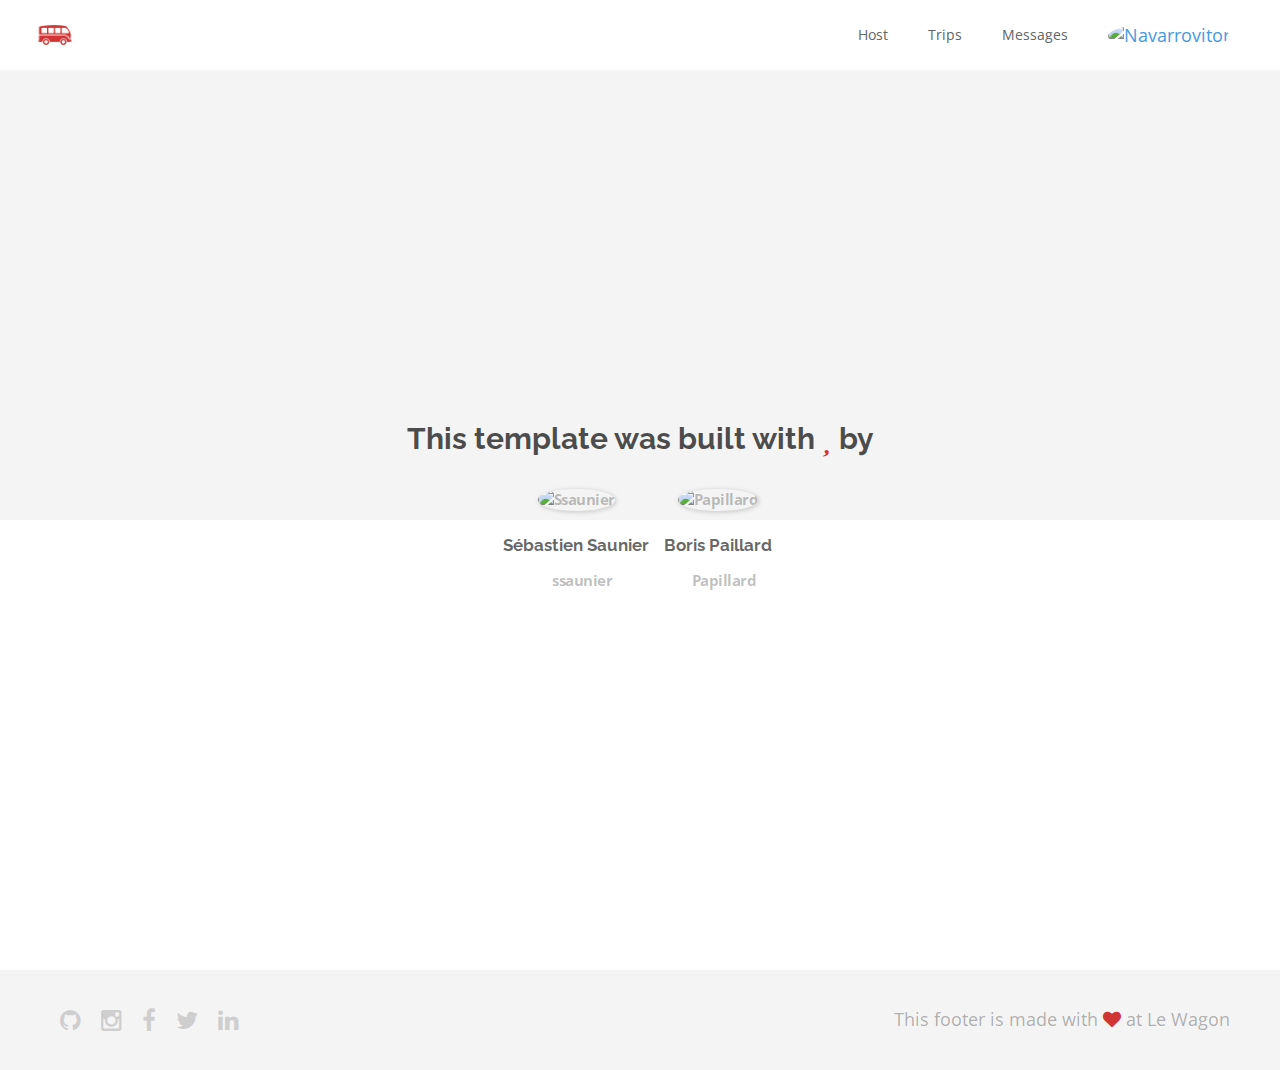
==== about.html @ e37ef908 "Automated commit at 2018-10-22 15:30:01 UTC by middleman-deploy 2.0.0-alpha" ====
<!doctype html>
<html>
  <head>
    <meta charset="utf-8">
    <meta http-equiv="x-ua-compatible" content="ie=edge">
    <meta name="viewport"
          content="width=device-width, initial-scale=1, shrink-to-fit=no">
    <!-- Use the title from a page's frontmatter if it has one -->
    <title>Le Wagon - Middleman - About</title>
    <link href="stylesheets/application-536f785a.css" rel="stylesheet" />
    <script src="javascripts/application-93de88c9.js"></script>
    <link href="images/favicon-f15af148.png" rel="icon" type="image/png" />
  </head>
  <body>
    <div class="navbar-wagon">
  <!-- Logo -->
  <a href="/" class="navbar-wagon-brand">
    <img src="images/logo-acc9c0ec.png" id="logo" alt="Logo" />
  </a>

  <!-- Right Navigation -->
  <div class="navbar-wagon-right hidden-xs hidden-sm">

    <a href="" class="navbar-wagon-item navbar-wagon-link">Host</a>
    <a href="" class="navbar-wagon-item navbar-wagon-link">Trips</a>
    <a href="" class="navbar-wagon-item navbar-wagon-link">Messages</a>

    <!-- Profile picture with dropdown list -->
    <div class="navbar-wagon-item">
      <div class="dropdown">
<a href="team.html">          <img src="https://kitt.lewagon.com/placeholder/users/navarrovitor" class="img-rounded avatar" alt="Navarrovitor" />
</a>        <ul class="dropdown-menu dropdown-menu-right navbar-wagon-dropdown-menu">
          <li><a href="#">Profile</a></li>
          <li><a href="#">Dashboard</a></li>
          <li><a href="#">Log Out</a></li>
        </ul>
      </div>
    </div>
  </div>

  <!-- Dropdown appearing on mobile only -->
  <div class="navbar-wagon-item hidden-md hidden-lg">
    <div class="dropdown">
      <i class="fa fa-bars dropdown-toggle" data-toggle="dropdown"></i>
      <ul class="dropdown-menu dropdown-menu-right navbar-wagon-dropdown-menu">
        <li><a href="#">Host</a></li>
        <li><a href="#">Trips</a></li>
        <li><a href="#">Messagese</a></li>
      </ul>
    </div>
  </div>
</div>

    <div id="about">
  <div class="about-content">
    <h1>This template was built with <i class="fas fa-heart"></i> by</h1>
    <ul class="list-inline">
        <li>
<a href="https://kitt.lewagon.com/alumni/ssaunier" target="_blank">            <img src="https://kitt.lewagon.com/placeholder/users/ssaunier" class="img-circle" alt="Ssaunier" />
</a>          <h2>Sébastien Saunier</h2>
          <p>
<a href="https://github.com/ssaunier" target="_blank">              <i class="fab fa-github"></i> ssaunier
</a>          </p>
        </li>
        <li>
<a href="https://kitt.lewagon.com/alumni/Papillard" target="_blank">            <img src="https://kitt.lewagon.com/placeholder/users/Papillard" class="img-circle" alt="Papillard" />
</a>          <h2>Boris Paillard</h2>
          <p>
<a href="https://github.com/Papillard" target="_blank">              <i class="fab fa-github"></i> Papillard
</a>          </p>
        </li>
    </ul>
  </div>
</div>

    <div class="footer">
  <div class="footer-links">
    <a href="#"><i class="fa fa-github"></i></a>
    <a href="#"><i class="fa fa-instagram"></i></a>
    <a href="#"><i class="fa fa-facebook"></i></a>
    <a href="#"><i class="fa fa-twitter"></i></a>
    <a href="#"><i class="fa fa-linkedin"></i></a>
  </div>
  <div class="footer-copyright">
    This footer is made with <i class="fa fa-heart"></i> at Le Wagon
  </div>
</div>

  </body>
</html>
---- stylesheets/application-536f785a.css ----
@import url("https://fonts.googleapis.com/css?family=Open+Sans:400,300,700|Raleway:400,100,300,700,500");/*!
 * Bootstrap v3.3.7 (http://getbootstrap.com)
 * Copyright 2011-2016 Twitter, Inc.
 * Licensed under MIT (https://github.com/twbs/bootstrap/blob/master/LICENSE)
 *//*! normalize.css v3.0.3 | MIT License | github.com/necolas/normalize.css */html{font-family:sans-serif;-ms-text-size-adjust:100%;-webkit-text-size-adjust:100%}body{margin:0}article,aside,details,figcaption,figure,footer,header,hgroup,main,menu,nav,section,summary{display:block}audio,canvas,progress,video{display:inline-block;vertical-align:baseline}audio:not([controls]){display:none;height:0}[hidden],template{display:none}a{background-color:transparent}a:active,a:hover{outline:0}abbr[title]{border-bottom:1px dotted}b,strong{font-weight:bold}dfn{font-style:italic}h1{font-size:2em;margin:0.67em 0}mark{background:#ff0;color:#000}small{font-size:80%}sub,sup{font-size:75%;line-height:0;position:relative;vertical-align:baseline}sup{top:-0.5em}sub{bottom:-0.25em}img{border:0}svg:not(:root){overflow:hidden}figure{margin:1em 40px}hr{-webkit-box-sizing:content-box;box-sizing:content-box;height:0}pre{overflow:auto}code,kbd,pre,samp{font-family:monospace, monospace;font-size:1em}button,input,optgroup,select,textarea{color:inherit;font:inherit;margin:0}button{overflow:visible}button,select{text-transform:none}button,html input[type="button"],input[type="reset"],input[type="submit"]{-webkit-appearance:button;cursor:pointer}button[disabled],html input[disabled]{cursor:default}button::-moz-focus-inner,input::-moz-focus-inner{border:0;padding:0}input{line-height:normal}input[type="checkbox"],input[type="radio"]{-webkit-box-sizing:border-box;box-sizing:border-box;padding:0}input[type="number"]::-webkit-inner-spin-button,input[type="number"]::-webkit-outer-spin-button{height:auto}input[type="search"]{-webkit-appearance:textfield;-webkit-box-sizing:content-box;box-sizing:content-box}input[type="search"]::-webkit-search-cancel-button,input[type="search"]::-webkit-search-decoration{-webkit-appearance:none}fieldset{border:1px solid #c0c0c0;margin:0 2px;padding:0.35em 0.625em 0.75em}legend{border:0;padding:0}textarea{overflow:auto}optgroup{font-weight:bold}table{border-collapse:collapse;border-spacing:0}td,th{padding:0}/*! Source: https://github.com/h5bp/html5-boilerplate/blob/master/src/css/main.css */@media print{*,*:before,*:after{background:transparent !important;color:#000 !important;-webkit-box-shadow:none !important;box-shadow:none !important;text-shadow:none !important}a,a:visited{text-decoration:underline}a[href]:after{content:" (" attr(href) ")"}abbr[title]:after{content:" (" attr(title) ")"}a[href^="#"]:after,a[href^="javascript:"]:after{content:""}pre,blockquote{border:1px solid #999;page-break-inside:avoid}thead{display:table-header-group}tr,img{page-break-inside:avoid}img{max-width:100% !important}p,h2,h3{orphans:3;widows:3}h2,h3{page-break-after:avoid}.navbar{display:none}.btn>.caret,.dropup>.btn>.caret{border-top-color:#000 !important}.label{border:1px solid #000}.table{border-collapse:collapse !important}.table td,.table th{background-color:#fff !important}.table-bordered th,.table-bordered td{border:1px solid #ddd !important}}@font-face{font-family:'Glyphicons Halflings';src:url("../assets/bootstrap/glyphicons-halflings-regular-86b6f62b.eot");src:url("../assets/bootstrap/glyphicons-halflings-regular-86b6f62b.eot?#iefix") format("embedded-opentype"),url("../assets/bootstrap/glyphicons-halflings-regular-ca35b697.woff2") format("woff2"),url("../assets/bootstrap/glyphicons-halflings-regular-278e49a8.woff") format("woff"),url("../assets/bootstrap/glyphicons-halflings-regular-44bc1850.ttf") format("truetype"),url("../assets/bootstrap/glyphicons-halflings-regular-de51a849.svg#glyphicons_halflingsregular") format("svg")}.glyphicon{position:relative;top:1px;display:inline-block;font-family:'Glyphicons Halflings';font-style:normal;font-weight:normal;line-height:1;-webkit-font-smoothing:antialiased;-moz-osx-font-smoothing:grayscale}.glyphicon-asterisk:before{content:"\002a"}.glyphicon-plus:before{content:"\002b"}.glyphicon-euro:before,.glyphicon-eur:before{content:"\20ac"}.glyphicon-minus:before{content:"\2212"}.glyphicon-cloud:before{content:"\2601"}.glyphicon-envelope:before{content:"\2709"}.glyphicon-pencil:before{content:"\270f"}.glyphicon-glass:before{content:"\e001"}.glyphicon-music:before{content:"\e002"}.glyphicon-search:before{content:"\e003"}.glyphicon-heart:before{content:"\e005"}.glyphicon-star:before{content:"\e006"}.glyphicon-star-empty:before{content:"\e007"}.glyphicon-user:before{content:"\e008"}.glyphicon-film:before{content:"\e009"}.glyphicon-th-large:before{content:"\e010"}.glyphicon-th:before{content:"\e011"}.glyphicon-th-list:before{content:"\e012"}.glyphicon-ok:before{content:"\e013"}.glyphicon-remove:before{content:"\e014"}.glyphicon-zoom-in:before{content:"\e015"}.glyphicon-zoom-out:before{content:"\e016"}.glyphicon-off:before{content:"\e017"}.glyphicon-signal:before{content:"\e018"}.glyphicon-cog:before{content:"\e019"}.glyphicon-trash:before{content:"\e020"}.glyphicon-home:before{content:"\e021"}.glyphicon-file:before{content:"\e022"}.glyphicon-time:before{content:"\e023"}.glyphicon-road:before{content:"\e024"}.glyphicon-download-alt:before{content:"\e025"}.glyphicon-download:before{content:"\e026"}.glyphicon-upload:before{content:"\e027"}.glyphicon-inbox:before{content:"\e028"}.glyphicon-play-circle:before{content:"\e029"}.glyphicon-repeat:before{content:"\e030"}.glyphicon-refresh:before{content:"\e031"}.glyphicon-list-alt:before{content:"\e032"}.glyphicon-lock:before{content:"\e033"}.glyphicon-flag:before{content:"\e034"}.glyphicon-headphones:before{content:"\e035"}.glyphicon-volume-off:before{content:"\e036"}.glyphicon-volume-down:before{content:"\e037"}.glyphicon-volume-up:before{content:"\e038"}.glyphicon-qrcode:before{content:"\e039"}.glyphicon-barcode:before{content:"\e040"}.glyphicon-tag:before{content:"\e041"}.glyphicon-tags:before{content:"\e042"}.glyphicon-book:before{content:"\e043"}.glyphicon-bookmark:before{content:"\e044"}.glyphicon-print:before{content:"\e045"}.glyphicon-camera:before{content:"\e046"}.glyphicon-font:before{content:"\e047"}.glyphicon-bold:before{content:"\e048"}.glyphicon-italic:before{content:"\e049"}.glyphicon-text-height:before{content:"\e050"}.glyphicon-text-width:before{content:"\e051"}.glyphicon-align-left:before{content:"\e052"}.glyphicon-align-center:before{content:"\e053"}.glyphicon-align-right:before{content:"\e054"}.glyphicon-align-justify:before{content:"\e055"}.glyphicon-list:before{content:"\e056"}.glyphicon-indent-left:before{content:"\e057"}.glyphicon-indent-right:before{content:"\e058"}.glyphicon-facetime-video:before{content:"\e059"}.glyphicon-picture:before{content:"\e060"}.glyphicon-map-marker:before{content:"\e062"}.glyphicon-adjust:before{content:"\e063"}.glyphicon-tint:before{content:"\e064"}.glyphicon-edit:before{content:"\e065"}.glyphicon-share:before{content:"\e066"}.glyphicon-check:before{content:"\e067"}.glyphicon-move:before{content:"\e068"}.glyphicon-step-backward:before{content:"\e069"}.glyphicon-fast-backward:before{content:"\e070"}.glyphicon-backward:before{content:"\e071"}.glyphicon-play:before{content:"\e072"}.glyphicon-pause:before{content:"\e073"}.glyphicon-stop:before{content:"\e074"}.glyphicon-forward:before{content:"\e075"}.glyphicon-fast-forward:before{content:"\e076"}.glyphicon-step-forward:before{content:"\e077"}.glyphicon-eject:before{content:"\e078"}.glyphicon-chevron-left:before{content:"\e079"}.glyphicon-chevron-right:before{content:"\e080"}.glyphicon-plus-sign:before{content:"\e081"}.glyphicon-minus-sign:before{content:"\e082"}.glyphicon-remove-sign:before{content:"\e083"}.glyphicon-ok-sign:before{content:"\e084"}.glyphicon-question-sign:before{content:"\e085"}.glyphicon-info-sign:before{content:"\e086"}.glyphicon-screenshot:before{content:"\e087"}.glyphicon-remove-circle:before{content:"\e088"}.glyphicon-ok-circle:before{content:"\e089"}.glyphicon-ban-circle:before{content:"\e090"}.glyphicon-arrow-left:before{content:"\e091"}.glyphicon-arrow-right:before{content:"\e092"}.glyphicon-arrow-up:before{content:"\e093"}.glyphicon-arrow-down:before{content:"\e094"}.glyphicon-share-alt:before{content:"\e095"}.glyphicon-resize-full:before{content:"\e096"}.glyphicon-resize-small:before{content:"\e097"}.glyphicon-exclamation-sign:before{content:"\e101"}.glyphicon-gift:before{content:"\e102"}.glyphicon-leaf:before{content:"\e103"}.glyphicon-fire:before{content:"\e104"}.glyphicon-eye-open:before{content:"\e105"}.glyphicon-eye-close:before{content:"\e106"}.glyphicon-warning-sign:before{content:"\e107"}.glyphicon-plane:before{content:"\e108"}.glyphicon-calendar:before{content:"\e109"}.glyphicon-random:before{content:"\e110"}.glyphicon-comment:before{content:"\e111"}.glyphicon-magnet:before{content:"\e112"}.glyphicon-chevron-up:before{content:"\e113"}.glyphicon-chevron-down:before{content:"\e114"}.glyphicon-retweet:before{content:"\e115"}.glyphicon-shopping-cart:before{content:"\e116"}.glyphicon-folder-close:before{content:"\e117"}.glyphicon-folder-open:before{content:"\e118"}.glyphicon-resize-vertical:before{content:"\e119"}.glyphicon-resize-horizontal:before{content:"\e120"}.glyphicon-hdd:before{content:"\e121"}.glyphicon-bullhorn:before{content:"\e122"}.glyphicon-bell:before{content:"\e123"}.glyphicon-certificate:before{content:"\e124"}.glyphicon-thumbs-up:before{content:"\e125"}.glyphicon-thumbs-down:before{content:"\e126"}.glyphicon-hand-right:before{content:"\e127"}.glyphicon-hand-left:before{content:"\e128"}.glyphicon-hand-up:before{content:"\e129"}.glyphicon-hand-down:before{content:"\e130"}.glyphicon-circle-arrow-right:before{content:"\e131"}.glyphicon-circle-arrow-left:before{content:"\e132"}.glyphicon-circle-arrow-up:before{content:"\e133"}.glyphicon-circle-arrow-down:before{content:"\e134"}.glyphicon-globe:before{content:"\e135"}.glyphicon-wrench:before{content:"\e136"}.glyphicon-tasks:before{content:"\e137"}.glyphicon-filter:before{content:"\e138"}.glyphicon-briefcase:before{content:"\e139"}.glyphicon-fullscreen:before{content:"\e140"}.glyphicon-dashboard:before{content:"\e141"}.glyphicon-paperclip:before{content:"\e142"}.glyphicon-heart-empty:before{content:"\e143"}.glyphicon-link:before{content:"\e144"}.glyphicon-phone:before{content:"\e145"}.glyphicon-pushpin:before{content:"\e146"}.glyphicon-usd:before{content:"\e148"}.glyphicon-gbp:before{content:"\e149"}.glyphicon-sort:before{content:"\e150"}.glyphicon-sort-by-alphabet:before{content:"\e151"}.glyphicon-sort-by-alphabet-alt:before{content:"\e152"}.glyphicon-sort-by-order:before{content:"\e153"}.glyphicon-sort-by-order-alt:before{content:"\e154"}.glyphicon-sort-by-attributes:before{content:"\e155"}.glyphicon-sort-by-attributes-alt:before{content:"\e156"}.glyphicon-unchecked:before{content:"\e157"}.glyphicon-expand:before{content:"\e158"}.glyphicon-collapse-down:before{content:"\e159"}.glyphicon-collapse-up:before{content:"\e160"}.glyphicon-log-in:before{content:"\e161"}.glyphicon-flash:before{content:"\e162"}.glyphicon-log-out:before{content:"\e163"}.glyphicon-new-window:before{content:"\e164"}.glyphicon-record:before{content:"\e165"}.glyphicon-save:before{content:"\e166"}.glyphicon-open:before{content:"\e167"}.glyphicon-saved:before{content:"\e168"}.glyphicon-import:before{content:"\e169"}.glyphicon-export:before{content:"\e170"}.glyphicon-send:before{content:"\e171"}.glyphicon-floppy-disk:before{content:"\e172"}.glyphicon-floppy-saved:before{content:"\e173"}.glyphicon-floppy-remove:before{content:"\e174"}.glyphicon-floppy-save:before{content:"\e175"}.glyphicon-floppy-open:before{content:"\e176"}.glyphicon-credit-card:before{content:"\e177"}.glyphicon-transfer:before{content:"\e178"}.glyphicon-cutlery:before{content:"\e179"}.glyphicon-header:before{content:"\e180"}.glyphicon-compressed:before{content:"\e181"}.glyphicon-earphone:before{content:"\e182"}.glyphicon-phone-alt:before{content:"\e183"}.glyphicon-tower:before{content:"\e184"}.glyphicon-stats:before{content:"\e185"}.glyphicon-sd-video:before{content:"\e186"}.glyphicon-hd-video:before{content:"\e187"}.glyphicon-subtitles:before{content:"\e188"}.glyphicon-sound-stereo:before{content:"\e189"}.glyphicon-sound-dolby:before{content:"\e190"}.glyphicon-sound-5-1:before{content:"\e191"}.glyphicon-sound-6-1:before{content:"\e192"}.glyphicon-sound-7-1:before{content:"\e193"}.glyphicon-copyright-mark:before{content:"\e194"}.glyphicon-registration-mark:before{content:"\e195"}.glyphicon-cloud-download:before{content:"\e197"}.glyphicon-cloud-upload:before{content:"\e198"}.glyphicon-tree-conifer:before{content:"\e199"}.glyphicon-tree-deciduous:before{content:"\e200"}.glyphicon-cd:before{content:"\e201"}.glyphicon-save-file:before{content:"\e202"}.glyphicon-open-file:before{content:"\e203"}.glyphicon-level-up:before{content:"\e204"}.glyphicon-copy:before{content:"\e205"}.glyphicon-paste:before{content:"\e206"}.glyphicon-alert:before{content:"\e209"}.glyphicon-equalizer:before{content:"\e210"}.glyphicon-king:before{content:"\e211"}.glyphicon-queen:before{content:"\e212"}.glyphicon-pawn:before{content:"\e213"}.glyphicon-bishop:before{content:"\e214"}.glyphicon-knight:before{content:"\e215"}.glyphicon-baby-formula:before{content:"\e216"}.glyphicon-tent:before{content:"\26fa"}.glyphicon-blackboard:before{content:"\e218"}.glyphicon-bed:before{content:"\e219"}.glyphicon-apple:before{content:"\f8ff"}.glyphicon-erase:before{content:"\e221"}.glyphicon-hourglass:before{content:"\231b"}.glyphicon-lamp:before{content:"\e223"}.glyphicon-duplicate:before{content:"\e224"}.glyphicon-piggy-bank:before{content:"\e225"}.glyphicon-scissors:before{content:"\e226"}.glyphicon-bitcoin:before{content:"\e227"}.glyphicon-btc:before{content:"\e227"}.glyphicon-xbt:before{content:"\e227"}.glyphicon-yen:before{content:"\00a5"}.glyphicon-jpy:before{content:"\00a5"}.glyphicon-ruble:before{content:"\20bd"}.glyphicon-rub:before{content:"\20bd"}.glyphicon-scale:before{content:"\e230"}.glyphicon-ice-lolly:before{content:"\e231"}.glyphicon-ice-lolly-tasted:before{content:"\e232"}.glyphicon-education:before{content:"\e233"}.glyphicon-option-horizontal:before{content:"\e234"}.glyphicon-option-vertical:before{content:"\e235"}.glyphicon-menu-hamburger:before{content:"\e236"}.glyphicon-modal-window:before{content:"\e237"}.glyphicon-oil:before{content:"\e238"}.glyphicon-grain:before{content:"\e239"}.glyphicon-sunglasses:before{content:"\e240"}.glyphicon-text-size:before{content:"\e241"}.glyphicon-text-color:before{content:"\e242"}.glyphicon-text-background:before{content:"\e243"}.glyphicon-object-align-top:before{content:"\e244"}.glyphicon-object-align-bottom:before{content:"\e245"}.glyphicon-object-align-horizontal:before{content:"\e246"}.glyphicon-object-align-left:before{content:"\e247"}.glyphicon-object-align-vertical:before{content:"\e248"}.glyphicon-object-align-right:before{content:"\e249"}.glyphicon-triangle-right:before{content:"\e250"}.glyphicon-triangle-left:before{content:"\e251"}.glyphicon-triangle-bottom:before{content:"\e252"}.glyphicon-triangle-top:before{content:"\e253"}.glyphicon-console:before{content:"\e254"}.glyphicon-superscript:before{content:"\e255"}.glyphicon-subscript:before{content:"\e256"}.glyphicon-menu-left:before{content:"\e257"}.glyphicon-menu-right:before{content:"\e258"}.glyphicon-menu-down:before{content:"\e259"}.glyphicon-menu-up:before{content:"\e260"}*{-webkit-box-sizing:border-box;box-sizing:border-box}*:before,*:after{-webkit-box-sizing:border-box;box-sizing:border-box}html{font-size:10px;-webkit-tap-highlight-color:transparent}body{font-family:"Open Sans", "Helvetica", "sans-serif";font-size:18px;line-height:1.42857143;color:#333333;background-color:#F4F4F4}input,button,select,textarea{font-family:inherit;font-size:inherit;line-height:inherit}a{color:#469AE0;text-decoration:none}a:hover,a:focus{color:#1f74ba;text-decoration:underline}a:focus{outline:5px auto -webkit-focus-ring-color;outline-offset:-2px}figure{margin:0}img{vertical-align:middle}.img-responsive{display:block;max-width:100%;height:auto}.img-rounded{border-radius:2px}.img-thumbnail{padding:4px;line-height:1.42857143;background-color:#F4F4F4;border:1px solid #ddd;border-radius:2px;-webkit-transition:all 0.2s ease-in-out;transition:all 0.2s ease-in-out;display:inline-block;max-width:100%;height:auto}.img-circle{border-radius:50%}hr{margin-top:25px;margin-bottom:25px;border:0;border-top:1px solid #eeeeee}.sr-only{position:absolute;width:1px;height:1px;margin:-1px;padding:0;overflow:hidden;clip:rect(0, 0, 0, 0);border:0}.sr-only-focusable:active,.sr-only-focusable:focus{position:static;width:auto;height:auto;margin:0;overflow:visible;clip:auto}[role="button"]{cursor:pointer}h1,h2,h3,h4,h5,h6,.h1,.h2,.h3,.h4,.h5,.h6{font-family:"Raleway", "Helvetica", "sans-serif";font-weight:500;line-height:1.1;color:inherit}h1 small,h1 .small,h2 small,h2 .small,h3 small,h3 .small,h4 small,h4 .small,h5 small,h5 .small,h6 small,h6 .small,.h1 small,.h1 .small,.h2 small,.h2 .small,.h3 small,.h3 .small,.h4 small,.h4 .small,.h5 small,.h5 .small,.h6 small,.h6 .small{font-weight:normal;line-height:1;color:#777777}h1,.h1,h2,.h2,h3,.h3{margin-top:25px;margin-bottom:12.5px}h1 small,h1 .small,.h1 small,.h1 .small,h2 small,h2 .small,.h2 small,.h2 .small,h3 small,h3 .small,.h3 small,.h3 .small{font-size:65%}h4,.h4,h5,.h5,h6,.h6{margin-top:12.5px;margin-bottom:12.5px}h4 small,h4 .small,.h4 small,.h4 .small,h5 small,h5 .small,.h5 small,.h5 .small,h6 small,h6 .small,.h6 small,.h6 .small{font-size:75%}h1,.h1{font-size:46px}h2,.h2{font-size:38px}h3,.h3{font-size:31px}h4,.h4{font-size:23px}h5,.h5{font-size:18px}h6,.h6{font-size:16px}p{margin:0 0 12.5px}.lead{margin-bottom:25px;font-size:20px;font-weight:300;line-height:1.4}@media (min-width: 768px){.lead{font-size:27px}}small,.small{font-size:88%}mark,.mark{background-color:#fcf8e3;padding:.2em}.text-left{text-align:left}.text-right{text-align:right}.text-center{text-align:center}.text-justify{text-align:justify}.text-nowrap{white-space:nowrap}.text-lowercase{text-transform:lowercase}.text-uppercase,.initialism{text-transform:uppercase}.text-capitalize{text-transform:capitalize}.text-muted{color:#777777}.text-primary{color:#469AE0}a.text-primary:hover,a.text-primary:focus{color:#2381d0}.text-success{color:#3c763d}a.text-success:hover,a.text-success:focus{color:#2b542c}.text-info{color:#31708f}a.text-info:hover,a.text-info:focus{color:#245269}.text-warning{color:#8a6d3b}a.text-warning:hover,a.text-warning:focus{color:#66512c}.text-danger{color:#a94442}a.text-danger:hover,a.text-danger:focus{color:#843534}.bg-primary{color:#fff}.bg-primary{background-color:#469AE0}a.bg-primary:hover,a.bg-primary:focus{background-color:#2381d0}.bg-success{background-color:#dff0d8}a.bg-success:hover,a.bg-success:focus{background-color:#c1e2b3}.bg-info{background-color:#d9edf7}a.bg-info:hover,a.bg-info:focus{background-color:#afd9ee}.bg-warning{background-color:#fcf8e3}a.bg-warning:hover,a.bg-warning:focus{background-color:#f7ecb5}.bg-danger{background-color:#f2dede}a.bg-danger:hover,a.bg-danger:focus{background-color:#e4b9b9}.page-header{padding-bottom:11.5px;margin:50px 0 25px;border-bottom:1px solid #eeeeee}ul,ol{margin-top:0;margin-bottom:12.5px}ul ul,ul ol,ol ul,ol ol{margin-bottom:0}.list-unstyled{padding-left:0;list-style:none}.list-inline{padding-left:0;list-style:none;margin-left:-5px}.list-inline>li{display:inline-block;padding-left:5px;padding-right:5px}dl{margin-top:0;margin-bottom:25px}dt,dd{line-height:1.42857143}dt{font-weight:bold}dd{margin-left:0}.dl-horizontal dd:before,.dl-horizontal dd:after{content:" ";display:table}.dl-horizontal dd:after{clear:both}@media (min-width: 768px){.dl-horizontal dt{float:left;width:160px;clear:left;text-align:right;overflow:hidden;text-overflow:ellipsis;white-space:nowrap}.dl-horizontal dd{margin-left:180px}}abbr[title],abbr[data-original-title]{cursor:help;border-bottom:1px dotted #777777}.initialism{font-size:90%}blockquote{padding:12.5px 25px;margin:0 0 25px;font-size:22.5px;border-left:5px solid #eeeeee}blockquote p:last-child,blockquote ul:last-child,blockquote ol:last-child{margin-bottom:0}blockquote footer,blockquote small,blockquote .small{display:block;font-size:80%;line-height:1.42857143;color:#777777}blockquote footer:before,blockquote small:before,blockquote .small:before{content:'\2014 \00A0'}.blockquote-reverse,blockquote.pull-right{padding-right:15px;padding-left:0;border-right:5px solid #eeeeee;border-left:0;text-align:right}.blockquote-reverse footer:before,.blockquote-reverse small:before,.blockquote-reverse .small:before,blockquote.pull-right footer:before,blockquote.pull-right small:before,blockquote.pull-right .small:before{content:''}.blockquote-reverse footer:after,.blockquote-reverse small:after,.blockquote-reverse .small:after,blockquote.pull-right footer:after,blockquote.pull-right small:after,blockquote.pull-right .small:after{content:'\00A0 \2014'}address{margin-bottom:25px;font-style:normal;line-height:1.42857143}code,kbd,pre,samp{font-family:Menlo, Monaco, Consolas, "Courier New", monospace}code{padding:2px 4px;font-size:90%;color:#c7254e;background-color:#f9f2f4;border-radius:2px}kbd{padding:2px 4px;font-size:90%;color:#fff;background-color:#333;border-radius:2px;-webkit-box-shadow:inset 0 -1px 0 rgba(0,0,0,0.25);box-shadow:inset 0 -1px 0 rgba(0,0,0,0.25)}kbd kbd{padding:0;font-size:100%;font-weight:bold;-webkit-box-shadow:none;box-shadow:none}pre{display:block;padding:12px;margin:0 0 12.5px;font-size:17px;line-height:1.42857143;word-break:break-all;word-wrap:break-word;color:#333333;background-color:#f5f5f5;border:1px solid #ccc;border-radius:2px}pre code{padding:0;font-size:inherit;color:inherit;white-space:pre-wrap;background-color:transparent;border-radius:0}.pre-scrollable{max-height:340px;overflow-y:scroll}.container{margin-right:auto;margin-left:auto;padding-left:15px;padding-right:15px}.container:before,.container:after{content:" ";display:table}.container:after{clear:both}@media (min-width: 768px){.container{width:750px}}@media (min-width: 992px){.container{width:970px}}@media (min-width: 1200px){.container{width:1170px}}.container-fluid{margin-right:auto;margin-left:auto;padding-left:15px;padding-right:15px}.container-fluid:before,.container-fluid:after{content:" ";display:table}.container-fluid:after{clear:both}.row{margin-left:-15px;margin-right:-15px}.row:before,.row:after{content:" ";display:table}.row:after{clear:both}.col-xs-1,.col-sm-1,.col-md-1,.col-lg-1,.col-xs-2,.col-sm-2,.col-md-2,.col-lg-2,.col-xs-3,.col-sm-3,.col-md-3,.col-lg-3,.col-xs-4,.col-sm-4,.col-md-4,.col-lg-4,.col-xs-5,.col-sm-5,.col-md-5,.col-lg-5,.col-xs-6,.col-sm-6,.col-md-6,.col-lg-6,.col-xs-7,.col-sm-7,.col-md-7,.col-lg-7,.col-xs-8,.col-sm-8,.col-md-8,.col-lg-8,.col-xs-9,.col-sm-9,.col-md-9,.col-lg-9,.col-xs-10,.col-sm-10,.col-md-10,.col-lg-10,.col-xs-11,.col-sm-11,.col-md-11,.col-lg-11,.col-xs-12,.col-sm-12,.col-md-12,.col-lg-12{position:relative;min-height:1px;padding-left:15px;padding-right:15px}.col-xs-1,.col-xs-2,.col-xs-3,.col-xs-4,.col-xs-5,.col-xs-6,.col-xs-7,.col-xs-8,.col-xs-9,.col-xs-10,.col-xs-11,.col-xs-12{float:left}.col-xs-1{width:8.33333333%}.col-xs-2{width:16.66666667%}.col-xs-3{width:25%}.col-xs-4{width:33.33333333%}.col-xs-5{width:41.66666667%}.col-xs-6{width:50%}.col-xs-7{width:58.33333333%}.col-xs-8{width:66.66666667%}.col-xs-9{width:75%}.col-xs-10{width:83.33333333%}.col-xs-11{width:91.66666667%}.col-xs-12{width:100%}.col-xs-pull-0{right:auto}.col-xs-pull-1{right:8.33333333%}.col-xs-pull-2{right:16.66666667%}.col-xs-pull-3{right:25%}.col-xs-pull-4{right:33.33333333%}.col-xs-pull-5{right:41.66666667%}.col-xs-pull-6{right:50%}.col-xs-pull-7{right:58.33333333%}.col-xs-pull-8{right:66.66666667%}.col-xs-pull-9{right:75%}.col-xs-pull-10{right:83.33333333%}.col-xs-pull-11{right:91.66666667%}.col-xs-pull-12{right:100%}.col-xs-push-0{left:auto}.col-xs-push-1{left:8.33333333%}.col-xs-push-2{left:16.66666667%}.col-xs-push-3{left:25%}.col-xs-push-4{left:33.33333333%}.col-xs-push-5{left:41.66666667%}.col-xs-push-6{left:50%}.col-xs-push-7{left:58.33333333%}.col-xs-push-8{left:66.66666667%}.col-xs-push-9{left:75%}.col-xs-push-10{left:83.33333333%}.col-xs-push-11{left:91.66666667%}.col-xs-push-12{left:100%}.col-xs-offset-0{margin-left:0%}.col-xs-offset-1{margin-left:8.33333333%}.col-xs-offset-2{margin-left:16.66666667%}.col-xs-offset-3{margin-left:25%}.col-xs-offset-4{margin-left:33.33333333%}.col-xs-offset-5{margin-left:41.66666667%}.col-xs-offset-6{margin-left:50%}.col-xs-offset-7{margin-left:58.33333333%}.col-xs-offset-8{margin-left:66.66666667%}.col-xs-offset-9{margin-left:75%}.col-xs-offset-10{margin-left:83.33333333%}.col-xs-offset-11{margin-left:91.66666667%}.col-xs-offset-12{margin-left:100%}@media (min-width: 768px){.col-sm-1,.col-sm-2,.col-sm-3,.col-sm-4,.col-sm-5,.col-sm-6,.col-sm-7,.col-sm-8,.col-sm-9,.col-sm-10,.col-sm-11,.col-sm-12{float:left}.col-sm-1{width:8.33333333%}.col-sm-2{width:16.66666667%}.col-sm-3{width:25%}.col-sm-4{width:33.33333333%}.col-sm-5{width:41.66666667%}.col-sm-6{width:50%}.col-sm-7{width:58.33333333%}.col-sm-8{width:66.66666667%}.col-sm-9{width:75%}.col-sm-10{width:83.33333333%}.col-sm-11{width:91.66666667%}.col-sm-12{width:100%}.col-sm-pull-0{right:auto}.col-sm-pull-1{right:8.33333333%}.col-sm-pull-2{right:16.66666667%}.col-sm-pull-3{right:25%}.col-sm-pull-4{right:33.33333333%}.col-sm-pull-5{right:41.66666667%}.col-sm-pull-6{right:50%}.col-sm-pull-7{right:58.33333333%}.col-sm-pull-8{right:66.66666667%}.col-sm-pull-9{right:75%}.col-sm-pull-10{right:83.33333333%}.col-sm-pull-11{right:91.66666667%}.col-sm-pull-12{right:100%}.col-sm-push-0{left:auto}.col-sm-push-1{left:8.33333333%}.col-sm-push-2{left:16.66666667%}.col-sm-push-3{left:25%}.col-sm-push-4{left:33.33333333%}.col-sm-push-5{left:41.66666667%}.col-sm-push-6{left:50%}.col-sm-push-7{left:58.33333333%}.col-sm-push-8{left:66.66666667%}.col-sm-push-9{left:75%}.col-sm-push-10{left:83.33333333%}.col-sm-push-11{left:91.66666667%}.col-sm-push-12{left:100%}.col-sm-offset-0{margin-left:0%}.col-sm-offset-1{margin-left:8.33333333%}.col-sm-offset-2{margin-left:16.66666667%}.col-sm-offset-3{margin-left:25%}.col-sm-offset-4{margin-left:33.33333333%}.col-sm-offset-5{margin-left:41.66666667%}.col-sm-offset-6{margin-left:50%}.col-sm-offset-7{margin-left:58.33333333%}.col-sm-offset-8{margin-left:66.66666667%}.col-sm-offset-9{margin-left:75%}.col-sm-offset-10{margin-left:83.33333333%}.col-sm-offset-11{margin-left:91.66666667%}.col-sm-offset-12{margin-left:100%}}@media (min-width: 992px){.col-md-1,.col-md-2,.col-md-3,.col-md-4,.col-md-5,.col-md-6,.col-md-7,.col-md-8,.col-md-9,.col-md-10,.col-md-11,.col-md-12{float:left}.col-md-1{width:8.33333333%}.col-md-2{width:16.66666667%}.col-md-3{width:25%}.col-md-4{width:33.33333333%}.col-md-5{width:41.66666667%}.col-md-6{width:50%}.col-md-7{width:58.33333333%}.col-md-8{width:66.66666667%}.col-md-9{width:75%}.col-md-10{width:83.33333333%}.col-md-11{width:91.66666667%}.col-md-12{width:100%}.col-md-pull-0{right:auto}.col-md-pull-1{right:8.33333333%}.col-md-pull-2{right:16.66666667%}.col-md-pull-3{right:25%}.col-md-pull-4{right:33.33333333%}.col-md-pull-5{right:41.66666667%}.col-md-pull-6{right:50%}.col-md-pull-7{right:58.33333333%}.col-md-pull-8{right:66.66666667%}.col-md-pull-9{right:75%}.col-md-pull-10{right:83.33333333%}.col-md-pull-11{right:91.66666667%}.col-md-pull-12{right:100%}.col-md-push-0{left:auto}.col-md-push-1{left:8.33333333%}.col-md-push-2{left:16.66666667%}.col-md-push-3{left:25%}.col-md-push-4{left:33.33333333%}.col-md-push-5{left:41.66666667%}.col-md-push-6{left:50%}.col-md-push-7{left:58.33333333%}.col-md-push-8{left:66.66666667%}.col-md-push-9{left:75%}.col-md-push-10{left:83.33333333%}.col-md-push-11{left:91.66666667%}.col-md-push-12{left:100%}.col-md-offset-0{margin-left:0%}.col-md-offset-1{margin-left:8.33333333%}.col-md-offset-2{margin-left:16.66666667%}.col-md-offset-3{margin-left:25%}.col-md-offset-4{margin-left:33.33333333%}.col-md-offset-5{margin-left:41.66666667%}.col-md-offset-6{margin-left:50%}.col-md-offset-7{margin-left:58.33333333%}.col-md-offset-8{margin-left:66.66666667%}.col-md-offset-9{margin-left:75%}.col-md-offset-10{margin-left:83.33333333%}.col-md-offset-11{margin-left:91.66666667%}.col-md-offset-12{margin-left:100%}}@media (min-width: 1200px){.col-lg-1,.col-lg-2,.col-lg-3,.col-lg-4,.col-lg-5,.col-lg-6,.col-lg-7,.col-lg-8,.col-lg-9,.col-lg-10,.col-lg-11,.col-lg-12{float:left}.col-lg-1{width:8.33333333%}.col-lg-2{width:16.66666667%}.col-lg-3{width:25%}.col-lg-4{width:33.33333333%}.col-lg-5{width:41.66666667%}.col-lg-6{width:50%}.col-lg-7{width:58.33333333%}.col-lg-8{width:66.66666667%}.col-lg-9{width:75%}.col-lg-10{width:83.33333333%}.col-lg-11{width:91.66666667%}.col-lg-12{width:100%}.col-lg-pull-0{right:auto}.col-lg-pull-1{right:8.33333333%}.col-lg-pull-2{right:16.66666667%}.col-lg-pull-3{right:25%}.col-lg-pull-4{right:33.33333333%}.col-lg-pull-5{right:41.66666667%}.col-lg-pull-6{right:50%}.col-lg-pull-7{right:58.33333333%}.col-lg-pull-8{right:66.66666667%}.col-lg-pull-9{right:75%}.col-lg-pull-10{right:83.33333333%}.col-lg-pull-11{right:91.66666667%}.col-lg-pull-12{right:100%}.col-lg-push-0{left:auto}.col-lg-push-1{left:8.33333333%}.col-lg-push-2{left:16.66666667%}.col-lg-push-3{left:25%}.col-lg-push-4{left:33.33333333%}.col-lg-push-5{left:41.66666667%}.col-lg-push-6{left:50%}.col-lg-push-7{left:58.33333333%}.col-lg-push-8{left:66.66666667%}.col-lg-push-9{left:75%}.col-lg-push-10{left:83.33333333%}.col-lg-push-11{left:91.66666667%}.col-lg-push-12{left:100%}.col-lg-offset-0{margin-left:0%}.col-lg-offset-1{margin-left:8.33333333%}.col-lg-offset-2{margin-left:16.66666667%}.col-lg-offset-3{margin-left:25%}.col-lg-offset-4{margin-left:33.33333333%}.col-lg-offset-5{margin-left:41.66666667%}.col-lg-offset-6{margin-left:50%}.col-lg-offset-7{margin-left:58.33333333%}.col-lg-offset-8{margin-left:66.66666667%}.col-lg-offset-9{margin-left:75%}.col-lg-offset-10{margin-left:83.33333333%}.col-lg-offset-11{margin-left:91.66666667%}.col-lg-offset-12{margin-left:100%}}table{background-color:transparent}caption{padding-top:8px;padding-bottom:8px;color:#777777;text-align:left}th{text-align:left}.table{width:100%;max-width:100%;margin-bottom:25px}.table>thead>tr>th,.table>thead>tr>td,.table>tbody>tr>th,.table>tbody>tr>td,.table>tfoot>tr>th,.table>tfoot>tr>td{padding:8px;line-height:1.42857143;vertical-align:top;border-top:1px solid #ddd}.table>thead>tr>th{vertical-align:bottom;border-bottom:2px solid #ddd}.table>caption+thead>tr:first-child>th,.table>caption+thead>tr:first-child>td,.table>colgroup+thead>tr:first-child>th,.table>colgroup+thead>tr:first-child>td,.table>thead:first-child>tr:first-child>th,.table>thead:first-child>tr:first-child>td{border-top:0}.table>tbody+tbody{border-top:2px solid #ddd}.table .table{background-color:#F4F4F4}.table-condensed>thead>tr>th,.table-condensed>thead>tr>td,.table-condensed>tbody>tr>th,.table-condensed>tbody>tr>td,.table-condensed>tfoot>tr>th,.table-condensed>tfoot>tr>td{padding:5px}.table-bordered{border:1px solid #ddd}.table-bordered>thead>tr>th,.table-bordered>thead>tr>td,.table-bordered>tbody>tr>th,.table-bordered>tbody>tr>td,.table-bordered>tfoot>tr>th,.table-bordered>tfoot>tr>td{border:1px solid #ddd}.table-bordered>thead>tr>th,.table-bordered>thead>tr>td{border-bottom-width:2px}.table-striped>tbody>tr:nth-of-type(odd){background-color:#f9f9f9}.table-hover>tbody>tr:hover{background-color:#f5f5f5}table col[class*="col-"]{position:static;float:none;display:table-column}table td[class*="col-"],table th[class*="col-"]{position:static;float:none;display:table-cell}.table>thead>tr>td.active,.table>thead>tr>th.active,.table>thead>tr.active>td,.table>thead>tr.active>th,.table>tbody>tr>td.active,.table>tbody>tr>th.active,.table>tbody>tr.active>td,.table>tbody>tr.active>th,.table>tfoot>tr>td.active,.table>tfoot>tr>th.active,.table>tfoot>tr.active>td,.table>tfoot>tr.active>th{background-color:#f5f5f5}.table-hover>tbody>tr>td.active:hover,.table-hover>tbody>tr>th.active:hover,.table-hover>tbody>tr.active:hover>td,.table-hover>tbody>tr:hover>.active,.table-hover>tbody>tr.active:hover>th{background-color:#e8e8e8}.table>thead>tr>td.success,.table>thead>tr>th.success,.table>thead>tr.success>td,.table>thead>tr.success>th,.table>tbody>tr>td.success,.table>tbody>tr>th.success,.table>tbody>tr.success>td,.table>tbody>tr.success>th,.table>tfoot>tr>td.success,.table>tfoot>tr>th.success,.table>tfoot>tr.success>td,.table>tfoot>tr.success>th{background-color:#dff0d8}.table-hover>tbody>tr>td.success:hover,.table-hover>tbody>tr>th.success:hover,.table-hover>tbody>tr.success:hover>td,.table-hover>tbody>tr:hover>.success,.table-hover>tbody>tr.success:hover>th{background-color:#d0e9c6}.table>thead>tr>td.info,.table>thead>tr>th.info,.table>thead>tr.info>td,.table>thead>tr.info>th,.table>tbody>tr>td.info,.table>tbody>tr>th.info,.table>tbody>tr.info>td,.table>tbody>tr.info>th,.table>tfoot>tr>td.info,.table>tfoot>tr>th.info,.table>tfoot>tr.info>td,.table>tfoot>tr.info>th{background-color:#d9edf7}.table-hover>tbody>tr>td.info:hover,.table-hover>tbody>tr>th.info:hover,.table-hover>tbody>tr.info:hover>td,.table-hover>tbody>tr:hover>.info,.table-hover>tbody>tr.info:hover>th{background-color:#c4e3f3}.table>thead>tr>td.warning,.table>thead>tr>th.warning,.table>thead>tr.warning>td,.table>thead>tr.warning>th,.table>tbody>tr>td.warning,.table>tbody>tr>th.warning,.table>tbody>tr.warning>td,.table>tbody>tr.warning>th,.table>tfoot>tr>td.warning,.table>tfoot>tr>th.warning,.table>tfoot>tr.warning>td,.table>tfoot>tr.warning>th{background-color:#fcf8e3}.table-hover>tbody>tr>td.warning:hover,.table-hover>tbody>tr>th.warning:hover,.table-hover>tbody>tr.warning:hover>td,.table-hover>tbody>tr:hover>.warning,.table-hover>tbody>tr.warning:hover>th{background-color:#faf2cc}.table>thead>tr>td.danger,.table>thead>tr>th.danger,.table>thead>tr.danger>td,.table>thead>tr.danger>th,.table>tbody>tr>td.danger,.table>tbody>tr>th.danger,.table>tbody>tr.danger>td,.table>tbody>tr.danger>th,.table>tfoot>tr>td.danger,.table>tfoot>tr>th.danger,.table>tfoot>tr.danger>td,.table>tfoot>tr.danger>th{background-color:#f2dede}.table-hover>tbody>tr>td.danger:hover,.table-hover>tbody>tr>th.danger:hover,.table-hover>tbody>tr.danger:hover>td,.table-hover>tbody>tr:hover>.danger,.table-hover>tbody>tr.danger:hover>th{background-color:#ebcccc}.table-responsive{overflow-x:auto;min-height:0.01%}@media screen and (max-width: 767px){.table-responsive{width:100%;margin-bottom:18.75px;overflow-y:hidden;-ms-overflow-style:-ms-autohiding-scrollbar;border:1px solid #ddd}.table-responsive>.table{margin-bottom:0}.table-responsive>.table>thead>tr>th,.table-responsive>.table>thead>tr>td,.table-responsive>.table>tbody>tr>th,.table-responsive>.table>tbody>tr>td,.table-responsive>.table>tfoot>tr>th,.table-responsive>.table>tfoot>tr>td{white-space:nowrap}.table-responsive>.table-bordered{border:0}.table-responsive>.table-bordered>thead>tr>th:first-child,.table-responsive>.table-bordered>thead>tr>td:first-child,.table-responsive>.table-bordered>tbody>tr>th:first-child,.table-responsive>.table-bordered>tbody>tr>td:first-child,.table-responsive>.table-bordered>tfoot>tr>th:first-child,.table-responsive>.table-bordered>tfoot>tr>td:first-child{border-left:0}.table-responsive>.table-bordered>thead>tr>th:last-child,.table-responsive>.table-bordered>thead>tr>td:last-child,.table-responsive>.table-bordered>tbody>tr>th:last-child,.table-responsive>.table-bordered>tbody>tr>td:last-child,.table-responsive>.table-bordered>tfoot>tr>th:last-child,.table-responsive>.table-bordered>tfoot>tr>td:last-child{border-right:0}.table-responsive>.table-bordered>tbody>tr:last-child>th,.table-responsive>.table-bordered>tbody>tr:last-child>td,.table-responsive>.table-bordered>tfoot>tr:last-child>th,.table-responsive>.table-bordered>tfoot>tr:last-child>td{border-bottom:0}}fieldset{padding:0;margin:0;border:0;min-width:0}legend{display:block;width:100%;padding:0;margin-bottom:25px;font-size:27px;line-height:inherit;color:#333333;border:0;border-bottom:1px solid #e5e5e5}label{display:inline-block;max-width:100%;margin-bottom:5px;font-weight:bold}input[type="search"]{-webkit-box-sizing:border-box;box-sizing:border-box}input[type="radio"],input[type="checkbox"]{margin:4px 0 0;margin-top:1px \9;line-height:normal}input[type="file"]{display:block}input[type="range"]{display:block;width:100%}select[multiple],select[size]{height:auto}input[type="file"]:focus,input[type="radio"]:focus,input[type="checkbox"]:focus{outline:5px auto -webkit-focus-ring-color;outline-offset:-2px}output{display:block;padding-top:7px;font-size:18px;line-height:1.42857143;color:#000000}.form-control{display:block;width:100%;height:39px;padding:6px 12px;font-size:18px;line-height:1.42857143;color:#000000;background-color:#fff;background-image:none;border:1px solid #ccc;border-radius:2px;-webkit-box-shadow:inset 0 1px 1px rgba(0,0,0,0.075);box-shadow:inset 0 1px 1px rgba(0,0,0,0.075);-webkit-transition:border-color ease-in-out 0.15s, box-shadow ease-in-out 0.15s;-webkit-transition:border-color ease-in-out 0.15s, -webkit-box-shadow ease-in-out 0.15s;transition:border-color ease-in-out 0.15s, -webkit-box-shadow ease-in-out 0.15s;transition:border-color ease-in-out 0.15s, box-shadow ease-in-out 0.15s;transition:border-color ease-in-out 0.15s, box-shadow ease-in-out 0.15s, -webkit-box-shadow ease-in-out 0.15s}.form-control:focus{border-color:#66afe9;outline:0;-webkit-box-shadow:inset 0 1px 1px rgba(0,0,0,0.075),0 0 8px rgba(102,175,233,0.6);box-shadow:inset 0 1px 1px rgba(0,0,0,0.075),0 0 8px rgba(102,175,233,0.6)}.form-control::-moz-placeholder{color:#999;opacity:1}.form-control:-ms-input-placeholder{color:#999}.form-control::-webkit-input-placeholder{color:#999}.form-control::-ms-expand{border:0;background-color:transparent}.form-control[disabled],.form-control[readonly],fieldset[disabled] .form-control{background-color:#eeeeee;opacity:1}.form-control[disabled],fieldset[disabled] .form-control{cursor:not-allowed}textarea.form-control{height:auto}input[type="search"]{-webkit-appearance:none}@media screen and (-webkit-min-device-pixel-ratio: 0){input[type="date"].form-control,input[type="time"].form-control,input[type="datetime-local"].form-control,input[type="month"].form-control{line-height:39px}input[type="date"].input-sm,.input-group-sm>input[type="date"].form-control,.input-group-sm>input[type="date"].input-group-addon,.input-group-sm>.input-group-btn>input[type="date"].btn,.input-group-sm input[type="date"],input[type="time"].input-sm,.input-group-sm>input[type="time"].form-control,.input-group-sm>input[type="time"].input-group-addon,.input-group-sm>.input-group-btn>input[type="time"].btn,.input-group-sm input[type="time"],input[type="datetime-local"].input-sm,.input-group-sm>input[type="datetime-local"].form-control,.input-group-sm>input[type="datetime-local"].input-group-addon,.input-group-sm>.input-group-btn>input[type="datetime-local"].btn,.input-group-sm input[type="datetime-local"],input[type="month"].input-sm,.input-group-sm>input[type="month"].form-control,.input-group-sm>input[type="month"].input-group-addon,.input-group-sm>.input-group-btn>input[type="month"].btn,.input-group-sm input[type="month"]{line-height:36px}input[type="date"].input-lg,.input-group-lg>input[type="date"].form-control,.input-group-lg>input[type="date"].input-group-addon,.input-group-lg>.input-group-btn>input[type="date"].btn,.input-group-lg input[type="date"],input[type="time"].input-lg,.input-group-lg>input[type="time"].form-control,.input-group-lg>input[type="time"].input-group-addon,.input-group-lg>.input-group-btn>input[type="time"].btn,.input-group-lg input[type="time"],input[type="datetime-local"].input-lg,.input-group-lg>input[type="datetime-local"].form-control,.input-group-lg>input[type="datetime-local"].input-group-addon,.input-group-lg>.input-group-btn>input[type="datetime-local"].btn,.input-group-lg input[type="datetime-local"],input[type="month"].input-lg,.input-group-lg>input[type="month"].form-control,.input-group-lg>input[type="month"].input-group-addon,.input-group-lg>.input-group-btn>input[type="month"].btn,.input-group-lg input[type="month"]{line-height:53px}}.form-group{margin-bottom:15px}.radio,.checkbox{position:relative;display:block;margin-top:10px;margin-bottom:10px}.radio label,.checkbox label{min-height:25px;padding-left:20px;margin-bottom:0;font-weight:normal;cursor:pointer}.radio input[type="radio"],.radio-inline input[type="radio"],.checkbox input[type="checkbox"],.checkbox-inline input[type="checkbox"]{position:absolute;margin-left:-20px;margin-top:4px \9}.radio+.radio,.checkbox+.checkbox{margin-top:-5px}.radio-inline,.checkbox-inline{position:relative;display:inline-block;padding-left:20px;margin-bottom:0;vertical-align:middle;font-weight:normal;cursor:pointer}.radio-inline+.radio-inline,.checkbox-inline+.checkbox-inline{margin-top:0;margin-left:10px}input[type="radio"][disabled],input[type="radio"].disabled,fieldset[disabled] input[type="radio"],input[type="checkbox"][disabled],input[type="checkbox"].disabled,fieldset[disabled] input[type="checkbox"]{cursor:not-allowed}.radio-inline.disabled,fieldset[disabled] .radio-inline,.checkbox-inline.disabled,fieldset[disabled] .checkbox-inline{cursor:not-allowed}.radio.disabled label,fieldset[disabled] .radio label,.checkbox.disabled label,fieldset[disabled] .checkbox label{cursor:not-allowed}.form-control-static{padding-top:7px;padding-bottom:7px;margin-bottom:0;min-height:43px}.form-control-static.input-lg,.input-group-lg>.form-control-static.form-control,.input-group-lg>.form-control-static.input-group-addon,.input-group-lg>.input-group-btn>.form-control-static.btn,.form-control-static.input-sm,.input-group-sm>.form-control-static.form-control,.input-group-sm>.form-control-static.input-group-addon,.input-group-sm>.input-group-btn>.form-control-static.btn{padding-left:0;padding-right:0}.input-sm,.input-group-sm>.form-control,.input-group-sm>.input-group-addon,.input-group-sm>.input-group-btn>.btn{height:36px;padding:5px 10px;font-size:16px;line-height:1.5;border-radius:2px}select.input-sm,.input-group-sm>select.form-control,.input-group-sm>select.input-group-addon,.input-group-sm>.input-group-btn>select.btn{height:36px;line-height:36px}textarea.input-sm,.input-group-sm>textarea.form-control,.input-group-sm>textarea.input-group-addon,.input-group-sm>.input-group-btn>textarea.btn,select[multiple].input-sm,.input-group-sm>select[multiple].form-control,.input-group-sm>select[multiple].input-group-addon,.input-group-sm>.input-group-btn>select[multiple].btn{height:auto}.form-group-sm .form-control{height:36px;padding:5px 10px;font-size:16px;line-height:1.5;border-radius:2px}.form-group-sm select.form-control{height:36px;line-height:36px}.form-group-sm textarea.form-control,.form-group-sm select[multiple].form-control{height:auto}.form-group-sm .form-control-static{height:36px;min-height:41px;padding:6px 10px;font-size:16px;line-height:1.5}.input-lg,.input-group-lg>.form-control,.input-group-lg>.input-group-addon,.input-group-lg>.input-group-btn>.btn{height:53px;padding:10px 16px;font-size:23px;line-height:1.3333333;border-radius:2px}select.input-lg,.input-group-lg>select.form-control,.input-group-lg>select.input-group-addon,.input-group-lg>.input-group-btn>select.btn{height:53px;line-height:53px}textarea.input-lg,.input-group-lg>textarea.form-control,.input-group-lg>textarea.input-group-addon,.input-group-lg>.input-group-btn>textarea.btn,select[multiple].input-lg,.input-group-lg>select[multiple].form-control,.input-group-lg>select[multiple].input-group-addon,.input-group-lg>.input-group-btn>select[multiple].btn{height:auto}.form-group-lg .form-control{height:53px;padding:10px 16px;font-size:23px;line-height:1.3333333;border-radius:2px}.form-group-lg select.form-control{height:53px;line-height:53px}.form-group-lg textarea.form-control,.form-group-lg select[multiple].form-control{height:auto}.form-group-lg .form-control-static{height:53px;min-height:48px;padding:11px 16px;font-size:23px;line-height:1.3333333}.has-feedback{position:relative}.has-feedback .form-control{padding-right:48.75px}.form-control-feedback{position:absolute;top:0;right:0;z-index:2;display:block;width:39px;height:39px;line-height:39px;text-align:center;pointer-events:none}.input-lg+.form-control-feedback,.input-group-lg>.form-control+.form-control-feedback,.input-group-lg>.input-group-addon+.form-control-feedback,.input-group-lg>.input-group-btn>.btn+.form-control-feedback,.input-group-lg+.form-control-feedback,.form-group-lg .form-control+.form-control-feedback{width:53px;height:53px;line-height:53px}.input-sm+.form-control-feedback,.input-group-sm>.form-control+.form-control-feedback,.input-group-sm>.input-group-addon+.form-control-feedback,.input-group-sm>.input-group-btn>.btn+.form-control-feedback,.input-group-sm+.form-control-feedback,.form-group-sm .form-control+.form-control-feedback{width:36px;height:36px;line-height:36px}.has-success .help-block,.has-success .control-label,.has-success .radio,.has-success .checkbox,.has-success .radio-inline,.has-success .checkbox-inline,.has-success.radio label,.has-success.checkbox label,.has-success.radio-inline label,.has-success.checkbox-inline label{color:#3c763d}.has-success .form-control{border-color:#3c763d;-webkit-box-shadow:inset 0 1px 1px rgba(0,0,0,0.075);box-shadow:inset 0 1px 1px rgba(0,0,0,0.075)}.has-success .form-control:focus{border-color:#2b542c;-webkit-box-shadow:inset 0 1px 1px rgba(0,0,0,0.075),0 0 6px #67b168;box-shadow:inset 0 1px 1px rgba(0,0,0,0.075),0 0 6px #67b168}.has-success .input-group-addon{color:#3c763d;border-color:#3c763d;background-color:#dff0d8}.has-success .form-control-feedback{color:#3c763d}.has-warning .help-block,.has-warning .control-label,.has-warning .radio,.has-warning .checkbox,.has-warning .radio-inline,.has-warning .checkbox-inline,.has-warning.radio label,.has-warning.checkbox label,.has-warning.radio-inline label,.has-warning.checkbox-inline label{color:#8a6d3b}.has-warning .form-control{border-color:#8a6d3b;-webkit-box-shadow:inset 0 1px 1px rgba(0,0,0,0.075);box-shadow:inset 0 1px 1px rgba(0,0,0,0.075)}.has-warning .form-control:focus{border-color:#66512c;-webkit-box-shadow:inset 0 1px 1px rgba(0,0,0,0.075),0 0 6px #c0a16b;box-shadow:inset 0 1px 1px rgba(0,0,0,0.075),0 0 6px #c0a16b}.has-warning .input-group-addon{color:#8a6d3b;border-color:#8a6d3b;background-color:#fcf8e3}.has-warning .form-control-feedback{color:#8a6d3b}.has-error .help-block,.has-error .control-label,.has-error .radio,.has-error .checkbox,.has-error .radio-inline,.has-error .checkbox-inline,.has-error.radio label,.has-error.checkbox label,.has-error.radio-inline label,.has-error.checkbox-inline label{color:#a94442}.has-error .form-control{border-color:#a94442;-webkit-box-shadow:inset 0 1px 1px rgba(0,0,0,0.075);box-shadow:inset 0 1px 1px rgba(0,0,0,0.075)}.has-error .form-control:focus{border-color:#843534;-webkit-box-shadow:inset 0 1px 1px rgba(0,0,0,0.075),0 0 6px #ce8483;box-shadow:inset 0 1px 1px rgba(0,0,0,0.075),0 0 6px #ce8483}.has-error .input-group-addon{color:#a94442;border-color:#a94442;background-color:#f2dede}.has-error .form-control-feedback{color:#a94442}.has-feedback label ~ .form-control-feedback{top:30px}.has-feedback label.sr-only ~ .form-control-feedback{top:0}.help-block{display:block;margin-top:5px;margin-bottom:10px;color:#737373}@media (min-width: 768px){.form-inline .form-group{display:inline-block;margin-bottom:0;vertical-align:middle}.form-inline .form-control{display:inline-block;width:auto;vertical-align:middle}.form-inline .form-control-static{display:inline-block}.form-inline .input-group{display:inline-table;vertical-align:middle}.form-inline .input-group .input-group-addon,.form-inline .input-group .input-group-btn,.form-inline .input-group .form-control{width:auto}.form-inline .input-group>.form-control{width:100%}.form-inline .control-label{margin-bottom:0;vertical-align:middle}.form-inline .radio,.form-inline .checkbox{display:inline-block;margin-top:0;margin-bottom:0;vertical-align:middle}.form-inline .radio label,.form-inline .checkbox label{padding-left:0}.form-inline .radio input[type="radio"],.form-inline .checkbox input[type="checkbox"]{position:relative;margin-left:0}.form-inline .has-feedback .form-control-feedback{top:0}}.form-horizontal .radio,.form-horizontal .checkbox,.form-horizontal .radio-inline,.form-horizontal .checkbox-inline{margin-top:0;margin-bottom:0;padding-top:7px}.form-horizontal .radio,.form-horizontal .checkbox{min-height:32px}.form-horizontal .form-group{margin-left:-15px;margin-right:-15px}.form-horizontal .form-group:before,.form-horizontal .form-group:after{content:" ";display:table}.form-horizontal .form-group:after{clear:both}@media (min-width: 768px){.form-horizontal .control-label{text-align:right;margin-bottom:0;padding-top:7px}}.form-horizontal .has-feedback .form-control-feedback{right:15px}@media (min-width: 768px){.form-horizontal .form-group-lg .control-label{padding-top:11px;font-size:23px}}@media (min-width: 768px){.form-horizontal .form-group-sm .control-label{padding-top:6px;font-size:16px}}.btn{display:inline-block;margin-bottom:0;font-weight:normal;text-align:center;vertical-align:middle;-ms-touch-action:manipulation;touch-action:manipulation;cursor:pointer;background-image:none;border:1px solid transparent;white-space:nowrap;padding:6px 12px;font-size:18px;line-height:1.42857143;border-radius:2px;-webkit-user-select:none;-moz-user-select:none;-ms-user-select:none;user-select:none}.btn:focus,.btn.focus,.btn:active:focus,.btn:active.focus,.btn.active:focus,.btn.active.focus{outline:5px auto -webkit-focus-ring-color;outline-offset:-2px}.btn:hover,.btn:focus,.btn.focus{color:#333;text-decoration:none}.btn:active,.btn.active{outline:0;background-image:none;-webkit-box-shadow:inset 0 3px 5px rgba(0,0,0,0.125);box-shadow:inset 0 3px 5px rgba(0,0,0,0.125)}.btn.disabled,.btn[disabled],fieldset[disabled] .btn{cursor:not-allowed;opacity:0.65;filter:alpha(opacity=65);-webkit-box-shadow:none;box-shadow:none}a.btn.disabled,fieldset[disabled] a.btn{pointer-events:none}.btn-default{color:#333;background-color:#fff;border-color:#ccc}.btn-default:focus,.btn-default.focus{color:#333;background-color:#e6e6e6;border-color:#8c8c8c}.btn-default:hover{color:#333;background-color:#e6e6e6;border-color:#adadad}.btn-default:active,.btn-default.active,.open>.btn-default.dropdown-toggle{color:#333;background-color:#e6e6e6;border-color:#adadad}.btn-default:active:hover,.btn-default:active:focus,.btn-default:active.focus,.btn-default.active:hover,.btn-default.active:focus,.btn-default.active.focus,.open>.btn-default.dropdown-toggle:hover,.open>.btn-default.dropdown-toggle:focus,.open>.btn-default.dropdown-toggle.focus{color:#333;background-color:#d4d4d4;border-color:#8c8c8c}.btn-default:active,.btn-default.active,.open>.btn-default.dropdown-toggle{background-image:none}.btn-default.disabled:hover,.btn-default.disabled:focus,.btn-default.disabled.focus,.btn-default[disabled]:hover,.btn-default[disabled]:focus,.btn-default[disabled].focus,fieldset[disabled] .btn-default:hover,fieldset[disabled] .btn-default:focus,fieldset[disabled] .btn-default.focus{background-color:#fff;border-color:#ccc}.btn-default .badge{color:#fff;background-color:#333}.btn-primary{color:#fff;background-color:#469AE0;border-color:#308edc}.btn-primary:focus,.btn-primary.focus{color:#fff;background-color:#2381d0;border-color:#144b79}.btn-primary:hover{color:#fff;background-color:#2381d0;border-color:#1e6eb2}.btn-primary:active,.btn-primary.active,.open>.btn-primary.dropdown-toggle{color:#fff;background-color:#2381d0;border-color:#1e6eb2}.btn-primary:active:hover,.btn-primary:active:focus,.btn-primary:active.focus,.btn-primary.active:hover,.btn-primary.active:focus,.btn-primary.active.focus,.open>.btn-primary.dropdown-toggle:hover,.open>.btn-primary.dropdown-toggle:focus,.open>.btn-primary.dropdown-toggle.focus{color:#fff;background-color:#1e6eb2;border-color:#144b79}.btn-primary:active,.btn-primary.active,.open>.btn-primary.dropdown-toggle{background-image:none}.btn-primary.disabled:hover,.btn-primary.disabled:focus,.btn-primary.disabled.focus,.btn-primary[disabled]:hover,.btn-primary[disabled]:focus,.btn-primary[disabled].focus,fieldset[disabled] .btn-primary:hover,fieldset[disabled] .btn-primary:focus,fieldset[disabled] .btn-primary.focus{background-color:#469AE0;border-color:#308edc}.btn-primary .badge{color:#469AE0;background-color:#fff}.btn-success{color:#fff;background-color:#32B796;border-color:#2da386}.btn-success:focus,.btn-success.focus{color:#fff;background-color:#278f75;border-color:#113f34}.btn-success:hover{color:#fff;background-color:#278f75;border-color:#1f735e}.btn-success:active,.btn-success.active,.open>.btn-success.dropdown-toggle{color:#fff;background-color:#278f75;border-color:#1f735e}.btn-success:active:hover,.btn-success:active:focus,.btn-success:active.focus,.btn-success.active:hover,.btn-success.active:focus,.btn-success.active.focus,.open>.btn-success.dropdown-toggle:hover,.open>.btn-success.dropdown-toggle:focus,.open>.btn-success.dropdown-toggle.focus{color:#fff;background-color:#1f735e;border-color:#113f34}.btn-success:active,.btn-success.active,.open>.btn-success.dropdown-toggle{background-image:none}.btn-success.disabled:hover,.btn-success.disabled:focus,.btn-success.disabled.focus,.btn-success[disabled]:hover,.btn-success[disabled]:focus,.btn-success[disabled].focus,fieldset[disabled] .btn-success:hover,fieldset[disabled] .btn-success:focus,fieldset[disabled] .btn-success.focus{background-color:#32B796;border-color:#2da386}.btn-success .badge{color:#32B796;background-color:#fff}.btn-info{color:#fff;background-color:#FDB631;border-color:#fdad18}.btn-info:focus,.btn-info.focus{color:#fff;background-color:#f9a302;border-color:#946101}.btn-info:hover{color:#fff;background-color:#f9a302;border-color:#d58c02}.btn-info:active,.btn-info.active,.open>.btn-info.dropdown-toggle{color:#fff;background-color:#f9a302;border-color:#d58c02}.btn-info:active:hover,.btn-info:active:focus,.btn-info:active.focus,.btn-info.active:hover,.btn-info.active:focus,.btn-info.active.focus,.open>.btn-info.dropdown-toggle:hover,.open>.btn-info.dropdown-toggle:focus,.open>.btn-info.dropdown-toggle.focus{color:#fff;background-color:#d58c02;border-color:#946101}.btn-info:active,.btn-info.active,.open>.btn-info.dropdown-toggle{background-image:none}.btn-info.disabled:hover,.btn-info.disabled:focus,.btn-info.disabled.focus,.btn-info[disabled]:hover,.btn-info[disabled]:focus,.btn-info[disabled].focus,fieldset[disabled] .btn-info:hover,fieldset[disabled] .btn-info:focus,fieldset[disabled] .btn-info.focus{background-color:#FDB631;border-color:#fdad18}.btn-info .badge{color:#FDB631;background-color:#fff}.btn-warning{color:#fff;background-color:#E67E22;border-color:#d67118}.btn-warning:focus,.btn-warning.focus{color:#fff;background-color:#bf6516;border-color:#64350b}.btn-warning:hover{color:#fff;background-color:#bf6516;border-color:#9f5412}.btn-warning:active,.btn-warning.active,.open>.btn-warning.dropdown-toggle{color:#fff;background-color:#bf6516;border-color:#9f5412}.btn-warning:active:hover,.btn-warning:active:focus,.btn-warning:active.focus,.btn-warning.active:hover,.btn-warning.active:focus,.btn-warning.active.focus,.open>.btn-warning.dropdown-toggle:hover,.open>.btn-warning.dropdown-toggle:focus,.open>.btn-warning.dropdown-toggle.focus{color:#fff;background-color:#9f5412;border-color:#64350b}.btn-warning:active,.btn-warning.active,.open>.btn-warning.dropdown-toggle{background-image:none}.btn-warning.disabled:hover,.btn-warning.disabled:focus,.btn-warning.disabled.focus,.btn-warning[disabled]:hover,.btn-warning[disabled]:focus,.btn-warning[disabled].focus,fieldset[disabled] .btn-warning:hover,fieldset[disabled] .btn-warning:focus,fieldset[disabled] .btn-warning.focus{background-color:#E67E22;border-color:#d67118}.btn-warning .badge{color:#E67E22;background-color:#fff}.btn-danger{color:#fff;background-color:#EE5F5B;border-color:#ec4844}.btn-danger:focus,.btn-danger.focus{color:#fff;background-color:#e9322d;border-color:#9f1411}.btn-danger:hover{color:#fff;background-color:#e9322d;border-color:#dc1c17}.btn-danger:active,.btn-danger.active,.open>.btn-danger.dropdown-toggle{color:#fff;background-color:#e9322d;border-color:#dc1c17}.btn-danger:active:hover,.btn-danger:active:focus,.btn-danger:active.focus,.btn-danger.active:hover,.btn-danger.active:focus,.btn-danger.active.focus,.open>.btn-danger.dropdown-toggle:hover,.open>.btn-danger.dropdown-toggle:focus,.open>.btn-danger.dropdown-toggle.focus{color:#fff;background-color:#dc1c17;border-color:#9f1411}.btn-danger:active,.btn-danger.active,.open>.btn-danger.dropdown-toggle{background-image:none}.btn-danger.disabled:hover,.btn-danger.disabled:focus,.btn-danger.disabled.focus,.btn-danger[disabled]:hover,.btn-danger[disabled]:focus,.btn-danger[disabled].focus,fieldset[disabled] .btn-danger:hover,fieldset[disabled] .btn-danger:focus,fieldset[disabled] .btn-danger.focus{background-color:#EE5F5B;border-color:#ec4844}.btn-danger .badge{color:#EE5F5B;background-color:#fff}.btn-link{color:#469AE0;font-weight:normal;border-radius:0}.btn-link,.btn-link:active,.btn-link.active,.btn-link[disabled],fieldset[disabled] .btn-link{background-color:transparent;-webkit-box-shadow:none;box-shadow:none}.btn-link,.btn-link:hover,.btn-link:focus,.btn-link:active{border-color:transparent}.btn-link:hover,.btn-link:focus{color:#1f74ba;text-decoration:underline;background-color:transparent}.btn-link[disabled]:hover,.btn-link[disabled]:focus,fieldset[disabled] .btn-link:hover,fieldset[disabled] .btn-link:focus{color:#777777;text-decoration:none}.btn-lg,.btn-group-lg>.btn{padding:10px 16px;font-size:23px;line-height:1.3333333;border-radius:2px}.btn-sm,.btn-group-sm>.btn{padding:5px 10px;font-size:16px;line-height:1.5;border-radius:2px}.btn-xs,.btn-group-xs>.btn{padding:1px 5px;font-size:16px;line-height:1.5;border-radius:2px}.btn-block{display:block;width:100%}.btn-block+.btn-block{margin-top:5px}input[type="submit"].btn-block,input[type="reset"].btn-block,input[type="button"].btn-block{width:100%}.fade{opacity:0;-webkit-transition:opacity 0.15s linear;transition:opacity 0.15s linear}.fade.in{opacity:1}.collapse{display:none}.collapse.in{display:block}tr.collapse.in{display:table-row}tbody.collapse.in{display:table-row-group}.collapsing{position:relative;height:0;overflow:hidden;-webkit-transition-property:height, visibility;transition-property:height, visibility;-webkit-transition-duration:0.35s;transition-duration:0.35s;-webkit-transition-timing-function:ease;transition-timing-function:ease}.caret{display:inline-block;width:0;height:0;margin-left:2px;vertical-align:middle;border-top:4px dashed;border-top:4px solid \9;border-right:4px solid transparent;border-left:4px solid transparent}.dropup,.dropdown{position:relative}.dropdown-toggle:focus{outline:0}.dropdown-menu{position:absolute;top:100%;left:0;z-index:1000;display:none;float:left;min-width:160px;padding:5px 0;margin:2px 0 0;list-style:none;font-size:18px;text-align:left;background-color:#fff;border:1px solid #ccc;border:1px solid rgba(0,0,0,0.15);border-radius:2px;-webkit-box-shadow:0 6px 12px rgba(0,0,0,0.175);box-shadow:0 6px 12px rgba(0,0,0,0.175);background-clip:padding-box}.dropdown-menu.pull-right{right:0;left:auto}.dropdown-menu .divider{height:1px;margin:11.5px 0;overflow:hidden;background-color:#e5e5e5}.dropdown-menu>li>a{display:block;padding:3px 20px;clear:both;font-weight:normal;line-height:1.42857143;color:#333333;white-space:nowrap}.dropdown-menu>li>a:hover,.dropdown-menu>li>a:focus{text-decoration:none;color:#262626;background-color:#f5f5f5}.dropdown-menu>.active>a,.dropdown-menu>.active>a:hover,.dropdown-menu>.active>a:focus{color:#fff;text-decoration:none;outline:0;background-color:#469AE0}.dropdown-menu>.disabled>a,.dropdown-menu>.disabled>a:hover,.dropdown-menu>.disabled>a:focus{color:#777777}.dropdown-menu>.disabled>a:hover,.dropdown-menu>.disabled>a:focus{text-decoration:none;background-color:transparent;background-image:none;filter:progid:DXImageTransform.Microsoft.gradient(enabled = false);cursor:not-allowed}.open>.dropdown-menu{display:block}.open>a{outline:0}.dropdown-menu-right{left:auto;right:0}.dropdown-menu-left{left:0;right:auto}.dropdown-header{display:block;padding:3px 20px;font-size:16px;line-height:1.42857143;color:#777777;white-space:nowrap}.dropdown-backdrop{position:fixed;left:0;right:0;bottom:0;top:0;z-index:990}.pull-right>.dropdown-menu{right:0;left:auto}.dropup .caret,.navbar-fixed-bottom .dropdown .caret{border-top:0;border-bottom:4px dashed;border-bottom:4px solid \9;content:""}.dropup .dropdown-menu,.navbar-fixed-bottom .dropdown .dropdown-menu{top:auto;bottom:100%;margin-bottom:2px}@media (min-width: 768px){.navbar-right .dropdown-menu{right:0;left:auto}.navbar-right .dropdown-menu-left{left:0;right:auto}}.btn-group,.btn-group-vertical{position:relative;display:inline-block;vertical-align:middle}.btn-group>.btn,.btn-group-vertical>.btn{position:relative;float:left}.btn-group>.btn:hover,.btn-group>.btn:focus,.btn-group>.btn:active,.btn-group>.btn.active,.btn-group-vertical>.btn:hover,.btn-group-vertical>.btn:focus,.btn-group-vertical>.btn:active,.btn-group-vertical>.btn.active{z-index:2}.btn-group .btn+.btn,.btn-group .btn+.btn-group,.btn-group .btn-group+.btn,.btn-group .btn-group+.btn-group{margin-left:-1px}.btn-toolbar{margin-left:-5px}.btn-toolbar:before,.btn-toolbar:after{content:" ";display:table}.btn-toolbar:after{clear:both}.btn-toolbar .btn,.btn-toolbar .btn-group,.btn-toolbar .input-group{float:left}.btn-toolbar>.btn,.btn-toolbar>.btn-group,.btn-toolbar>.input-group{margin-left:5px}.btn-group>.btn:not(:first-child):not(:last-child):not(.dropdown-toggle){border-radius:0}.btn-group>.btn:first-child{margin-left:0}.btn-group>.btn:first-child:not(:last-child):not(.dropdown-toggle){border-bottom-right-radius:0;border-top-right-radius:0}.btn-group>.btn:last-child:not(:first-child),.btn-group>.dropdown-toggle:not(:first-child){border-bottom-left-radius:0;border-top-left-radius:0}.btn-group>.btn-group{float:left}.btn-group>.btn-group:not(:first-child):not(:last-child)>.btn{border-radius:0}.btn-group>.btn-group:first-child:not(:last-child)>.btn:last-child,.btn-group>.btn-group:first-child:not(:last-child)>.dropdown-toggle{border-bottom-right-radius:0;border-top-right-radius:0}.btn-group>.btn-group:last-child:not(:first-child)>.btn:first-child{border-bottom-left-radius:0;border-top-left-radius:0}.btn-group .dropdown-toggle:active,.btn-group.open .dropdown-toggle{outline:0}.btn-group>.btn+.dropdown-toggle{padding-left:8px;padding-right:8px}.btn-group>.btn-lg+.dropdown-toggle,.btn-group-lg.btn-group>.btn+.dropdown-toggle{padding-left:12px;padding-right:12px}.btn-group.open .dropdown-toggle{-webkit-box-shadow:inset 0 3px 5px rgba(0,0,0,0.125);box-shadow:inset 0 3px 5px rgba(0,0,0,0.125)}.btn-group.open .dropdown-toggle.btn-link{-webkit-box-shadow:none;box-shadow:none}.btn .caret{margin-left:0}.btn-lg .caret,.btn-group-lg>.btn .caret{border-width:5px 5px 0;border-bottom-width:0}.dropup .btn-lg .caret,.dropup .btn-group-lg>.btn .caret{border-width:0 5px 5px}.btn-group-vertical>.btn,.btn-group-vertical>.btn-group,.btn-group-vertical>.btn-group>.btn{display:block;float:none;width:100%;max-width:100%}.btn-group-vertical>.btn-group:before,.btn-group-vertical>.btn-group:after{content:" ";display:table}.btn-group-vertical>.btn-group:after{clear:both}.btn-group-vertical>.btn-group>.btn{float:none}.btn-group-vertical>.btn+.btn,.btn-group-vertical>.btn+.btn-group,.btn-group-vertical>.btn-group+.btn,.btn-group-vertical>.btn-group+.btn-group{margin-top:-1px;margin-left:0}.btn-group-vertical>.btn:not(:first-child):not(:last-child){border-radius:0}.btn-group-vertical>.btn:first-child:not(:last-child){border-top-right-radius:2px;border-top-left-radius:2px;border-bottom-right-radius:0;border-bottom-left-radius:0}.btn-group-vertical>.btn:last-child:not(:first-child){border-top-right-radius:0;border-top-left-radius:0;border-bottom-right-radius:2px;border-bottom-left-radius:2px}.btn-group-vertical>.btn-group:not(:first-child):not(:last-child)>.btn{border-radius:0}.btn-group-vertical>.btn-group:first-child:not(:last-child)>.btn:last-child,.btn-group-vertical>.btn-group:first-child:not(:last-child)>.dropdown-toggle{border-bottom-right-radius:0;border-bottom-left-radius:0}.btn-group-vertical>.btn-group:last-child:not(:first-child)>.btn:first-child{border-top-right-radius:0;border-top-left-radius:0}.btn-group-justified{display:table;width:100%;table-layout:fixed;border-collapse:separate}.btn-group-justified>.btn,.btn-group-justified>.btn-group{float:none;display:table-cell;width:1%}.btn-group-justified>.btn-group .btn{width:100%}.btn-group-justified>.btn-group .dropdown-menu{left:auto}[data-toggle="buttons"]>.btn input[type="radio"],[data-toggle="buttons"]>.btn input[type="checkbox"],[data-toggle="buttons"]>.btn-group>.btn input[type="radio"],[data-toggle="buttons"]>.btn-group>.btn input[type="checkbox"]{position:absolute;clip:rect(0, 0, 0, 0);pointer-events:none}.input-group{position:relative;display:table;border-collapse:separate}.input-group[class*="col-"]{float:none;padding-left:0;padding-right:0}.input-group .form-control{position:relative;z-index:2;float:left;width:100%;margin-bottom:0}.input-group .form-control:focus{z-index:3}.input-group-addon,.input-group-btn,.input-group .form-control{display:table-cell}.input-group-addon:not(:first-child):not(:last-child),.input-group-btn:not(:first-child):not(:last-child),.input-group .form-control:not(:first-child):not(:last-child){border-radius:0}.input-group-addon,.input-group-btn{width:1%;white-space:nowrap;vertical-align:middle}.input-group-addon{padding:6px 12px;font-size:18px;font-weight:normal;line-height:1;color:#000000;text-align:center;background-color:#eeeeee;border:1px solid #ccc;border-radius:2px}.input-group-addon.input-sm,.input-group-sm>.input-group-addon,.input-group-sm>.input-group-btn>.input-group-addon.btn{padding:5px 10px;font-size:16px;border-radius:2px}.input-group-addon.input-lg,.input-group-lg>.input-group-addon,.input-group-lg>.input-group-btn>.input-group-addon.btn{padding:10px 16px;font-size:23px;border-radius:2px}.input-group-addon input[type="radio"],.input-group-addon input[type="checkbox"]{margin-top:0}.input-group .form-control:first-child,.input-group-addon:first-child,.input-group-btn:first-child>.btn,.input-group-btn:first-child>.btn-group>.btn,.input-group-btn:first-child>.dropdown-toggle,.input-group-btn:last-child>.btn:not(:last-child):not(.dropdown-toggle),.input-group-btn:last-child>.btn-group:not(:last-child)>.btn{border-bottom-right-radius:0;border-top-right-radius:0}.input-group-addon:first-child{border-right:0}.input-group .form-control:last-child,.input-group-addon:last-child,.input-group-btn:last-child>.btn,.input-group-btn:last-child>.btn-group>.btn,.input-group-btn:last-child>.dropdown-toggle,.input-group-btn:first-child>.btn:not(:first-child),.input-group-btn:first-child>.btn-group:not(:first-child)>.btn{border-bottom-left-radius:0;border-top-left-radius:0}.input-group-addon:last-child{border-left:0}.input-group-btn{position:relative;font-size:0;white-space:nowrap}.input-group-btn>.btn{position:relative}.input-group-btn>.btn+.btn{margin-left:-1px}.input-group-btn>.btn:hover,.input-group-btn>.btn:focus,.input-group-btn>.btn:active{z-index:2}.input-group-btn:first-child>.btn,.input-group-btn:first-child>.btn-group{margin-right:-1px}.input-group-btn:last-child>.btn,.input-group-btn:last-child>.btn-group{z-index:2;margin-left:-1px}.nav{margin-bottom:0;padding-left:0;list-style:none}.nav:before,.nav:after{content:" ";display:table}.nav:after{clear:both}.nav>li{position:relative;display:block}.nav>li>a{position:relative;display:block;padding:10px 15px}.nav>li>a:hover,.nav>li>a:focus{text-decoration:none;background-color:#eeeeee}.nav>li.disabled>a{color:#777777}.nav>li.disabled>a:hover,.nav>li.disabled>a:focus{color:#777777;text-decoration:none;background-color:transparent;cursor:not-allowed}.nav .open>a,.nav .open>a:hover,.nav .open>a:focus{background-color:#eeeeee;border-color:#469AE0}.nav .nav-divider{height:1px;margin:11.5px 0;overflow:hidden;background-color:#e5e5e5}.nav>li>a>img{max-width:none}.nav-tabs{border-bottom:1px solid #ddd}.nav-tabs>li{float:left;margin-bottom:-1px}.nav-tabs>li>a{margin-right:2px;line-height:1.42857143;border:1px solid transparent;border-radius:2px 2px 0 0}.nav-tabs>li>a:hover{border-color:#eeeeee #eeeeee #ddd}.nav-tabs>li.active>a,.nav-tabs>li.active>a:hover,.nav-tabs>li.active>a:focus{color:#000000;background-color:#F4F4F4;border:1px solid #ddd;border-bottom-color:transparent;cursor:default}.nav-pills>li{float:left}.nav-pills>li>a{border-radius:2px}.nav-pills>li+li{margin-left:2px}.nav-pills>li.active>a,.nav-pills>li.active>a:hover,.nav-pills>li.active>a:focus{color:#fff;background-color:#469AE0}.nav-stacked>li{float:none}.nav-stacked>li+li{margin-top:2px;margin-left:0}.nav-justified,.nav-tabs.nav-justified{width:100%}.nav-justified>li,.nav-tabs.nav-justified>li{float:none}.nav-justified>li>a,.nav-tabs.nav-justified>li>a{text-align:center;margin-bottom:5px}.nav-justified>.dropdown .dropdown-menu{top:auto;left:auto}@media (min-width: 768px){.nav-justified>li,.nav-tabs.nav-justified>li{display:table-cell;width:1%}.nav-justified>li>a,.nav-tabs.nav-justified>li>a{margin-bottom:0}}.nav-tabs-justified,.nav-tabs.nav-justified{border-bottom:0}.nav-tabs-justified>li>a,.nav-tabs.nav-justified>li>a{margin-right:0;border-radius:2px}.nav-tabs-justified>.active>a,.nav-tabs.nav-justified>.active>a,.nav-tabs-justified>.active>a:hover,.nav-tabs.nav-justified>.active>a:hover,.nav-tabs-justified>.active>a:focus,.nav-tabs.nav-justified>.active>a:focus{border:1px solid #ddd}@media (min-width: 768px){.nav-tabs-justified>li>a,.nav-tabs.nav-justified>li>a{border-bottom:1px solid #ddd;border-radius:2px 2px 0 0}.nav-tabs-justified>.active>a,.nav-tabs.nav-justified>.active>a,.nav-tabs-justified>.active>a:hover,.nav-tabs.nav-justified>.active>a:hover,.nav-tabs-justified>.active>a:focus,.nav-tabs.nav-justified>.active>a:focus{border-bottom-color:#F4F4F4}}.tab-content>.tab-pane{display:none}.tab-content>.active{display:block}.nav-tabs .dropdown-menu{margin-top:-1px;border-top-right-radius:0;border-top-left-radius:0}.navbar{position:relative;min-height:50px;margin-bottom:25px;border:1px solid transparent}.navbar:before,.navbar:after{content:" ";display:table}.navbar:after{clear:both}@media (min-width: 768px){.navbar{border-radius:2px}}.navbar-header:before,.navbar-header:after{content:" ";display:table}.navbar-header:after{clear:both}@media (min-width: 768px){.navbar-header{float:left}}.navbar-collapse{overflow-x:visible;padding-right:15px;padding-left:15px;border-top:1px solid transparent;-webkit-box-shadow:inset 0 1px 0 rgba(255,255,255,0.1);box-shadow:inset 0 1px 0 rgba(255,255,255,0.1);-webkit-overflow-scrolling:touch}.navbar-collapse:before,.navbar-collapse:after{content:" ";display:table}.navbar-collapse:after{clear:both}.navbar-collapse.in{overflow-y:auto}@media (min-width: 768px){.navbar-collapse{width:auto;border-top:0;-webkit-box-shadow:none;box-shadow:none}.navbar-collapse.collapse{display:block !important;height:auto !important;padding-bottom:0;overflow:visible !important}.navbar-collapse.in{overflow-y:visible}.navbar-fixed-top .navbar-collapse,.navbar-static-top .navbar-collapse,.navbar-fixed-bottom .navbar-collapse{padding-left:0;padding-right:0}}.navbar-fixed-top .navbar-collapse,.navbar-fixed-bottom .navbar-collapse{max-height:340px}@media (max-device-width: 480px) and (orientation: landscape){.navbar-fixed-top .navbar-collapse,.navbar-fixed-bottom .navbar-collapse{max-height:200px}}.container>.navbar-header,.container>.navbar-collapse,.container-fluid>.navbar-header,.container-fluid>.navbar-collapse{margin-right:-15px;margin-left:-15px}@media (min-width: 768px){.container>.navbar-header,.container>.navbar-collapse,.container-fluid>.navbar-header,.container-fluid>.navbar-collapse{margin-right:0;margin-left:0}}.navbar-static-top{z-index:1000;border-width:0 0 1px}@media (min-width: 768px){.navbar-static-top{border-radius:0}}.navbar-fixed-top,.navbar-fixed-bottom{position:fixed;right:0;left:0;z-index:1030}@media (min-width: 768px){.navbar-fixed-top,.navbar-fixed-bottom{border-radius:0}}.navbar-fixed-top{top:0;border-width:0 0 1px}.navbar-fixed-bottom{bottom:0;margin-bottom:0;border-width:1px 0 0}.navbar-brand{float:left;padding:12.5px 15px;font-size:23px;line-height:25px;height:50px}.navbar-brand:hover,.navbar-brand:focus{text-decoration:none}.navbar-brand>img{display:block}@media (min-width: 768px){.navbar>.container .navbar-brand,.navbar>.container-fluid .navbar-brand{margin-left:-15px}}.navbar-toggle{position:relative;float:right;margin-right:15px;padding:9px 10px;margin-top:8px;margin-bottom:8px;background-color:transparent;background-image:none;border:1px solid transparent;border-radius:2px}.navbar-toggle:focus{outline:0}.navbar-toggle .icon-bar{display:block;width:22px;height:2px;border-radius:1px}.navbar-toggle .icon-bar+.icon-bar{margin-top:4px}@media (min-width: 768px){.navbar-toggle{display:none}}.navbar-nav{margin:6.25px -15px}.navbar-nav>li>a{padding-top:10px;padding-bottom:10px;line-height:25px}@media (max-width: 767px){.navbar-nav .open .dropdown-menu{position:static;float:none;width:auto;margin-top:0;background-color:transparent;border:0;-webkit-box-shadow:none;box-shadow:none}.navbar-nav .open .dropdown-menu>li>a,.navbar-nav .open .dropdown-menu .dropdown-header{padding:5px 15px 5px 25px}.navbar-nav .open .dropdown-menu>li>a{line-height:25px}.navbar-nav .open .dropdown-menu>li>a:hover,.navbar-nav .open .dropdown-menu>li>a:focus{background-image:none}}@media (min-width: 768px){.navbar-nav{float:left;margin:0}.navbar-nav>li{float:left}.navbar-nav>li>a{padding-top:12.5px;padding-bottom:12.5px}}.navbar-form{margin-left:-15px;margin-right:-15px;padding:10px 15px;border-top:1px solid transparent;border-bottom:1px solid transparent;-webkit-box-shadow:inset 0 1px 0 rgba(255,255,255,0.1),0 1px 0 rgba(255,255,255,0.1);box-shadow:inset 0 1px 0 rgba(255,255,255,0.1),0 1px 0 rgba(255,255,255,0.1);margin-top:5.5px;margin-bottom:5.5px}@media (min-width: 768px){.navbar-form .form-group{display:inline-block;margin-bottom:0;vertical-align:middle}.navbar-form .form-control{display:inline-block;width:auto;vertical-align:middle}.navbar-form .form-control-static{display:inline-block}.navbar-form .input-group{display:inline-table;vertical-align:middle}.navbar-form .input-group .input-group-addon,.navbar-form .input-group .input-group-btn,.navbar-form .input-group .form-control{width:auto}.navbar-form .input-group>.form-control{width:100%}.navbar-form .control-label{margin-bottom:0;vertical-align:middle}.navbar-form .radio,.navbar-form .checkbox{display:inline-block;margin-top:0;margin-bottom:0;vertical-align:middle}.navbar-form .radio label,.navbar-form .checkbox label{padding-left:0}.navbar-form .radio input[type="radio"],.navbar-form .checkbox input[type="checkbox"]{position:relative;margin-left:0}.navbar-form .has-feedback .form-control-feedback{top:0}}@media (max-width: 767px){.navbar-form .form-group{margin-bottom:5px}.navbar-form .form-group:last-child{margin-bottom:0}}@media (min-width: 768px){.navbar-form{width:auto;border:0;margin-left:0;margin-right:0;padding-top:0;padding-bottom:0;-webkit-box-shadow:none;box-shadow:none}}.navbar-nav>li>.dropdown-menu{margin-top:0;border-top-right-radius:0;border-top-left-radius:0}.navbar-fixed-bottom .navbar-nav>li>.dropdown-menu{margin-bottom:0;border-top-right-radius:2px;border-top-left-radius:2px;border-bottom-right-radius:0;border-bottom-left-radius:0}.navbar-btn{margin-top:5.5px;margin-bottom:5.5px}.navbar-btn.btn-sm,.btn-group-sm>.navbar-btn.btn{margin-top:7px;margin-bottom:7px}.navbar-btn.btn-xs,.btn-group-xs>.navbar-btn.btn{margin-top:14px;margin-bottom:14px}.navbar-text{margin-top:12.5px;margin-bottom:12.5px}@media (min-width: 768px){.navbar-text{float:left;margin-left:15px;margin-right:15px}}@media (min-width: 768px){.navbar-left{float:left !important}.navbar-right{float:right !important;margin-right:-15px}.navbar-right ~ .navbar-right{margin-right:0}}.navbar-default{background-color:#f8f8f8;border-color:#e7e7e7}.navbar-default .navbar-brand{color:#777}.navbar-default .navbar-brand:hover,.navbar-default .navbar-brand:focus{color:#5e5e5e;background-color:transparent}.navbar-default .navbar-text{color:#777}.navbar-default .navbar-nav>li>a{color:#777}.navbar-default .navbar-nav>li>a:hover,.navbar-default .navbar-nav>li>a:focus{color:#333;background-color:transparent}.navbar-default .navbar-nav>.active>a,.navbar-default .navbar-nav>.active>a:hover,.navbar-default .navbar-nav>.active>a:focus{color:#555;background-color:#e7e7e7}.navbar-default .navbar-nav>.disabled>a,.navbar-default .navbar-nav>.disabled>a:hover,.navbar-default .navbar-nav>.disabled>a:focus{color:#ccc;background-color:transparent}.navbar-default .navbar-toggle{border-color:#ddd}.navbar-default .navbar-toggle:hover,.navbar-default .navbar-toggle:focus{background-color:#ddd}.navbar-default .navbar-toggle .icon-bar{background-color:#888}.navbar-default .navbar-collapse,.navbar-default .navbar-form{border-color:#e7e7e7}.navbar-default .navbar-nav>.open>a,.navbar-default .navbar-nav>.open>a:hover,.navbar-default .navbar-nav>.open>a:focus{background-color:#e7e7e7;color:#555}@media (max-width: 767px){.navbar-default .navbar-nav .open .dropdown-menu>li>a{color:#777}.navbar-default .navbar-nav .open .dropdown-menu>li>a:hover,.navbar-default .navbar-nav .open .dropdown-menu>li>a:focus{color:#333;background-color:transparent}.navbar-default .navbar-nav .open .dropdown-menu>.active>a,.navbar-default .navbar-nav .open .dropdown-menu>.active>a:hover,.navbar-default .navbar-nav .open .dropdown-menu>.active>a:focus{color:#555;background-color:#e7e7e7}.navbar-default .navbar-nav .open .dropdown-menu>.disabled>a,.navbar-default .navbar-nav .open .dropdown-menu>.disabled>a:hover,.navbar-default .navbar-nav .open .dropdown-menu>.disabled>a:focus{color:#ccc;background-color:transparent}}.navbar-default .navbar-link{color:#777}.navbar-default .navbar-link:hover{color:#333}.navbar-default .btn-link{color:#777}.navbar-default .btn-link:hover,.navbar-default .btn-link:focus{color:#333}.navbar-default .btn-link[disabled]:hover,.navbar-default .btn-link[disabled]:focus,fieldset[disabled] .navbar-default .btn-link:hover,fieldset[disabled] .navbar-default .btn-link:focus{color:#ccc}.navbar-inverse{background-color:#222;border-color:#090909}.navbar-inverse .navbar-brand{color:#9d9d9d}.navbar-inverse .navbar-brand:hover,.navbar-inverse .navbar-brand:focus{color:#fff;background-color:transparent}.navbar-inverse .navbar-text{color:#9d9d9d}.navbar-inverse .navbar-nav>li>a{color:#9d9d9d}.navbar-inverse .navbar-nav>li>a:hover,.navbar-inverse .navbar-nav>li>a:focus{color:#fff;background-color:transparent}.navbar-inverse .navbar-nav>.active>a,.navbar-inverse .navbar-nav>.active>a:hover,.navbar-inverse .navbar-nav>.active>a:focus{color:#fff;background-color:#090909}.navbar-inverse .navbar-nav>.disabled>a,.navbar-inverse .navbar-nav>.disabled>a:hover,.navbar-inverse .navbar-nav>.disabled>a:focus{color:#444;background-color:transparent}.navbar-inverse .navbar-toggle{border-color:#333}.navbar-inverse .navbar-toggle:hover,.navbar-inverse .navbar-toggle:focus{background-color:#333}.navbar-inverse .navbar-toggle .icon-bar{background-color:#fff}.navbar-inverse .navbar-collapse,.navbar-inverse .navbar-form{border-color:#101010}.navbar-inverse .navbar-nav>.open>a,.navbar-inverse .navbar-nav>.open>a:hover,.navbar-inverse .navbar-nav>.open>a:focus{background-color:#090909;color:#fff}@media (max-width: 767px){.navbar-inverse .navbar-nav .open .dropdown-menu>.dropdown-header{border-color:#090909}.navbar-inverse .navbar-nav .open .dropdown-menu .divider{background-color:#090909}.navbar-inverse .navbar-nav .open .dropdown-menu>li>a{color:#9d9d9d}.navbar-inverse .navbar-nav .open .dropdown-menu>li>a:hover,.navbar-inverse .navbar-nav .open .dropdown-menu>li>a:focus{color:#fff;background-color:transparent}.navbar-inverse .navbar-nav .open .dropdown-menu>.active>a,.navbar-inverse .navbar-nav .open .dropdown-menu>.active>a:hover,.navbar-inverse .navbar-nav .open .dropdown-menu>.active>a:focus{color:#fff;background-color:#090909}.navbar-inverse .navbar-nav .open .dropdown-menu>.disabled>a,.navbar-inverse .navbar-nav .open .dropdown-menu>.disabled>a:hover,.navbar-inverse .navbar-nav .open .dropdown-menu>.disabled>a:focus{color:#444;background-color:transparent}}.navbar-inverse .navbar-link{color:#9d9d9d}.navbar-inverse .navbar-link:hover{color:#fff}.navbar-inverse .btn-link{color:#9d9d9d}.navbar-inverse .btn-link:hover,.navbar-inverse .btn-link:focus{color:#fff}.navbar-inverse .btn-link[disabled]:hover,.navbar-inverse .btn-link[disabled]:focus,fieldset[disabled] .navbar-inverse .btn-link:hover,fieldset[disabled] .navbar-inverse .btn-link:focus{color:#444}.breadcrumb{padding:8px 15px;margin-bottom:25px;list-style:none;background-color:#f5f5f5;border-radius:2px}.breadcrumb>li{display:inline-block}.breadcrumb>li+li:before{content:"/ ";padding:0 5px;color:#ccc}.breadcrumb>.active{color:#777777}.pagination{display:inline-block;padding-left:0;margin:25px 0;border-radius:2px}.pagination>li{display:inline}.pagination>li>a,.pagination>li>span{position:relative;float:left;padding:6px 12px;line-height:1.42857143;text-decoration:none;color:#469AE0;background-color:#fff;border:1px solid #ddd;margin-left:-1px}.pagination>li:first-child>a,.pagination>li:first-child>span{margin-left:0;border-bottom-left-radius:2px;border-top-left-radius:2px}.pagination>li:last-child>a,.pagination>li:last-child>span{border-bottom-right-radius:2px;border-top-right-radius:2px}.pagination>li>a:hover,.pagination>li>a:focus,.pagination>li>span:hover,.pagination>li>span:focus{z-index:2;color:#1f74ba;background-color:#eeeeee;border-color:#ddd}.pagination>.active>a,.pagination>.active>a:hover,.pagination>.active>a:focus,.pagination>.active>span,.pagination>.active>span:hover,.pagination>.active>span:focus{z-index:3;color:#fff;background-color:#469AE0;border-color:#469AE0;cursor:default}.pagination>.disabled>span,.pagination>.disabled>span:hover,.pagination>.disabled>span:focus,.pagination>.disabled>a,.pagination>.disabled>a:hover,.pagination>.disabled>a:focus{color:#777777;background-color:#fff;border-color:#ddd;cursor:not-allowed}.pagination-lg>li>a,.pagination-lg>li>span{padding:10px 16px;font-size:23px;line-height:1.3333333}.pagination-lg>li:first-child>a,.pagination-lg>li:first-child>span{border-bottom-left-radius:2px;border-top-left-radius:2px}.pagination-lg>li:last-child>a,.pagination-lg>li:last-child>span{border-bottom-right-radius:2px;border-top-right-radius:2px}.pagination-sm>li>a,.pagination-sm>li>span{padding:5px 10px;font-size:16px;line-height:1.5}.pagination-sm>li:first-child>a,.pagination-sm>li:first-child>span{border-bottom-left-radius:2px;border-top-left-radius:2px}.pagination-sm>li:last-child>a,.pagination-sm>li:last-child>span{border-bottom-right-radius:2px;border-top-right-radius:2px}.pager{padding-left:0;margin:25px 0;list-style:none;text-align:center}.pager:before,.pager:after{content:" ";display:table}.pager:after{clear:both}.pager li{display:inline}.pager li>a,.pager li>span{display:inline-block;padding:5px 14px;background-color:#fff;border:1px solid #ddd;border-radius:15px}.pager li>a:hover,.pager li>a:focus{text-decoration:none;background-color:#eeeeee}.pager .next>a,.pager .next>span{float:right}.pager .previous>a,.pager .previous>span{float:left}.pager .disabled>a,.pager .disabled>a:hover,.pager .disabled>a:focus,.pager .disabled>span{color:#777777;background-color:#fff;cursor:not-allowed}.label{display:inline;padding:.2em .6em .3em;font-size:75%;font-weight:bold;line-height:1;color:#fff;text-align:center;white-space:nowrap;vertical-align:baseline;border-radius:.25em}.label:empty{display:none}.btn .label{position:relative;top:-1px}a.label:hover,a.label:focus{color:#fff;text-decoration:none;cursor:pointer}.label-default{background-color:#777777}.label-default[href]:hover,.label-default[href]:focus{background-color:#5e5e5e}.label-primary{background-color:#469AE0}.label-primary[href]:hover,.label-primary[href]:focus{background-color:#2381d0}.label-success{background-color:#32B796}.label-success[href]:hover,.label-success[href]:focus{background-color:#278f75}.label-info{background-color:#FDB631}.label-info[href]:hover,.label-info[href]:focus{background-color:#f9a302}.label-warning{background-color:#E67E22}.label-warning[href]:hover,.label-warning[href]:focus{background-color:#bf6516}.label-danger{background-color:#EE5F5B}.label-danger[href]:hover,.label-danger[href]:focus{background-color:#e9322d}.badge{display:inline-block;min-width:10px;padding:3px 7px;font-size:16px;font-weight:bold;color:#fff;line-height:1;vertical-align:middle;white-space:nowrap;text-align:center;background-color:#777777;border-radius:10px}.badge:empty{display:none}.btn .badge{position:relative;top:-1px}.btn-xs .badge,.btn-group-xs>.btn .badge,.btn-group-xs>.btn .badge{top:0;padding:1px 5px}.list-group-item.active>.badge,.nav-pills>.active>a>.badge{color:#469AE0;background-color:#fff}.list-group-item>.badge{float:right}.list-group-item>.badge+.badge{margin-right:5px}.nav-pills>li>a>.badge{margin-left:3px}a.badge:hover,a.badge:focus{color:#fff;text-decoration:none;cursor:pointer}.jumbotron{padding-top:30px;padding-bottom:30px;margin-bottom:30px;color:inherit;background-color:#eeeeee}.jumbotron h1,.jumbotron .h1{color:inherit}.jumbotron p{margin-bottom:15px;font-size:27px;font-weight:200}.jumbotron>hr{border-top-color:#d5d5d5}.container .jumbotron,.container-fluid .jumbotron{border-radius:2px;padding-left:15px;padding-right:15px}.jumbotron .container{max-width:100%}@media screen and (min-width: 768px){.jumbotron{padding-top:48px;padding-bottom:48px}.container .jumbotron,.container-fluid .jumbotron{padding-left:60px;padding-right:60px}.jumbotron h1,.jumbotron .h1{font-size:81px}}.thumbnail{display:block;padding:4px;margin-bottom:25px;line-height:1.42857143;background-color:#F4F4F4;border:1px solid #ddd;border-radius:2px;-webkit-transition:border 0.2s ease-in-out;transition:border 0.2s ease-in-out}.thumbnail>img,.thumbnail a>img{display:block;max-width:100%;height:auto;margin-left:auto;margin-right:auto}.thumbnail .caption{padding:9px;color:#333333}a.thumbnail:hover,a.thumbnail:focus,a.thumbnail.active{border-color:#469AE0}.alert{padding:15px;margin-bottom:25px;border:1px solid transparent;border-radius:2px}.alert h4{margin-top:0;color:inherit}.alert .alert-link{font-weight:bold}.alert>p,.alert>ul{margin-bottom:0}.alert>p+p{margin-top:5px}.alert-dismissable,.alert-dismissible{padding-right:35px}.alert-dismissable .close,.alert-dismissible .close{position:relative;top:-2px;right:-21px;color:inherit}.alert-success{background-color:#dff0d8;border-color:#d6e9c6;color:#3c763d}.alert-success hr{border-top-color:#c9e2b3}.alert-success .alert-link{color:#2b542c}.alert-info{background-color:#d9edf7;border-color:#bce8f1;color:#31708f}.alert-info hr{border-top-color:#a6e1ec}.alert-info .alert-link{color:#245269}.alert-warning{background-color:#fcf8e3;border-color:#faebcc;color:#8a6d3b}.alert-warning hr{border-top-color:#f7e1b5}.alert-warning .alert-link{color:#66512c}.alert-danger{background-color:#f2dede;border-color:#ebccd1;color:#a94442}.alert-danger hr{border-top-color:#e4b9c0}.alert-danger .alert-link{color:#843534}@-webkit-keyframes progress-bar-stripes{from{background-position:40px 0}to{background-position:0 0}}@keyframes progress-bar-stripes{from{background-position:40px 0}to{background-position:0 0}}.progress{overflow:hidden;height:25px;margin-bottom:25px;background-color:#f5f5f5;border-radius:2px;-webkit-box-shadow:inset 0 1px 2px rgba(0,0,0,0.1);box-shadow:inset 0 1px 2px rgba(0,0,0,0.1)}.progress-bar{float:left;width:0%;height:100%;font-size:16px;line-height:25px;color:#fff;text-align:center;background-color:#469AE0;-webkit-box-shadow:inset 0 -1px 0 rgba(0,0,0,0.15);box-shadow:inset 0 -1px 0 rgba(0,0,0,0.15);-webkit-transition:width 0.6s ease;transition:width 0.6s ease}.progress-striped .progress-bar,.progress-bar-striped{background-image:linear-gradient(45deg, rgba(255,255,255,0.15) 25%, transparent 25%, transparent 50%, rgba(255,255,255,0.15) 50%, rgba(255,255,255,0.15) 75%, transparent 75%, transparent);background-size:40px 40px}.progress.active .progress-bar,.progress-bar.active{-webkit-animation:progress-bar-stripes 2s linear infinite;animation:progress-bar-stripes 2s linear infinite}.progress-bar-success{background-color:#32B796}.progress-striped .progress-bar-success{background-image:linear-gradient(45deg, rgba(255,255,255,0.15) 25%, transparent 25%, transparent 50%, rgba(255,255,255,0.15) 50%, rgba(255,255,255,0.15) 75%, transparent 75%, transparent)}.progress-bar-info{background-color:#FDB631}.progress-striped .progress-bar-info{background-image:linear-gradient(45deg, rgba(255,255,255,0.15) 25%, transparent 25%, transparent 50%, rgba(255,255,255,0.15) 50%, rgba(255,255,255,0.15) 75%, transparent 75%, transparent)}.progress-bar-warning{background-color:#E67E22}.progress-striped .progress-bar-warning{background-image:linear-gradient(45deg, rgba(255,255,255,0.15) 25%, transparent 25%, transparent 50%, rgba(255,255,255,0.15) 50%, rgba(255,255,255,0.15) 75%, transparent 75%, transparent)}.progress-bar-danger{background-color:#EE5F5B}.progress-striped .progress-bar-danger{background-image:linear-gradient(45deg, rgba(255,255,255,0.15) 25%, transparent 25%, transparent 50%, rgba(255,255,255,0.15) 50%, rgba(255,255,255,0.15) 75%, transparent 75%, transparent)}.media{margin-top:15px}.media:first-child{margin-top:0}.media,.media-body{zoom:1;overflow:hidden}.media-body{width:10000px}.media-object{display:block}.media-object.img-thumbnail{max-width:none}.media-right,.media>.pull-right{padding-left:10px}.media-left,.media>.pull-left{padding-right:10px}.media-left,.media-right,.media-body{display:table-cell;vertical-align:top}.media-middle{vertical-align:middle}.media-bottom{vertical-align:bottom}.media-heading{margin-top:0;margin-bottom:5px}.media-list{padding-left:0;list-style:none}.list-group{margin-bottom:20px;padding-left:0}.list-group-item{position:relative;display:block;padding:10px 15px;margin-bottom:-1px;background-color:#fff;border:1px solid #ddd}.list-group-item:first-child{border-top-right-radius:2px;border-top-left-radius:2px}.list-group-item:last-child{margin-bottom:0;border-bottom-right-radius:2px;border-bottom-left-radius:2px}a.list-group-item,button.list-group-item{color:#555}a.list-group-item .list-group-item-heading,button.list-group-item .list-group-item-heading{color:#333}a.list-group-item:hover,a.list-group-item:focus,button.list-group-item:hover,button.list-group-item:focus{text-decoration:none;color:#555;background-color:#f5f5f5}button.list-group-item{width:100%;text-align:left}.list-group-item.disabled,.list-group-item.disabled:hover,.list-group-item.disabled:focus{background-color:#eeeeee;color:#777777;cursor:not-allowed}.list-group-item.disabled .list-group-item-heading,.list-group-item.disabled:hover .list-group-item-heading,.list-group-item.disabled:focus .list-group-item-heading{color:inherit}.list-group-item.disabled .list-group-item-text,.list-group-item.disabled:hover .list-group-item-text,.list-group-item.disabled:focus .list-group-item-text{color:#777777}.list-group-item.active,.list-group-item.active:hover,.list-group-item.active:focus{z-index:2;color:#fff;background-color:#469AE0;border-color:#469AE0}.list-group-item.active .list-group-item-heading,.list-group-item.active .list-group-item-heading>small,.list-group-item.active .list-group-item-heading>.small,.list-group-item.active:hover .list-group-item-heading,.list-group-item.active:hover .list-group-item-heading>small,.list-group-item.active:hover .list-group-item-heading>.small,.list-group-item.active:focus .list-group-item-heading,.list-group-item.active:focus .list-group-item-heading>small,.list-group-item.active:focus .list-group-item-heading>.small{color:inherit}.list-group-item.active .list-group-item-text,.list-group-item.active:hover .list-group-item-text,.list-group-item.active:focus .list-group-item-text{color:#f5f9fd}.list-group-item-success{color:#3c763d;background-color:#dff0d8}a.list-group-item-success,button.list-group-item-success{color:#3c763d}a.list-group-item-success .list-group-item-heading,button.list-group-item-success .list-group-item-heading{color:inherit}a.list-group-item-success:hover,a.list-group-item-success:focus,button.list-group-item-success:hover,button.list-group-item-success:focus{color:#3c763d;background-color:#d0e9c6}a.list-group-item-success.active,a.list-group-item-success.active:hover,a.list-group-item-success.active:focus,button.list-group-item-success.active,button.list-group-item-success.active:hover,button.list-group-item-success.active:focus{color:#fff;background-color:#3c763d;border-color:#3c763d}.list-group-item-info{color:#31708f;background-color:#d9edf7}a.list-group-item-info,button.list-group-item-info{color:#31708f}a.list-group-item-info .list-group-item-heading,button.list-group-item-info .list-group-item-heading{color:inherit}a.list-group-item-info:hover,a.list-group-item-info:focus,button.list-group-item-info:hover,button.list-group-item-info:focus{color:#31708f;background-color:#c4e3f3}a.list-group-item-info.active,a.list-group-item-info.active:hover,a.list-group-item-info.active:focus,button.list-group-item-info.active,button.list-group-item-info.active:hover,button.list-group-item-info.active:focus{color:#fff;background-color:#31708f;border-color:#31708f}.list-group-item-warning{color:#8a6d3b;background-color:#fcf8e3}a.list-group-item-warning,button.list-group-item-warning{color:#8a6d3b}a.list-group-item-warning .list-group-item-heading,button.list-group-item-warning .list-group-item-heading{color:inherit}a.list-group-item-warning:hover,a.list-group-item-warning:focus,button.list-group-item-warning:hover,button.list-group-item-warning:focus{color:#8a6d3b;background-color:#faf2cc}a.list-group-item-warning.active,a.list-group-item-warning.active:hover,a.list-group-item-warning.active:focus,button.list-group-item-warning.active,button.list-group-item-warning.active:hover,button.list-group-item-warning.active:focus{color:#fff;background-color:#8a6d3b;border-color:#8a6d3b}.list-group-item-danger{color:#a94442;background-color:#f2dede}a.list-group-item-danger,button.list-group-item-danger{color:#a94442}a.list-group-item-danger .list-group-item-heading,button.list-group-item-danger .list-group-item-heading{color:inherit}a.list-group-item-danger:hover,a.list-group-item-danger:focus,button.list-group-item-danger:hover,button.list-group-item-danger:focus{color:#a94442;background-color:#ebcccc}a.list-group-item-danger.active,a.list-group-item-danger.active:hover,a.list-group-item-danger.active:focus,button.list-group-item-danger.active,button.list-group-item-danger.active:hover,button.list-group-item-danger.active:focus{color:#fff;background-color:#a94442;border-color:#a94442}.list-group-item-heading{margin-top:0;margin-bottom:5px}.list-group-item-text{margin-bottom:0;line-height:1.3}.panel{margin-bottom:25px;background-color:#fff;border:1px solid transparent;border-radius:2px;-webkit-box-shadow:0 1px 1px rgba(0,0,0,0.05);box-shadow:0 1px 1px rgba(0,0,0,0.05)}.panel-body{padding:15px}.panel-body:before,.panel-body:after{content:" ";display:table}.panel-body:after{clear:both}.panel-heading{padding:10px 15px;border-bottom:1px solid transparent;border-top-right-radius:1px;border-top-left-radius:1px}.panel-heading>.dropdown .dropdown-toggle{color:inherit}.panel-title{margin-top:0;margin-bottom:0;font-size:21px;color:inherit}.panel-title>a,.panel-title>small,.panel-title>.small,.panel-title>small>a,.panel-title>.small>a{color:inherit}.panel-footer{padding:10px 15px;background-color:#f5f5f5;border-top:1px solid #ddd;border-bottom-right-radius:1px;border-bottom-left-radius:1px}.panel>.list-group,.panel>.panel-collapse>.list-group{margin-bottom:0}.panel>.list-group .list-group-item,.panel>.panel-collapse>.list-group .list-group-item{border-width:1px 0;border-radius:0}.panel>.list-group:first-child .list-group-item:first-child,.panel>.panel-collapse>.list-group:first-child .list-group-item:first-child{border-top:0;border-top-right-radius:1px;border-top-left-radius:1px}.panel>.list-group:last-child .list-group-item:last-child,.panel>.panel-collapse>.list-group:last-child .list-group-item:last-child{border-bottom:0;border-bottom-right-radius:1px;border-bottom-left-radius:1px}.panel>.panel-heading+.panel-collapse>.list-group .list-group-item:first-child{border-top-right-radius:0;border-top-left-radius:0}.panel-heading+.list-group .list-group-item:first-child{border-top-width:0}.list-group+.panel-footer{border-top-width:0}.panel>.table,.panel>.table-responsive>.table,.panel>.panel-collapse>.table{margin-bottom:0}.panel>.table caption,.panel>.table-responsive>.table caption,.panel>.panel-collapse>.table caption{padding-left:15px;padding-right:15px}.panel>.table:first-child,.panel>.table-responsive:first-child>.table:first-child{border-top-right-radius:1px;border-top-left-radius:1px}.panel>.table:first-child>thead:first-child>tr:first-child,.panel>.table:first-child>tbody:first-child>tr:first-child,.panel>.table-responsive:first-child>.table:first-child>thead:first-child>tr:first-child,.panel>.table-responsive:first-child>.table:first-child>tbody:first-child>tr:first-child{border-top-left-radius:1px;border-top-right-radius:1px}.panel>.table:first-child>thead:first-child>tr:first-child td:first-child,.panel>.table:first-child>thead:first-child>tr:first-child th:first-child,.panel>.table:first-child>tbody:first-child>tr:first-child td:first-child,.panel>.table:first-child>tbody:first-child>tr:first-child th:first-child,.panel>.table-responsive:first-child>.table:first-child>thead:first-child>tr:first-child td:first-child,.panel>.table-responsive:first-child>.table:first-child>thead:first-child>tr:first-child th:first-child,.panel>.table-responsive:first-child>.table:first-child>tbody:first-child>tr:first-child td:first-child,.panel>.table-responsive:first-child>.table:first-child>tbody:first-child>tr:first-child th:first-child{border-top-left-radius:1px}.panel>.table:first-child>thead:first-child>tr:first-child td:last-child,.panel>.table:first-child>thead:first-child>tr:first-child th:last-child,.panel>.table:first-child>tbody:first-child>tr:first-child td:last-child,.panel>.table:first-child>tbody:first-child>tr:first-child th:last-child,.panel>.table-responsive:first-child>.table:first-child>thead:first-child>tr:first-child td:last-child,.panel>.table-responsive:first-child>.table:first-child>thead:first-child>tr:first-child th:last-child,.panel>.table-responsive:first-child>.table:first-child>tbody:first-child>tr:first-child td:last-child,.panel>.table-responsive:first-child>.table:first-child>tbody:first-child>tr:first-child th:last-child{border-top-right-radius:1px}.panel>.table:last-child,.panel>.table-responsive:last-child>.table:last-child{border-bottom-right-radius:1px;border-bottom-left-radius:1px}.panel>.table:last-child>tbody:last-child>tr:last-child,.panel>.table:last-child>tfoot:last-child>tr:last-child,.panel>.table-responsive:last-child>.table:last-child>tbody:last-child>tr:last-child,.panel>.table-responsive:last-child>.table:last-child>tfoot:last-child>tr:last-child{border-bottom-left-radius:1px;border-bottom-right-radius:1px}.panel>.table:last-child>tbody:last-child>tr:last-child td:first-child,.panel>.table:last-child>tbody:last-child>tr:last-child th:first-child,.panel>.table:last-child>tfoot:last-child>tr:last-child td:first-child,.panel>.table:last-child>tfoot:last-child>tr:last-child th:first-child,.panel>.table-responsive:last-child>.table:last-child>tbody:last-child>tr:last-child td:first-child,.panel>.table-responsive:last-child>.table:last-child>tbody:last-child>tr:last-child th:first-child,.panel>.table-responsive:last-child>.table:last-child>tfoot:last-child>tr:last-child td:first-child,.panel>.table-responsive:last-child>.table:last-child>tfoot:last-child>tr:last-child th:first-child{border-bottom-left-radius:1px}.panel>.table:last-child>tbody:last-child>tr:last-child td:last-child,.panel>.table:last-child>tbody:last-child>tr:last-child th:last-child,.panel>.table:last-child>tfoot:last-child>tr:last-child td:last-child,.panel>.table:last-child>tfoot:last-child>tr:last-child th:last-child,.panel>.table-responsive:last-child>.table:last-child>tbody:last-child>tr:last-child td:last-child,.panel>.table-responsive:last-child>.table:last-child>tbody:last-child>tr:last-child th:last-child,.panel>.table-responsive:last-child>.table:last-child>tfoot:last-child>tr:last-child td:last-child,.panel>.table-responsive:last-child>.table:last-child>tfoot:last-child>tr:last-child th:last-child{border-bottom-right-radius:1px}.panel>.panel-body+.table,.panel>.panel-body+.table-responsive,.panel>.table+.panel-body,.panel>.table-responsive+.panel-body{border-top:1px solid #ddd}.panel>.table>tbody:first-child>tr:first-child th,.panel>.table>tbody:first-child>tr:first-child td{border-top:0}.panel>.table-bordered,.panel>.table-responsive>.table-bordered{border:0}.panel>.table-bordered>thead>tr>th:first-child,.panel>.table-bordered>thead>tr>td:first-child,.panel>.table-bordered>tbody>tr>th:first-child,.panel>.table-bordered>tbody>tr>td:first-child,.panel>.table-bordered>tfoot>tr>th:first-child,.panel>.table-bordered>tfoot>tr>td:first-child,.panel>.table-responsive>.table-bordered>thead>tr>th:first-child,.panel>.table-responsive>.table-bordered>thead>tr>td:first-child,.panel>.table-responsive>.table-bordered>tbody>tr>th:first-child,.panel>.table-responsive>.table-bordered>tbody>tr>td:first-child,.panel>.table-responsive>.table-bordered>tfoot>tr>th:first-child,.panel>.table-responsive>.table-bordered>tfoot>tr>td:first-child{border-left:0}.panel>.table-bordered>thead>tr>th:last-child,.panel>.table-bordered>thead>tr>td:last-child,.panel>.table-bordered>tbody>tr>th:last-child,.panel>.table-bordered>tbody>tr>td:last-child,.panel>.table-bordered>tfoot>tr>th:last-child,.panel>.table-bordered>tfoot>tr>td:last-child,.panel>.table-responsive>.table-bordered>thead>tr>th:last-child,.panel>.table-responsive>.table-bordered>thead>tr>td:last-child,.panel>.table-responsive>.table-bordered>tbody>tr>th:last-child,.panel>.table-responsive>.table-bordered>tbody>tr>td:last-child,.panel>.table-responsive>.table-bordered>tfoot>tr>th:last-child,.panel>.table-responsive>.table-bordered>tfoot>tr>td:last-child{border-right:0}.panel>.table-bordered>thead>tr:first-child>td,.panel>.table-bordered>thead>tr:first-child>th,.panel>.table-bordered>tbody>tr:first-child>td,.panel>.table-bordered>tbody>tr:first-child>th,.panel>.table-responsive>.table-bordered>thead>tr:first-child>td,.panel>.table-responsive>.table-bordered>thead>tr:first-child>th,.panel>.table-responsive>.table-bordered>tbody>tr:first-child>td,.panel>.table-responsive>.table-bordered>tbody>tr:first-child>th{border-bottom:0}.panel>.table-bordered>tbody>tr:last-child>td,.panel>.table-bordered>tbody>tr:last-child>th,.panel>.table-bordered>tfoot>tr:last-child>td,.panel>.table-bordered>tfoot>tr:last-child>th,.panel>.table-responsive>.table-bordered>tbody>tr:last-child>td,.panel>.table-responsive>.table-bordered>tbody>tr:last-child>th,.panel>.table-responsive>.table-bordered>tfoot>tr:last-child>td,.panel>.table-responsive>.table-bordered>tfoot>tr:last-child>th{border-bottom:0}.panel>.table-responsive{border:0;margin-bottom:0}.panel-group{margin-bottom:25px}.panel-group .panel{margin-bottom:0;border-radius:2px}.panel-group .panel+.panel{margin-top:5px}.panel-group .panel-heading{border-bottom:0}.panel-group .panel-heading+.panel-collapse>.panel-body,.panel-group .panel-heading+.panel-collapse>.list-group{border-top:1px solid #ddd}.panel-group .panel-footer{border-top:0}.panel-group .panel-footer+.panel-collapse .panel-body{border-bottom:1px solid #ddd}.panel-default{border-color:#ddd}.panel-default>.panel-heading{color:#333333;background-color:#f5f5f5;border-color:#ddd}.panel-default>.panel-heading+.panel-collapse>.panel-body{border-top-color:#ddd}.panel-default>.panel-heading .badge{color:#f5f5f5;background-color:#333333}.panel-default>.panel-footer+.panel-collapse>.panel-body{border-bottom-color:#ddd}.panel-primary{border-color:#469AE0}.panel-primary>.panel-heading{color:#fff;background-color:#469AE0;border-color:#469AE0}.panel-primary>.panel-heading+.panel-collapse>.panel-body{border-top-color:#469AE0}.panel-primary>.panel-heading .badge{color:#469AE0;background-color:#fff}.panel-primary>.panel-footer+.panel-collapse>.panel-body{border-bottom-color:#469AE0}.panel-success{border-color:#d6e9c6}.panel-success>.panel-heading{color:#3c763d;background-color:#dff0d8;border-color:#d6e9c6}.panel-success>.panel-heading+.panel-collapse>.panel-body{border-top-color:#d6e9c6}.panel-success>.panel-heading .badge{color:#dff0d8;background-color:#3c763d}.panel-success>.panel-footer+.panel-collapse>.panel-body{border-bottom-color:#d6e9c6}.panel-info{border-color:#bce8f1}.panel-info>.panel-heading{color:#31708f;background-color:#d9edf7;border-color:#bce8f1}.panel-info>.panel-heading+.panel-collapse>.panel-body{border-top-color:#bce8f1}.panel-info>.panel-heading .badge{color:#d9edf7;background-color:#31708f}.panel-info>.panel-footer+.panel-collapse>.panel-body{border-bottom-color:#bce8f1}.panel-warning{border-color:#faebcc}.panel-warning>.panel-heading{color:#8a6d3b;background-color:#fcf8e3;border-color:#faebcc}.panel-warning>.panel-heading+.panel-collapse>.panel-body{border-top-color:#faebcc}.panel-warning>.panel-heading .badge{color:#fcf8e3;background-color:#8a6d3b}.panel-warning>.panel-footer+.panel-collapse>.panel-body{border-bottom-color:#faebcc}.panel-danger{border-color:#ebccd1}.panel-danger>.panel-heading{color:#a94442;background-color:#f2dede;border-color:#ebccd1}.panel-danger>.panel-heading+.panel-collapse>.panel-body{border-top-color:#ebccd1}.panel-danger>.panel-heading .badge{color:#f2dede;background-color:#a94442}.panel-danger>.panel-footer+.panel-collapse>.panel-body{border-bottom-color:#ebccd1}.embed-responsive{position:relative;display:block;height:0;padding:0;overflow:hidden}.embed-responsive .embed-responsive-item,.embed-responsive iframe,.embed-responsive embed,.embed-responsive object,.embed-responsive video{position:absolute;top:0;left:0;bottom:0;height:100%;width:100%;border:0}.embed-responsive-16by9{padding-bottom:56.25%}.embed-responsive-4by3{padding-bottom:75%}.well{min-height:20px;padding:19px;margin-bottom:20px;background-color:#f5f5f5;border:1px solid #e3e3e3;border-radius:2px;-webkit-box-shadow:inset 0 1px 1px rgba(0,0,0,0.05);box-shadow:inset 0 1px 1px rgba(0,0,0,0.05)}.well blockquote{border-color:#ddd;border-color:rgba(0,0,0,0.15)}.well-lg{padding:24px;border-radius:2px}.well-sm{padding:9px;border-radius:2px}.close{float:right;font-size:27px;font-weight:bold;line-height:1;color:#000;text-shadow:0 1px 0 #fff;opacity:0.2;filter:alpha(opacity=20)}.close:hover,.close:focus{color:#000;text-decoration:none;cursor:pointer;opacity:0.5;filter:alpha(opacity=50)}button.close{padding:0;cursor:pointer;background:transparent;border:0;-webkit-appearance:none}.modal-open{overflow:hidden}.modal{display:none;overflow:hidden;position:fixed;top:0;right:0;bottom:0;left:0;z-index:1050;-webkit-overflow-scrolling:touch;outline:0}.modal.fade .modal-dialog{-webkit-transform:translate(0, -25%);transform:translate(0, -25%);-webkit-transition:-webkit-transform 0.3s ease-out;transition:-webkit-transform 0.3s ease-out;transition:transform 0.3s ease-out;transition:transform 0.3s ease-out, -webkit-transform 0.3s ease-out}.modal.in .modal-dialog{-webkit-transform:translate(0, 0);transform:translate(0, 0)}.modal-open .modal{overflow-x:hidden;overflow-y:auto}.modal-dialog{position:relative;width:auto;margin:10px}.modal-content{position:relative;background-color:#fff;border:1px solid #999;border:1px solid rgba(0,0,0,0.2);border-radius:2px;-webkit-box-shadow:0 3px 9px rgba(0,0,0,0.5);box-shadow:0 3px 9px rgba(0,0,0,0.5);background-clip:padding-box;outline:0}.modal-backdrop{position:fixed;top:0;right:0;bottom:0;left:0;z-index:1040;background-color:#000}.modal-backdrop.fade{opacity:0;filter:alpha(opacity=0)}.modal-backdrop.in{opacity:0.5;filter:alpha(opacity=50)}.modal-header{padding:15px;border-bottom:1px solid #e5e5e5}.modal-header:before,.modal-header:after{content:" ";display:table}.modal-header:after{clear:both}.modal-header .close{margin-top:-2px}.modal-title{margin:0;line-height:1.42857143}.modal-body{position:relative;padding:15px}.modal-footer{padding:15px;text-align:right;border-top:1px solid #e5e5e5}.modal-footer:before,.modal-footer:after{content:" ";display:table}.modal-footer:after{clear:both}.modal-footer .btn+.btn{margin-left:5px;margin-bottom:0}.modal-footer .btn-group .btn+.btn{margin-left:-1px}.modal-footer .btn-block+.btn-block{margin-left:0}.modal-scrollbar-measure{position:absolute;top:-9999px;width:50px;height:50px;overflow:scroll}@media (min-width: 768px){.modal-dialog{width:600px;margin:30px auto}.modal-content{-webkit-box-shadow:0 5px 15px rgba(0,0,0,0.5);box-shadow:0 5px 15px rgba(0,0,0,0.5)}.modal-sm{width:300px}}@media (min-width: 992px){.modal-lg{width:900px}}.tooltip{position:absolute;z-index:1070;display:block;font-family:"Open Sans", "Helvetica", "sans-serif";font-style:normal;font-weight:normal;letter-spacing:normal;line-break:auto;line-height:1.42857143;text-align:left;text-align:start;text-decoration:none;text-shadow:none;text-transform:none;white-space:normal;word-break:normal;word-spacing:normal;word-wrap:normal;font-size:16px;opacity:0;filter:alpha(opacity=0)}.tooltip.in{opacity:0.9;filter:alpha(opacity=90)}.tooltip.top{margin-top:-3px;padding:5px 0}.tooltip.right{margin-left:3px;padding:0 5px}.tooltip.bottom{margin-top:3px;padding:5px 0}.tooltip.left{margin-left:-3px;padding:0 5px}.tooltip-inner{max-width:200px;padding:3px 8px;color:#fff;text-align:center;background-color:#000;border-radius:2px}.tooltip-arrow{position:absolute;width:0;height:0;border-color:transparent;border-style:solid}.tooltip.top .tooltip-arrow{bottom:0;left:50%;margin-left:-5px;border-width:5px 5px 0;border-top-color:#000}.tooltip.top-left .tooltip-arrow{bottom:0;right:5px;margin-bottom:-5px;border-width:5px 5px 0;border-top-color:#000}.tooltip.top-right .tooltip-arrow{bottom:0;left:5px;margin-bottom:-5px;border-width:5px 5px 0;border-top-color:#000}.tooltip.right .tooltip-arrow{top:50%;left:0;margin-top:-5px;border-width:5px 5px 5px 0;border-right-color:#000}.tooltip.left .tooltip-arrow{top:50%;right:0;margin-top:-5px;border-width:5px 0 5px 5px;border-left-color:#000}.tooltip.bottom .tooltip-arrow{top:0;left:50%;margin-left:-5px;border-width:0 5px 5px;border-bottom-color:#000}.tooltip.bottom-left .tooltip-arrow{top:0;right:5px;margin-top:-5px;border-width:0 5px 5px;border-bottom-color:#000}.tooltip.bottom-right .tooltip-arrow{top:0;left:5px;margin-top:-5px;border-width:0 5px 5px;border-bottom-color:#000}.popover{position:absolute;top:0;left:0;z-index:1060;display:none;max-width:276px;padding:1px;font-family:"Open Sans", "Helvetica", "sans-serif";font-style:normal;font-weight:normal;letter-spacing:normal;line-break:auto;line-height:1.42857143;text-align:left;text-align:start;text-decoration:none;text-shadow:none;text-transform:none;white-space:normal;word-break:normal;word-spacing:normal;word-wrap:normal;font-size:18px;background-color:#fff;background-clip:padding-box;border:1px solid #ccc;border:1px solid rgba(0,0,0,0.2);border-radius:2px;-webkit-box-shadow:0 5px 10px rgba(0,0,0,0.2);box-shadow:0 5px 10px rgba(0,0,0,0.2)}.popover.top{margin-top:-10px}.popover.right{margin-left:10px}.popover.bottom{margin-top:10px}.popover.left{margin-left:-10px}.popover-title{margin:0;padding:8px 14px;font-size:18px;background-color:#f7f7f7;border-bottom:1px solid #ebebeb;border-radius:1px 1px 0 0}.popover-content{padding:9px 14px}.popover>.arrow,.popover>.arrow:after{position:absolute;display:block;width:0;height:0;border-color:transparent;border-style:solid}.popover>.arrow{border-width:11px}.popover>.arrow:after{border-width:10px;content:""}.popover.top>.arrow{left:50%;margin-left:-11px;border-bottom-width:0;border-top-color:#999999;border-top-color:rgba(0,0,0,0.25);bottom:-11px}.popover.top>.arrow:after{content:" ";bottom:1px;margin-left:-10px;border-bottom-width:0;border-top-color:#fff}.popover.right>.arrow{top:50%;left:-11px;margin-top:-11px;border-left-width:0;border-right-color:#999999;border-right-color:rgba(0,0,0,0.25)}.popover.right>.arrow:after{content:" ";left:1px;bottom:-10px;border-left-width:0;border-right-color:#fff}.popover.bottom>.arrow{left:50%;margin-left:-11px;border-top-width:0;border-bottom-color:#999999;border-bottom-color:rgba(0,0,0,0.25);top:-11px}.popover.bottom>.arrow:after{content:" ";top:1px;margin-left:-10px;border-top-width:0;border-bottom-color:#fff}.popover.left>.arrow{top:50%;right:-11px;margin-top:-11px;border-right-width:0;border-left-color:#999999;border-left-color:rgba(0,0,0,0.25)}.popover.left>.arrow:after{content:" ";right:1px;border-right-width:0;border-left-color:#fff;bottom:-10px}.carousel{position:relative}.carousel-inner{position:relative;overflow:hidden;width:100%}.carousel-inner>.item{display:none;position:relative;-webkit-transition:0.6s ease-in-out left;transition:0.6s ease-in-out left}.carousel-inner>.item>img,.carousel-inner>.item>a>img{display:block;max-width:100%;height:auto;line-height:1}@media all and (transform-3d), (-webkit-transform-3d){.carousel-inner>.item{-webkit-transition:-webkit-transform 0.6s ease-in-out;transition:-webkit-transform 0.6s ease-in-out;transition:transform 0.6s ease-in-out;transition:transform 0.6s ease-in-out, -webkit-transform 0.6s ease-in-out;-webkit-backface-visibility:hidden;backface-visibility:hidden;-webkit-perspective:1000px;perspective:1000px}.carousel-inner>.item.next,.carousel-inner>.item.active.right{-webkit-transform:translate3d(100%, 0, 0);transform:translate3d(100%, 0, 0);left:0}.carousel-inner>.item.prev,.carousel-inner>.item.active.left{-webkit-transform:translate3d(-100%, 0, 0);transform:translate3d(-100%, 0, 0);left:0}.carousel-inner>.item.next.left,.carousel-inner>.item.prev.right,.carousel-inner>.item.active{-webkit-transform:translate3d(0, 0, 0);transform:translate3d(0, 0, 0);left:0}}.carousel-inner>.active,.carousel-inner>.next,.carousel-inner>.prev{display:block}.carousel-inner>.active{left:0}.carousel-inner>.next,.carousel-inner>.prev{position:absolute;top:0;width:100%}.carousel-inner>.next{left:100%}.carousel-inner>.prev{left:-100%}.carousel-inner>.next.left,.carousel-inner>.prev.right{left:0}.carousel-inner>.active.left{left:-100%}.carousel-inner>.active.right{left:100%}.carousel-control{position:absolute;top:0;left:0;bottom:0;width:15%;opacity:0.5;filter:alpha(opacity=50);font-size:20px;color:#fff;text-align:center;text-shadow:0 1px 2px rgba(0,0,0,0.6);background-color:transparent}.carousel-control.left{background-image:-webkit-gradient(linear, left top, right top, from(rgba(0,0,0,0.5)), to(rgba(0,0,0,0.0001)));background-image:linear-gradient(to right, rgba(0,0,0,0.5) 0%, rgba(0,0,0,0.0001) 100%);background-repeat:repeat-x;filter:progid:DXImageTransform.Microsoft.gradient(startColorstr='#80000000', endColorstr='#00000000', GradientType=1)}.carousel-control.right{left:auto;right:0;background-image:-webkit-gradient(linear, left top, right top, from(rgba(0,0,0,0.0001)), to(rgba(0,0,0,0.5)));background-image:linear-gradient(to right, rgba(0,0,0,0.0001) 0%, rgba(0,0,0,0.5) 100%);background-repeat:repeat-x;filter:progid:DXImageTransform.Microsoft.gradient(startColorstr='#00000000', endColorstr='#80000000', GradientType=1)}.carousel-control:hover,.carousel-control:focus{outline:0;color:#fff;text-decoration:none;opacity:0.9;filter:alpha(opacity=90)}.carousel-control .icon-prev,.carousel-control .icon-next,.carousel-control .glyphicon-chevron-left,.carousel-control .glyphicon-chevron-right{position:absolute;top:50%;margin-top:-10px;z-index:5;display:inline-block}.carousel-control .icon-prev,.carousel-control .glyphicon-chevron-left{left:50%;margin-left:-10px}.carousel-control .icon-next,.carousel-control .glyphicon-chevron-right{right:50%;margin-right:-10px}.carousel-control .icon-prev,.carousel-control .icon-next{width:20px;height:20px;line-height:1;font-family:serif}.carousel-control .icon-prev:before{content:'\2039'}.carousel-control .icon-next:before{content:'\203a'}.carousel-indicators{position:absolute;bottom:10px;left:50%;z-index:15;width:60%;margin-left:-30%;padding-left:0;list-style:none;text-align:center}.carousel-indicators li{display:inline-block;width:10px;height:10px;margin:1px;text-indent:-999px;border:1px solid #fff;border-radius:10px;cursor:pointer;background-color:#000 \9;background-color:transparent}.carousel-indicators .active{margin:0;width:12px;height:12px;background-color:#fff}.carousel-caption{position:absolute;left:15%;right:15%;bottom:20px;z-index:10;padding-top:20px;padding-bottom:20px;color:#fff;text-align:center;text-shadow:0 1px 2px rgba(0,0,0,0.6)}.carousel-caption .btn{text-shadow:none}@media screen and (min-width: 768px){.carousel-control .glyphicon-chevron-left,.carousel-control .glyphicon-chevron-right,.carousel-control .icon-prev,.carousel-control .icon-next{width:30px;height:30px;margin-top:-10px;font-size:30px}.carousel-control .glyphicon-chevron-left,.carousel-control .icon-prev{margin-left:-10px}.carousel-control .glyphicon-chevron-right,.carousel-control .icon-next{margin-right:-10px}.carousel-caption{left:20%;right:20%;padding-bottom:30px}.carousel-indicators{bottom:20px}}.clearfix:before,.clearfix:after{content:" ";display:table}.clearfix:after{clear:both}.center-block{display:block;margin-left:auto;margin-right:auto}.pull-right{float:right !important}.pull-left{float:left !important}.hide{display:none !important}.show{display:block !important}.invisible{visibility:hidden}.text-hide{font:0/0 a;color:transparent;text-shadow:none;background-color:transparent;border:0}.hidden{display:none !important}.affix{position:fixed}@-ms-viewport{width:device-width}.visible-xs{display:none !important}.visible-sm{display:none !important}.visible-md{display:none !important}.visible-lg{display:none !important}.visible-xs-block,.visible-xs-inline,.visible-xs-inline-block,.visible-sm-block,.visible-sm-inline,.visible-sm-inline-block,.visible-md-block,.visible-md-inline,.visible-md-inline-block,.visible-lg-block,.visible-lg-inline,.visible-lg-inline-block{display:none !important}@media (max-width: 767px){.visible-xs{display:block !important}table.visible-xs{display:table !important}tr.visible-xs{display:table-row !important}th.visible-xs,td.visible-xs{display:table-cell !important}}@media (max-width: 767px){.visible-xs-block{display:block !important}}@media (max-width: 767px){.visible-xs-inline{display:inline !important}}@media (max-width: 767px){.visible-xs-inline-block{display:inline-block !important}}@media (min-width: 768px) and (max-width: 991px){.visible-sm{display:block !important}table.visible-sm{display:table !important}tr.visible-sm{display:table-row !important}th.visible-sm,td.visible-sm{display:table-cell !important}}@media (min-width: 768px) and (max-width: 991px){.visible-sm-block{display:block !important}}@media (min-width: 768px) and (max-width: 991px){.visible-sm-inline{display:inline !important}}@media (min-width: 768px) and (max-width: 991px){.visible-sm-inline-block{display:inline-block !important}}@media (min-width: 992px) and (max-width: 1199px){.visible-md{display:block !important}table.visible-md{display:table !important}tr.visible-md{display:table-row !important}th.visible-md,td.visible-md{display:table-cell !important}}@media (min-width: 992px) and (max-width: 1199px){.visible-md-block{display:block !important}}@media (min-width: 992px) and (max-width: 1199px){.visible-md-inline{display:inline !important}}@media (min-width: 992px) and (max-width: 1199px){.visible-md-inline-block{display:inline-block !important}}@media (min-width: 1200px){.visible-lg{display:block !important}table.visible-lg{display:table !important}tr.visible-lg{display:table-row !important}th.visible-lg,td.visible-lg{display:table-cell !important}}@media (min-width: 1200px){.visible-lg-block{display:block !important}}@media (min-width: 1200px){.visible-lg-inline{display:inline !important}}@media (min-width: 1200px){.visible-lg-inline-block{display:inline-block !important}}@media (max-width: 767px){.hidden-xs{display:none !important}}@media (min-width: 768px) and (max-width: 991px){.hidden-sm{display:none !important}}@media (min-width: 992px) and (max-width: 1199px){.hidden-md{display:none !important}}@media (min-width: 1200px){.hidden-lg{display:none !important}}.visible-print{display:none !important}@media print{.visible-print{display:block !important}table.visible-print{display:table !important}tr.visible-print{display:table-row !important}th.visible-print,td.visible-print{display:table-cell !important}}.visible-print-block{display:none !important}@media print{.visible-print-block{display:block !important}}.visible-print-inline{display:none !important}@media print{.visible-print-inline{display:inline !important}}.visible-print-inline-block{display:none !important}@media print{.visible-print-inline-block{display:inline-block !important}}@media print{.hidden-print{display:none !important}}/*!
 *  Font Awesome 4.2.0 by @davegandy - http://fontawesome.io - @fontawesome
 *  License - http://fontawesome.io/license (Font: SIL OFL 1.1, CSS: MIT License)
 */@font-face{font-family:'FontAwesome';src:url(../assets/fontawesome-webfont-01839790.eot?v=4.2.0);src:url(../assets/fontawesome-webfont-01839790.eot?#iefix&v=4.2.0) format("embedded-opentype"),url(../assets/fontawesome-webfont-7d65e022.woff?v=4.2.0) format("woff"),url(../assets/fontawesome-webfont-6225ccc4.ttf?v=4.2.0) format("truetype"),url(../assets/fontawesome-webfont-cd980eab.svg?v=4.2.0#fontawesomeregular) format("svg");font-weight:normal;font-style:normal}.fa{display:inline-block;font:normal normal normal 14px/1 FontAwesome;font-size:inherit;text-rendering:auto;-webkit-font-smoothing:antialiased;-moz-osx-font-smoothing:grayscale}.fa-lg{font-size:1.33333333em;line-height:0.75em;vertical-align:-15%}.fa-2x{font-size:2em}.fa-3x{font-size:3em}.fa-4x{font-size:4em}.fa-5x{font-size:5em}.fa-fw{width:1.28571429em;text-align:center}.fa-ul{padding-left:0;margin-left:2.14285714em;list-style-type:none}.fa-ul>li{position:relative}.fa-li{position:absolute;left:-2.14285714em;width:2.14285714em;top:0.14285714em;text-align:center}.fa-li.fa-lg{left:-1.85714286em}.fa-border{padding:.2em .25em .15em;border:solid 0.08em #eee;border-radius:.1em}.pull-right{float:right}.pull-left{float:left}.fa.pull-left{margin-right:.3em}.fa.pull-right{margin-left:.3em}.fa-spin{-webkit-animation:fa-spin 2s infinite linear;animation:fa-spin 2s infinite linear}@-webkit-keyframes fa-spin{0%{-webkit-transform:rotate(0deg);transform:rotate(0deg)}100%{-webkit-transform:rotate(359deg);transform:rotate(359deg)}}@keyframes fa-spin{0%{-webkit-transform:rotate(0deg);transform:rotate(0deg)}100%{-webkit-transform:rotate(359deg);transform:rotate(359deg)}}.fa-rotate-90{filter:progid:DXImageTransform.Microsoft.BasicImage(rotation=1);-webkit-transform:rotate(90deg);transform:rotate(90deg)}.fa-rotate-180{filter:progid:DXImageTransform.Microsoft.BasicImage(rotation=2);-webkit-transform:rotate(180deg);transform:rotate(180deg)}.fa-rotate-270{filter:progid:DXImageTransform.Microsoft.BasicImage(rotation=3);-webkit-transform:rotate(270deg);transform:rotate(270deg)}.fa-flip-horizontal{filter:progid:DXImageTransform.Microsoft.BasicImage(rotation=0);-webkit-transform:scale(-1, 1);transform:scale(-1, 1)}.fa-flip-vertical{filter:progid:DXImageTransform.Microsoft.BasicImage(rotation=2);-webkit-transform:scale(1, -1);transform:scale(1, -1)}:root .fa-rotate-90,:root .fa-rotate-180,:root .fa-rotate-270,:root .fa-flip-horizontal,:root .fa-flip-vertical{-webkit-filter:none;filter:none}.fa-stack{position:relative;display:inline-block;width:2em;height:2em;line-height:2em;vertical-align:middle}.fa-stack-1x,.fa-stack-2x{position:absolute;left:0;width:100%;text-align:center}.fa-stack-1x{line-height:inherit}.fa-stack-2x{font-size:2em}.fa-inverse{color:#fff}.fa-glass:before{content:""}.fa-music:before{content:""}.fa-search:before{content:""}.fa-envelope-o:before{content:""}.fa-heart:before{content:""}.fa-star:before{content:""}.fa-star-o:before{content:""}.fa-user:before{content:""}.fa-film:before{content:""}.fa-th-large:before{content:""}.fa-th:before{content:""}.fa-th-list:before{content:""}.fa-check:before{content:""}.fa-remove:before,.fa-close:before,.fa-times:before{content:""}.fa-search-plus:before{content:""}.fa-search-minus:before{content:""}.fa-power-off:before{content:""}.fa-signal:before{content:""}.fa-gear:before,.fa-cog:before{content:""}.fa-trash-o:before{content:""}.fa-home:before{content:""}.fa-file-o:before{content:""}.fa-clock-o:before{content:""}.fa-road:before{content:""}.fa-download:before{content:""}.fa-arrow-circle-o-down:before{content:""}.fa-arrow-circle-o-up:before{content:""}.fa-inbox:before{content:""}.fa-play-circle-o:before{content:""}.fa-rotate-right:before,.fa-repeat:before{content:""}.fa-refresh:before{content:""}.fa-list-alt:before{content:""}.fa-lock:before{content:""}.fa-flag:before{content:""}.fa-headphones:before{content:""}.fa-volume-off:before{content:""}.fa-volume-down:before{content:""}.fa-volume-up:before{content:""}.fa-qrcode:before{content:""}.fa-barcode:before{content:""}.fa-tag:before{content:""}.fa-tags:before{content:""}.fa-book:before{content:""}.fa-bookmark:before{content:""}.fa-print:before{content:""}.fa-camera:before{content:""}.fa-font:before{content:""}.fa-bold:before{content:""}.fa-italic:before{content:""}.fa-text-height:before{content:""}.fa-text-width:before{content:""}.fa-align-left:before{content:""}.fa-align-center:before{content:""}.fa-align-right:before{content:""}.fa-align-justify:before{content:""}.fa-list:before{content:""}.fa-dedent:before,.fa-outdent:before{content:""}.fa-indent:before{content:""}.fa-video-camera:before{content:""}.fa-photo:before,.fa-image:before,.fa-picture-o:before{content:""}.fa-pencil:before{content:""}.fa-map-marker:before{content:""}.fa-adjust:before{content:""}.fa-tint:before{content:""}.fa-edit:before,.fa-pencil-square-o:before{content:""}.fa-share-square-o:before{content:""}.fa-check-square-o:before{content:""}.fa-arrows:before{content:""}.fa-step-backward:before{content:""}.fa-fast-backward:before{content:""}.fa-backward:before{content:""}.fa-play:before{content:""}.fa-pause:before{content:""}.fa-stop:before{content:""}.fa-forward:before{content:""}.fa-fast-forward:before{content:""}.fa-step-forward:before{content:""}.fa-eject:before{content:""}.fa-chevron-left:before{content:""}.fa-chevron-right:before{content:""}.fa-plus-circle:before{content:""}.fa-minus-circle:before{content:""}.fa-times-circle:before{content:""}.fa-check-circle:before{content:""}.fa-question-circle:before{content:""}.fa-info-circle:before{content:""}.fa-crosshairs:before{content:""}.fa-times-circle-o:before{content:""}.fa-check-circle-o:before{content:""}.fa-ban:before{content:""}.fa-arrow-left:before{content:""}.fa-arrow-right:before{content:""}.fa-arrow-up:before{content:""}.fa-arrow-down:before{content:""}.fa-mail-forward:before,.fa-share:before{content:""}.fa-expand:before{content:""}.fa-compress:before{content:""}.fa-plus:before{content:""}.fa-minus:before{content:""}.fa-asterisk:before{content:""}.fa-exclamation-circle:before{content:""}.fa-gift:before{content:""}.fa-leaf:before{content:""}.fa-fire:before{content:""}.fa-eye:before{content:""}.fa-eye-slash:before{content:""}.fa-warning:before,.fa-exclamation-triangle:before{content:""}.fa-plane:before{content:""}.fa-calendar:before{content:""}.fa-random:before{content:""}.fa-comment:before{content:""}.fa-magnet:before{content:""}.fa-chevron-up:before{content:""}.fa-chevron-down:before{content:""}.fa-retweet:before{content:""}.fa-shopping-cart:before{content:""}.fa-folder:before{content:""}.fa-folder-open:before{content:""}.fa-arrows-v:before{content:""}.fa-arrows-h:before{content:""}.fa-bar-chart-o:before,.fa-bar-chart:before{content:""}.fa-twitter-square:before{content:""}.fa-facebook-square:before{content:""}.fa-camera-retro:before{content:""}.fa-key:before{content:""}.fa-gears:before,.fa-cogs:before{content:""}.fa-comments:before{content:""}.fa-thumbs-o-up:before{content:""}.fa-thumbs-o-down:before{content:""}.fa-star-half:before{content:""}.fa-heart-o:before{content:""}.fa-sign-out:before{content:""}.fa-linkedin-square:before{content:""}.fa-thumb-tack:before{content:""}.fa-external-link:before{content:""}.fa-sign-in:before{content:""}.fa-trophy:before{content:""}.fa-github-square:before{content:""}.fa-upload:before{content:""}.fa-lemon-o:before{content:""}.fa-phone:before{content:""}.fa-square-o:before{content:""}.fa-bookmark-o:before{content:""}.fa-phone-square:before{content:""}.fa-twitter:before{content:""}.fa-facebook:before{content:""}.fa-github:before{content:""}.fa-unlock:before{content:""}.fa-credit-card:before{content:""}.fa-rss:before{content:""}.fa-hdd-o:before{content:""}.fa-bullhorn:before{content:""}.fa-bell:before{content:""}.fa-certificate:before{content:""}.fa-hand-o-right:before{content:""}.fa-hand-o-left:before{content:""}.fa-hand-o-up:before{content:""}.fa-hand-o-down:before{content:""}.fa-arrow-circle-left:before{content:""}.fa-arrow-circle-right:before{content:""}.fa-arrow-circle-up:before{content:""}.fa-arrow-circle-down:before{content:""}.fa-globe:before{content:""}.fa-wrench:before{content:""}.fa-tasks:before{content:""}.fa-filter:before{content:""}.fa-briefcase:before{content:""}.fa-arrows-alt:before{content:""}.fa-group:before,.fa-users:before{content:""}.fa-chain:before,.fa-link:before{content:""}.fa-cloud:before{content:""}.fa-flask:before{content:""}.fa-cut:before,.fa-scissors:before{content:""}.fa-copy:before,.fa-files-o:before{content:""}.fa-paperclip:before{content:""}.fa-save:before,.fa-floppy-o:before{content:""}.fa-square:before{content:""}.fa-navicon:before,.fa-reorder:before,.fa-bars:before{content:""}.fa-list-ul:before{content:""}.fa-list-ol:before{content:""}.fa-strikethrough:before{content:""}.fa-underline:before{content:""}.fa-table:before{content:""}.fa-magic:before{content:""}.fa-truck:before{content:""}.fa-pinterest:before{content:""}.fa-pinterest-square:before{content:""}.fa-google-plus-square:before{content:""}.fa-google-plus:before{content:""}.fa-money:before{content:""}.fa-caret-down:before{content:""}.fa-caret-up:before{content:""}.fa-caret-left:before{content:""}.fa-caret-right:before{content:""}.fa-columns:before{content:""}.fa-unsorted:before,.fa-sort:before{content:""}.fa-sort-down:before,.fa-sort-desc:before{content:""}.fa-sort-up:before,.fa-sort-asc:before{content:""}.fa-envelope:before{content:""}.fa-linkedin:before{content:""}.fa-rotate-left:before,.fa-undo:before{content:""}.fa-legal:before,.fa-gavel:before{content:""}.fa-dashboard:before,.fa-tachometer:before{content:""}.fa-comment-o:before{content:""}.fa-comments-o:before{content:""}.fa-flash:before,.fa-bolt:before{content:""}.fa-sitemap:before{content:""}.fa-umbrella:before{content:""}.fa-paste:before,.fa-clipboard:before{content:""}.fa-lightbulb-o:before{content:""}.fa-exchange:before{content:""}.fa-cloud-download:before{content:""}.fa-cloud-upload:before{content:""}.fa-user-md:before{content:""}.fa-stethoscope:before{content:""}.fa-suitcase:before{content:""}.fa-bell-o:before{content:""}.fa-coffee:before{content:""}.fa-cutlery:before{content:""}.fa-file-text-o:before{content:""}.fa-building-o:before{content:""}.fa-hospital-o:before{content:""}.fa-ambulance:before{content:""}.fa-medkit:before{content:""}.fa-fighter-jet:before{content:""}.fa-beer:before{content:""}.fa-h-square:before{content:""}.fa-plus-square:before{content:""}.fa-angle-double-left:before{content:""}.fa-angle-double-right:before{content:""}.fa-angle-double-up:before{content:""}.fa-angle-double-down:before{content:""}.fa-angle-left:before{content:""}.fa-angle-right:before{content:""}.fa-angle-up:before{content:""}.fa-angle-down:before{content:""}.fa-desktop:before{content:""}.fa-laptop:before{content:""}.fa-tablet:before{content:""}.fa-mobile-phone:before,.fa-mobile:before{content:""}.fa-circle-o:before{content:""}.fa-quote-left:before{content:""}.fa-quote-right:before{content:""}.fa-spinner:before{content:""}.fa-circle:before{content:""}.fa-mail-reply:before,.fa-reply:before{content:""}.fa-github-alt:before{content:""}.fa-folder-o:before{content:""}.fa-folder-open-o:before{content:""}.fa-smile-o:before{content:""}.fa-frown-o:before{content:""}.fa-meh-o:before{content:""}.fa-gamepad:before{content:""}.fa-keyboard-o:before{content:""}.fa-flag-o:before{content:""}.fa-flag-checkered:before{content:""}.fa-terminal:before{content:""}.fa-code:before{content:""}.fa-mail-reply-all:before,.fa-reply-all:before{content:""}.fa-star-half-empty:before,.fa-star-half-full:before,.fa-star-half-o:before{content:""}.fa-location-arrow:before{content:""}.fa-crop:before{content:""}.fa-code-fork:before{content:""}.fa-unlink:before,.fa-chain-broken:before{content:""}.fa-question:before{content:""}.fa-info:before{content:""}.fa-exclamation:before{content:""}.fa-superscript:before{content:""}.fa-subscript:before{content:""}.fa-eraser:before{content:""}.fa-puzzle-piece:before{content:""}.fa-microphone:before{content:""}.fa-microphone-slash:before{content:""}.fa-shield:before{content:""}.fa-calendar-o:before{content:""}.fa-fire-extinguisher:before{content:""}.fa-rocket:before{content:""}.fa-maxcdn:before{content:""}.fa-chevron-circle-left:before{content:""}.fa-chevron-circle-right:before{content:""}.fa-chevron-circle-up:before{content:""}.fa-chevron-circle-down:before{content:""}.fa-html5:before{content:""}.fa-css3:before{content:""}.fa-anchor:before{content:""}.fa-unlock-alt:before{content:""}.fa-bullseye:before{content:""}.fa-ellipsis-h:before{content:""}.fa-ellipsis-v:before{content:""}.fa-rss-square:before{content:""}.fa-play-circle:before{content:""}.fa-ticket:before{content:""}.fa-minus-square:before{content:""}.fa-minus-square-o:before{content:""}.fa-level-up:before{content:""}.fa-level-down:before{content:""}.fa-check-square:before{content:""}.fa-pencil-square:before{content:""}.fa-external-link-square:before{content:""}.fa-share-square:before{content:""}.fa-compass:before{content:""}.fa-toggle-down:before,.fa-caret-square-o-down:before{content:""}.fa-toggle-up:before,.fa-caret-square-o-up:before{content:""}.fa-toggle-right:before,.fa-caret-square-o-right:before{content:""}.fa-euro:before,.fa-eur:before{content:""}.fa-gbp:before{content:""}.fa-dollar:before,.fa-usd:before{content:""}.fa-rupee:before,.fa-inr:before{content:""}.fa-cny:before,.fa-rmb:before,.fa-yen:before,.fa-jpy:before{content:""}.fa-ruble:before,.fa-rouble:before,.fa-rub:before{content:""}.fa-won:before,.fa-krw:before{content:""}.fa-bitcoin:before,.fa-btc:before{content:""}.fa-file:before{content:""}.fa-file-text:before{content:""}.fa-sort-alpha-asc:before{content:""}.fa-sort-alpha-desc:before{content:""}.fa-sort-amount-asc:before{content:""}.fa-sort-amount-desc:before{content:""}.fa-sort-numeric-asc:before{content:""}.fa-sort-numeric-desc:before{content:""}.fa-thumbs-up:before{content:""}.fa-thumbs-down:before{content:""}.fa-youtube-square:before{content:""}.fa-youtube:before{content:""}.fa-xing:before{content:""}.fa-xing-square:before{content:""}.fa-youtube-play:before{content:""}.fa-dropbox:before{content:""}.fa-stack-overflow:before{content:""}.fa-instagram:before{content:""}.fa-flickr:before{content:""}.fa-adn:before{content:""}.fa-bitbucket:before{content:""}.fa-bitbucket-square:before{content:""}.fa-tumblr:before{content:""}.fa-tumblr-square:before{content:""}.fa-long-arrow-down:before{content:""}.fa-long-arrow-up:before{content:""}.fa-long-arrow-left:before{content:""}.fa-long-arrow-right:before{content:""}.fa-apple:before{content:""}.fa-windows:before{content:""}.fa-android:before{content:""}.fa-linux:before{content:""}.fa-dribbble:before{content:""}.fa-skype:before{content:""}.fa-foursquare:before{content:""}.fa-trello:before{content:""}.fa-female:before{content:""}.fa-male:before{content:""}.fa-gittip:before{content:""}.fa-sun-o:before{content:""}.fa-moon-o:before{content:""}.fa-archive:before{content:""}.fa-bug:before{content:""}.fa-vk:before{content:""}.fa-weibo:before{content:""}.fa-renren:before{content:""}.fa-pagelines:before{content:""}.fa-stack-exchange:before{content:""}.fa-arrow-circle-o-right:before{content:""}.fa-arrow-circle-o-left:before{content:""}.fa-toggle-left:before,.fa-caret-square-o-left:before{content:""}.fa-dot-circle-o:before{content:""}.fa-wheelchair:before{content:""}.fa-vimeo-square:before{content:""}.fa-turkish-lira:before,.fa-try:before{content:""}.fa-plus-square-o:before{content:""}.fa-space-shuttle:before{content:""}.fa-slack:before{content:""}.fa-envelope-square:before{content:""}.fa-wordpress:before{content:""}.fa-openid:before{content:""}.fa-institution:before,.fa-bank:before,.fa-university:before{content:""}.fa-mortar-board:before,.fa-graduation-cap:before{content:""}.fa-yahoo:before{content:""}.fa-google:before{content:""}.fa-reddit:before{content:""}.fa-reddit-square:before{content:""}.fa-stumbleupon-circle:before{content:""}.fa-stumbleupon:before{content:""}.fa-delicious:before{content:""}.fa-digg:before{content:""}.fa-pied-piper:before{content:""}.fa-pied-piper-alt:before{content:""}.fa-drupal:before{content:""}.fa-joomla:before{content:""}.fa-language:before{content:""}.fa-fax:before{content:""}.fa-building:before{content:""}.fa-child:before{content:""}.fa-paw:before{content:""}.fa-spoon:before{content:""}.fa-cube:before{content:""}.fa-cubes:before{content:""}.fa-behance:before{content:""}.fa-behance-square:before{content:""}.fa-steam:before{content:""}.fa-steam-square:before{content:""}.fa-recycle:before{content:""}.fa-automobile:before,.fa-car:before{content:""}.fa-cab:before,.fa-taxi:before{content:""}.fa-tree:before{content:""}.fa-spotify:before{content:""}.fa-deviantart:before{content:""}.fa-soundcloud:before{content:""}.fa-database:before{content:""}.fa-file-pdf-o:before{content:""}.fa-file-word-o:before{content:""}.fa-file-excel-o:before{content:""}.fa-file-powerpoint-o:before{content:""}.fa-file-photo-o:before,.fa-file-picture-o:before,.fa-file-image-o:before{content:""}.fa-file-zip-o:before,.fa-file-archive-o:before{content:""}.fa-file-sound-o:before,.fa-file-audio-o:before{content:""}.fa-file-movie-o:before,.fa-file-video-o:before{content:""}.fa-file-code-o:before{content:""}.fa-vine:before{content:""}.fa-codepen:before{content:""}.fa-jsfiddle:before{content:""}.fa-life-bouy:before,.fa-life-buoy:before,.fa-life-saver:before,.fa-support:before,.fa-life-ring:before{content:""}.fa-circle-o-notch:before{content:""}.fa-ra:before,.fa-rebel:before{content:""}.fa-ge:before,.fa-empire:before{content:""}.fa-git-square:before{content:""}.fa-git:before{content:""}.fa-hacker-news:before{content:""}.fa-tencent-weibo:before{content:""}.fa-qq:before{content:""}.fa-wechat:before,.fa-weixin:before{content:""}.fa-send:before,.fa-paper-plane:before{content:""}.fa-send-o:before,.fa-paper-plane-o:before{content:""}.fa-history:before{content:""}.fa-circle-thin:before{content:""}.fa-header:before{content:""}.fa-paragraph:before{content:""}.fa-sliders:before{content:""}.fa-share-alt:before{content:""}.fa-share-alt-square:before{content:""}.fa-bomb:before{content:""}.fa-soccer-ball-o:before,.fa-futbol-o:before{content:""}.fa-tty:before{content:""}.fa-binoculars:before{content:""}.fa-plug:before{content:""}.fa-slideshare:before{content:""}.fa-twitch:before{content:""}.fa-yelp:before{content:""}.fa-newspaper-o:before{content:""}.fa-wifi:before{content:""}.fa-calculator:before{content:""}.fa-paypal:before{content:""}.fa-google-wallet:before{content:""}.fa-cc-visa:before{content:""}.fa-cc-mastercard:before{content:""}.fa-cc-discover:before{content:""}.fa-cc-amex:before{content:""}.fa-cc-paypal:before{content:""}.fa-cc-stripe:before{content:""}.fa-bell-slash:before{content:""}.fa-bell-slash-o:before{content:""}.fa-trash:before{content:""}.fa-copyright:before{content:""}.fa-at:before{content:""}.fa-eyedropper:before{content:""}.fa-paint-brush:before{content:""}.fa-birthday-cake:before{content:""}.fa-area-chart:before{content:""}.fa-pie-chart:before{content:""}.fa-line-chart:before{content:""}.fa-lastfm:before{content:""}.fa-lastfm-square:before{content:""}.fa-toggle-off:before{content:""}.fa-toggle-on:before{content:""}.fa-bicycle:before{content:""}.fa-bus:before{content:""}.fa-ioxhost:before{content:""}.fa-angellist:before{content:""}.fa-cc:before{content:""}.fa-shekel:before,.fa-sheqel:before,.fa-ils:before{content:""}.fa-meanpath:before{content:""}.alert{margin:0;text-align:center;color:white}.alert-info{background:#32B796}.alert-warning{background:#EE5F5B}.navbar-wagon{-webkit-box-shadow:0 1px 5px 0 rgba(0,0,0,0.07),0 1px 0 0 rgba(0,0,0,0.03);box-shadow:0 1px 5px 0 rgba(0,0,0,0.07),0 1px 0 0 rgba(0,0,0,0.03);background:white;-webkit-transition:all 0.3s ease;transition:all 0.3s ease;height:70px;padding:0px 30px;display:-webkit-box;display:-ms-flexbox;display:flex;-webkit-box-align:center;-ms-flex-align:center;align-items:center;-webkit-box-pack:justify;-ms-flex-pack:justify;justify-content:space-between}.navbar-wagon-brand img{height:50px}.navbar-wagon .avatar{height:35px;width:35px;border-radius:50%}.navbar-wagon-right{display:-webkit-box;display:-ms-flexbox;display:flex;-webkit-box-align:center;-ms-flex-align:center;align-items:center;-webkit-box-pack:justify;-ms-flex-pack:justify;justify-content:space-between}.navbar-wagon-item{cursor:pointer;padding:0 20px}.navbar-wagon-link{color:#616668;font-size:14px}.navbar-wagon-link:hover{color:#da552f;text-decoration:none}.navbar-wagon-dropdown-menu{margin-top:15px;-webkit-box-shadow:1px 1px 4px #E6E6E6;box-shadow:1px 1px 4px #E6E6E6;border-color:#E6E6E6}.navbar-wagon-dropdown-menu li>a{-webkit-transition:color 0.3s ease;transition:color 0.3s ease;font-weight:lighter !important;color:#999999 !important;font-size:15px !important;line-height:22px !important;padding:10px 20px}.navbar-wagon-dropdown-menu li>a:hover{background:transparent !important;color:black !important}.navbar-wagon-dropdown-menu:before{content:' ';height:10px;width:10px;position:absolute;right:10px;top:-6px;background-color:white;-webkit-transform:rotate(45deg);transform:rotate(45deg);border-left:1px solid #E6E6E6;border-top:1px solid #E6E6E6}.footer{background:#F4F4F4;display:-webkit-box;display:-ms-flexbox;display:flex;-webkit-box-align:center;-ms-flex-align:center;align-items:center;-webkit-box-pack:justify;-ms-flex-pack:justify;justify-content:space-between;height:100px;padding:0px 50px;color:rgba(0,0,0,0.3)}.footer-links{display:-webkit-box;display:-ms-flexbox;display:flex;-webkit-box-align:center;-ms-flex-align:center;align-items:center}.footer-links a{color:black;opacity:0.15;text-decoration:none;font-size:24px;padding:0px 10px}.footer-links a:hover{opacity:1}.footer .fa-heart{color:#D23333}.product{display:-webkit-box;display:-ms-flexbox;display:flex;-webkit-box-align:center;-ms-flex-align:center;align-items:center;padding:20px;border-radius:3px;-webkit-transition:all 0.15s ease;transition:all 0.15s ease}.banner{color:white;text-align:center;height:100vh;background-size:cover !important;display:-webkit-box;display:-ms-flexbox;display:flex;-webkit-box-align:center;-ms-flex-align:center;align-items:center;-webkit-box-pack:center;-ms-flex-pack:center;justify-content:center}.banner h1{font-size:50px;font-weight:bold;text-shadow:0px 1px rgba(0,0,0,0.2)}.banner p{font-size:25px;font-weight:lighter;color:white;opacity:0.6;margin-bottom:30px}.card{height:175px;text-shadow:0 1px 3px rgba(0,0,0,0.6);background-size:cover !important;background-position:center;color:white;position:relative}.card-user{position:absolute;right:10px;top:10px;width:40px;border-radius:50%}.card-category{position:absolute;top:10px;left:10px;font-size:15px;text-transform:uppercase}.card-description{position:absolute;bottom:10px;left:10px}.card-description h2{font-size:24px}.card-description p{font-size:14px;opacity:0.7;font-weight:lighter}.card-link{position:absolute;top:0;bottom:0;right:0;width:100%;z-index:2;background:black;opacity:0}.card-link:hover{opacity:0.1}#home{background-color:#D23333;color:white;height:100vh;display:-webkit-box;display:-ms-flexbox;display:flex;-webkit-box-align:center;-ms-flex-align:center;align-items:center;-ms-flex-pack:distribute;justify-content:space-around;text-align:center}#home p{margin-top:1.5em}#home a{color:rgba(0,0,0,0.4);font-weight:bold;font-size:16px}#about{height:100vh;display:-webkit-box;display:-ms-flexbox;display:flex;-webkit-box-align:center;-ms-flex-align:center;align-items:center;-ms-flex-pack:distribute;justify-content:space-around;text-align:center;background-image:-webkit-gradient(linear, left bottom, left top, color-stop(50%, #fff), color-stop(50%, #F4F4F4));background-image:linear-gradient(0deg, #fff 50%, #F4F4F4 50%)}#about img{width:150px;-webkit-box-shadow:1px 1px 5px rgba(0,0,0,0.2);box-shadow:1px 1px 5px rgba(0,0,0,0.2)}#about h1{font-size:30px;font-weight:bolder;margin-bottom:30px;margin-top:0px;color:rgba(0,0,0,0.7)}#about h2{font-size:17px;font-weight:bold;color:rgba(0,0,0,0.6)}#about a{color:rgba(0,0,0,0.25);font-weight:bold;letter-spacing:-0.5px;font-size:15px}#about .fa-heart{color:#D23333}
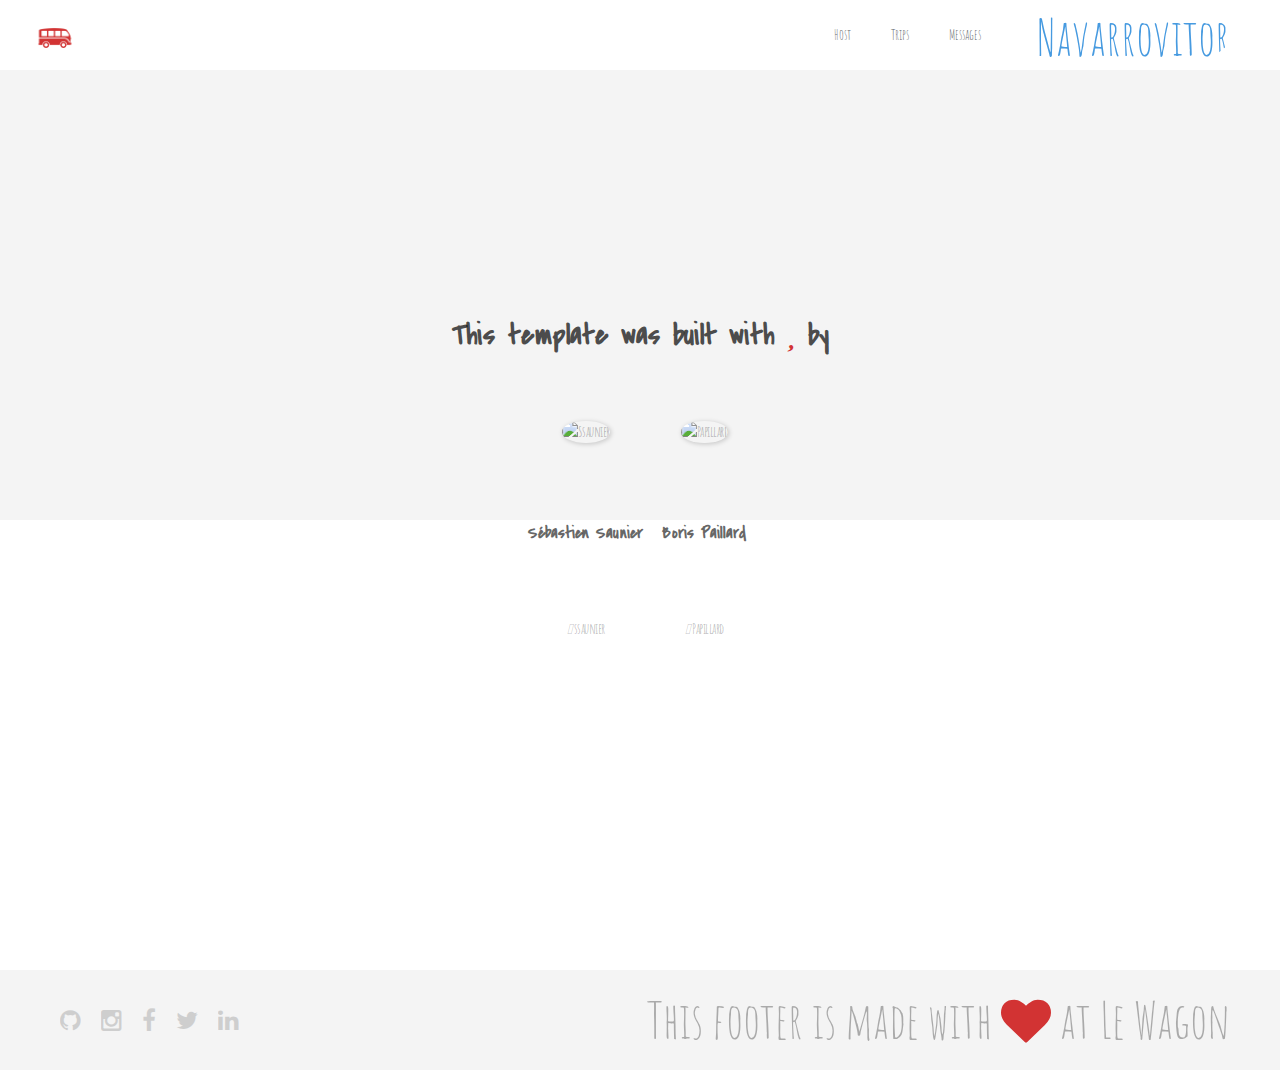
==== commit 8083863a: "Automated commit at 2018-10-22 18:14:54 UTC by middleman-deploy 2.0.0-alpha" ====
--- a/about.html
+++ b/about.html
@@ -7,7 +7,7 @@
           content="width=device-width, initial-scale=1, shrink-to-fit=no">
     <!-- Use the title from a page's frontmatter if it has one -->
     <title>Le Wagon - Middleman - About</title>
-    <link href="stylesheets/application-536f785a.css" rel="stylesheet" />
+    <link href="stylesheets/application-e9272f2b.css" rel="stylesheet" />
     <script src="javascripts/application-93de88c9.js"></script>
     <link href="images/favicon-f15af148.png" rel="icon" type="image/png" />
   </head>
--- a/stylesheets/application-e9272f2b.css
+++ b/stylesheets/application-e9272f2b.css
@@ -0,0 +1,8 @@
+@import url("https://fonts.googleapis.com/css?family=Open+Sans:400,300,700|Raleway:400,100,300,700,500");@import url("https://fonts.googleapis.com/css?family=Amatic+SC|Covered+By+Your+Grace");/*!
+ * Bootstrap v3.3.7 (http://getbootstrap.com)
+ * Copyright 2011-2016 Twitter, Inc.
+ * Licensed under MIT (https://github.com/twbs/bootstrap/blob/master/LICENSE)
+ *//*! normalize.css v3.0.3 | MIT License | github.com/necolas/normalize.css */html{font-family:sans-serif;-ms-text-size-adjust:100%;-webkit-text-size-adjust:100%}body{margin:0}article,aside,details,figcaption,figure,footer,header,hgroup,main,menu,nav,section,summary{display:block}audio,canvas,progress,video{display:inline-block;vertical-align:baseline}audio:not([controls]){display:none;height:0}[hidden],template{display:none}a{background-color:transparent}a:active,a:hover{outline:0}abbr[title]{border-bottom:1px dotted}b,strong{font-weight:bold}dfn{font-style:italic}h1{font-size:2em;margin:0.67em 0}mark{background:#ff0;color:#000}small{font-size:80%}sub,sup{font-size:75%;line-height:0;position:relative;vertical-align:baseline}sup{top:-0.5em}sub{bottom:-0.25em}img{border:0}svg:not(:root){overflow:hidden}figure{margin:1em 40px}hr{-webkit-box-sizing:content-box;box-sizing:content-box;height:0}pre{overflow:auto}code,kbd,pre,samp{font-family:monospace, monospace;font-size:1em}button,input,optgroup,select,textarea{color:inherit;font:inherit;margin:0}button{overflow:visible}button,select{text-transform:none}button,html input[type="button"],input[type="reset"],input[type="submit"]{-webkit-appearance:button;cursor:pointer}button[disabled],html input[disabled]{cursor:default}button::-moz-focus-inner,input::-moz-focus-inner{border:0;padding:0}input{line-height:normal}input[type="checkbox"],input[type="radio"]{-webkit-box-sizing:border-box;box-sizing:border-box;padding:0}input[type="number"]::-webkit-inner-spin-button,input[type="number"]::-webkit-outer-spin-button{height:auto}input[type="search"]{-webkit-appearance:textfield;-webkit-box-sizing:content-box;box-sizing:content-box}input[type="search"]::-webkit-search-cancel-button,input[type="search"]::-webkit-search-decoration{-webkit-appearance:none}fieldset{border:1px solid #c0c0c0;margin:0 2px;padding:0.35em 0.625em 0.75em}legend{border:0;padding:0}textarea{overflow:auto}optgroup{font-weight:bold}table{border-collapse:collapse;border-spacing:0}td,th{padding:0}/*! Source: https://github.com/h5bp/html5-boilerplate/blob/master/src/css/main.css */@media print{*,*:before,*:after{background:transparent !important;color:#000 !important;-webkit-box-shadow:none !important;box-shadow:none !important;text-shadow:none !important}a,a:visited{text-decoration:underline}a[href]:after{content:" (" attr(href) ")"}abbr[title]:after{content:" (" attr(title) ")"}a[href^="#"]:after,a[href^="javascript:"]:after{content:""}pre,blockquote{border:1px solid #999;page-break-inside:avoid}thead{display:table-header-group}tr,img{page-break-inside:avoid}img{max-width:100% !important}p,h2,h3{orphans:3;widows:3}h2,h3{page-break-after:avoid}.navbar{display:none}.btn>.caret,.dropup>.btn>.caret{border-top-color:#000 !important}.label{border:1px solid #000}.table{border-collapse:collapse !important}.table td,.table th{background-color:#fff !important}.table-bordered th,.table-bordered td{border:1px solid #ddd !important}}@font-face{font-family:'Glyphicons Halflings';src:url("../assets/bootstrap/glyphicons-halflings-regular-86b6f62b.eot");src:url("../assets/bootstrap/glyphicons-halflings-regular-86b6f62b.eot?#iefix") format("embedded-opentype"),url("../assets/bootstrap/glyphicons-halflings-regular-ca35b697.woff2") format("woff2"),url("../assets/bootstrap/glyphicons-halflings-regular-278e49a8.woff") format("woff"),url("../assets/bootstrap/glyphicons-halflings-regular-44bc1850.ttf") format("truetype"),url("../assets/bootstrap/glyphicons-halflings-regular-de51a849.svg#glyphicons_halflingsregular") format("svg")}.glyphicon{position:relative;top:1px;display:inline-block;font-family:'Glyphicons Halflings';font-style:normal;font-weight:normal;line-height:1;-webkit-font-smoothing:antialiased;-moz-osx-font-smoothing:grayscale}.glyphicon-asterisk:before{content:"\002a"}.glyphicon-plus:before{content:"\002b"}.glyphicon-euro:before,.glyphicon-eur:before{content:"\20ac"}.glyphicon-minus:before{content:"\2212"}.glyphicon-cloud:before{content:"\2601"}.glyphicon-envelope:before{content:"\2709"}.glyphicon-pencil:before{content:"\270f"}.glyphicon-glass:before{content:"\e001"}.glyphicon-music:before{content:"\e002"}.glyphicon-search:before{content:"\e003"}.glyphicon-heart:before{content:"\e005"}.glyphicon-star:before{content:"\e006"}.glyphicon-star-empty:before{content:"\e007"}.glyphicon-user:before{content:"\e008"}.glyphicon-film:before{content:"\e009"}.glyphicon-th-large:before{content:"\e010"}.glyphicon-th:before{content:"\e011"}.glyphicon-th-list:before{content:"\e012"}.glyphicon-ok:before{content:"\e013"}.glyphicon-remove:before{content:"\e014"}.glyphicon-zoom-in:before{content:"\e015"}.glyphicon-zoom-out:before{content:"\e016"}.glyphicon-off:before{content:"\e017"}.glyphicon-signal:before{content:"\e018"}.glyphicon-cog:before{content:"\e019"}.glyphicon-trash:before{content:"\e020"}.glyphicon-home:before{content:"\e021"}.glyphicon-file:before{content:"\e022"}.glyphicon-time:before{content:"\e023"}.glyphicon-road:before{content:"\e024"}.glyphicon-download-alt:before{content:"\e025"}.glyphicon-download:before{content:"\e026"}.glyphicon-upload:before{content:"\e027"}.glyphicon-inbox:before{content:"\e028"}.glyphicon-play-circle:before{content:"\e029"}.glyphicon-repeat:before{content:"\e030"}.glyphicon-refresh:before{content:"\e031"}.glyphicon-list-alt:before{content:"\e032"}.glyphicon-lock:before{content:"\e033"}.glyphicon-flag:before{content:"\e034"}.glyphicon-headphones:before{content:"\e035"}.glyphicon-volume-off:before{content:"\e036"}.glyphicon-volume-down:before{content:"\e037"}.glyphicon-volume-up:before{content:"\e038"}.glyphicon-qrcode:before{content:"\e039"}.glyphicon-barcode:before{content:"\e040"}.glyphicon-tag:before{content:"\e041"}.glyphicon-tags:before{content:"\e042"}.glyphicon-book:before{content:"\e043"}.glyphicon-bookmark:before{content:"\e044"}.glyphicon-print:before{content:"\e045"}.glyphicon-camera:before{content:"\e046"}.glyphicon-font:before{content:"\e047"}.glyphicon-bold:before{content:"\e048"}.glyphicon-italic:before{content:"\e049"}.glyphicon-text-height:before{content:"\e050"}.glyphicon-text-width:before{content:"\e051"}.glyphicon-align-left:before{content:"\e052"}.glyphicon-align-center:before{content:"\e053"}.glyphicon-align-right:before{content:"\e054"}.glyphicon-align-justify:before{content:"\e055"}.glyphicon-list:before{content:"\e056"}.glyphicon-indent-left:before{content:"\e057"}.glyphicon-indent-right:before{content:"\e058"}.glyphicon-facetime-video:before{content:"\e059"}.glyphicon-picture:before{content:"\e060"}.glyphicon-map-marker:before{content:"\e062"}.glyphicon-adjust:before{content:"\e063"}.glyphicon-tint:before{content:"\e064"}.glyphicon-edit:before{content:"\e065"}.glyphicon-share:before{content:"\e066"}.glyphicon-check:before{content:"\e067"}.glyphicon-move:before{content:"\e068"}.glyphicon-step-backward:before{content:"\e069"}.glyphicon-fast-backward:before{content:"\e070"}.glyphicon-backward:before{content:"\e071"}.glyphicon-play:before{content:"\e072"}.glyphicon-pause:before{content:"\e073"}.glyphicon-stop:before{content:"\e074"}.glyphicon-forward:before{content:"\e075"}.glyphicon-fast-forward:before{content:"\e076"}.glyphicon-step-forward:before{content:"\e077"}.glyphicon-eject:before{content:"\e078"}.glyphicon-chevron-left:before{content:"\e079"}.glyphicon-chevron-right:before{content:"\e080"}.glyphicon-plus-sign:before{content:"\e081"}.glyphicon-minus-sign:before{content:"\e082"}.glyphicon-remove-sign:before{content:"\e083"}.glyphicon-ok-sign:before{content:"\e084"}.glyphicon-question-sign:before{content:"\e085"}.glyphicon-info-sign:before{content:"\e086"}.glyphicon-screenshot:before{content:"\e087"}.glyphicon-remove-circle:before{content:"\e088"}.glyphicon-ok-circle:before{content:"\e089"}.glyphicon-ban-circle:before{content:"\e090"}.glyphicon-arrow-left:before{content:"\e091"}.glyphicon-arrow-right:before{content:"\e092"}.glyphicon-arrow-up:before{content:"\e093"}.glyphicon-arrow-down:before{content:"\e094"}.glyphicon-share-alt:before{content:"\e095"}.glyphicon-resize-full:before{content:"\e096"}.glyphicon-resize-small:before{content:"\e097"}.glyphicon-exclamation-sign:before{content:"\e101"}.glyphicon-gift:before{content:"\e102"}.glyphicon-leaf:before{content:"\e103"}.glyphicon-fire:before{content:"\e104"}.glyphicon-eye-open:before{content:"\e105"}.glyphicon-eye-close:before{content:"\e106"}.glyphicon-warning-sign:before{content:"\e107"}.glyphicon-plane:before{content:"\e108"}.glyphicon-calendar:before{content:"\e109"}.glyphicon-random:before{content:"\e110"}.glyphicon-comment:before{content:"\e111"}.glyphicon-magnet:before{content:"\e112"}.glyphicon-chevron-up:before{content:"\e113"}.glyphicon-chevron-down:before{content:"\e114"}.glyphicon-retweet:before{content:"\e115"}.glyphicon-shopping-cart:before{content:"\e116"}.glyphicon-folder-close:before{content:"\e117"}.glyphicon-folder-open:before{content:"\e118"}.glyphicon-resize-vertical:before{content:"\e119"}.glyphicon-resize-horizontal:before{content:"\e120"}.glyphicon-hdd:before{content:"\e121"}.glyphicon-bullhorn:before{content:"\e122"}.glyphicon-bell:before{content:"\e123"}.glyphicon-certificate:before{content:"\e124"}.glyphicon-thumbs-up:before{content:"\e125"}.glyphicon-thumbs-down:before{content:"\e126"}.glyphicon-hand-right:before{content:"\e127"}.glyphicon-hand-left:before{content:"\e128"}.glyphicon-hand-up:before{content:"\e129"}.glyphicon-hand-down:before{content:"\e130"}.glyphicon-circle-arrow-right:before{content:"\e131"}.glyphicon-circle-arrow-left:before{content:"\e132"}.glyphicon-circle-arrow-up:before{content:"\e133"}.glyphicon-circle-arrow-down:before{content:"\e134"}.glyphicon-globe:before{content:"\e135"}.glyphicon-wrench:before{content:"\e136"}.glyphicon-tasks:before{content:"\e137"}.glyphicon-filter:before{content:"\e138"}.glyphicon-briefcase:before{content:"\e139"}.glyphicon-fullscreen:before{content:"\e140"}.glyphicon-dashboard:before{content:"\e141"}.glyphicon-paperclip:before{content:"\e142"}.glyphicon-heart-empty:before{content:"\e143"}.glyphicon-link:before{content:"\e144"}.glyphicon-phone:before{content:"\e145"}.glyphicon-pushpin:before{content:"\e146"}.glyphicon-usd:before{content:"\e148"}.glyphicon-gbp:before{content:"\e149"}.glyphicon-sort:before{content:"\e150"}.glyphicon-sort-by-alphabet:before{content:"\e151"}.glyphicon-sort-by-alphabet-alt:before{content:"\e152"}.glyphicon-sort-by-order:before{content:"\e153"}.glyphicon-sort-by-order-alt:before{content:"\e154"}.glyphicon-sort-by-attributes:before{content:"\e155"}.glyphicon-sort-by-attributes-alt:before{content:"\e156"}.glyphicon-unchecked:before{content:"\e157"}.glyphicon-expand:before{content:"\e158"}.glyphicon-collapse-down:before{content:"\e159"}.glyphicon-collapse-up:before{content:"\e160"}.glyphicon-log-in:before{content:"\e161"}.glyphicon-flash:before{content:"\e162"}.glyphicon-log-out:before{content:"\e163"}.glyphicon-new-window:before{content:"\e164"}.glyphicon-record:before{content:"\e165"}.glyphicon-save:before{content:"\e166"}.glyphicon-open:before{content:"\e167"}.glyphicon-saved:before{content:"\e168"}.glyphicon-import:before{content:"\e169"}.glyphicon-export:before{content:"\e170"}.glyphicon-send:before{content:"\e171"}.glyphicon-floppy-disk:before{content:"\e172"}.glyphicon-floppy-saved:before{content:"\e173"}.glyphicon-floppy-remove:before{content:"\e174"}.glyphicon-floppy-save:before{content:"\e175"}.glyphicon-floppy-open:before{content:"\e176"}.glyphicon-credit-card:before{content:"\e177"}.glyphicon-transfer:before{content:"\e178"}.glyphicon-cutlery:before{content:"\e179"}.glyphicon-header:before{content:"\e180"}.glyphicon-compressed:before{content:"\e181"}.glyphicon-earphone:before{content:"\e182"}.glyphicon-phone-alt:before{content:"\e183"}.glyphicon-tower:before{content:"\e184"}.glyphicon-stats:before{content:"\e185"}.glyphicon-sd-video:before{content:"\e186"}.glyphicon-hd-video:before{content:"\e187"}.glyphicon-subtitles:before{content:"\e188"}.glyphicon-sound-stereo:before{content:"\e189"}.glyphicon-sound-dolby:before{content:"\e190"}.glyphicon-sound-5-1:before{content:"\e191"}.glyphicon-sound-6-1:before{content:"\e192"}.glyphicon-sound-7-1:before{content:"\e193"}.glyphicon-copyright-mark:before{content:"\e194"}.glyphicon-registration-mark:before{content:"\e195"}.glyphicon-cloud-download:before{content:"\e197"}.glyphicon-cloud-upload:before{content:"\e198"}.glyphicon-tree-conifer:before{content:"\e199"}.glyphicon-tree-deciduous:before{content:"\e200"}.glyphicon-cd:before{content:"\e201"}.glyphicon-save-file:before{content:"\e202"}.glyphicon-open-file:before{content:"\e203"}.glyphicon-level-up:before{content:"\e204"}.glyphicon-copy:before{content:"\e205"}.glyphicon-paste:before{content:"\e206"}.glyphicon-alert:before{content:"\e209"}.glyphicon-equalizer:before{content:"\e210"}.glyphicon-king:before{content:"\e211"}.glyphicon-queen:before{content:"\e212"}.glyphicon-pawn:before{content:"\e213"}.glyphicon-bishop:before{content:"\e214"}.glyphicon-knight:before{content:"\e215"}.glyphicon-baby-formula:before{content:"\e216"}.glyphicon-tent:before{content:"\26fa"}.glyphicon-blackboard:before{content:"\e218"}.glyphicon-bed:before{content:"\e219"}.glyphicon-apple:before{content:"\f8ff"}.glyphicon-erase:before{content:"\e221"}.glyphicon-hourglass:before{content:"\231b"}.glyphicon-lamp:before{content:"\e223"}.glyphicon-duplicate:before{content:"\e224"}.glyphicon-piggy-bank:before{content:"\e225"}.glyphicon-scissors:before{content:"\e226"}.glyphicon-bitcoin:before{content:"\e227"}.glyphicon-btc:before{content:"\e227"}.glyphicon-xbt:before{content:"\e227"}.glyphicon-yen:before{content:"\00a5"}.glyphicon-jpy:before{content:"\00a5"}.glyphicon-ruble:before{content:"\20bd"}.glyphicon-rub:before{content:"\20bd"}.glyphicon-scale:before{content:"\e230"}.glyphicon-ice-lolly:before{content:"\e231"}.glyphicon-ice-lolly-tasted:before{content:"\e232"}.glyphicon-education:before{content:"\e233"}.glyphicon-option-horizontal:before{content:"\e234"}.glyphicon-option-vertical:before{content:"\e235"}.glyphicon-menu-hamburger:before{content:"\e236"}.glyphicon-modal-window:before{content:"\e237"}.glyphicon-oil:before{content:"\e238"}.glyphicon-grain:before{content:"\e239"}.glyphicon-sunglasses:before{content:"\e240"}.glyphicon-text-size:before{content:"\e241"}.glyphicon-text-color:before{content:"\e242"}.glyphicon-text-background:before{content:"\e243"}.glyphicon-object-align-top:before{content:"\e244"}.glyphicon-object-align-bottom:before{content:"\e245"}.glyphicon-object-align-horizontal:before{content:"\e246"}.glyphicon-object-align-left:before{content:"\e247"}.glyphicon-object-align-vertical:before{content:"\e248"}.glyphicon-object-align-right:before{content:"\e249"}.glyphicon-triangle-right:before{content:"\e250"}.glyphicon-triangle-left:before{content:"\e251"}.glyphicon-triangle-bottom:before{content:"\e252"}.glyphicon-triangle-top:before{content:"\e253"}.glyphicon-console:before{content:"\e254"}.glyphicon-superscript:before{content:"\e255"}.glyphicon-subscript:before{content:"\e256"}.glyphicon-menu-left:before{content:"\e257"}.glyphicon-menu-right:before{content:"\e258"}.glyphicon-menu-down:before{content:"\e259"}.glyphicon-menu-up:before{content:"\e260"}*{-webkit-box-sizing:border-box;box-sizing:border-box}*:before,*:after{-webkit-box-sizing:border-box;box-sizing:border-box}html{font-size:10px;-webkit-tap-highlight-color:transparent}body{font-family:"Amatic SC", "Helvetica", "sans-serif";font-size:50px;line-height:1.42857143;color:white;background-color:#F4F4F4}input,button,select,textarea{font-family:inherit;font-size:inherit;line-height:inherit}a{color:#469AE0;text-decoration:none}a:hover,a:focus{color:#1f74ba;text-decoration:underline}a:focus{outline:5px auto -webkit-focus-ring-color;outline-offset:-2px}figure{margin:0}img{vertical-align:middle}.img-responsive{display:block;max-width:100%;height:auto}.img-rounded{border-radius:2px}.img-thumbnail{padding:4px;line-height:1.42857143;background-color:#F4F4F4;border:1px solid #ddd;border-radius:2px;-webkit-transition:all 0.2s ease-in-out;transition:all 0.2s ease-in-out;display:inline-block;max-width:100%;height:auto}.img-circle{border-radius:50%}hr{margin-top:71px;margin-bottom:71px;border:0;border-top:1px solid white}.sr-only{position:absolute;width:1px;height:1px;margin:-1px;padding:0;overflow:hidden;clip:rect(0, 0, 0, 0);border:0}.sr-only-focusable:active,.sr-only-focusable:focus{position:static;width:auto;height:auto;margin:0;overflow:visible;clip:auto}[role="button"]{cursor:pointer}h1,h2,h3,h4,h5,h6,.h1,.h2,.h3,.h4,.h5,.h6{font-family:"Covered By Your Grace", "Helvetica", "sans-serif";font-weight:500;line-height:1.1;color:inherit}h1 small,h1 .small,h2 small,h2 .small,h3 small,h3 .small,h4 small,h4 .small,h5 small,h5 .small,h6 small,h6 .small,.h1 small,.h1 .small,.h2 small,.h2 .small,.h3 small,.h3 .small,.h4 small,.h4 .small,.h5 small,.h5 .small,.h6 small,.h6 .small{font-weight:normal;line-height:1;color:white}h1,.h1,h2,.h2,h3,.h3{margin-top:71px;margin-bottom:35.5px}h1 small,h1 .small,.h1 small,.h1 .small,h2 small,h2 .small,.h2 small,.h2 .small,h3 small,h3 .small,.h3 small,.h3 .small{font-size:65%}h4,.h4,h5,.h5,h6,.h6{margin-top:35.5px;margin-bottom:35.5px}h4 small,h4 .small,.h4 small,.h4 .small,h5 small,h5 .small,.h5 small,.h5 .small,h6 small,h6 .small,.h6 small,.h6 .small{font-size:75%}h1,.h1{font-size:130px}h2,.h2{font-size:107px}h3,.h3{font-size:85px}h4,.h4{font-size:63px}h5,.h5{font-size:50px}h6,.h6{font-size:43px}p{margin:0 0 35.5px}.lead{margin-bottom:71px;font-size:57px;font-weight:300;line-height:1.4}@media (min-width: 768px){.lead{font-size:75px}}small,.small{font-size:86%}mark,.mark{background-color:#fcf8e3;padding:.2em}.text-left{text-align:left}.text-right{text-align:right}.text-center{text-align:center}.text-justify{text-align:justify}.text-nowrap{white-space:nowrap}.text-lowercase{text-transform:lowercase}.text-uppercase,.initialism{text-transform:uppercase}.text-capitalize{text-transform:capitalize}.text-muted{color:white}.text-primary{color:#469AE0}a.text-primary:hover,a.text-primary:focus{color:#2381d0}.text-success{color:#3c763d}a.text-success:hover,a.text-success:focus{color:#2b542c}.text-info{color:#31708f}a.text-info:hover,a.text-info:focus{color:#245269}.text-warning{color:#8a6d3b}a.text-warning:hover,a.text-warning:focus{color:#66512c}.text-danger{color:#a94442}a.text-danger:hover,a.text-danger:focus{color:#843534}.bg-primary{color:#fff}.bg-primary{background-color:#469AE0}a.bg-primary:hover,a.bg-primary:focus{background-color:#2381d0}.bg-success{background-color:#dff0d8}a.bg-success:hover,a.bg-success:focus{background-color:#c1e2b3}.bg-info{background-color:#d9edf7}a.bg-info:hover,a.bg-info:focus{background-color:#afd9ee}.bg-warning{background-color:#fcf8e3}a.bg-warning:hover,a.bg-warning:focus{background-color:#f7ecb5}.bg-danger{background-color:#f2dede}a.bg-danger:hover,a.bg-danger:focus{background-color:#e4b9b9}.page-header{padding-bottom:34.5px;margin:142px 0 71px;border-bottom:1px solid white}ul,ol{margin-top:0;margin-bottom:35.5px}ul ul,ul ol,ol ul,ol ol{margin-bottom:0}.list-unstyled{padding-left:0;list-style:none}.list-inline{padding-left:0;list-style:none;margin-left:-5px}.list-inline>li{display:inline-block;padding-left:5px;padding-right:5px}dl{margin-top:0;margin-bottom:71px}dt,dd{line-height:1.42857143}dt{font-weight:bold}dd{margin-left:0}.dl-horizontal dd:before,.dl-horizontal dd:after{content:" ";display:table}.dl-horizontal dd:after{clear:both}@media (min-width: 768px){.dl-horizontal dt{float:left;width:160px;clear:left;text-align:right;overflow:hidden;text-overflow:ellipsis;white-space:nowrap}.dl-horizontal dd{margin-left:180px}}abbr[title],abbr[data-original-title]{cursor:help;border-bottom:1px dotted white}.initialism{font-size:90%}blockquote{padding:35.5px 71px;margin:0 0 71px;font-size:62.5px;border-left:5px solid white}blockquote p:last-child,blockquote ul:last-child,blockquote ol:last-child{margin-bottom:0}blockquote footer,blockquote small,blockquote .small{display:block;font-size:80%;line-height:1.42857143;color:white}blockquote footer:before,blockquote small:before,blockquote .small:before{content:'\2014 \00A0'}.blockquote-reverse,blockquote.pull-right{padding-right:15px;padding-left:0;border-right:5px solid white;border-left:0;text-align:right}.blockquote-reverse footer:before,.blockquote-reverse small:before,.blockquote-reverse .small:before,blockquote.pull-right footer:before,blockquote.pull-right small:before,blockquote.pull-right .small:before{content:''}.blockquote-reverse footer:after,.blockquote-reverse small:after,.blockquote-reverse .small:after,blockquote.pull-right footer:after,blockquote.pull-right small:after,blockquote.pull-right .small:after{content:'\00A0 \2014'}address{margin-bottom:71px;font-style:normal;line-height:1.42857143}code,kbd,pre,samp{font-family:Menlo, Monaco, Consolas, "Courier New", monospace}code{padding:2px 4px;font-size:90%;color:#c7254e;background-color:#f9f2f4;border-radius:2px}kbd{padding:2px 4px;font-size:90%;color:#fff;background-color:#333;border-radius:2px;-webkit-box-shadow:inset 0 -1px 0 rgba(0,0,0,0.25);box-shadow:inset 0 -1px 0 rgba(0,0,0,0.25)}kbd kbd{padding:0;font-size:100%;font-weight:bold;-webkit-box-shadow:none;box-shadow:none}pre{display:block;padding:35px;margin:0 0 35.5px;font-size:49px;line-height:1.42857143;word-break:break-all;word-wrap:break-word;color:white;background-color:#f5f5f5;border:1px solid #ccc;border-radius:2px}pre code{padding:0;font-size:inherit;color:inherit;white-space:pre-wrap;background-color:transparent;border-radius:0}.pre-scrollable{max-height:340px;overflow-y:scroll}.container{margin-right:auto;margin-left:auto;padding-left:15px;padding-right:15px}.container:before,.container:after{content:" ";display:table}.container:after{clear:both}@media (min-width: 768px){.container{width:750px}}@media (min-width: 992px){.container{width:970px}}@media (min-width: 1200px){.container{width:1170px}}.container-fluid{margin-right:auto;margin-left:auto;padding-left:15px;padding-right:15px}.container-fluid:before,.container-fluid:after{content:" ";display:table}.container-fluid:after{clear:both}.row{margin-left:-15px;margin-right:-15px}.row:before,.row:after{content:" ";display:table}.row:after{clear:both}.col-xs-1,.col-sm-1,.col-md-1,.col-lg-1,.col-xs-2,.col-sm-2,.col-md-2,.col-lg-2,.col-xs-3,.col-sm-3,.col-md-3,.col-lg-3,.col-xs-4,.col-sm-4,.col-md-4,.col-lg-4,.col-xs-5,.col-sm-5,.col-md-5,.col-lg-5,.col-xs-6,.col-sm-6,.col-md-6,.col-lg-6,.col-xs-7,.col-sm-7,.col-md-7,.col-lg-7,.col-xs-8,.col-sm-8,.col-md-8,.col-lg-8,.col-xs-9,.col-sm-9,.col-md-9,.col-lg-9,.col-xs-10,.col-sm-10,.col-md-10,.col-lg-10,.col-xs-11,.col-sm-11,.col-md-11,.col-lg-11,.col-xs-12,.col-sm-12,.col-md-12,.col-lg-12{position:relative;min-height:1px;padding-left:15px;padding-right:15px}.col-xs-1,.col-xs-2,.col-xs-3,.col-xs-4,.col-xs-5,.col-xs-6,.col-xs-7,.col-xs-8,.col-xs-9,.col-xs-10,.col-xs-11,.col-xs-12{float:left}.col-xs-1{width:8.33333333%}.col-xs-2{width:16.66666667%}.col-xs-3{width:25%}.col-xs-4{width:33.33333333%}.col-xs-5{width:41.66666667%}.col-xs-6{width:50%}.col-xs-7{width:58.33333333%}.col-xs-8{width:66.66666667%}.col-xs-9{width:75%}.col-xs-10{width:83.33333333%}.col-xs-11{width:91.66666667%}.col-xs-12{width:100%}.col-xs-pull-0{right:auto}.col-xs-pull-1{right:8.33333333%}.col-xs-pull-2{right:16.66666667%}.col-xs-pull-3{right:25%}.col-xs-pull-4{right:33.33333333%}.col-xs-pull-5{right:41.66666667%}.col-xs-pull-6{right:50%}.col-xs-pull-7{right:58.33333333%}.col-xs-pull-8{right:66.66666667%}.col-xs-pull-9{right:75%}.col-xs-pull-10{right:83.33333333%}.col-xs-pull-11{right:91.66666667%}.col-xs-pull-12{right:100%}.col-xs-push-0{left:auto}.col-xs-push-1{left:8.33333333%}.col-xs-push-2{left:16.66666667%}.col-xs-push-3{left:25%}.col-xs-push-4{left:33.33333333%}.col-xs-push-5{left:41.66666667%}.col-xs-push-6{left:50%}.col-xs-push-7{left:58.33333333%}.col-xs-push-8{left:66.66666667%}.col-xs-push-9{left:75%}.col-xs-push-10{left:83.33333333%}.col-xs-push-11{left:91.66666667%}.col-xs-push-12{left:100%}.col-xs-offset-0{margin-left:0%}.col-xs-offset-1{margin-left:8.33333333%}.col-xs-offset-2{margin-left:16.66666667%}.col-xs-offset-3{margin-left:25%}.col-xs-offset-4{margin-left:33.33333333%}.col-xs-offset-5{margin-left:41.66666667%}.col-xs-offset-6{margin-left:50%}.col-xs-offset-7{margin-left:58.33333333%}.col-xs-offset-8{margin-left:66.66666667%}.col-xs-offset-9{margin-left:75%}.col-xs-offset-10{margin-left:83.33333333%}.col-xs-offset-11{margin-left:91.66666667%}.col-xs-offset-12{margin-left:100%}@media (min-width: 768px){.col-sm-1,.col-sm-2,.col-sm-3,.col-sm-4,.col-sm-5,.col-sm-6,.col-sm-7,.col-sm-8,.col-sm-9,.col-sm-10,.col-sm-11,.col-sm-12{float:left}.col-sm-1{width:8.33333333%}.col-sm-2{width:16.66666667%}.col-sm-3{width:25%}.col-sm-4{width:33.33333333%}.col-sm-5{width:41.66666667%}.col-sm-6{width:50%}.col-sm-7{width:58.33333333%}.col-sm-8{width:66.66666667%}.col-sm-9{width:75%}.col-sm-10{width:83.33333333%}.col-sm-11{width:91.66666667%}.col-sm-12{width:100%}.col-sm-pull-0{right:auto}.col-sm-pull-1{right:8.33333333%}.col-sm-pull-2{right:16.66666667%}.col-sm-pull-3{right:25%}.col-sm-pull-4{right:33.33333333%}.col-sm-pull-5{right:41.66666667%}.col-sm-pull-6{right:50%}.col-sm-pull-7{right:58.33333333%}.col-sm-pull-8{right:66.66666667%}.col-sm-pull-9{right:75%}.col-sm-pull-10{right:83.33333333%}.col-sm-pull-11{right:91.66666667%}.col-sm-pull-12{right:100%}.col-sm-push-0{left:auto}.col-sm-push-1{left:8.33333333%}.col-sm-push-2{left:16.66666667%}.col-sm-push-3{left:25%}.col-sm-push-4{left:33.33333333%}.col-sm-push-5{left:41.66666667%}.col-sm-push-6{left:50%}.col-sm-push-7{left:58.33333333%}.col-sm-push-8{left:66.66666667%}.col-sm-push-9{left:75%}.col-sm-push-10{left:83.33333333%}.col-sm-push-11{left:91.66666667%}.col-sm-push-12{left:100%}.col-sm-offset-0{margin-left:0%}.col-sm-offset-1{margin-left:8.33333333%}.col-sm-offset-2{margin-left:16.66666667%}.col-sm-offset-3{margin-left:25%}.col-sm-offset-4{margin-left:33.33333333%}.col-sm-offset-5{margin-left:41.66666667%}.col-sm-offset-6{margin-left:50%}.col-sm-offset-7{margin-left:58.33333333%}.col-sm-offset-8{margin-left:66.66666667%}.col-sm-offset-9{margin-left:75%}.col-sm-offset-10{margin-left:83.33333333%}.col-sm-offset-11{margin-left:91.66666667%}.col-sm-offset-12{margin-left:100%}}@media (min-width: 992px){.col-md-1,.col-md-2,.col-md-3,.col-md-4,.col-md-5,.col-md-6,.col-md-7,.col-md-8,.col-md-9,.col-md-10,.col-md-11,.col-md-12{float:left}.col-md-1{width:8.33333333%}.col-md-2{width:16.66666667%}.col-md-3{width:25%}.col-md-4{width:33.33333333%}.col-md-5{width:41.66666667%}.col-md-6{width:50%}.col-md-7{width:58.33333333%}.col-md-8{width:66.66666667%}.col-md-9{width:75%}.col-md-10{width:83.33333333%}.col-md-11{width:91.66666667%}.col-md-12{width:100%}.col-md-pull-0{right:auto}.col-md-pull-1{right:8.33333333%}.col-md-pull-2{right:16.66666667%}.col-md-pull-3{right:25%}.col-md-pull-4{right:33.33333333%}.col-md-pull-5{right:41.66666667%}.col-md-pull-6{right:50%}.col-md-pull-7{right:58.33333333%}.col-md-pull-8{right:66.66666667%}.col-md-pull-9{right:75%}.col-md-pull-10{right:83.33333333%}.col-md-pull-11{right:91.66666667%}.col-md-pull-12{right:100%}.col-md-push-0{left:auto}.col-md-push-1{left:8.33333333%}.col-md-push-2{left:16.66666667%}.col-md-push-3{left:25%}.col-md-push-4{left:33.33333333%}.col-md-push-5{left:41.66666667%}.col-md-push-6{left:50%}.col-md-push-7{left:58.33333333%}.col-md-push-8{left:66.66666667%}.col-md-push-9{left:75%}.col-md-push-10{left:83.33333333%}.col-md-push-11{left:91.66666667%}.col-md-push-12{left:100%}.col-md-offset-0{margin-left:0%}.col-md-offset-1{margin-left:8.33333333%}.col-md-offset-2{margin-left:16.66666667%}.col-md-offset-3{margin-left:25%}.col-md-offset-4{margin-left:33.33333333%}.col-md-offset-5{margin-left:41.66666667%}.col-md-offset-6{margin-left:50%}.col-md-offset-7{margin-left:58.33333333%}.col-md-offset-8{margin-left:66.66666667%}.col-md-offset-9{margin-left:75%}.col-md-offset-10{margin-left:83.33333333%}.col-md-offset-11{margin-left:91.66666667%}.col-md-offset-12{margin-left:100%}}@media (min-width: 1200px){.col-lg-1,.col-lg-2,.col-lg-3,.col-lg-4,.col-lg-5,.col-lg-6,.col-lg-7,.col-lg-8,.col-lg-9,.col-lg-10,.col-lg-11,.col-lg-12{float:left}.col-lg-1{width:8.33333333%}.col-lg-2{width:16.66666667%}.col-lg-3{width:25%}.col-lg-4{width:33.33333333%}.col-lg-5{width:41.66666667%}.col-lg-6{width:50%}.col-lg-7{width:58.33333333%}.col-lg-8{width:66.66666667%}.col-lg-9{width:75%}.col-lg-10{width:83.33333333%}.col-lg-11{width:91.66666667%}.col-lg-12{width:100%}.col-lg-pull-0{right:auto}.col-lg-pull-1{right:8.33333333%}.col-lg-pull-2{right:16.66666667%}.col-lg-pull-3{right:25%}.col-lg-pull-4{right:33.33333333%}.col-lg-pull-5{right:41.66666667%}.col-lg-pull-6{right:50%}.col-lg-pull-7{right:58.33333333%}.col-lg-pull-8{right:66.66666667%}.col-lg-pull-9{right:75%}.col-lg-pull-10{right:83.33333333%}.col-lg-pull-11{right:91.66666667%}.col-lg-pull-12{right:100%}.col-lg-push-0{left:auto}.col-lg-push-1{left:8.33333333%}.col-lg-push-2{left:16.66666667%}.col-lg-push-3{left:25%}.col-lg-push-4{left:33.33333333%}.col-lg-push-5{left:41.66666667%}.col-lg-push-6{left:50%}.col-lg-push-7{left:58.33333333%}.col-lg-push-8{left:66.66666667%}.col-lg-push-9{left:75%}.col-lg-push-10{left:83.33333333%}.col-lg-push-11{left:91.66666667%}.col-lg-push-12{left:100%}.col-lg-offset-0{margin-left:0%}.col-lg-offset-1{margin-left:8.33333333%}.col-lg-offset-2{margin-left:16.66666667%}.col-lg-offset-3{margin-left:25%}.col-lg-offset-4{margin-left:33.33333333%}.col-lg-offset-5{margin-left:41.66666667%}.col-lg-offset-6{margin-left:50%}.col-lg-offset-7{margin-left:58.33333333%}.col-lg-offset-8{margin-left:66.66666667%}.col-lg-offset-9{margin-left:75%}.col-lg-offset-10{margin-left:83.33333333%}.col-lg-offset-11{margin-left:91.66666667%}.col-lg-offset-12{margin-left:100%}}table{background-color:transparent}caption{padding-top:8px;padding-bottom:8px;color:white;text-align:left}th{text-align:left}.table{width:100%;max-width:100%;margin-bottom:71px}.table>thead>tr>th,.table>thead>tr>td,.table>tbody>tr>th,.table>tbody>tr>td,.table>tfoot>tr>th,.table>tfoot>tr>td{padding:8px;line-height:1.42857143;vertical-align:top;border-top:1px solid #ddd}.table>thead>tr>th{vertical-align:bottom;border-bottom:2px solid #ddd}.table>caption+thead>tr:first-child>th,.table>caption+thead>tr:first-child>td,.table>colgroup+thead>tr:first-child>th,.table>colgroup+thead>tr:first-child>td,.table>thead:first-child>tr:first-child>th,.table>thead:first-child>tr:first-child>td{border-top:0}.table>tbody+tbody{border-top:2px solid #ddd}.table .table{background-color:#F4F4F4}.table-condensed>thead>tr>th,.table-condensed>thead>tr>td,.table-condensed>tbody>tr>th,.table-condensed>tbody>tr>td,.table-condensed>tfoot>tr>th,.table-condensed>tfoot>tr>td{padding:5px}.table-bordered{border:1px solid #ddd}.table-bordered>thead>tr>th,.table-bordered>thead>tr>td,.table-bordered>tbody>tr>th,.table-bordered>tbody>tr>td,.table-bordered>tfoot>tr>th,.table-bordered>tfoot>tr>td{border:1px solid #ddd}.table-bordered>thead>tr>th,.table-bordered>thead>tr>td{border-bottom-width:2px}.table-striped>tbody>tr:nth-of-type(odd){background-color:#f9f9f9}.table-hover>tbody>tr:hover{background-color:#f5f5f5}table col[class*="col-"]{position:static;float:none;display:table-column}table td[class*="col-"],table th[class*="col-"]{position:static;float:none;display:table-cell}.table>thead>tr>td.active,.table>thead>tr>th.active,.table>thead>tr.active>td,.table>thead>tr.active>th,.table>tbody>tr>td.active,.table>tbody>tr>th.active,.table>tbody>tr.active>td,.table>tbody>tr.active>th,.table>tfoot>tr>td.active,.table>tfoot>tr>th.active,.table>tfoot>tr.active>td,.table>tfoot>tr.active>th{background-color:#f5f5f5}.table-hover>tbody>tr>td.active:hover,.table-hover>tbody>tr>th.active:hover,.table-hover>tbody>tr.active:hover>td,.table-hover>tbody>tr:hover>.active,.table-hover>tbody>tr.active:hover>th{background-color:#e8e8e8}.table>thead>tr>td.success,.table>thead>tr>th.success,.table>thead>tr.success>td,.table>thead>tr.success>th,.table>tbody>tr>td.success,.table>tbody>tr>th.success,.table>tbody>tr.success>td,.table>tbody>tr.success>th,.table>tfoot>tr>td.success,.table>tfoot>tr>th.success,.table>tfoot>tr.success>td,.table>tfoot>tr.success>th{background-color:#dff0d8}.table-hover>tbody>tr>td.success:hover,.table-hover>tbody>tr>th.success:hover,.table-hover>tbody>tr.success:hover>td,.table-hover>tbody>tr:hover>.success,.table-hover>tbody>tr.success:hover>th{background-color:#d0e9c6}.table>thead>tr>td.info,.table>thead>tr>th.info,.table>thead>tr.info>td,.table>thead>tr.info>th,.table>tbody>tr>td.info,.table>tbody>tr>th.info,.table>tbody>tr.info>td,.table>tbody>tr.info>th,.table>tfoot>tr>td.info,.table>tfoot>tr>th.info,.table>tfoot>tr.info>td,.table>tfoot>tr.info>th{background-color:#d9edf7}.table-hover>tbody>tr>td.info:hover,.table-hover>tbody>tr>th.info:hover,.table-hover>tbody>tr.info:hover>td,.table-hover>tbody>tr:hover>.info,.table-hover>tbody>tr.info:hover>th{background-color:#c4e3f3}.table>thead>tr>td.warning,.table>thead>tr>th.warning,.table>thead>tr.warning>td,.table>thead>tr.warning>th,.table>tbody>tr>td.warning,.table>tbody>tr>th.warning,.table>tbody>tr.warning>td,.table>tbody>tr.warning>th,.table>tfoot>tr>td.warning,.table>tfoot>tr>th.warning,.table>tfoot>tr.warning>td,.table>tfoot>tr.warning>th{background-color:#fcf8e3}.table-hover>tbody>tr>td.warning:hover,.table-hover>tbody>tr>th.warning:hover,.table-hover>tbody>tr.warning:hover>td,.table-hover>tbody>tr:hover>.warning,.table-hover>tbody>tr.warning:hover>th{background-color:#faf2cc}.table>thead>tr>td.danger,.table>thead>tr>th.danger,.table>thead>tr.danger>td,.table>thead>tr.danger>th,.table>tbody>tr>td.danger,.table>tbody>tr>th.danger,.table>tbody>tr.danger>td,.table>tbody>tr.danger>th,.table>tfoot>tr>td.danger,.table>tfoot>tr>th.danger,.table>tfoot>tr.danger>td,.table>tfoot>tr.danger>th{background-color:#f2dede}.table-hover>tbody>tr>td.danger:hover,.table-hover>tbody>tr>th.danger:hover,.table-hover>tbody>tr.danger:hover>td,.table-hover>tbody>tr:hover>.danger,.table-hover>tbody>tr.danger:hover>th{background-color:#ebcccc}.table-responsive{overflow-x:auto;min-height:0.01%}@media screen and (max-width: 767px){.table-responsive{width:100%;margin-bottom:53.25px;overflow-y:hidden;-ms-overflow-style:-ms-autohiding-scrollbar;border:1px solid #ddd}.table-responsive>.table{margin-bottom:0}.table-responsive>.table>thead>tr>th,.table-responsive>.table>thead>tr>td,.table-responsive>.table>tbody>tr>th,.table-responsive>.table>tbody>tr>td,.table-responsive>.table>tfoot>tr>th,.table-responsive>.table>tfoot>tr>td{white-space:nowrap}.table-responsive>.table-bordered{border:0}.table-responsive>.table-bordered>thead>tr>th:first-child,.table-responsive>.table-bordered>thead>tr>td:first-child,.table-responsive>.table-bordered>tbody>tr>th:first-child,.table-responsive>.table-bordered>tbody>tr>td:first-child,.table-responsive>.table-bordered>tfoot>tr>th:first-child,.table-responsive>.table-bordered>tfoot>tr>td:first-child{border-left:0}.table-responsive>.table-bordered>thead>tr>th:last-child,.table-responsive>.table-bordered>thead>tr>td:last-child,.table-responsive>.table-bordered>tbody>tr>th:last-child,.table-responsive>.table-bordered>tbody>tr>td:last-child,.table-responsive>.table-bordered>tfoot>tr>th:last-child,.table-responsive>.table-bordered>tfoot>tr>td:last-child{border-right:0}.table-responsive>.table-bordered>tbody>tr:last-child>th,.table-responsive>.table-bordered>tbody>tr:last-child>td,.table-responsive>.table-bordered>tfoot>tr:last-child>th,.table-responsive>.table-bordered>tfoot>tr:last-child>td{border-bottom:0}}fieldset{padding:0;margin:0;border:0;min-width:0}legend{display:block;width:100%;padding:0;margin-bottom:71px;font-size:75px;line-height:inherit;color:white;border:0;border-bottom:1px solid #e5e5e5}label{display:inline-block;max-width:100%;margin-bottom:5px;font-weight:bold}input[type="search"]{-webkit-box-sizing:border-box;box-sizing:border-box}input[type="radio"],input[type="checkbox"]{margin:4px 0 0;margin-top:1px \9;line-height:normal}input[type="file"]{display:block}input[type="range"]{display:block;width:100%}select[multiple],select[size]{height:auto}input[type="file"]:focus,input[type="radio"]:focus,input[type="checkbox"]:focus{outline:5px auto -webkit-focus-ring-color;outline-offset:-2px}output{display:block;padding-top:7px;font-size:50px;line-height:1.42857143;color:#EEEEEE}.form-control{display:block;width:100%;height:85px;padding:6px 12px;font-size:50px;line-height:1.42857143;color:#EEEEEE;background-color:#fff;background-image:none;border:1px solid #ccc;border-radius:2px;-webkit-box-shadow:inset 0 1px 1px rgba(0,0,0,0.075);box-shadow:inset 0 1px 1px rgba(0,0,0,0.075);-webkit-transition:border-color ease-in-out 0.15s, box-shadow ease-in-out 0.15s;-webkit-transition:border-color ease-in-out 0.15s, -webkit-box-shadow ease-in-out 0.15s;transition:border-color ease-in-out 0.15s, -webkit-box-shadow ease-in-out 0.15s;transition:border-color ease-in-out 0.15s, box-shadow ease-in-out 0.15s;transition:border-color ease-in-out 0.15s, box-shadow ease-in-out 0.15s, -webkit-box-shadow ease-in-out 0.15s}.form-control:focus{border-color:#66afe9;outline:0;-webkit-box-shadow:inset 0 1px 1px rgba(0,0,0,0.075),0 0 8px rgba(102,175,233,0.6);box-shadow:inset 0 1px 1px rgba(0,0,0,0.075),0 0 8px rgba(102,175,233,0.6)}.form-control::-moz-placeholder{color:#999;opacity:1}.form-control:-ms-input-placeholder{color:#999}.form-control::-webkit-input-placeholder{color:#999}.form-control::-ms-expand{border:0;background-color:transparent}.form-control[disabled],.form-control[readonly],fieldset[disabled] .form-control{background-color:white;opacity:1}.form-control[disabled],fieldset[disabled] .form-control{cursor:not-allowed}textarea.form-control{height:auto}input[type="search"]{-webkit-appearance:none}@media screen and (-webkit-min-device-pixel-ratio: 0){input[type="date"].form-control,input[type="time"].form-control,input[type="datetime-local"].form-control,input[type="month"].form-control{line-height:85px}input[type="date"].input-sm,.input-group-sm>input[type="date"].form-control,.input-group-sm>input[type="date"].input-group-addon,.input-group-sm>.input-group-btn>input[type="date"].btn,.input-group-sm input[type="date"],input[type="time"].input-sm,.input-group-sm>input[type="time"].form-control,.input-group-sm>input[type="time"].input-group-addon,.input-group-sm>.input-group-btn>input[type="time"].btn,.input-group-sm input[type="time"],input[type="datetime-local"].input-sm,.input-group-sm>input[type="datetime-local"].form-control,.input-group-sm>input[type="datetime-local"].input-group-addon,.input-group-sm>.input-group-btn>input[type="datetime-local"].btn,.input-group-sm input[type="datetime-local"],input[type="month"].input-sm,.input-group-sm>input[type="month"].form-control,.input-group-sm>input[type="month"].input-group-addon,.input-group-sm>.input-group-btn>input[type="month"].btn,.input-group-sm input[type="month"]{line-height:76px}input[type="date"].input-lg,.input-group-lg>input[type="date"].form-control,.input-group-lg>input[type="date"].input-group-addon,.input-group-lg>.input-group-btn>input[type="date"].btn,.input-group-lg input[type="date"],input[type="time"].input-lg,.input-group-lg>input[type="time"].form-control,.input-group-lg>input[type="time"].input-group-addon,.input-group-lg>.input-group-btn>input[type="time"].btn,.input-group-lg input[type="time"],input[type="datetime-local"].input-lg,.input-group-lg>input[type="datetime-local"].form-control,.input-group-lg>input[type="datetime-local"].input-group-addon,.input-group-lg>.input-group-btn>input[type="datetime-local"].btn,.input-group-lg input[type="datetime-local"],input[type="month"].input-lg,.input-group-lg>input[type="month"].form-control,.input-group-lg>input[type="month"].input-group-addon,.input-group-lg>.input-group-btn>input[type="month"].btn,.input-group-lg input[type="month"]{line-height:106px}}.form-group{margin-bottom:15px}.radio,.checkbox{position:relative;display:block;margin-top:10px;margin-bottom:10px}.radio label,.checkbox label{min-height:71px;padding-left:20px;margin-bottom:0;font-weight:normal;cursor:pointer}.radio input[type="radio"],.radio-inline input[type="radio"],.checkbox input[type="checkbox"],.checkbox-inline input[type="checkbox"]{position:absolute;margin-left:-20px;margin-top:4px \9}.radio+.radio,.checkbox+.checkbox{margin-top:-5px}.radio-inline,.checkbox-inline{position:relative;display:inline-block;padding-left:20px;margin-bottom:0;vertical-align:middle;font-weight:normal;cursor:pointer}.radio-inline+.radio-inline,.checkbox-inline+.checkbox-inline{margin-top:0;margin-left:10px}input[type="radio"][disabled],input[type="radio"].disabled,fieldset[disabled] input[type="radio"],input[type="checkbox"][disabled],input[type="checkbox"].disabled,fieldset[disabled] input[type="checkbox"]{cursor:not-allowed}.radio-inline.disabled,fieldset[disabled] .radio-inline,.checkbox-inline.disabled,fieldset[disabled] .checkbox-inline{cursor:not-allowed}.radio.disabled label,fieldset[disabled] .radio label,.checkbox.disabled label,fieldset[disabled] .checkbox label{cursor:not-allowed}.form-control-static{padding-top:7px;padding-bottom:7px;margin-bottom:0;min-height:121px}.form-control-static.input-lg,.input-group-lg>.form-control-static.form-control,.input-group-lg>.form-control-static.input-group-addon,.input-group-lg>.input-group-btn>.form-control-static.btn,.form-control-static.input-sm,.input-group-sm>.form-control-static.form-control,.input-group-sm>.form-control-static.input-group-addon,.input-group-sm>.input-group-btn>.form-control-static.btn{padding-left:0;padding-right:0}.input-sm,.input-group-sm>.form-control,.input-group-sm>.input-group-addon,.input-group-sm>.input-group-btn>.btn{height:76px;padding:5px 10px;font-size:43px;line-height:1.5;border-radius:2px}select.input-sm,.input-group-sm>select.form-control,.input-group-sm>select.input-group-addon,.input-group-sm>.input-group-btn>select.btn{height:76px;line-height:76px}textarea.input-sm,.input-group-sm>textarea.form-control,.input-group-sm>textarea.input-group-addon,.input-group-sm>.input-group-btn>textarea.btn,select[multiple].input-sm,.input-group-sm>select[multiple].form-control,.input-group-sm>select[multiple].input-group-addon,.input-group-sm>.input-group-btn>select[multiple].btn{height:auto}.form-group-sm .form-control{height:76px;padding:5px 10px;font-size:43px;line-height:1.5;border-radius:2px}.form-group-sm select.form-control{height:76px;line-height:76px}.form-group-sm textarea.form-control,.form-group-sm select[multiple].form-control{height:auto}.form-group-sm .form-control-static{height:76px;min-height:114px;padding:6px 10px;font-size:43px;line-height:1.5}.input-lg,.input-group-lg>.form-control,.input-group-lg>.input-group-addon,.input-group-lg>.input-group-btn>.btn{height:106px;padding:10px 16px;font-size:63px;line-height:1.3333333;border-radius:2px}select.input-lg,.input-group-lg>select.form-control,.input-group-lg>select.input-group-addon,.input-group-lg>.input-group-btn>select.btn{height:106px;line-height:106px}textarea.input-lg,.input-group-lg>textarea.form-control,.input-group-lg>textarea.input-group-addon,.input-group-lg>.input-group-btn>textarea.btn,select[multiple].input-lg,.input-group-lg>select[multiple].form-control,.input-group-lg>select[multiple].input-group-addon,.input-group-lg>.input-group-btn>select[multiple].btn{height:auto}.form-group-lg .form-control{height:106px;padding:10px 16px;font-size:63px;line-height:1.3333333;border-radius:2px}.form-group-lg select.form-control{height:106px;line-height:106px}.form-group-lg textarea.form-control,.form-group-lg select[multiple].form-control{height:auto}.form-group-lg .form-control-static{height:106px;min-height:134px;padding:11px 16px;font-size:63px;line-height:1.3333333}.has-feedback{position:relative}.has-feedback .form-control{padding-right:106.25px}.form-control-feedback{position:absolute;top:0;right:0;z-index:2;display:block;width:85px;height:85px;line-height:85px;text-align:center;pointer-events:none}.input-lg+.form-control-feedback,.input-group-lg>.form-control+.form-control-feedback,.input-group-lg>.input-group-addon+.form-control-feedback,.input-group-lg>.input-group-btn>.btn+.form-control-feedback,.input-group-lg+.form-control-feedback,.form-group-lg .form-control+.form-control-feedback{width:106px;height:106px;line-height:106px}.input-sm+.form-control-feedback,.input-group-sm>.form-control+.form-control-feedback,.input-group-sm>.input-group-addon+.form-control-feedback,.input-group-sm>.input-group-btn>.btn+.form-control-feedback,.input-group-sm+.form-control-feedback,.form-group-sm .form-control+.form-control-feedback{width:76px;height:76px;line-height:76px}.has-success .help-block,.has-success .control-label,.has-success .radio,.has-success .checkbox,.has-success .radio-inline,.has-success .checkbox-inline,.has-success.radio label,.has-success.checkbox label,.has-success.radio-inline label,.has-success.checkbox-inline label{color:#3c763d}.has-success .form-control{border-color:#3c763d;-webkit-box-shadow:inset 0 1px 1px rgba(0,0,0,0.075);box-shadow:inset 0 1px 1px rgba(0,0,0,0.075)}.has-success .form-control:focus{border-color:#2b542c;-webkit-box-shadow:inset 0 1px 1px rgba(0,0,0,0.075),0 0 6px #67b168;box-shadow:inset 0 1px 1px rgba(0,0,0,0.075),0 0 6px #67b168}.has-success .input-group-addon{color:#3c763d;border-color:#3c763d;background-color:#dff0d8}.has-success .form-control-feedback{color:#3c763d}.has-warning .help-block,.has-warning .control-label,.has-warning .radio,.has-warning .checkbox,.has-warning .radio-inline,.has-warning .checkbox-inline,.has-warning.radio label,.has-warning.checkbox label,.has-warning.radio-inline label,.has-warning.checkbox-inline label{color:#8a6d3b}.has-warning .form-control{border-color:#8a6d3b;-webkit-box-shadow:inset 0 1px 1px rgba(0,0,0,0.075);box-shadow:inset 0 1px 1px rgba(0,0,0,0.075)}.has-warning .form-control:focus{border-color:#66512c;-webkit-box-shadow:inset 0 1px 1px rgba(0,0,0,0.075),0 0 6px #c0a16b;box-shadow:inset 0 1px 1px rgba(0,0,0,0.075),0 0 6px #c0a16b}.has-warning .input-group-addon{color:#8a6d3b;border-color:#8a6d3b;background-color:#fcf8e3}.has-warning .form-control-feedback{color:#8a6d3b}.has-error .help-block,.has-error .control-label,.has-error .radio,.has-error .checkbox,.has-error .radio-inline,.has-error .checkbox-inline,.has-error.radio label,.has-error.checkbox label,.has-error.radio-inline label,.has-error.checkbox-inline label{color:#a94442}.has-error .form-control{border-color:#a94442;-webkit-box-shadow:inset 0 1px 1px rgba(0,0,0,0.075);box-shadow:inset 0 1px 1px rgba(0,0,0,0.075)}.has-error .form-control:focus{border-color:#843534;-webkit-box-shadow:inset 0 1px 1px rgba(0,0,0,0.075),0 0 6px #ce8483;box-shadow:inset 0 1px 1px rgba(0,0,0,0.075),0 0 6px #ce8483}.has-error .input-group-addon{color:#a94442;border-color:#a94442;background-color:#f2dede}.has-error .form-control-feedback{color:#a94442}.has-feedback label ~ .form-control-feedback{top:76px}.has-feedback label.sr-only ~ .form-control-feedback{top:0}.help-block{display:block;margin-top:5px;margin-bottom:10px;color:white}@media (min-width: 768px){.form-inline .form-group{display:inline-block;margin-bottom:0;vertical-align:middle}.form-inline .form-control{display:inline-block;width:auto;vertical-align:middle}.form-inline .form-control-static{display:inline-block}.form-inline .input-group{display:inline-table;vertical-align:middle}.form-inline .input-group .input-group-addon,.form-inline .input-group .input-group-btn,.form-inline .input-group .form-control{width:auto}.form-inline .input-group>.form-control{width:100%}.form-inline .control-label{margin-bottom:0;vertical-align:middle}.form-inline .radio,.form-inline .checkbox{display:inline-block;margin-top:0;margin-bottom:0;vertical-align:middle}.form-inline .radio label,.form-inline .checkbox label{padding-left:0}.form-inline .radio input[type="radio"],.form-inline .checkbox input[type="checkbox"]{position:relative;margin-left:0}.form-inline .has-feedback .form-control-feedback{top:0}}.form-horizontal .radio,.form-horizontal .checkbox,.form-horizontal .radio-inline,.form-horizontal .checkbox-inline{margin-top:0;margin-bottom:0;padding-top:7px}.form-horizontal .radio,.form-horizontal .checkbox{min-height:78px}.form-horizontal .form-group{margin-left:-15px;margin-right:-15px}.form-horizontal .form-group:before,.form-horizontal .form-group:after{content:" ";display:table}.form-horizontal .form-group:after{clear:both}@media (min-width: 768px){.form-horizontal .control-label{text-align:right;margin-bottom:0;padding-top:7px}}.form-horizontal .has-feedback .form-control-feedback{right:15px}@media (min-width: 768px){.form-horizontal .form-group-lg .control-label{padding-top:11px;font-size:63px}}@media (min-width: 768px){.form-horizontal .form-group-sm .control-label{padding-top:6px;font-size:43px}}.btn{display:inline-block;margin-bottom:0;font-weight:normal;text-align:center;vertical-align:middle;-ms-touch-action:manipulation;touch-action:manipulation;cursor:pointer;background-image:none;border:1px solid transparent;white-space:nowrap;padding:6px 12px;font-size:50px;line-height:1.42857143;border-radius:2px;-webkit-user-select:none;-moz-user-select:none;-ms-user-select:none;user-select:none}.btn:focus,.btn.focus,.btn:active:focus,.btn:active.focus,.btn.active:focus,.btn.active.focus{outline:5px auto -webkit-focus-ring-color;outline-offset:-2px}.btn:hover,.btn:focus,.btn.focus{color:#333;text-decoration:none}.btn:active,.btn.active{outline:0;background-image:none;-webkit-box-shadow:inset 0 3px 5px rgba(0,0,0,0.125);box-shadow:inset 0 3px 5px rgba(0,0,0,0.125)}.btn.disabled,.btn[disabled],fieldset[disabled] .btn{cursor:not-allowed;opacity:0.65;filter:alpha(opacity=65);-webkit-box-shadow:none;box-shadow:none}a.btn.disabled,fieldset[disabled] a.btn{pointer-events:none}.btn-default{color:#333;background-color:#fff;border-color:#ccc}.btn-default:focus,.btn-default.focus{color:#333;background-color:#e6e6e6;border-color:#8c8c8c}.btn-default:hover{color:#333;background-color:#e6e6e6;border-color:#adadad}.btn-default:active,.btn-default.active,.open>.btn-default.dropdown-toggle{color:#333;background-color:#e6e6e6;border-color:#adadad}.btn-default:active:hover,.btn-default:active:focus,.btn-default:active.focus,.btn-default.active:hover,.btn-default.active:focus,.btn-default.active.focus,.open>.btn-default.dropdown-toggle:hover,.open>.btn-default.dropdown-toggle:focus,.open>.btn-default.dropdown-toggle.focus{color:#333;background-color:#d4d4d4;border-color:#8c8c8c}.btn-default:active,.btn-default.active,.open>.btn-default.dropdown-toggle{background-image:none}.btn-default.disabled:hover,.btn-default.disabled:focus,.btn-default.disabled.focus,.btn-default[disabled]:hover,.btn-default[disabled]:focus,.btn-default[disabled].focus,fieldset[disabled] .btn-default:hover,fieldset[disabled] .btn-default:focus,fieldset[disabled] .btn-default.focus{background-color:#fff;border-color:#ccc}.btn-default .badge{color:#fff;background-color:#333}.btn-primary{color:#fff;background-color:#469AE0;border-color:#308edc}.btn-primary:focus,.btn-primary.focus{color:#fff;background-color:#2381d0;border-color:#144b79}.btn-primary:hover{color:#fff;background-color:#2381d0;border-color:#1e6eb2}.btn-primary:active,.btn-primary.active,.open>.btn-primary.dropdown-toggle{color:#fff;background-color:#2381d0;border-color:#1e6eb2}.btn-primary:active:hover,.btn-primary:active:focus,.btn-primary:active.focus,.btn-primary.active:hover,.btn-primary.active:focus,.btn-primary.active.focus,.open>.btn-primary.dropdown-toggle:hover,.open>.btn-primary.dropdown-toggle:focus,.open>.btn-primary.dropdown-toggle.focus{color:#fff;background-color:#1e6eb2;border-color:#144b79}.btn-primary:active,.btn-primary.active,.open>.btn-primary.dropdown-toggle{background-image:none}.btn-primary.disabled:hover,.btn-primary.disabled:focus,.btn-primary.disabled.focus,.btn-primary[disabled]:hover,.btn-primary[disabled]:focus,.btn-primary[disabled].focus,fieldset[disabled] .btn-primary:hover,fieldset[disabled] .btn-primary:focus,fieldset[disabled] .btn-primary.focus{background-color:#469AE0;border-color:#308edc}.btn-primary .badge{color:#469AE0;background-color:#fff}.btn-success{color:#fff;background-color:#32B796;border-color:#2da386}.btn-success:focus,.btn-success.focus{color:#fff;background-color:#278f75;border-color:#113f34}.btn-success:hover{color:#fff;background-color:#278f75;border-color:#1f735e}.btn-success:active,.btn-success.active,.open>.btn-success.dropdown-toggle{color:#fff;background-color:#278f75;border-color:#1f735e}.btn-success:active:hover,.btn-success:active:focus,.btn-success:active.focus,.btn-success.active:hover,.btn-success.active:focus,.btn-success.active.focus,.open>.btn-success.dropdown-toggle:hover,.open>.btn-success.dropdown-toggle:focus,.open>.btn-success.dropdown-toggle.focus{color:#fff;background-color:#1f735e;border-color:#113f34}.btn-success:active,.btn-success.active,.open>.btn-success.dropdown-toggle{background-image:none}.btn-success.disabled:hover,.btn-success.disabled:focus,.btn-success.disabled.focus,.btn-success[disabled]:hover,.btn-success[disabled]:focus,.btn-success[disabled].focus,fieldset[disabled] .btn-success:hover,fieldset[disabled] .btn-success:focus,fieldset[disabled] .btn-success.focus{background-color:#32B796;border-color:#2da386}.btn-success .badge{color:#32B796;background-color:#fff}.btn-info{color:#fff;background-color:#FDB631;border-color:#fdad18}.btn-info:focus,.btn-info.focus{color:#fff;background-color:#f9a302;border-color:#946101}.btn-info:hover{color:#fff;background-color:#f9a302;border-color:#d58c02}.btn-info:active,.btn-info.active,.open>.btn-info.dropdown-toggle{color:#fff;background-color:#f9a302;border-color:#d58c02}.btn-info:active:hover,.btn-info:active:focus,.btn-info:active.focus,.btn-info.active:hover,.btn-info.active:focus,.btn-info.active.focus,.open>.btn-info.dropdown-toggle:hover,.open>.btn-info.dropdown-toggle:focus,.open>.btn-info.dropdown-toggle.focus{color:#fff;background-color:#d58c02;border-color:#946101}.btn-info:active,.btn-info.active,.open>.btn-info.dropdown-toggle{background-image:none}.btn-info.disabled:hover,.btn-info.disabled:focus,.btn-info.disabled.focus,.btn-info[disabled]:hover,.btn-info[disabled]:focus,.btn-info[disabled].focus,fieldset[disabled] .btn-info:hover,fieldset[disabled] .btn-info:focus,fieldset[disabled] .btn-info.focus{background-color:#FDB631;border-color:#fdad18}.btn-info .badge{color:#FDB631;background-color:#fff}.btn-warning{color:#fff;background-color:#FF9966;border-color:#ff884d}.btn-warning:focus,.btn-warning.focus{color:#fff;background-color:#ff7733;border-color:#cc4400}.btn-warning:hover{color:#fff;background-color:#ff7733;border-color:#ff5f0f}.btn-warning:active,.btn-warning.active,.open>.btn-warning.dropdown-toggle{color:#fff;background-color:#ff7733;border-color:#ff5f0f}.btn-warning:active:hover,.btn-warning:active:focus,.btn-warning:active.focus,.btn-warning.active:hover,.btn-warning.active:focus,.btn-warning.active.focus,.open>.btn-warning.dropdown-toggle:hover,.open>.btn-warning.dropdown-toggle:focus,.open>.btn-warning.dropdown-toggle.focus{color:#fff;background-color:#ff5f0f;border-color:#cc4400}.btn-warning:active,.btn-warning.active,.open>.btn-warning.dropdown-toggle{background-image:none}.btn-warning.disabled:hover,.btn-warning.disabled:focus,.btn-warning.disabled.focus,.btn-warning[disabled]:hover,.btn-warning[disabled]:focus,.btn-warning[disabled].focus,fieldset[disabled] .btn-warning:hover,fieldset[disabled] .btn-warning:focus,fieldset[disabled] .btn-warning.focus{background-color:#FF9966;border-color:#ff884d}.btn-warning .badge{color:#FF9966;background-color:#fff}.btn-danger{color:#fff;background-color:#9C2542;border-color:#872039}.btn-danger:focus,.btn-danger.focus{color:#fff;background-color:#731b31;border-color:#20080e}.btn-danger:hover{color:#fff;background-color:#731b31;border-color:#561424}.btn-danger:active,.btn-danger.active,.open>.btn-danger.dropdown-toggle{color:#fff;background-color:#731b31;border-color:#561424}.btn-danger:active:hover,.btn-danger:active:focus,.btn-danger:active.focus,.btn-danger.active:hover,.btn-danger.active:focus,.btn-danger.active.focus,.open>.btn-danger.dropdown-toggle:hover,.open>.btn-danger.dropdown-toggle:focus,.open>.btn-danger.dropdown-toggle.focus{color:#fff;background-color:#561424;border-color:#20080e}.btn-danger:active,.btn-danger.active,.open>.btn-danger.dropdown-toggle{background-image:none}.btn-danger.disabled:hover,.btn-danger.disabled:focus,.btn-danger.disabled.focus,.btn-danger[disabled]:hover,.btn-danger[disabled]:focus,.btn-danger[disabled].focus,fieldset[disabled] .btn-danger:hover,fieldset[disabled] .btn-danger:focus,fieldset[disabled] .btn-danger.focus{background-color:#9C2542;border-color:#872039}.btn-danger .badge{color:#9C2542;background-color:#fff}.btn-link{color:#469AE0;font-weight:normal;border-radius:0}.btn-link,.btn-link:active,.btn-link.active,.btn-link[disabled],fieldset[disabled] .btn-link{background-color:transparent;-webkit-box-shadow:none;box-shadow:none}.btn-link,.btn-link:hover,.btn-link:focus,.btn-link:active{border-color:transparent}.btn-link:hover,.btn-link:focus{color:#1f74ba;text-decoration:underline;background-color:transparent}.btn-link[disabled]:hover,.btn-link[disabled]:focus,fieldset[disabled] .btn-link:hover,fieldset[disabled] .btn-link:focus{color:white;text-decoration:none}.btn-lg,.btn-group-lg>.btn{padding:10px 16px;font-size:63px;line-height:1.3333333;border-radius:2px}.btn-sm,.btn-group-sm>.btn{padding:5px 10px;font-size:43px;line-height:1.5;border-radius:2px}.btn-xs,.btn-group-xs>.btn{padding:1px 5px;font-size:43px;line-height:1.5;border-radius:2px}.btn-block{display:block;width:100%}.btn-block+.btn-block{margin-top:5px}input[type="submit"].btn-block,input[type="reset"].btn-block,input[type="button"].btn-block{width:100%}.fade{opacity:0;-webkit-transition:opacity 0.15s linear;transition:opacity 0.15s linear}.fade.in{opacity:1}.collapse{display:none}.collapse.in{display:block}tr.collapse.in{display:table-row}tbody.collapse.in{display:table-row-group}.collapsing{position:relative;height:0;overflow:hidden;-webkit-transition-property:height, visibility;transition-property:height, visibility;-webkit-transition-duration:0.35s;transition-duration:0.35s;-webkit-transition-timing-function:ease;transition-timing-function:ease}.caret{display:inline-block;width:0;height:0;margin-left:2px;vertical-align:middle;border-top:4px dashed;border-top:4px solid \9;border-right:4px solid transparent;border-left:4px solid transparent}.dropup,.dropdown{position:relative}.dropdown-toggle:focus{outline:0}.dropdown-menu{position:absolute;top:100%;left:0;z-index:1000;display:none;float:left;min-width:160px;padding:5px 0;margin:2px 0 0;list-style:none;font-size:50px;text-align:left;background-color:#fff;border:1px solid #ccc;border:1px solid rgba(0,0,0,0.15);border-radius:2px;-webkit-box-shadow:0 6px 12px rgba(0,0,0,0.175);box-shadow:0 6px 12px rgba(0,0,0,0.175);background-clip:padding-box}.dropdown-menu.pull-right{right:0;left:auto}.dropdown-menu .divider{height:1px;margin:34.5px 0;overflow:hidden;background-color:#e5e5e5}.dropdown-menu>li>a{display:block;padding:3px 20px;clear:both;font-weight:normal;line-height:1.42857143;color:white;white-space:nowrap}.dropdown-menu>li>a:hover,.dropdown-menu>li>a:focus{text-decoration:none;color:#f2f2f2;background-color:#f5f5f5}.dropdown-menu>.active>a,.dropdown-menu>.active>a:hover,.dropdown-menu>.active>a:focus{color:#fff;text-decoration:none;outline:0;background-color:#469AE0}.dropdown-menu>.disabled>a,.dropdown-menu>.disabled>a:hover,.dropdown-menu>.disabled>a:focus{color:white}.dropdown-menu>.disabled>a:hover,.dropdown-menu>.disabled>a:focus{text-decoration:none;background-color:transparent;background-image:none;filter:progid:DXImageTransform.Microsoft.gradient(enabled = false);cursor:not-allowed}.open>.dropdown-menu{display:block}.open>a{outline:0}.dropdown-menu-right{left:auto;right:0}.dropdown-menu-left{left:0;right:auto}.dropdown-header{display:block;padding:3px 20px;font-size:43px;line-height:1.42857143;color:white;white-space:nowrap}.dropdown-backdrop{position:fixed;left:0;right:0;bottom:0;top:0;z-index:990}.pull-right>.dropdown-menu{right:0;left:auto}.dropup .caret,.navbar-fixed-bottom .dropdown .caret{border-top:0;border-bottom:4px dashed;border-bottom:4px solid \9;content:""}.dropup .dropdown-menu,.navbar-fixed-bottom .dropdown .dropdown-menu{top:auto;bottom:100%;margin-bottom:2px}@media (min-width: 768px){.navbar-right .dropdown-menu{right:0;left:auto}.navbar-right .dropdown-menu-left{left:0;right:auto}}.btn-group,.btn-group-vertical{position:relative;display:inline-block;vertical-align:middle}.btn-group>.btn,.btn-group-vertical>.btn{position:relative;float:left}.btn-group>.btn:hover,.btn-group>.btn:focus,.btn-group>.btn:active,.btn-group>.btn.active,.btn-group-vertical>.btn:hover,.btn-group-vertical>.btn:focus,.btn-group-vertical>.btn:active,.btn-group-vertical>.btn.active{z-index:2}.btn-group .btn+.btn,.btn-group .btn+.btn-group,.btn-group .btn-group+.btn,.btn-group .btn-group+.btn-group{margin-left:-1px}.btn-toolbar{margin-left:-5px}.btn-toolbar:before,.btn-toolbar:after{content:" ";display:table}.btn-toolbar:after{clear:both}.btn-toolbar .btn,.btn-toolbar .btn-group,.btn-toolbar .input-group{float:left}.btn-toolbar>.btn,.btn-toolbar>.btn-group,.btn-toolbar>.input-group{margin-left:5px}.btn-group>.btn:not(:first-child):not(:last-child):not(.dropdown-toggle){border-radius:0}.btn-group>.btn:first-child{margin-left:0}.btn-group>.btn:first-child:not(:last-child):not(.dropdown-toggle){border-bottom-right-radius:0;border-top-right-radius:0}.btn-group>.btn:last-child:not(:first-child),.btn-group>.dropdown-toggle:not(:first-child){border-bottom-left-radius:0;border-top-left-radius:0}.btn-group>.btn-group{float:left}.btn-group>.btn-group:not(:first-child):not(:last-child)>.btn{border-radius:0}.btn-group>.btn-group:first-child:not(:last-child)>.btn:last-child,.btn-group>.btn-group:first-child:not(:last-child)>.dropdown-toggle{border-bottom-right-radius:0;border-top-right-radius:0}.btn-group>.btn-group:last-child:not(:first-child)>.btn:first-child{border-bottom-left-radius:0;border-top-left-radius:0}.btn-group .dropdown-toggle:active,.btn-group.open .dropdown-toggle{outline:0}.btn-group>.btn+.dropdown-toggle{padding-left:8px;padding-right:8px}.btn-group>.btn-lg+.dropdown-toggle,.btn-group-lg.btn-group>.btn+.dropdown-toggle{padding-left:12px;padding-right:12px}.btn-group.open .dropdown-toggle{-webkit-box-shadow:inset 0 3px 5px rgba(0,0,0,0.125);box-shadow:inset 0 3px 5px rgba(0,0,0,0.125)}.btn-group.open .dropdown-toggle.btn-link{-webkit-box-shadow:none;box-shadow:none}.btn .caret{margin-left:0}.btn-lg .caret,.btn-group-lg>.btn .caret{border-width:5px 5px 0;border-bottom-width:0}.dropup .btn-lg .caret,.dropup .btn-group-lg>.btn .caret{border-width:0 5px 5px}.btn-group-vertical>.btn,.btn-group-vertical>.btn-group,.btn-group-vertical>.btn-group>.btn{display:block;float:none;width:100%;max-width:100%}.btn-group-vertical>.btn-group:before,.btn-group-vertical>.btn-group:after{content:" ";display:table}.btn-group-vertical>.btn-group:after{clear:both}.btn-group-vertical>.btn-group>.btn{float:none}.btn-group-vertical>.btn+.btn,.btn-group-vertical>.btn+.btn-group,.btn-group-vertical>.btn-group+.btn,.btn-group-vertical>.btn-group+.btn-group{margin-top:-1px;margin-left:0}.btn-group-vertical>.btn:not(:first-child):not(:last-child){border-radius:0}.btn-group-vertical>.btn:first-child:not(:last-child){border-top-right-radius:2px;border-top-left-radius:2px;border-bottom-right-radius:0;border-bottom-left-radius:0}.btn-group-vertical>.btn:last-child:not(:first-child){border-top-right-radius:0;border-top-left-radius:0;border-bottom-right-radius:2px;border-bottom-left-radius:2px}.btn-group-vertical>.btn-group:not(:first-child):not(:last-child)>.btn{border-radius:0}.btn-group-vertical>.btn-group:first-child:not(:last-child)>.btn:last-child,.btn-group-vertical>.btn-group:first-child:not(:last-child)>.dropdown-toggle{border-bottom-right-radius:0;border-bottom-left-radius:0}.btn-group-vertical>.btn-group:last-child:not(:first-child)>.btn:first-child{border-top-right-radius:0;border-top-left-radius:0}.btn-group-justified{display:table;width:100%;table-layout:fixed;border-collapse:separate}.btn-group-justified>.btn,.btn-group-justified>.btn-group{float:none;display:table-cell;width:1%}.btn-group-justified>.btn-group .btn{width:100%}.btn-group-justified>.btn-group .dropdown-menu{left:auto}[data-toggle="buttons"]>.btn input[type="radio"],[data-toggle="buttons"]>.btn input[type="checkbox"],[data-toggle="buttons"]>.btn-group>.btn input[type="radio"],[data-toggle="buttons"]>.btn-group>.btn input[type="checkbox"]{position:absolute;clip:rect(0, 0, 0, 0);pointer-events:none}.input-group{position:relative;display:table;border-collapse:separate}.input-group[class*="col-"]{float:none;padding-left:0;padding-right:0}.input-group .form-control{position:relative;z-index:2;float:left;width:100%;margin-bottom:0}.input-group .form-control:focus{z-index:3}.input-group-addon,.input-group-btn,.input-group .form-control{display:table-cell}.input-group-addon:not(:first-child):not(:last-child),.input-group-btn:not(:first-child):not(:last-child),.input-group .form-control:not(:first-child):not(:last-child){border-radius:0}.input-group-addon,.input-group-btn{width:1%;white-space:nowrap;vertical-align:middle}.input-group-addon{padding:6px 12px;font-size:50px;font-weight:normal;line-height:1;color:#EEEEEE;text-align:center;background-color:white;border:1px solid #ccc;border-radius:2px}.input-group-addon.input-sm,.input-group-sm>.input-group-addon,.input-group-sm>.input-group-btn>.input-group-addon.btn{padding:5px 10px;font-size:43px;border-radius:2px}.input-group-addon.input-lg,.input-group-lg>.input-group-addon,.input-group-lg>.input-group-btn>.input-group-addon.btn{padding:10px 16px;font-size:63px;border-radius:2px}.input-group-addon input[type="radio"],.input-group-addon input[type="checkbox"]{margin-top:0}.input-group .form-control:first-child,.input-group-addon:first-child,.input-group-btn:first-child>.btn,.input-group-btn:first-child>.btn-group>.btn,.input-group-btn:first-child>.dropdown-toggle,.input-group-btn:last-child>.btn:not(:last-child):not(.dropdown-toggle),.input-group-btn:last-child>.btn-group:not(:last-child)>.btn{border-bottom-right-radius:0;border-top-right-radius:0}.input-group-addon:first-child{border-right:0}.input-group .form-control:last-child,.input-group-addon:last-child,.input-group-btn:last-child>.btn,.input-group-btn:last-child>.btn-group>.btn,.input-group-btn:last-child>.dropdown-toggle,.input-group-btn:first-child>.btn:not(:first-child),.input-group-btn:first-child>.btn-group:not(:first-child)>.btn{border-bottom-left-radius:0;border-top-left-radius:0}.input-group-addon:last-child{border-left:0}.input-group-btn{position:relative;font-size:0;white-space:nowrap}.input-group-btn>.btn{position:relative}.input-group-btn>.btn+.btn{margin-left:-1px}.input-group-btn>.btn:hover,.input-group-btn>.btn:focus,.input-group-btn>.btn:active{z-index:2}.input-group-btn:first-child>.btn,.input-group-btn:first-child>.btn-group{margin-right:-1px}.input-group-btn:last-child>.btn,.input-group-btn:last-child>.btn-group{z-index:2;margin-left:-1px}.nav{margin-bottom:0;padding-left:0;list-style:none}.nav:before,.nav:after{content:" ";display:table}.nav:after{clear:both}.nav>li{position:relative;display:block}.nav>li>a{position:relative;display:block;padding:10px 15px}.nav>li>a:hover,.nav>li>a:focus{text-decoration:none;background-color:white}.nav>li.disabled>a{color:white}.nav>li.disabled>a:hover,.nav>li.disabled>a:focus{color:white;text-decoration:none;background-color:transparent;cursor:not-allowed}.nav .open>a,.nav .open>a:hover,.nav .open>a:focus{background-color:white;border-color:#469AE0}.nav .nav-divider{height:1px;margin:34.5px 0;overflow:hidden;background-color:#e5e5e5}.nav>li>a>img{max-width:none}.nav-tabs{border-bottom:1px solid #ddd}.nav-tabs>li{float:left;margin-bottom:-1px}.nav-tabs>li>a{margin-right:2px;line-height:1.42857143;border:1px solid transparent;border-radius:2px 2px 0 0}.nav-tabs>li>a:hover{border-color:white white #ddd}.nav-tabs>li.active>a,.nav-tabs>li.active>a:hover,.nav-tabs>li.active>a:focus{color:#EEEEEE;background-color:#F4F4F4;border:1px solid #ddd;border-bottom-color:transparent;cursor:default}.nav-pills>li{float:left}.nav-pills>li>a{border-radius:2px}.nav-pills>li+li{margin-left:2px}.nav-pills>li.active>a,.nav-pills>li.active>a:hover,.nav-pills>li.active>a:focus{color:#fff;background-color:#469AE0}.nav-stacked>li{float:none}.nav-stacked>li+li{margin-top:2px;margin-left:0}.nav-justified,.nav-tabs.nav-justified{width:100%}.nav-justified>li,.nav-tabs.nav-justified>li{float:none}.nav-justified>li>a,.nav-tabs.nav-justified>li>a{text-align:center;margin-bottom:5px}.nav-justified>.dropdown .dropdown-menu{top:auto;left:auto}@media (min-width: 768px){.nav-justified>li,.nav-tabs.nav-justified>li{display:table-cell;width:1%}.nav-justified>li>a,.nav-tabs.nav-justified>li>a{margin-bottom:0}}.nav-tabs-justified,.nav-tabs.nav-justified{border-bottom:0}.nav-tabs-justified>li>a,.nav-tabs.nav-justified>li>a{margin-right:0;border-radius:2px}.nav-tabs-justified>.active>a,.nav-tabs.nav-justified>.active>a,.nav-tabs-justified>.active>a:hover,.nav-tabs.nav-justified>.active>a:hover,.nav-tabs-justified>.active>a:focus,.nav-tabs.nav-justified>.active>a:focus{border:1px solid #ddd}@media (min-width: 768px){.nav-tabs-justified>li>a,.nav-tabs.nav-justified>li>a{border-bottom:1px solid #ddd;border-radius:2px 2px 0 0}.nav-tabs-justified>.active>a,.nav-tabs.nav-justified>.active>a,.nav-tabs-justified>.active>a:hover,.nav-tabs.nav-justified>.active>a:hover,.nav-tabs-justified>.active>a:focus,.nav-tabs.nav-justified>.active>a:focus{border-bottom-color:#F4F4F4}}.tab-content>.tab-pane{display:none}.tab-content>.active{display:block}.nav-tabs .dropdown-menu{margin-top:-1px;border-top-right-radius:0;border-top-left-radius:0}.navbar{position:relative;min-height:50px;margin-bottom:71px;border:1px solid transparent}.navbar:before,.navbar:after{content:" ";display:table}.navbar:after{clear:both}@media (min-width: 768px){.navbar{border-radius:2px}}.navbar-header:before,.navbar-header:after{content:" ";display:table}.navbar-header:after{clear:both}@media (min-width: 768px){.navbar-header{float:left}}.navbar-collapse{overflow-x:visible;padding-right:15px;padding-left:15px;border-top:1px solid transparent;-webkit-box-shadow:inset 0 1px 0 rgba(255,255,255,0.1);box-shadow:inset 0 1px 0 rgba(255,255,255,0.1);-webkit-overflow-scrolling:touch}.navbar-collapse:before,.navbar-collapse:after{content:" ";display:table}.navbar-collapse:after{clear:both}.navbar-collapse.in{overflow-y:auto}@media (min-width: 768px){.navbar-collapse{width:auto;border-top:0;-webkit-box-shadow:none;box-shadow:none}.navbar-collapse.collapse{display:block !important;height:auto !important;padding-bottom:0;overflow:visible !important}.navbar-collapse.in{overflow-y:visible}.navbar-fixed-top .navbar-collapse,.navbar-static-top .navbar-collapse,.navbar-fixed-bottom .navbar-collapse{padding-left:0;padding-right:0}}.navbar-fixed-top .navbar-collapse,.navbar-fixed-bottom .navbar-collapse{max-height:340px}@media (max-device-width: 480px) and (orientation: landscape){.navbar-fixed-top .navbar-collapse,.navbar-fixed-bottom .navbar-collapse{max-height:200px}}.container>.navbar-header,.container>.navbar-collapse,.container-fluid>.navbar-header,.container-fluid>.navbar-collapse{margin-right:-15px;margin-left:-15px}@media (min-width: 768px){.container>.navbar-header,.container>.navbar-collapse,.container-fluid>.navbar-header,.container-fluid>.navbar-collapse{margin-right:0;margin-left:0}}.navbar-static-top{z-index:1000;border-width:0 0 1px}@media (min-width: 768px){.navbar-static-top{border-radius:0}}.navbar-fixed-top,.navbar-fixed-bottom{position:fixed;right:0;left:0;z-index:1030}@media (min-width: 768px){.navbar-fixed-top,.navbar-fixed-bottom{border-radius:0}}.navbar-fixed-top{top:0;border-width:0 0 1px}.navbar-fixed-bottom{bottom:0;margin-bottom:0;border-width:1px 0 0}.navbar-brand{float:left;padding:-10.5px 15px;font-size:63px;line-height:71px;height:50px}.navbar-brand:hover,.navbar-brand:focus{text-decoration:none}.navbar-brand>img{display:block}@media (min-width: 768px){.navbar>.container .navbar-brand,.navbar>.container-fluid .navbar-brand{margin-left:-15px}}.navbar-toggle{position:relative;float:right;margin-right:15px;padding:9px 10px;margin-top:8px;margin-bottom:8px;background-color:transparent;background-image:none;border:1px solid transparent;border-radius:2px}.navbar-toggle:focus{outline:0}.navbar-toggle .icon-bar{display:block;width:22px;height:2px;border-radius:1px}.navbar-toggle .icon-bar+.icon-bar{margin-top:4px}@media (min-width: 768px){.navbar-toggle{display:none}}.navbar-nav{margin:-5.25px -15px}.navbar-nav>li>a{padding-top:10px;padding-bottom:10px;line-height:71px}@media (max-width: 767px){.navbar-nav .open .dropdown-menu{position:static;float:none;width:auto;margin-top:0;background-color:transparent;border:0;-webkit-box-shadow:none;box-shadow:none}.navbar-nav .open .dropdown-menu>li>a,.navbar-nav .open .dropdown-menu .dropdown-header{padding:5px 15px 5px 25px}.navbar-nav .open .dropdown-menu>li>a{line-height:71px}.navbar-nav .open .dropdown-menu>li>a:hover,.navbar-nav .open .dropdown-menu>li>a:focus{background-image:none}}@media (min-width: 768px){.navbar-nav{float:left;margin:0}.navbar-nav>li{float:left}.navbar-nav>li>a{padding-top:-10.5px;padding-bottom:-10.5px}}.navbar-form{margin-left:-15px;margin-right:-15px;padding:10px 15px;border-top:1px solid transparent;border-bottom:1px solid transparent;-webkit-box-shadow:inset 0 1px 0 rgba(255,255,255,0.1),0 1px 0 rgba(255,255,255,0.1);box-shadow:inset 0 1px 0 rgba(255,255,255,0.1),0 1px 0 rgba(255,255,255,0.1);margin-top:-17.5px;margin-bottom:-17.5px}@media (min-width: 768px){.navbar-form .form-group{display:inline-block;margin-bottom:0;vertical-align:middle}.navbar-form .form-control{display:inline-block;width:auto;vertical-align:middle}.navbar-form .form-control-static{display:inline-block}.navbar-form .input-group{display:inline-table;vertical-align:middle}.navbar-form .input-group .input-group-addon,.navbar-form .input-group .input-group-btn,.navbar-form .input-group .form-control{width:auto}.navbar-form .input-group>.form-control{width:100%}.navbar-form .control-label{margin-bottom:0;vertical-align:middle}.navbar-form .radio,.navbar-form .checkbox{display:inline-block;margin-top:0;margin-bottom:0;vertical-align:middle}.navbar-form .radio label,.navbar-form .checkbox label{padding-left:0}.navbar-form .radio input[type="radio"],.navbar-form .checkbox input[type="checkbox"]{position:relative;margin-left:0}.navbar-form .has-feedback .form-control-feedback{top:0}}@media (max-width: 767px){.navbar-form .form-group{margin-bottom:5px}.navbar-form .form-group:last-child{margin-bottom:0}}@media (min-width: 768px){.navbar-form{width:auto;border:0;margin-left:0;margin-right:0;padding-top:0;padding-bottom:0;-webkit-box-shadow:none;box-shadow:none}}.navbar-nav>li>.dropdown-menu{margin-top:0;border-top-right-radius:0;border-top-left-radius:0}.navbar-fixed-bottom .navbar-nav>li>.dropdown-menu{margin-bottom:0;border-top-right-radius:2px;border-top-left-radius:2px;border-bottom-right-radius:0;border-bottom-left-radius:0}.navbar-btn{margin-top:-17.5px;margin-bottom:-17.5px}.navbar-btn.btn-sm,.btn-group-sm>.navbar-btn.btn{margin-top:-13px;margin-bottom:-13px}.navbar-btn.btn-xs,.btn-group-xs>.navbar-btn.btn{margin-top:14px;margin-bottom:14px}.navbar-text{margin-top:-10.5px;margin-bottom:-10.5px}@media (min-width: 768px){.navbar-text{float:left;margin-left:15px;margin-right:15px}}@media (min-width: 768px){.navbar-left{float:left !important}.navbar-right{float:right !important;margin-right:-15px}.navbar-right ~ .navbar-right{margin-right:0}}.navbar-default{background-color:#f8f8f8;border-color:#e7e7e7}.navbar-default .navbar-brand{color:#777}.navbar-default .navbar-brand:hover,.navbar-default .navbar-brand:focus{color:#5e5e5e;background-color:transparent}.navbar-default .navbar-text{color:#777}.navbar-default .navbar-nav>li>a{color:#777}.navbar-default .navbar-nav>li>a:hover,.navbar-default .navbar-nav>li>a:focus{color:#333;background-color:transparent}.navbar-default .navbar-nav>.active>a,.navbar-default .navbar-nav>.active>a:hover,.navbar-default .navbar-nav>.active>a:focus{color:#555;background-color:#e7e7e7}.navbar-default .navbar-nav>.disabled>a,.navbar-default .navbar-nav>.disabled>a:hover,.navbar-default .navbar-nav>.disabled>a:focus{color:#ccc;background-color:transparent}.navbar-default .navbar-toggle{border-color:#ddd}.navbar-default .navbar-toggle:hover,.navbar-default .navbar-toggle:focus{background-color:#ddd}.navbar-default .navbar-toggle .icon-bar{background-color:#888}.navbar-default .navbar-collapse,.navbar-default .navbar-form{border-color:#e7e7e7}.navbar-default .navbar-nav>.open>a,.navbar-default .navbar-nav>.open>a:hover,.navbar-default .navbar-nav>.open>a:focus{background-color:#e7e7e7;color:#555}@media (max-width: 767px){.navbar-default .navbar-nav .open .dropdown-menu>li>a{color:#777}.navbar-default .navbar-nav .open .dropdown-menu>li>a:hover,.navbar-default .navbar-nav .open .dropdown-menu>li>a:focus{color:#333;background-color:transparent}.navbar-default .navbar-nav .open .dropdown-menu>.active>a,.navbar-default .navbar-nav .open .dropdown-menu>.active>a:hover,.navbar-default .navbar-nav .open .dropdown-menu>.active>a:focus{color:#555;background-color:#e7e7e7}.navbar-default .navbar-nav .open .dropdown-menu>.disabled>a,.navbar-default .navbar-nav .open .dropdown-menu>.disabled>a:hover,.navbar-default .navbar-nav .open .dropdown-menu>.disabled>a:focus{color:#ccc;background-color:transparent}}.navbar-default .navbar-link{color:#777}.navbar-default .navbar-link:hover{color:#333}.navbar-default .btn-link{color:#777}.navbar-default .btn-link:hover,.navbar-default .btn-link:focus{color:#333}.navbar-default .btn-link[disabled]:hover,.navbar-default .btn-link[disabled]:focus,fieldset[disabled] .navbar-default .btn-link:hover,fieldset[disabled] .navbar-default .btn-link:focus{color:#ccc}.navbar-inverse{background-color:#222;border-color:#090909}.navbar-inverse .navbar-brand{color:white}.navbar-inverse .navbar-brand:hover,.navbar-inverse .navbar-brand:focus{color:#fff;background-color:transparent}.navbar-inverse .navbar-text{color:white}.navbar-inverse .navbar-nav>li>a{color:white}.navbar-inverse .navbar-nav>li>a:hover,.navbar-inverse .navbar-nav>li>a:focus{color:#fff;background-color:transparent}.navbar-inverse .navbar-nav>.active>a,.navbar-inverse .navbar-nav>.active>a:hover,.navbar-inverse .navbar-nav>.active>a:focus{color:#fff;background-color:#090909}.navbar-inverse .navbar-nav>.disabled>a,.navbar-inverse .navbar-nav>.disabled>a:hover,.navbar-inverse .navbar-nav>.disabled>a:focus{color:#444;background-color:transparent}.navbar-inverse .navbar-toggle{border-color:#333}.navbar-inverse .navbar-toggle:hover,.navbar-inverse .navbar-toggle:focus{background-color:#333}.navbar-inverse .navbar-toggle .icon-bar{background-color:#fff}.navbar-inverse .navbar-collapse,.navbar-inverse .navbar-form{border-color:#101010}.navbar-inverse .navbar-nav>.open>a,.navbar-inverse .navbar-nav>.open>a:hover,.navbar-inverse .navbar-nav>.open>a:focus{background-color:#090909;color:#fff}@media (max-width: 767px){.navbar-inverse .navbar-nav .open .dropdown-menu>.dropdown-header{border-color:#090909}.navbar-inverse .navbar-nav .open .dropdown-menu .divider{background-color:#090909}.navbar-inverse .navbar-nav .open .dropdown-menu>li>a{color:white}.navbar-inverse .navbar-nav .open .dropdown-menu>li>a:hover,.navbar-inverse .navbar-nav .open .dropdown-menu>li>a:focus{color:#fff;background-color:transparent}.navbar-inverse .navbar-nav .open .dropdown-menu>.active>a,.navbar-inverse .navbar-nav .open .dropdown-menu>.active>a:hover,.navbar-inverse .navbar-nav .open .dropdown-menu>.active>a:focus{color:#fff;background-color:#090909}.navbar-inverse .navbar-nav .open .dropdown-menu>.disabled>a,.navbar-inverse .navbar-nav .open .dropdown-menu>.disabled>a:hover,.navbar-inverse .navbar-nav .open .dropdown-menu>.disabled>a:focus{color:#444;background-color:transparent}}.navbar-inverse .navbar-link{color:white}.navbar-inverse .navbar-link:hover{color:#fff}.navbar-inverse .btn-link{color:white}.navbar-inverse .btn-link:hover,.navbar-inverse .btn-link:focus{color:#fff}.navbar-inverse .btn-link[disabled]:hover,.navbar-inverse .btn-link[disabled]:focus,fieldset[disabled] .navbar-inverse .btn-link:hover,fieldset[disabled] .navbar-inverse .btn-link:focus{color:#444}.breadcrumb{padding:8px 15px;margin-bottom:71px;list-style:none;background-color:#f5f5f5;border-radius:2px}.breadcrumb>li{display:inline-block}.breadcrumb>li+li:before{content:"/ ";padding:0 5px;color:#ccc}.breadcrumb>.active{color:white}.pagination{display:inline-block;padding-left:0;margin:71px 0;border-radius:2px}.pagination>li{display:inline}.pagination>li>a,.pagination>li>span{position:relative;float:left;padding:6px 12px;line-height:1.42857143;text-decoration:none;color:#469AE0;background-color:#fff;border:1px solid #ddd;margin-left:-1px}.pagination>li:first-child>a,.pagination>li:first-child>span{margin-left:0;border-bottom-left-radius:2px;border-top-left-radius:2px}.pagination>li:last-child>a,.pagination>li:last-child>span{border-bottom-right-radius:2px;border-top-right-radius:2px}.pagination>li>a:hover,.pagination>li>a:focus,.pagination>li>span:hover,.pagination>li>span:focus{z-index:2;color:#1f74ba;background-color:white;border-color:#ddd}.pagination>.active>a,.pagination>.active>a:hover,.pagination>.active>a:focus,.pagination>.active>span,.pagination>.active>span:hover,.pagination>.active>span:focus{z-index:3;color:#fff;background-color:#469AE0;border-color:#469AE0;cursor:default}.pagination>.disabled>span,.pagination>.disabled>span:hover,.pagination>.disabled>span:focus,.pagination>.disabled>a,.pagination>.disabled>a:hover,.pagination>.disabled>a:focus{color:white;background-color:#fff;border-color:#ddd;cursor:not-allowed}.pagination-lg>li>a,.pagination-lg>li>span{padding:10px 16px;font-size:63px;line-height:1.3333333}.pagination-lg>li:first-child>a,.pagination-lg>li:first-child>span{border-bottom-left-radius:2px;border-top-left-radius:2px}.pagination-lg>li:last-child>a,.pagination-lg>li:last-child>span{border-bottom-right-radius:2px;border-top-right-radius:2px}.pagination-sm>li>a,.pagination-sm>li>span{padding:5px 10px;font-size:43px;line-height:1.5}.pagination-sm>li:first-child>a,.pagination-sm>li:first-child>span{border-bottom-left-radius:2px;border-top-left-radius:2px}.pagination-sm>li:last-child>a,.pagination-sm>li:last-child>span{border-bottom-right-radius:2px;border-top-right-radius:2px}.pager{padding-left:0;margin:71px 0;list-style:none;text-align:center}.pager:before,.pager:after{content:" ";display:table}.pager:after{clear:both}.pager li{display:inline}.pager li>a,.pager li>span{display:inline-block;padding:5px 14px;background-color:#fff;border:1px solid #ddd;border-radius:15px}.pager li>a:hover,.pager li>a:focus{text-decoration:none;background-color:white}.pager .next>a,.pager .next>span{float:right}.pager .previous>a,.pager .previous>span{float:left}.pager .disabled>a,.pager .disabled>a:hover,.pager .disabled>a:focus,.pager .disabled>span{color:white;background-color:#fff;cursor:not-allowed}.label{display:inline;padding:.2em .6em .3em;font-size:75%;font-weight:bold;line-height:1;color:#fff;text-align:center;white-space:nowrap;vertical-align:baseline;border-radius:.25em}.label:empty{display:none}.btn .label{position:relative;top:-1px}a.label:hover,a.label:focus{color:#fff;text-decoration:none;cursor:pointer}.label-default{background-color:white}.label-default[href]:hover,.label-default[href]:focus{background-color:#e6e6e6}.label-primary{background-color:#469AE0}.label-primary[href]:hover,.label-primary[href]:focus{background-color:#2381d0}.label-success{background-color:#32B796}.label-success[href]:hover,.label-success[href]:focus{background-color:#278f75}.label-info{background-color:#FDB631}.label-info[href]:hover,.label-info[href]:focus{background-color:#f9a302}.label-warning{background-color:#FF9966}.label-warning[href]:hover,.label-warning[href]:focus{background-color:#ff7733}.label-danger{background-color:#9C2542}.label-danger[href]:hover,.label-danger[href]:focus{background-color:#731b31}.badge{display:inline-block;min-width:10px;padding:3px 7px;font-size:43px;font-weight:bold;color:#fff;line-height:1;vertical-align:middle;white-space:nowrap;text-align:center;background-color:white;border-radius:10px}.badge:empty{display:none}.btn .badge{position:relative;top:-1px}.btn-xs .badge,.btn-group-xs>.btn .badge,.btn-group-xs>.btn .badge{top:0;padding:1px 5px}.list-group-item.active>.badge,.nav-pills>.active>a>.badge{color:#469AE0;background-color:#fff}.list-group-item>.badge{float:right}.list-group-item>.badge+.badge{margin-right:5px}.nav-pills>li>a>.badge{margin-left:3px}a.badge:hover,a.badge:focus{color:#fff;text-decoration:none;cursor:pointer}.jumbotron{padding-top:30px;padding-bottom:30px;margin-bottom:30px;color:inherit;background-color:white}.jumbotron h1,.jumbotron .h1{color:inherit}.jumbotron p{margin-bottom:15px;font-size:75px;font-weight:200}.jumbotron>hr{border-top-color:#e6e6e6}.container .jumbotron,.container-fluid .jumbotron{border-radius:2px;padding-left:15px;padding-right:15px}.jumbotron .container{max-width:100%}@media screen and (min-width: 768px){.jumbotron{padding-top:48px;padding-bottom:48px}.container .jumbotron,.container-fluid .jumbotron{padding-left:60px;padding-right:60px}.jumbotron h1,.jumbotron .h1{font-size:225px}}.thumbnail{display:block;padding:4px;margin-bottom:71px;line-height:1.42857143;background-color:#F4F4F4;border:1px solid #ddd;border-radius:2px;-webkit-transition:border 0.2s ease-in-out;transition:border 0.2s ease-in-out}.thumbnail>img,.thumbnail a>img{display:block;max-width:100%;height:auto;margin-left:auto;margin-right:auto}.thumbnail .caption{padding:9px;color:white}a.thumbnail:hover,a.thumbnail:focus,a.thumbnail.active{border-color:#469AE0}.alert{padding:15px;margin-bottom:71px;border:1px solid transparent;border-radius:2px}.alert h4{margin-top:0;color:inherit}.alert .alert-link{font-weight:bold}.alert>p,.alert>ul{margin-bottom:0}.alert>p+p{margin-top:5px}.alert-dismissable,.alert-dismissible{padding-right:35px}.alert-dismissable .close,.alert-dismissible .close{position:relative;top:-2px;right:-21px;color:inherit}.alert-success{background-color:#dff0d8;border-color:#d6e9c6;color:#3c763d}.alert-success hr{border-top-color:#c9e2b3}.alert-success .alert-link{color:#2b542c}.alert-info{background-color:#d9edf7;border-color:#bce8f1;color:#31708f}.alert-info hr{border-top-color:#a6e1ec}.alert-info .alert-link{color:#245269}.alert-warning{background-color:#fcf8e3;border-color:#faebcc;color:#8a6d3b}.alert-warning hr{border-top-color:#f7e1b5}.alert-warning .alert-link{color:#66512c}.alert-danger{background-color:#f2dede;border-color:#ebccd1;color:#a94442}.alert-danger hr{border-top-color:#e4b9c0}.alert-danger .alert-link{color:#843534}@-webkit-keyframes progress-bar-stripes{from{background-position:40px 0}to{background-position:0 0}}@keyframes progress-bar-stripes{from{background-position:40px 0}to{background-position:0 0}}.progress{overflow:hidden;height:71px;margin-bottom:71px;background-color:#f5f5f5;border-radius:2px;-webkit-box-shadow:inset 0 1px 2px rgba(0,0,0,0.1);box-shadow:inset 0 1px 2px rgba(0,0,0,0.1)}.progress-bar{float:left;width:0%;height:100%;font-size:43px;line-height:71px;color:#fff;text-align:center;background-color:#469AE0;-webkit-box-shadow:inset 0 -1px 0 rgba(0,0,0,0.15);box-shadow:inset 0 -1px 0 rgba(0,0,0,0.15);-webkit-transition:width 0.6s ease;transition:width 0.6s ease}.progress-striped .progress-bar,.progress-bar-striped{background-image:linear-gradient(45deg, rgba(255,255,255,0.15) 25%, transparent 25%, transparent 50%, rgba(255,255,255,0.15) 50%, rgba(255,255,255,0.15) 75%, transparent 75%, transparent);background-size:40px 40px}.progress.active .progress-bar,.progress-bar.active{-webkit-animation:progress-bar-stripes 2s linear infinite;animation:progress-bar-stripes 2s linear infinite}.progress-bar-success{background-color:#32B796}.progress-striped .progress-bar-success{background-image:linear-gradient(45deg, rgba(255,255,255,0.15) 25%, transparent 25%, transparent 50%, rgba(255,255,255,0.15) 50%, rgba(255,255,255,0.15) 75%, transparent 75%, transparent)}.progress-bar-info{background-color:#FDB631}.progress-striped .progress-bar-info{background-image:linear-gradient(45deg, rgba(255,255,255,0.15) 25%, transparent 25%, transparent 50%, rgba(255,255,255,0.15) 50%, rgba(255,255,255,0.15) 75%, transparent 75%, transparent)}.progress-bar-warning{background-color:#FF9966}.progress-striped .progress-bar-warning{background-image:linear-gradient(45deg, rgba(255,255,255,0.15) 25%, transparent 25%, transparent 50%, rgba(255,255,255,0.15) 50%, rgba(255,255,255,0.15) 75%, transparent 75%, transparent)}.progress-bar-danger{background-color:#9C2542}.progress-striped .progress-bar-danger{background-image:linear-gradient(45deg, rgba(255,255,255,0.15) 25%, transparent 25%, transparent 50%, rgba(255,255,255,0.15) 50%, rgba(255,255,255,0.15) 75%, transparent 75%, transparent)}.media{margin-top:15px}.media:first-child{margin-top:0}.media,.media-body{zoom:1;overflow:hidden}.media-body{width:10000px}.media-object{display:block}.media-object.img-thumbnail{max-width:none}.media-right,.media>.pull-right{padding-left:10px}.media-left,.media>.pull-left{padding-right:10px}.media-left,.media-right,.media-body{display:table-cell;vertical-align:top}.media-middle{vertical-align:middle}.media-bottom{vertical-align:bottom}.media-heading{margin-top:0;margin-bottom:5px}.media-list{padding-left:0;list-style:none}.list-group{margin-bottom:20px;padding-left:0}.list-group-item{position:relative;display:block;padding:10px 15px;margin-bottom:-1px;background-color:#fff;border:1px solid #ddd}.list-group-item:first-child{border-top-right-radius:2px;border-top-left-radius:2px}.list-group-item:last-child{margin-bottom:0;border-bottom-right-radius:2px;border-bottom-left-radius:2px}a.list-group-item,button.list-group-item{color:#555}a.list-group-item .list-group-item-heading,button.list-group-item .list-group-item-heading{color:#333}a.list-group-item:hover,a.list-group-item:focus,button.list-group-item:hover,button.list-group-item:focus{text-decoration:none;color:#555;background-color:#f5f5f5}button.list-group-item{width:100%;text-align:left}.list-group-item.disabled,.list-group-item.disabled:hover,.list-group-item.disabled:focus{background-color:white;color:white;cursor:not-allowed}.list-group-item.disabled .list-group-item-heading,.list-group-item.disabled:hover .list-group-item-heading,.list-group-item.disabled:focus .list-group-item-heading{color:inherit}.list-group-item.disabled .list-group-item-text,.list-group-item.disabled:hover .list-group-item-text,.list-group-item.disabled:focus .list-group-item-text{color:white}.list-group-item.active,.list-group-item.active:hover,.list-group-item.active:focus{z-index:2;color:#fff;background-color:#469AE0;border-color:#469AE0}.list-group-item.active .list-group-item-heading,.list-group-item.active .list-group-item-heading>small,.list-group-item.active .list-group-item-heading>.small,.list-group-item.active:hover .list-group-item-heading,.list-group-item.active:hover .list-group-item-heading>small,.list-group-item.active:hover .list-group-item-heading>.small,.list-group-item.active:focus .list-group-item-heading,.list-group-item.active:focus .list-group-item-heading>small,.list-group-item.active:focus .list-group-item-heading>.small{color:inherit}.list-group-item.active .list-group-item-text,.list-group-item.active:hover .list-group-item-text,.list-group-item.active:focus .list-group-item-text{color:#f5f9fd}.list-group-item-success{color:#3c763d;background-color:#dff0d8}a.list-group-item-success,button.list-group-item-success{color:#3c763d}a.list-group-item-success .list-group-item-heading,button.list-group-item-success .list-group-item-heading{color:inherit}a.list-group-item-success:hover,a.list-group-item-success:focus,button.list-group-item-success:hover,button.list-group-item-success:focus{color:#3c763d;background-color:#d0e9c6}a.list-group-item-success.active,a.list-group-item-success.active:hover,a.list-group-item-success.active:focus,button.list-group-item-success.active,button.list-group-item-success.active:hover,button.list-group-item-success.active:focus{color:#fff;background-color:#3c763d;border-color:#3c763d}.list-group-item-info{color:#31708f;background-color:#d9edf7}a.list-group-item-info,button.list-group-item-info{color:#31708f}a.list-group-item-info .list-group-item-heading,button.list-group-item-info .list-group-item-heading{color:inherit}a.list-group-item-info:hover,a.list-group-item-info:focus,button.list-group-item-info:hover,button.list-group-item-info:focus{color:#31708f;background-color:#c4e3f3}a.list-group-item-info.active,a.list-group-item-info.active:hover,a.list-group-item-info.active:focus,button.list-group-item-info.active,button.list-group-item-info.active:hover,button.list-group-item-info.active:focus{color:#fff;background-color:#31708f;border-color:#31708f}.list-group-item-warning{color:#8a6d3b;background-color:#fcf8e3}a.list-group-item-warning,button.list-group-item-warning{color:#8a6d3b}a.list-group-item-warning .list-group-item-heading,button.list-group-item-warning .list-group-item-heading{color:inherit}a.list-group-item-warning:hover,a.list-group-item-warning:focus,button.list-group-item-warning:hover,button.list-group-item-warning:focus{color:#8a6d3b;background-color:#faf2cc}a.list-group-item-warning.active,a.list-group-item-warning.active:hover,a.list-group-item-warning.active:focus,button.list-group-item-warning.active,button.list-group-item-warning.active:hover,button.list-group-item-warning.active:focus{color:#fff;background-color:#8a6d3b;border-color:#8a6d3b}.list-group-item-danger{color:#a94442;background-color:#f2dede}a.list-group-item-danger,button.list-group-item-danger{color:#a94442}a.list-group-item-danger .list-group-item-heading,button.list-group-item-danger .list-group-item-heading{color:inherit}a.list-group-item-danger:hover,a.list-group-item-danger:focus,button.list-group-item-danger:hover,button.list-group-item-danger:focus{color:#a94442;background-color:#ebcccc}a.list-group-item-danger.active,a.list-group-item-danger.active:hover,a.list-group-item-danger.active:focus,button.list-group-item-danger.active,button.list-group-item-danger.active:hover,button.list-group-item-danger.active:focus{color:#fff;background-color:#a94442;border-color:#a94442}.list-group-item-heading{margin-top:0;margin-bottom:5px}.list-group-item-text{margin-bottom:0;line-height:1.3}.panel{margin-bottom:71px;background-color:#fff;border:1px solid transparent;border-radius:2px;-webkit-box-shadow:0 1px 1px rgba(0,0,0,0.05);box-shadow:0 1px 1px rgba(0,0,0,0.05)}.panel-body{padding:15px}.panel-body:before,.panel-body:after{content:" ";display:table}.panel-body:after{clear:both}.panel-heading{padding:10px 15px;border-bottom:1px solid transparent;border-top-right-radius:1px;border-top-left-radius:1px}.panel-heading>.dropdown .dropdown-toggle{color:inherit}.panel-title{margin-top:0;margin-bottom:0;font-size:57px;color:inherit}.panel-title>a,.panel-title>small,.panel-title>.small,.panel-title>small>a,.panel-title>.small>a{color:inherit}.panel-footer{padding:10px 15px;background-color:#f5f5f5;border-top:1px solid #ddd;border-bottom-right-radius:1px;border-bottom-left-radius:1px}.panel>.list-group,.panel>.panel-collapse>.list-group{margin-bottom:0}.panel>.list-group .list-group-item,.panel>.panel-collapse>.list-group .list-group-item{border-width:1px 0;border-radius:0}.panel>.list-group:first-child .list-group-item:first-child,.panel>.panel-collapse>.list-group:first-child .list-group-item:first-child{border-top:0;border-top-right-radius:1px;border-top-left-radius:1px}.panel>.list-group:last-child .list-group-item:last-child,.panel>.panel-collapse>.list-group:last-child .list-group-item:last-child{border-bottom:0;border-bottom-right-radius:1px;border-bottom-left-radius:1px}.panel>.panel-heading+.panel-collapse>.list-group .list-group-item:first-child{border-top-right-radius:0;border-top-left-radius:0}.panel-heading+.list-group .list-group-item:first-child{border-top-width:0}.list-group+.panel-footer{border-top-width:0}.panel>.table,.panel>.table-responsive>.table,.panel>.panel-collapse>.table{margin-bottom:0}.panel>.table caption,.panel>.table-responsive>.table caption,.panel>.panel-collapse>.table caption{padding-left:15px;padding-right:15px}.panel>.table:first-child,.panel>.table-responsive:first-child>.table:first-child{border-top-right-radius:1px;border-top-left-radius:1px}.panel>.table:first-child>thead:first-child>tr:first-child,.panel>.table:first-child>tbody:first-child>tr:first-child,.panel>.table-responsive:first-child>.table:first-child>thead:first-child>tr:first-child,.panel>.table-responsive:first-child>.table:first-child>tbody:first-child>tr:first-child{border-top-left-radius:1px;border-top-right-radius:1px}.panel>.table:first-child>thead:first-child>tr:first-child td:first-child,.panel>.table:first-child>thead:first-child>tr:first-child th:first-child,.panel>.table:first-child>tbody:first-child>tr:first-child td:first-child,.panel>.table:first-child>tbody:first-child>tr:first-child th:first-child,.panel>.table-responsive:first-child>.table:first-child>thead:first-child>tr:first-child td:first-child,.panel>.table-responsive:first-child>.table:first-child>thead:first-child>tr:first-child th:first-child,.panel>.table-responsive:first-child>.table:first-child>tbody:first-child>tr:first-child td:first-child,.panel>.table-responsive:first-child>.table:first-child>tbody:first-child>tr:first-child th:first-child{border-top-left-radius:1px}.panel>.table:first-child>thead:first-child>tr:first-child td:last-child,.panel>.table:first-child>thead:first-child>tr:first-child th:last-child,.panel>.table:first-child>tbody:first-child>tr:first-child td:last-child,.panel>.table:first-child>tbody:first-child>tr:first-child th:last-child,.panel>.table-responsive:first-child>.table:first-child>thead:first-child>tr:first-child td:last-child,.panel>.table-responsive:first-child>.table:first-child>thead:first-child>tr:first-child th:last-child,.panel>.table-responsive:first-child>.table:first-child>tbody:first-child>tr:first-child td:last-child,.panel>.table-responsive:first-child>.table:first-child>tbody:first-child>tr:first-child th:last-child{border-top-right-radius:1px}.panel>.table:last-child,.panel>.table-responsive:last-child>.table:last-child{border-bottom-right-radius:1px;border-bottom-left-radius:1px}.panel>.table:last-child>tbody:last-child>tr:last-child,.panel>.table:last-child>tfoot:last-child>tr:last-child,.panel>.table-responsive:last-child>.table:last-child>tbody:last-child>tr:last-child,.panel>.table-responsive:last-child>.table:last-child>tfoot:last-child>tr:last-child{border-bottom-left-radius:1px;border-bottom-right-radius:1px}.panel>.table:last-child>tbody:last-child>tr:last-child td:first-child,.panel>.table:last-child>tbody:last-child>tr:last-child th:first-child,.panel>.table:last-child>tfoot:last-child>tr:last-child td:first-child,.panel>.table:last-child>tfoot:last-child>tr:last-child th:first-child,.panel>.table-responsive:last-child>.table:last-child>tbody:last-child>tr:last-child td:first-child,.panel>.table-responsive:last-child>.table:last-child>tbody:last-child>tr:last-child th:first-child,.panel>.table-responsive:last-child>.table:last-child>tfoot:last-child>tr:last-child td:first-child,.panel>.table-responsive:last-child>.table:last-child>tfoot:last-child>tr:last-child th:first-child{border-bottom-left-radius:1px}.panel>.table:last-child>tbody:last-child>tr:last-child td:last-child,.panel>.table:last-child>tbody:last-child>tr:last-child th:last-child,.panel>.table:last-child>tfoot:last-child>tr:last-child td:last-child,.panel>.table:last-child>tfoot:last-child>tr:last-child th:last-child,.panel>.table-responsive:last-child>.table:last-child>tbody:last-child>tr:last-child td:last-child,.panel>.table-responsive:last-child>.table:last-child>tbody:last-child>tr:last-child th:last-child,.panel>.table-responsive:last-child>.table:last-child>tfoot:last-child>tr:last-child td:last-child,.panel>.table-responsive:last-child>.table:last-child>tfoot:last-child>tr:last-child th:last-child{border-bottom-right-radius:1px}.panel>.panel-body+.table,.panel>.panel-body+.table-responsive,.panel>.table+.panel-body,.panel>.table-responsive+.panel-body{border-top:1px solid #ddd}.panel>.table>tbody:first-child>tr:first-child th,.panel>.table>tbody:first-child>tr:first-child td{border-top:0}.panel>.table-bordered,.panel>.table-responsive>.table-bordered{border:0}.panel>.table-bordered>thead>tr>th:first-child,.panel>.table-bordered>thead>tr>td:first-child,.panel>.table-bordered>tbody>tr>th:first-child,.panel>.table-bordered>tbody>tr>td:first-child,.panel>.table-bordered>tfoot>tr>th:first-child,.panel>.table-bordered>tfoot>tr>td:first-child,.panel>.table-responsive>.table-bordered>thead>tr>th:first-child,.panel>.table-responsive>.table-bordered>thead>tr>td:first-child,.panel>.table-responsive>.table-bordered>tbody>tr>th:first-child,.panel>.table-responsive>.table-bordered>tbody>tr>td:first-child,.panel>.table-responsive>.table-bordered>tfoot>tr>th:first-child,.panel>.table-responsive>.table-bordered>tfoot>tr>td:first-child{border-left:0}.panel>.table-bordered>thead>tr>th:last-child,.panel>.table-bordered>thead>tr>td:last-child,.panel>.table-bordered>tbody>tr>th:last-child,.panel>.table-bordered>tbody>tr>td:last-child,.panel>.table-bordered>tfoot>tr>th:last-child,.panel>.table-bordered>tfoot>tr>td:last-child,.panel>.table-responsive>.table-bordered>thead>tr>th:last-child,.panel>.table-responsive>.table-bordered>thead>tr>td:last-child,.panel>.table-responsive>.table-bordered>tbody>tr>th:last-child,.panel>.table-responsive>.table-bordered>tbody>tr>td:last-child,.panel>.table-responsive>.table-bordered>tfoot>tr>th:last-child,.panel>.table-responsive>.table-bordered>tfoot>tr>td:last-child{border-right:0}.panel>.table-bordered>thead>tr:first-child>td,.panel>.table-bordered>thead>tr:first-child>th,.panel>.table-bordered>tbody>tr:first-child>td,.panel>.table-bordered>tbody>tr:first-child>th,.panel>.table-responsive>.table-bordered>thead>tr:first-child>td,.panel>.table-responsive>.table-bordered>thead>tr:first-child>th,.panel>.table-responsive>.table-bordered>tbody>tr:first-child>td,.panel>.table-responsive>.table-bordered>tbody>tr:first-child>th{border-bottom:0}.panel>.table-bordered>tbody>tr:last-child>td,.panel>.table-bordered>tbody>tr:last-child>th,.panel>.table-bordered>tfoot>tr:last-child>td,.panel>.table-bordered>tfoot>tr:last-child>th,.panel>.table-responsive>.table-bordered>tbody>tr:last-child>td,.panel>.table-responsive>.table-bordered>tbody>tr:last-child>th,.panel>.table-responsive>.table-bordered>tfoot>tr:last-child>td,.panel>.table-responsive>.table-bordered>tfoot>tr:last-child>th{border-bottom:0}.panel>.table-responsive{border:0;margin-bottom:0}.panel-group{margin-bottom:71px}.panel-group .panel{margin-bottom:0;border-radius:2px}.panel-group .panel+.panel{margin-top:5px}.panel-group .panel-heading{border-bottom:0}.panel-group .panel-heading+.panel-collapse>.panel-body,.panel-group .panel-heading+.panel-collapse>.list-group{border-top:1px solid #ddd}.panel-group .panel-footer{border-top:0}.panel-group .panel-footer+.panel-collapse .panel-body{border-bottom:1px solid #ddd}.panel-default{border-color:#ddd}.panel-default>.panel-heading{color:white;background-color:#f5f5f5;border-color:#ddd}.panel-default>.panel-heading+.panel-collapse>.panel-body{border-top-color:#ddd}.panel-default>.panel-heading .badge{color:#f5f5f5;background-color:white}.panel-default>.panel-footer+.panel-collapse>.panel-body{border-bottom-color:#ddd}.panel-primary{border-color:#469AE0}.panel-primary>.panel-heading{color:#fff;background-color:#469AE0;border-color:#469AE0}.panel-primary>.panel-heading+.panel-collapse>.panel-body{border-top-color:#469AE0}.panel-primary>.panel-heading .badge{color:#469AE0;background-color:#fff}.panel-primary>.panel-footer+.panel-collapse>.panel-body{border-bottom-color:#469AE0}.panel-success{border-color:#d6e9c6}.panel-success>.panel-heading{color:#3c763d;background-color:#dff0d8;border-color:#d6e9c6}.panel-success>.panel-heading+.panel-collapse>.panel-body{border-top-color:#d6e9c6}.panel-success>.panel-heading .badge{color:#dff0d8;background-color:#3c763d}.panel-success>.panel-footer+.panel-collapse>.panel-body{border-bottom-color:#d6e9c6}.panel-info{border-color:#bce8f1}.panel-info>.panel-heading{color:#31708f;background-color:#d9edf7;border-color:#bce8f1}.panel-info>.panel-heading+.panel-collapse>.panel-body{border-top-color:#bce8f1}.panel-info>.panel-heading .badge{color:#d9edf7;background-color:#31708f}.panel-info>.panel-footer+.panel-collapse>.panel-body{border-bottom-color:#bce8f1}.panel-warning{border-color:#faebcc}.panel-warning>.panel-heading{color:#8a6d3b;background-color:#fcf8e3;border-color:#faebcc}.panel-warning>.panel-heading+.panel-collapse>.panel-body{border-top-color:#faebcc}.panel-warning>.panel-heading .badge{color:#fcf8e3;background-color:#8a6d3b}.panel-warning>.panel-footer+.panel-collapse>.panel-body{border-bottom-color:#faebcc}.panel-danger{border-color:#ebccd1}.panel-danger>.panel-heading{color:#a94442;background-color:#f2dede;border-color:#ebccd1}.panel-danger>.panel-heading+.panel-collapse>.panel-body{border-top-color:#ebccd1}.panel-danger>.panel-heading .badge{color:#f2dede;background-color:#a94442}.panel-danger>.panel-footer+.panel-collapse>.panel-body{border-bottom-color:#ebccd1}.embed-responsive{position:relative;display:block;height:0;padding:0;overflow:hidden}.embed-responsive .embed-responsive-item,.embed-responsive iframe,.embed-responsive embed,.embed-responsive object,.embed-responsive video{position:absolute;top:0;left:0;bottom:0;height:100%;width:100%;border:0}.embed-responsive-16by9{padding-bottom:56.25%}.embed-responsive-4by3{padding-bottom:75%}.well{min-height:20px;padding:19px;margin-bottom:20px;background-color:#f5f5f5;border:1px solid #e3e3e3;border-radius:2px;-webkit-box-shadow:inset 0 1px 1px rgba(0,0,0,0.05);box-shadow:inset 0 1px 1px rgba(0,0,0,0.05)}.well blockquote{border-color:#ddd;border-color:rgba(0,0,0,0.15)}.well-lg{padding:24px;border-radius:2px}.well-sm{padding:9px;border-radius:2px}.close{float:right;font-size:75px;font-weight:bold;line-height:1;color:#000;text-shadow:0 1px 0 #fff;opacity:0.2;filter:alpha(opacity=20)}.close:hover,.close:focus{color:#000;text-decoration:none;cursor:pointer;opacity:0.5;filter:alpha(opacity=50)}button.close{padding:0;cursor:pointer;background:transparent;border:0;-webkit-appearance:none}.modal-open{overflow:hidden}.modal{display:none;overflow:hidden;position:fixed;top:0;right:0;bottom:0;left:0;z-index:1050;-webkit-overflow-scrolling:touch;outline:0}.modal.fade .modal-dialog{-webkit-transform:translate(0, -25%);transform:translate(0, -25%);-webkit-transition:-webkit-transform 0.3s ease-out;transition:-webkit-transform 0.3s ease-out;transition:transform 0.3s ease-out;transition:transform 0.3s ease-out, -webkit-transform 0.3s ease-out}.modal.in .modal-dialog{-webkit-transform:translate(0, 0);transform:translate(0, 0)}.modal-open .modal{overflow-x:hidden;overflow-y:auto}.modal-dialog{position:relative;width:auto;margin:10px}.modal-content{position:relative;background-color:#fff;border:1px solid #999;border:1px solid rgba(0,0,0,0.2);border-radius:2px;-webkit-box-shadow:0 3px 9px rgba(0,0,0,0.5);box-shadow:0 3px 9px rgba(0,0,0,0.5);background-clip:padding-box;outline:0}.modal-backdrop{position:fixed;top:0;right:0;bottom:0;left:0;z-index:1040;background-color:#000}.modal-backdrop.fade{opacity:0;filter:alpha(opacity=0)}.modal-backdrop.in{opacity:0.5;filter:alpha(opacity=50)}.modal-header{padding:15px;border-bottom:1px solid #e5e5e5}.modal-header:before,.modal-header:after{content:" ";display:table}.modal-header:after{clear:both}.modal-header .close{margin-top:-2px}.modal-title{margin:0;line-height:1.42857143}.modal-body{position:relative;padding:15px}.modal-footer{padding:15px;text-align:right;border-top:1px solid #e5e5e5}.modal-footer:before,.modal-footer:after{content:" ";display:table}.modal-footer:after{clear:both}.modal-footer .btn+.btn{margin-left:5px;margin-bottom:0}.modal-footer .btn-group .btn+.btn{margin-left:-1px}.modal-footer .btn-block+.btn-block{margin-left:0}.modal-scrollbar-measure{position:absolute;top:-9999px;width:50px;height:50px;overflow:scroll}@media (min-width: 768px){.modal-dialog{width:600px;margin:30px auto}.modal-content{-webkit-box-shadow:0 5px 15px rgba(0,0,0,0.5);box-shadow:0 5px 15px rgba(0,0,0,0.5)}.modal-sm{width:300px}}@media (min-width: 992px){.modal-lg{width:900px}}.tooltip{position:absolute;z-index:1070;display:block;font-family:"Amatic SC", "Helvetica", "sans-serif";font-style:normal;font-weight:normal;letter-spacing:normal;line-break:auto;line-height:1.42857143;text-align:left;text-align:start;text-decoration:none;text-shadow:none;text-transform:none;white-space:normal;word-break:normal;word-spacing:normal;word-wrap:normal;font-size:43px;opacity:0;filter:alpha(opacity=0)}.tooltip.in{opacity:0.9;filter:alpha(opacity=90)}.tooltip.top{margin-top:-3px;padding:5px 0}.tooltip.right{margin-left:3px;padding:0 5px}.tooltip.bottom{margin-top:3px;padding:5px 0}.tooltip.left{margin-left:-3px;padding:0 5px}.tooltip-inner{max-width:200px;padding:3px 8px;color:#fff;text-align:center;background-color:#000;border-radius:2px}.tooltip-arrow{position:absolute;width:0;height:0;border-color:transparent;border-style:solid}.tooltip.top .tooltip-arrow{bottom:0;left:50%;margin-left:-5px;border-width:5px 5px 0;border-top-color:#000}.tooltip.top-left .tooltip-arrow{bottom:0;right:5px;margin-bottom:-5px;border-width:5px 5px 0;border-top-color:#000}.tooltip.top-right .tooltip-arrow{bottom:0;left:5px;margin-bottom:-5px;border-width:5px 5px 0;border-top-color:#000}.tooltip.right .tooltip-arrow{top:50%;left:0;margin-top:-5px;border-width:5px 5px 5px 0;border-right-color:#000}.tooltip.left .tooltip-arrow{top:50%;right:0;margin-top:-5px;border-width:5px 0 5px 5px;border-left-color:#000}.tooltip.bottom .tooltip-arrow{top:0;left:50%;margin-left:-5px;border-width:0 5px 5px;border-bottom-color:#000}.tooltip.bottom-left .tooltip-arrow{top:0;right:5px;margin-top:-5px;border-width:0 5px 5px;border-bottom-color:#000}.tooltip.bottom-right .tooltip-arrow{top:0;left:5px;margin-top:-5px;border-width:0 5px 5px;border-bottom-color:#000}.popover{position:absolute;top:0;left:0;z-index:1060;display:none;max-width:276px;padding:1px;font-family:"Amatic SC", "Helvetica", "sans-serif";font-style:normal;font-weight:normal;letter-spacing:normal;line-break:auto;line-height:1.42857143;text-align:left;text-align:start;text-decoration:none;text-shadow:none;text-transform:none;white-space:normal;word-break:normal;word-spacing:normal;word-wrap:normal;font-size:50px;background-color:#fff;background-clip:padding-box;border:1px solid #ccc;border:1px solid rgba(0,0,0,0.2);border-radius:2px;-webkit-box-shadow:0 5px 10px rgba(0,0,0,0.2);box-shadow:0 5px 10px rgba(0,0,0,0.2)}.popover.top{margin-top:-10px}.popover.right{margin-left:10px}.popover.bottom{margin-top:10px}.popover.left{margin-left:-10px}.popover-title{margin:0;padding:8px 14px;font-size:50px;background-color:#f7f7f7;border-bottom:1px solid #ebebeb;border-radius:1px 1px 0 0}.popover-content{padding:9px 14px}.popover>.arrow,.popover>.arrow:after{position:absolute;display:block;width:0;height:0;border-color:transparent;border-style:solid}.popover>.arrow{border-width:11px}.popover>.arrow:after{border-width:10px;content:""}.popover.top>.arrow{left:50%;margin-left:-11px;border-bottom-width:0;border-top-color:#999999;border-top-color:rgba(0,0,0,0.25);bottom:-11px}.popover.top>.arrow:after{content:" ";bottom:1px;margin-left:-10px;border-bottom-width:0;border-top-color:#fff}.popover.right>.arrow{top:50%;left:-11px;margin-top:-11px;border-left-width:0;border-right-color:#999999;border-right-color:rgba(0,0,0,0.25)}.popover.right>.arrow:after{content:" ";left:1px;bottom:-10px;border-left-width:0;border-right-color:#fff}.popover.bottom>.arrow{left:50%;margin-left:-11px;border-top-width:0;border-bottom-color:#999999;border-bottom-color:rgba(0,0,0,0.25);top:-11px}.popover.bottom>.arrow:after{content:" ";top:1px;margin-left:-10px;border-top-width:0;border-bottom-color:#fff}.popover.left>.arrow{top:50%;right:-11px;margin-top:-11px;border-right-width:0;border-left-color:#999999;border-left-color:rgba(0,0,0,0.25)}.popover.left>.arrow:after{content:" ";right:1px;border-right-width:0;border-left-color:#fff;bottom:-10px}.carousel{position:relative}.carousel-inner{position:relative;overflow:hidden;width:100%}.carousel-inner>.item{display:none;position:relative;-webkit-transition:0.6s ease-in-out left;transition:0.6s ease-in-out left}.carousel-inner>.item>img,.carousel-inner>.item>a>img{display:block;max-width:100%;height:auto;line-height:1}@media all and (transform-3d), (-webkit-transform-3d){.carousel-inner>.item{-webkit-transition:-webkit-transform 0.6s ease-in-out;transition:-webkit-transform 0.6s ease-in-out;transition:transform 0.6s ease-in-out;transition:transform 0.6s ease-in-out, -webkit-transform 0.6s ease-in-out;-webkit-backface-visibility:hidden;backface-visibility:hidden;-webkit-perspective:1000px;perspective:1000px}.carousel-inner>.item.next,.carousel-inner>.item.active.right{-webkit-transform:translate3d(100%, 0, 0);transform:translate3d(100%, 0, 0);left:0}.carousel-inner>.item.prev,.carousel-inner>.item.active.left{-webkit-transform:translate3d(-100%, 0, 0);transform:translate3d(-100%, 0, 0);left:0}.carousel-inner>.item.next.left,.carousel-inner>.item.prev.right,.carousel-inner>.item.active{-webkit-transform:translate3d(0, 0, 0);transform:translate3d(0, 0, 0);left:0}}.carousel-inner>.active,.carousel-inner>.next,.carousel-inner>.prev{display:block}.carousel-inner>.active{left:0}.carousel-inner>.next,.carousel-inner>.prev{position:absolute;top:0;width:100%}.carousel-inner>.next{left:100%}.carousel-inner>.prev{left:-100%}.carousel-inner>.next.left,.carousel-inner>.prev.right{left:0}.carousel-inner>.active.left{left:-100%}.carousel-inner>.active.right{left:100%}.carousel-control{position:absolute;top:0;left:0;bottom:0;width:15%;opacity:0.5;filter:alpha(opacity=50);font-size:20px;color:#fff;text-align:center;text-shadow:0 1px 2px rgba(0,0,0,0.6);background-color:transparent}.carousel-control.left{background-image:-webkit-gradient(linear, left top, right top, from(rgba(0,0,0,0.5)), to(rgba(0,0,0,0.0001)));background-image:linear-gradient(to right, rgba(0,0,0,0.5) 0%, rgba(0,0,0,0.0001) 100%);background-repeat:repeat-x;filter:progid:DXImageTransform.Microsoft.gradient(startColorstr='#80000000', endColorstr='#00000000', GradientType=1)}.carousel-control.right{left:auto;right:0;background-image:-webkit-gradient(linear, left top, right top, from(rgba(0,0,0,0.0001)), to(rgba(0,0,0,0.5)));background-image:linear-gradient(to right, rgba(0,0,0,0.0001) 0%, rgba(0,0,0,0.5) 100%);background-repeat:repeat-x;filter:progid:DXImageTransform.Microsoft.gradient(startColorstr='#00000000', endColorstr='#80000000', GradientType=1)}.carousel-control:hover,.carousel-control:focus{outline:0;color:#fff;text-decoration:none;opacity:0.9;filter:alpha(opacity=90)}.carousel-control .icon-prev,.carousel-control .icon-next,.carousel-control .glyphicon-chevron-left,.carousel-control .glyphicon-chevron-right{position:absolute;top:50%;margin-top:-10px;z-index:5;display:inline-block}.carousel-control .icon-prev,.carousel-control .glyphicon-chevron-left{left:50%;margin-left:-10px}.carousel-control .icon-next,.carousel-control .glyphicon-chevron-right{right:50%;margin-right:-10px}.carousel-control .icon-prev,.carousel-control .icon-next{width:20px;height:20px;line-height:1;font-family:serif}.carousel-control .icon-prev:before{content:'\2039'}.carousel-control .icon-next:before{content:'\203a'}.carousel-indicators{position:absolute;bottom:10px;left:50%;z-index:15;width:60%;margin-left:-30%;padding-left:0;list-style:none;text-align:center}.carousel-indicators li{display:inline-block;width:10px;height:10px;margin:1px;text-indent:-999px;border:1px solid #fff;border-radius:10px;cursor:pointer;background-color:#000 \9;background-color:transparent}.carousel-indicators .active{margin:0;width:12px;height:12px;background-color:#fff}.carousel-caption{position:absolute;left:15%;right:15%;bottom:20px;z-index:10;padding-top:20px;padding-bottom:20px;color:#fff;text-align:center;text-shadow:0 1px 2px rgba(0,0,0,0.6)}.carousel-caption .btn{text-shadow:none}@media screen and (min-width: 768px){.carousel-control .glyphicon-chevron-left,.carousel-control .glyphicon-chevron-right,.carousel-control .icon-prev,.carousel-control .icon-next{width:30px;height:30px;margin-top:-10px;font-size:30px}.carousel-control .glyphicon-chevron-left,.carousel-control .icon-prev{margin-left:-10px}.carousel-control .glyphicon-chevron-right,.carousel-control .icon-next{margin-right:-10px}.carousel-caption{left:20%;right:20%;padding-bottom:30px}.carousel-indicators{bottom:20px}}.clearfix:before,.clearfix:after{content:" ";display:table}.clearfix:after{clear:both}.center-block{display:block;margin-left:auto;margin-right:auto}.pull-right{float:right !important}.pull-left{float:left !important}.hide{display:none !important}.show{display:block !important}.invisible{visibility:hidden}.text-hide{font:0/0 a;color:transparent;text-shadow:none;background-color:transparent;border:0}.hidden{display:none !important}.affix{position:fixed}@-ms-viewport{width:device-width}.visible-xs{display:none !important}.visible-sm{display:none !important}.visible-md{display:none !important}.visible-lg{display:none !important}.visible-xs-block,.visible-xs-inline,.visible-xs-inline-block,.visible-sm-block,.visible-sm-inline,.visible-sm-inline-block,.visible-md-block,.visible-md-inline,.visible-md-inline-block,.visible-lg-block,.visible-lg-inline,.visible-lg-inline-block{display:none !important}@media (max-width: 767px){.visible-xs{display:block !important}table.visible-xs{display:table !important}tr.visible-xs{display:table-row !important}th.visible-xs,td.visible-xs{display:table-cell !important}}@media (max-width: 767px){.visible-xs-block{display:block !important}}@media (max-width: 767px){.visible-xs-inline{display:inline !important}}@media (max-width: 767px){.visible-xs-inline-block{display:inline-block !important}}@media (min-width: 768px) and (max-width: 991px){.visible-sm{display:block !important}table.visible-sm{display:table !important}tr.visible-sm{display:table-row !important}th.visible-sm,td.visible-sm{display:table-cell !important}}@media (min-width: 768px) and (max-width: 991px){.visible-sm-block{display:block !important}}@media (min-width: 768px) and (max-width: 991px){.visible-sm-inline{display:inline !important}}@media (min-width: 768px) and (max-width: 991px){.visible-sm-inline-block{display:inline-block !important}}@media (min-width: 992px) and (max-width: 1199px){.visible-md{display:block !important}table.visible-md{display:table !important}tr.visible-md{display:table-row !important}th.visible-md,td.visible-md{display:table-cell !important}}@media (min-width: 992px) and (max-width: 1199px){.visible-md-block{display:block !important}}@media (min-width: 992px) and (max-width: 1199px){.visible-md-inline{display:inline !important}}@media (min-width: 992px) and (max-width: 1199px){.visible-md-inline-block{display:inline-block !important}}@media (min-width: 1200px){.visible-lg{display:block !important}table.visible-lg{display:table !important}tr.visible-lg{display:table-row !important}th.visible-lg,td.visible-lg{display:table-cell !important}}@media (min-width: 1200px){.visible-lg-block{display:block !important}}@media (min-width: 1200px){.visible-lg-inline{display:inline !important}}@media (min-width: 1200px){.visible-lg-inline-block{display:inline-block !important}}@media (max-width: 767px){.hidden-xs{display:none !important}}@media (min-width: 768px) and (max-width: 991px){.hidden-sm{display:none !important}}@media (min-width: 992px) and (max-width: 1199px){.hidden-md{display:none !important}}@media (min-width: 1200px){.hidden-lg{display:none !important}}.visible-print{display:none !important}@media print{.visible-print{display:block !important}table.visible-print{display:table !important}tr.visible-print{display:table-row !important}th.visible-print,td.visible-print{display:table-cell !important}}.visible-print-block{display:none !important}@media print{.visible-print-block{display:block !important}}.visible-print-inline{display:none !important}@media print{.visible-print-inline{display:inline !important}}.visible-print-inline-block{display:none !important}@media print{.visible-print-inline-block{display:inline-block !important}}@media print{.hidden-print{display:none !important}}/*!
+ *  Font Awesome 4.2.0 by @davegandy - http://fontawesome.io - @fontawesome
+ *  License - http://fontawesome.io/license (Font: SIL OFL 1.1, CSS: MIT License)
+ */@font-face{font-family:'FontAwesome';src:url(../assets/fontawesome-webfont-01839790.eot?v=4.2.0);src:url(../assets/fontawesome-webfont-01839790.eot?#iefix&v=4.2.0) format("embedded-opentype"),url(../assets/fontawesome-webfont-7d65e022.woff?v=4.2.0) format("woff"),url(../assets/fontawesome-webfont-6225ccc4.ttf?v=4.2.0) format("truetype"),url(../assets/fontawesome-webfont-cd980eab.svg?v=4.2.0#fontawesomeregular) format("svg");font-weight:normal;font-style:normal}.fa{display:inline-block;font:normal normal normal 14px/1 FontAwesome;font-size:inherit;text-rendering:auto;-webkit-font-smoothing:antialiased;-moz-osx-font-smoothing:grayscale}.fa-lg{font-size:1.33333333em;line-height:0.75em;vertical-align:-15%}.fa-2x{font-size:2em}.fa-3x{font-size:3em}.fa-4x{font-size:4em}.fa-5x{font-size:5em}.fa-fw{width:1.28571429em;text-align:center}.fa-ul{padding-left:0;margin-left:2.14285714em;list-style-type:none}.fa-ul>li{position:relative}.fa-li{position:absolute;left:-2.14285714em;width:2.14285714em;top:0.14285714em;text-align:center}.fa-li.fa-lg{left:-1.85714286em}.fa-border{padding:.2em .25em .15em;border:solid 0.08em #eee;border-radius:.1em}.pull-right{float:right}.pull-left{float:left}.fa.pull-left{margin-right:.3em}.fa.pull-right{margin-left:.3em}.fa-spin{-webkit-animation:fa-spin 2s infinite linear;animation:fa-spin 2s infinite linear}@-webkit-keyframes fa-spin{0%{-webkit-transform:rotate(0deg);transform:rotate(0deg)}100%{-webkit-transform:rotate(359deg);transform:rotate(359deg)}}@keyframes fa-spin{0%{-webkit-transform:rotate(0deg);transform:rotate(0deg)}100%{-webkit-transform:rotate(359deg);transform:rotate(359deg)}}.fa-rotate-90{filter:progid:DXImageTransform.Microsoft.BasicImage(rotation=1);-webkit-transform:rotate(90deg);transform:rotate(90deg)}.fa-rotate-180{filter:progid:DXImageTransform.Microsoft.BasicImage(rotation=2);-webkit-transform:rotate(180deg);transform:rotate(180deg)}.fa-rotate-270{filter:progid:DXImageTransform.Microsoft.BasicImage(rotation=3);-webkit-transform:rotate(270deg);transform:rotate(270deg)}.fa-flip-horizontal{filter:progid:DXImageTransform.Microsoft.BasicImage(rotation=0);-webkit-transform:scale(-1, 1);transform:scale(-1, 1)}.fa-flip-vertical{filter:progid:DXImageTransform.Microsoft.BasicImage(rotation=2);-webkit-transform:scale(1, -1);transform:scale(1, -1)}:root .fa-rotate-90,:root .fa-rotate-180,:root .fa-rotate-270,:root .fa-flip-horizontal,:root .fa-flip-vertical{-webkit-filter:none;filter:none}.fa-stack{position:relative;display:inline-block;width:2em;height:2em;line-height:2em;vertical-align:middle}.fa-stack-1x,.fa-stack-2x{position:absolute;left:0;width:100%;text-align:center}.fa-stack-1x{line-height:inherit}.fa-stack-2x{font-size:2em}.fa-inverse{color:#fff}.fa-glass:before{content:""}.fa-music:before{content:""}.fa-search:before{content:""}.fa-envelope-o:before{content:""}.fa-heart:before{content:""}.fa-star:before{content:""}.fa-star-o:before{content:""}.fa-user:before{content:""}.fa-film:before{content:""}.fa-th-large:before{content:""}.fa-th:before{content:""}.fa-th-list:before{content:""}.fa-check:before{content:""}.fa-remove:before,.fa-close:before,.fa-times:before{content:""}.fa-search-plus:before{content:""}.fa-search-minus:before{content:""}.fa-power-off:before{content:""}.fa-signal:before{content:""}.fa-gear:before,.fa-cog:before{content:""}.fa-trash-o:before{content:""}.fa-home:before{content:""}.fa-file-o:before{content:""}.fa-clock-o:before{content:""}.fa-road:before{content:""}.fa-download:before{content:""}.fa-arrow-circle-o-down:before{content:""}.fa-arrow-circle-o-up:before{content:""}.fa-inbox:before{content:""}.fa-play-circle-o:before{content:""}.fa-rotate-right:before,.fa-repeat:before{content:""}.fa-refresh:before{content:""}.fa-list-alt:before{content:""}.fa-lock:before{content:""}.fa-flag:before{content:""}.fa-headphones:before{content:""}.fa-volume-off:before{content:""}.fa-volume-down:before{content:""}.fa-volume-up:before{content:""}.fa-qrcode:before{content:""}.fa-barcode:before{content:""}.fa-tag:before{content:""}.fa-tags:before{content:""}.fa-book:before{content:""}.fa-bookmark:before{content:""}.fa-print:before{content:""}.fa-camera:before{content:""}.fa-font:before{content:""}.fa-bold:before{content:""}.fa-italic:before{content:""}.fa-text-height:before{content:""}.fa-text-width:before{content:""}.fa-align-left:before{content:""}.fa-align-center:before{content:""}.fa-align-right:before{content:""}.fa-align-justify:before{content:""}.fa-list:before{content:""}.fa-dedent:before,.fa-outdent:before{content:""}.fa-indent:before{content:""}.fa-video-camera:before{content:""}.fa-photo:before,.fa-image:before,.fa-picture-o:before{content:""}.fa-pencil:before{content:""}.fa-map-marker:before{content:""}.fa-adjust:before{content:""}.fa-tint:before{content:""}.fa-edit:before,.fa-pencil-square-o:before{content:""}.fa-share-square-o:before{content:""}.fa-check-square-o:before{content:""}.fa-arrows:before{content:""}.fa-step-backward:before{content:""}.fa-fast-backward:before{content:""}.fa-backward:before{content:""}.fa-play:before{content:""}.fa-pause:before{content:""}.fa-stop:before{content:""}.fa-forward:before{content:""}.fa-fast-forward:before{content:""}.fa-step-forward:before{content:""}.fa-eject:before{content:""}.fa-chevron-left:before{content:""}.fa-chevron-right:before{content:""}.fa-plus-circle:before{content:""}.fa-minus-circle:before{content:""}.fa-times-circle:before{content:""}.fa-check-circle:before{content:""}.fa-question-circle:before{content:""}.fa-info-circle:before{content:""}.fa-crosshairs:before{content:""}.fa-times-circle-o:before{content:""}.fa-check-circle-o:before{content:""}.fa-ban:before{content:""}.fa-arrow-left:before{content:""}.fa-arrow-right:before{content:""}.fa-arrow-up:before{content:""}.fa-arrow-down:before{content:""}.fa-mail-forward:before,.fa-share:before{content:""}.fa-expand:before{content:""}.fa-compress:before{content:""}.fa-plus:before{content:""}.fa-minus:before{content:""}.fa-asterisk:before{content:""}.fa-exclamation-circle:before{content:""}.fa-gift:before{content:""}.fa-leaf:before{content:""}.fa-fire:before{content:""}.fa-eye:before{content:""}.fa-eye-slash:before{content:""}.fa-warning:before,.fa-exclamation-triangle:before{content:""}.fa-plane:before{content:""}.fa-calendar:before{content:""}.fa-random:before{content:""}.fa-comment:before{content:""}.fa-magnet:before{content:""}.fa-chevron-up:before{content:""}.fa-chevron-down:before{content:""}.fa-retweet:before{content:""}.fa-shopping-cart:before{content:""}.fa-folder:before{content:""}.fa-folder-open:before{content:""}.fa-arrows-v:before{content:""}.fa-arrows-h:before{content:""}.fa-bar-chart-o:before,.fa-bar-chart:before{content:""}.fa-twitter-square:before{content:""}.fa-facebook-square:before{content:""}.fa-camera-retro:before{content:""}.fa-key:before{content:""}.fa-gears:before,.fa-cogs:before{content:""}.fa-comments:before{content:""}.fa-thumbs-o-up:before{content:""}.fa-thumbs-o-down:before{content:""}.fa-star-half:before{content:""}.fa-heart-o:before{content:""}.fa-sign-out:before{content:""}.fa-linkedin-square:before{content:""}.fa-thumb-tack:before{content:""}.fa-external-link:before{content:""}.fa-sign-in:before{content:""}.fa-trophy:before{content:""}.fa-github-square:before{content:""}.fa-upload:before{content:""}.fa-lemon-o:before{content:""}.fa-phone:before{content:""}.fa-square-o:before{content:""}.fa-bookmark-o:before{content:""}.fa-phone-square:before{content:""}.fa-twitter:before{content:""}.fa-facebook:before{content:""}.fa-github:before{content:""}.fa-unlock:before{content:""}.fa-credit-card:before{content:""}.fa-rss:before{content:""}.fa-hdd-o:before{content:""}.fa-bullhorn:before{content:""}.fa-bell:before{content:""}.fa-certificate:before{content:""}.fa-hand-o-right:before{content:""}.fa-hand-o-left:before{content:""}.fa-hand-o-up:before{content:""}.fa-hand-o-down:before{content:""}.fa-arrow-circle-left:before{content:""}.fa-arrow-circle-right:before{content:""}.fa-arrow-circle-up:before{content:""}.fa-arrow-circle-down:before{content:""}.fa-globe:before{content:""}.fa-wrench:before{content:""}.fa-tasks:before{content:""}.fa-filter:before{content:""}.fa-briefcase:before{content:""}.fa-arrows-alt:before{content:""}.fa-group:before,.fa-users:before{content:""}.fa-chain:before,.fa-link:before{content:""}.fa-cloud:before{content:""}.fa-flask:before{content:""}.fa-cut:before,.fa-scissors:before{content:""}.fa-copy:before,.fa-files-o:before{content:""}.fa-paperclip:before{content:""}.fa-save:before,.fa-floppy-o:before{content:""}.fa-square:before{content:""}.fa-navicon:before,.fa-reorder:before,.fa-bars:before{content:""}.fa-list-ul:before{content:""}.fa-list-ol:before{content:""}.fa-strikethrough:before{content:""}.fa-underline:before{content:""}.fa-table:before{content:""}.fa-magic:before{content:""}.fa-truck:before{content:""}.fa-pinterest:before{content:""}.fa-pinterest-square:before{content:""}.fa-google-plus-square:before{content:""}.fa-google-plus:before{content:""}.fa-money:before{content:""}.fa-caret-down:before{content:""}.fa-caret-up:before{content:""}.fa-caret-left:before{content:""}.fa-caret-right:before{content:""}.fa-columns:before{content:""}.fa-unsorted:before,.fa-sort:before{content:""}.fa-sort-down:before,.fa-sort-desc:before{content:""}.fa-sort-up:before,.fa-sort-asc:before{content:""}.fa-envelope:before{content:""}.fa-linkedin:before{content:""}.fa-rotate-left:before,.fa-undo:before{content:""}.fa-legal:before,.fa-gavel:before{content:""}.fa-dashboard:before,.fa-tachometer:before{content:""}.fa-comment-o:before{content:""}.fa-comments-o:before{content:""}.fa-flash:before,.fa-bolt:before{content:""}.fa-sitemap:before{content:""}.fa-umbrella:before{content:""}.fa-paste:before,.fa-clipboard:before{content:""}.fa-lightbulb-o:before{content:""}.fa-exchange:before{content:""}.fa-cloud-download:before{content:""}.fa-cloud-upload:before{content:""}.fa-user-md:before{content:""}.fa-stethoscope:before{content:""}.fa-suitcase:before{content:""}.fa-bell-o:before{content:""}.fa-coffee:before{content:""}.fa-cutlery:before{content:""}.fa-file-text-o:before{content:""}.fa-building-o:before{content:""}.fa-hospital-o:before{content:""}.fa-ambulance:before{content:""}.fa-medkit:before{content:""}.fa-fighter-jet:before{content:""}.fa-beer:before{content:""}.fa-h-square:before{content:""}.fa-plus-square:before{content:""}.fa-angle-double-left:before{content:""}.fa-angle-double-right:before{content:""}.fa-angle-double-up:before{content:""}.fa-angle-double-down:before{content:""}.fa-angle-left:before{content:""}.fa-angle-right:before{content:""}.fa-angle-up:before{content:""}.fa-angle-down:before{content:""}.fa-desktop:before{content:""}.fa-laptop:before{content:""}.fa-tablet:before{content:""}.fa-mobile-phone:before,.fa-mobile:before{content:""}.fa-circle-o:before{content:""}.fa-quote-left:before{content:""}.fa-quote-right:before{content:""}.fa-spinner:before{content:""}.fa-circle:before{content:""}.fa-mail-reply:before,.fa-reply:before{content:""}.fa-github-alt:before{content:""}.fa-folder-o:before{content:""}.fa-folder-open-o:before{content:""}.fa-smile-o:before{content:""}.fa-frown-o:before{content:""}.fa-meh-o:before{content:""}.fa-gamepad:before{content:""}.fa-keyboard-o:before{content:""}.fa-flag-o:before{content:""}.fa-flag-checkered:before{content:""}.fa-terminal:before{content:""}.fa-code:before{content:""}.fa-mail-reply-all:before,.fa-reply-all:before{content:""}.fa-star-half-empty:before,.fa-star-half-full:before,.fa-star-half-o:before{content:""}.fa-location-arrow:before{content:""}.fa-crop:before{content:""}.fa-code-fork:before{content:""}.fa-unlink:before,.fa-chain-broken:before{content:""}.fa-question:before{content:""}.fa-info:before{content:""}.fa-exclamation:before{content:""}.fa-superscript:before{content:""}.fa-subscript:before{content:""}.fa-eraser:before{content:""}.fa-puzzle-piece:before{content:""}.fa-microphone:before{content:""}.fa-microphone-slash:before{content:""}.fa-shield:before{content:""}.fa-calendar-o:before{content:""}.fa-fire-extinguisher:before{content:""}.fa-rocket:before{content:""}.fa-maxcdn:before{content:""}.fa-chevron-circle-left:before{content:""}.fa-chevron-circle-right:before{content:""}.fa-chevron-circle-up:before{content:""}.fa-chevron-circle-down:before{content:""}.fa-html5:before{content:""}.fa-css3:before{content:""}.fa-anchor:before{content:""}.fa-unlock-alt:before{content:""}.fa-bullseye:before{content:""}.fa-ellipsis-h:before{content:""}.fa-ellipsis-v:before{content:""}.fa-rss-square:before{content:""}.fa-play-circle:before{content:""}.fa-ticket:before{content:""}.fa-minus-square:before{content:""}.fa-minus-square-o:before{content:""}.fa-level-up:before{content:""}.fa-level-down:before{content:""}.fa-check-square:before{content:""}.fa-pencil-square:before{content:""}.fa-external-link-square:before{content:""}.fa-share-square:before{content:""}.fa-compass:before{content:""}.fa-toggle-down:before,.fa-caret-square-o-down:before{content:""}.fa-toggle-up:before,.fa-caret-square-o-up:before{content:""}.fa-toggle-right:before,.fa-caret-square-o-right:before{content:""}.fa-euro:before,.fa-eur:before{content:""}.fa-gbp:before{content:""}.fa-dollar:before,.fa-usd:before{content:""}.fa-rupee:before,.fa-inr:before{content:""}.fa-cny:before,.fa-rmb:before,.fa-yen:before,.fa-jpy:before{content:""}.fa-ruble:before,.fa-rouble:before,.fa-rub:before{content:""}.fa-won:before,.fa-krw:before{content:""}.fa-bitcoin:before,.fa-btc:before{content:""}.fa-file:before{content:""}.fa-file-text:before{content:""}.fa-sort-alpha-asc:before{content:""}.fa-sort-alpha-desc:before{content:""}.fa-sort-amount-asc:before{content:""}.fa-sort-amount-desc:before{content:""}.fa-sort-numeric-asc:before{content:""}.fa-sort-numeric-desc:before{content:""}.fa-thumbs-up:before{content:""}.fa-thumbs-down:before{content:""}.fa-youtube-square:before{content:""}.fa-youtube:before{content:""}.fa-xing:before{content:""}.fa-xing-square:before{content:""}.fa-youtube-play:before{content:""}.fa-dropbox:before{content:""}.fa-stack-overflow:before{content:""}.fa-instagram:before{content:""}.fa-flickr:before{content:""}.fa-adn:before{content:""}.fa-bitbucket:before{content:""}.fa-bitbucket-square:before{content:""}.fa-tumblr:before{content:""}.fa-tumblr-square:before{content:""}.fa-long-arrow-down:before{content:""}.fa-long-arrow-up:before{content:""}.fa-long-arrow-left:before{content:""}.fa-long-arrow-right:before{content:""}.fa-apple:before{content:""}.fa-windows:before{content:""}.fa-android:before{content:""}.fa-linux:before{content:""}.fa-dribbble:before{content:""}.fa-skype:before{content:""}.fa-foursquare:before{content:""}.fa-trello:before{content:""}.fa-female:before{content:""}.fa-male:before{content:""}.fa-gittip:before{content:""}.fa-sun-o:before{content:""}.fa-moon-o:before{content:""}.fa-archive:before{content:""}.fa-bug:before{content:""}.fa-vk:before{content:""}.fa-weibo:before{content:""}.fa-renren:before{content:""}.fa-pagelines:before{content:""}.fa-stack-exchange:before{content:""}.fa-arrow-circle-o-right:before{content:""}.fa-arrow-circle-o-left:before{content:""}.fa-toggle-left:before,.fa-caret-square-o-left:before{content:""}.fa-dot-circle-o:before{content:""}.fa-wheelchair:before{content:""}.fa-vimeo-square:before{content:""}.fa-turkish-lira:before,.fa-try:before{content:""}.fa-plus-square-o:before{content:""}.fa-space-shuttle:before{content:""}.fa-slack:before{content:""}.fa-envelope-square:before{content:""}.fa-wordpress:before{content:""}.fa-openid:before{content:""}.fa-institution:before,.fa-bank:before,.fa-university:before{content:""}.fa-mortar-board:before,.fa-graduation-cap:before{content:""}.fa-yahoo:before{content:""}.fa-google:before{content:""}.fa-reddit:before{content:""}.fa-reddit-square:before{content:""}.fa-stumbleupon-circle:before{content:""}.fa-stumbleupon:before{content:""}.fa-delicious:before{content:""}.fa-digg:before{content:""}.fa-pied-piper:before{content:""}.fa-pied-piper-alt:before{content:""}.fa-drupal:before{content:""}.fa-joomla:before{content:""}.fa-language:before{content:""}.fa-fax:before{content:""}.fa-building:before{content:""}.fa-child:before{content:""}.fa-paw:before{content:""}.fa-spoon:before{content:""}.fa-cube:before{content:""}.fa-cubes:before{content:""}.fa-behance:before{content:""}.fa-behance-square:before{content:""}.fa-steam:before{content:""}.fa-steam-square:before{content:""}.fa-recycle:before{content:""}.fa-automobile:before,.fa-car:before{content:""}.fa-cab:before,.fa-taxi:before{content:""}.fa-tree:before{content:""}.fa-spotify:before{content:""}.fa-deviantart:before{content:""}.fa-soundcloud:before{content:""}.fa-database:before{content:""}.fa-file-pdf-o:before{content:""}.fa-file-word-o:before{content:""}.fa-file-excel-o:before{content:""}.fa-file-powerpoint-o:before{content:""}.fa-file-photo-o:before,.fa-file-picture-o:before,.fa-file-image-o:before{content:""}.fa-file-zip-o:before,.fa-file-archive-o:before{content:""}.fa-file-sound-o:before,.fa-file-audio-o:before{content:""}.fa-file-movie-o:before,.fa-file-video-o:before{content:""}.fa-file-code-o:before{content:""}.fa-vine:before{content:""}.fa-codepen:before{content:""}.fa-jsfiddle:before{content:""}.fa-life-bouy:before,.fa-life-buoy:before,.fa-life-saver:before,.fa-support:before,.fa-life-ring:before{content:""}.fa-circle-o-notch:before{content:""}.fa-ra:before,.fa-rebel:before{content:""}.fa-ge:before,.fa-empire:before{content:""}.fa-git-square:before{content:""}.fa-git:before{content:""}.fa-hacker-news:before{content:""}.fa-tencent-weibo:before{content:""}.fa-qq:before{content:""}.fa-wechat:before,.fa-weixin:before{content:""}.fa-send:before,.fa-paper-plane:before{content:""}.fa-send-o:before,.fa-paper-plane-o:before{content:""}.fa-history:before{content:""}.fa-circle-thin:before{content:""}.fa-header:before{content:""}.fa-paragraph:before{content:""}.fa-sliders:before{content:""}.fa-share-alt:before{content:""}.fa-share-alt-square:before{content:""}.fa-bomb:before{content:""}.fa-soccer-ball-o:before,.fa-futbol-o:before{content:""}.fa-tty:before{content:""}.fa-binoculars:before{content:""}.fa-plug:before{content:""}.fa-slideshare:before{content:""}.fa-twitch:before{content:""}.fa-yelp:before{content:""}.fa-newspaper-o:before{content:""}.fa-wifi:before{content:""}.fa-calculator:before{content:""}.fa-paypal:before{content:""}.fa-google-wallet:before{content:""}.fa-cc-visa:before{content:""}.fa-cc-mastercard:before{content:""}.fa-cc-discover:before{content:""}.fa-cc-amex:before{content:""}.fa-cc-paypal:before{content:""}.fa-cc-stripe:before{content:""}.fa-bell-slash:before{content:""}.fa-bell-slash-o:before{content:""}.fa-trash:before{content:""}.fa-copyright:before{content:""}.fa-at:before{content:""}.fa-eyedropper:before{content:""}.fa-paint-brush:before{content:""}.fa-birthday-cake:before{content:""}.fa-area-chart:before{content:""}.fa-pie-chart:before{content:""}.fa-line-chart:before{content:""}.fa-lastfm:before{content:""}.fa-lastfm-square:before{content:""}.fa-toggle-off:before{content:""}.fa-toggle-on:before{content:""}.fa-bicycle:before{content:""}.fa-bus:before{content:""}.fa-ioxhost:before{content:""}.fa-angellist:before{content:""}.fa-cc:before{content:""}.fa-shekel:before,.fa-sheqel:before,.fa-ils:before{content:""}.fa-meanpath:before{content:""}.alert{margin:0;text-align:center;color:white}.alert-info{background:#32B796}.alert-warning{background:#9C2542}.navbar-wagon{-webkit-box-shadow:0 1px 5px 0 rgba(0,0,0,0.07),0 1px 0 0 rgba(0,0,0,0.03);box-shadow:0 1px 5px 0 rgba(0,0,0,0.07),0 1px 0 0 rgba(0,0,0,0.03);background:white;-webkit-transition:all 0.3s ease;transition:all 0.3s ease;height:70px;padding:0px 30px;display:-webkit-box;display:-ms-flexbox;display:flex;-webkit-box-align:center;-ms-flex-align:center;align-items:center;-webkit-box-pack:justify;-ms-flex-pack:justify;justify-content:space-between}.navbar-wagon-brand img{height:50px}.navbar-wagon .avatar{height:35px;width:35px;border-radius:50%}.navbar-wagon-right{display:-webkit-box;display:-ms-flexbox;display:flex;-webkit-box-align:center;-ms-flex-align:center;align-items:center;-webkit-box-pack:justify;-ms-flex-pack:justify;justify-content:space-between}.navbar-wagon-item{cursor:pointer;padding:0 20px}.navbar-wagon-link{color:#616668;font-size:14px}.navbar-wagon-link:hover{color:#da552f;text-decoration:none}.navbar-wagon-dropdown-menu{margin-top:15px;-webkit-box-shadow:1px 1px 4px #E6E6E6;box-shadow:1px 1px 4px #E6E6E6;border-color:#E6E6E6}.navbar-wagon-dropdown-menu li>a{-webkit-transition:color 0.3s ease;transition:color 0.3s ease;font-weight:lighter !important;color:#999999 !important;font-size:15px !important;line-height:22px !important;padding:10px 20px}.navbar-wagon-dropdown-menu li>a:hover{background:transparent !important;color:black !important}.navbar-wagon-dropdown-menu:before{content:' ';height:10px;width:10px;position:absolute;right:10px;top:-6px;background-color:white;-webkit-transform:rotate(45deg);transform:rotate(45deg);border-left:1px solid #E6E6E6;border-top:1px solid #E6E6E6}.footer{background:#F4F4F4;display:-webkit-box;display:-ms-flexbox;display:flex;-webkit-box-align:center;-ms-flex-align:center;align-items:center;-webkit-box-pack:justify;-ms-flex-pack:justify;justify-content:space-between;height:100px;padding:0px 50px;color:rgba(0,0,0,0.3)}.footer-links{display:-webkit-box;display:-ms-flexbox;display:flex;-webkit-box-align:center;-ms-flex-align:center;align-items:center}.footer-links a{color:black;opacity:0.15;text-decoration:none;font-size:24px;padding:0px 10px}.footer-links a:hover{opacity:1}.footer .fa-heart{color:#D23333}.product{display:-webkit-box;display:-ms-flexbox;display:flex;-webkit-box-align:center;-ms-flex-align:center;align-items:center;padding:20px;border-radius:3px;-webkit-transition:all 0.15s ease;transition:all 0.15s ease}.banner{color:white;text-align:center;height:100vh;background-size:cover !important;display:-webkit-box;display:-ms-flexbox;display:flex;-webkit-box-align:center;-ms-flex-align:center;align-items:center;-webkit-box-pack:center;-ms-flex-pack:center;justify-content:center}.banner h1{font-size:50px;font-weight:bold;text-shadow:0px 1px rgba(0,0,0,0.2)}.banner p{font-size:25px;font-weight:lighter;color:white;opacity:0.6;margin-bottom:30px}.card{height:175px;text-shadow:0 1px 3px rgba(0,0,0,0.6);background-size:cover !important;background-position:center;color:white;position:relative}.card-user{position:absolute;right:10px;top:10px;width:40px;border-radius:50%}.card-category{position:absolute;top:10px;left:10px;font-size:15px;text-transform:uppercase}.card-description{position:absolute;bottom:10px;left:10px}.card-description h2{font-size:24px}.card-description p{font-size:14px;opacity:0.7;font-weight:lighter}.card-link{position:absolute;top:0;bottom:0;right:0;width:100%;z-index:2;background:black;opacity:0}.card-link:hover{opacity:0.1}#home{background-color:#D23333;color:white;height:100vh;display:-webkit-box;display:-ms-flexbox;display:flex;-webkit-box-align:center;-ms-flex-align:center;align-items:center;-ms-flex-pack:distribute;justify-content:space-around;text-align:center}#home p{margin-top:1.5em}#home a{color:rgba(0,0,0,0.4);font-weight:bold;font-size:16px}#about{height:100vh;display:-webkit-box;display:-ms-flexbox;display:flex;-webkit-box-align:center;-ms-flex-align:center;align-items:center;-ms-flex-pack:distribute;justify-content:space-around;text-align:center;background-image:-webkit-gradient(linear, left bottom, left top, color-stop(50%, #fff), color-stop(50%, #F4F4F4));background-image:linear-gradient(0deg, #fff 50%, #F4F4F4 50%)}#about img{width:150px;-webkit-box-shadow:1px 1px 5px rgba(0,0,0,0.2);box-shadow:1px 1px 5px rgba(0,0,0,0.2)}#about h1{font-size:30px;font-weight:bolder;margin-bottom:30px;margin-top:0px;color:rgba(0,0,0,0.7)}#about h2{font-size:17px;font-weight:bold;color:rgba(0,0,0,0.6)}#about a{color:rgba(0,0,0,0.25);font-weight:bold;letter-spacing:-0.5px;font-size:15px}#about .fa-heart{color:#D23333}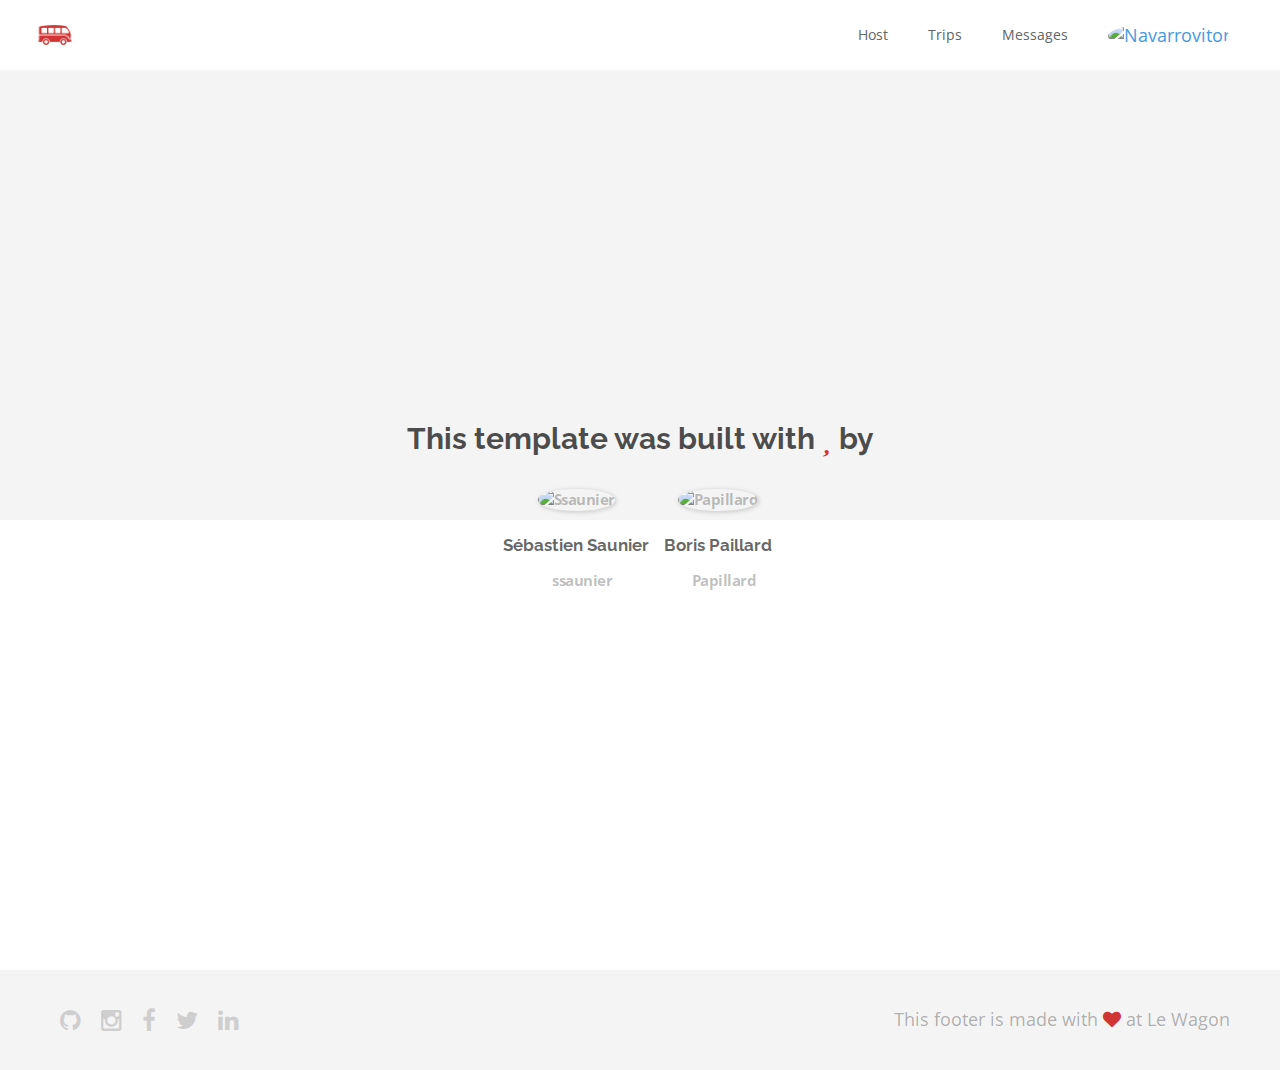
==== commit fe3244ca: "Automated commit at 2018-10-23 14:13:19 UTC by middleman-deploy 2.0.0-alpha" ====
--- a/about.html
+++ b/about.html
@@ -7,7 +7,7 @@
           content="width=device-width, initial-scale=1, shrink-to-fit=no">
     <!-- Use the title from a page's frontmatter if it has one -->
     <title>Le Wagon - Middleman - About</title>
-    <link href="stylesheets/application-e9272f2b.css" rel="stylesheet" />
+    <link href="stylesheets/application-536f785a.css" rel="stylesheet" />
     <script src="javascripts/application-93de88c9.js"></script>
     <link href="images/favicon-f15af148.png" rel="icon" type="image/png" />
   </head>
--- a/stylesheets/application-536f785a.css
+++ b/stylesheets/application-536f785a.css
@@ -0,0 +1,8 @@
+@import url("https://fonts.googleapis.com/css?family=Open+Sans:400,300,700|Raleway:400,100,300,700,500");/*!
+ * Bootstrap v3.3.7 (http://getbootstrap.com)
+ * Copyright 2011-2016 Twitter, Inc.
+ * Licensed under MIT (https://github.com/twbs/bootstrap/blob/master/LICENSE)
+ *//*! normalize.css v3.0.3 | MIT License | github.com/necolas/normalize.css */html{font-family:sans-serif;-ms-text-size-adjust:100%;-webkit-text-size-adjust:100%}body{margin:0}article,aside,details,figcaption,figure,footer,header,hgroup,main,menu,nav,section,summary{display:block}audio,canvas,progress,video{display:inline-block;vertical-align:baseline}audio:not([controls]){display:none;height:0}[hidden],template{display:none}a{background-color:transparent}a:active,a:hover{outline:0}abbr[title]{border-bottom:1px dotted}b,strong{font-weight:bold}dfn{font-style:italic}h1{font-size:2em;margin:0.67em 0}mark{background:#ff0;color:#000}small{font-size:80%}sub,sup{font-size:75%;line-height:0;position:relative;vertical-align:baseline}sup{top:-0.5em}sub{bottom:-0.25em}img{border:0}svg:not(:root){overflow:hidden}figure{margin:1em 40px}hr{-webkit-box-sizing:content-box;box-sizing:content-box;height:0}pre{overflow:auto}code,kbd,pre,samp{font-family:monospace, monospace;font-size:1em}button,input,optgroup,select,textarea{color:inherit;font:inherit;margin:0}button{overflow:visible}button,select{text-transform:none}button,html input[type="button"],input[type="reset"],input[type="submit"]{-webkit-appearance:button;cursor:pointer}button[disabled],html input[disabled]{cursor:default}button::-moz-focus-inner,input::-moz-focus-inner{border:0;padding:0}input{line-height:normal}input[type="checkbox"],input[type="radio"]{-webkit-box-sizing:border-box;box-sizing:border-box;padding:0}input[type="number"]::-webkit-inner-spin-button,input[type="number"]::-webkit-outer-spin-button{height:auto}input[type="search"]{-webkit-appearance:textfield;-webkit-box-sizing:content-box;box-sizing:content-box}input[type="search"]::-webkit-search-cancel-button,input[type="search"]::-webkit-search-decoration{-webkit-appearance:none}fieldset{border:1px solid #c0c0c0;margin:0 2px;padding:0.35em 0.625em 0.75em}legend{border:0;padding:0}textarea{overflow:auto}optgroup{font-weight:bold}table{border-collapse:collapse;border-spacing:0}td,th{padding:0}/*! Source: https://github.com/h5bp/html5-boilerplate/blob/master/src/css/main.css */@media print{*,*:before,*:after{background:transparent !important;color:#000 !important;-webkit-box-shadow:none !important;box-shadow:none !important;text-shadow:none !important}a,a:visited{text-decoration:underline}a[href]:after{content:" (" attr(href) ")"}abbr[title]:after{content:" (" attr(title) ")"}a[href^="#"]:after,a[href^="javascript:"]:after{content:""}pre,blockquote{border:1px solid #999;page-break-inside:avoid}thead{display:table-header-group}tr,img{page-break-inside:avoid}img{max-width:100% !important}p,h2,h3{orphans:3;widows:3}h2,h3{page-break-after:avoid}.navbar{display:none}.btn>.caret,.dropup>.btn>.caret{border-top-color:#000 !important}.label{border:1px solid #000}.table{border-collapse:collapse !important}.table td,.table th{background-color:#fff !important}.table-bordered th,.table-bordered td{border:1px solid #ddd !important}}@font-face{font-family:'Glyphicons Halflings';src:url("../assets/bootstrap/glyphicons-halflings-regular-86b6f62b.eot");src:url("../assets/bootstrap/glyphicons-halflings-regular-86b6f62b.eot?#iefix") format("embedded-opentype"),url("../assets/bootstrap/glyphicons-halflings-regular-ca35b697.woff2") format("woff2"),url("../assets/bootstrap/glyphicons-halflings-regular-278e49a8.woff") format("woff"),url("../assets/bootstrap/glyphicons-halflings-regular-44bc1850.ttf") format("truetype"),url("../assets/bootstrap/glyphicons-halflings-regular-de51a849.svg#glyphicons_halflingsregular") format("svg")}.glyphicon{position:relative;top:1px;display:inline-block;font-family:'Glyphicons Halflings';font-style:normal;font-weight:normal;line-height:1;-webkit-font-smoothing:antialiased;-moz-osx-font-smoothing:grayscale}.glyphicon-asterisk:before{content:"\002a"}.glyphicon-plus:before{content:"\002b"}.glyphicon-euro:before,.glyphicon-eur:before{content:"\20ac"}.glyphicon-minus:before{content:"\2212"}.glyphicon-cloud:before{content:"\2601"}.glyphicon-envelope:before{content:"\2709"}.glyphicon-pencil:before{content:"\270f"}.glyphicon-glass:before{content:"\e001"}.glyphicon-music:before{content:"\e002"}.glyphicon-search:before{content:"\e003"}.glyphicon-heart:before{content:"\e005"}.glyphicon-star:before{content:"\e006"}.glyphicon-star-empty:before{content:"\e007"}.glyphicon-user:before{content:"\e008"}.glyphicon-film:before{content:"\e009"}.glyphicon-th-large:before{content:"\e010"}.glyphicon-th:before{content:"\e011"}.glyphicon-th-list:before{content:"\e012"}.glyphicon-ok:before{content:"\e013"}.glyphicon-remove:before{content:"\e014"}.glyphicon-zoom-in:before{content:"\e015"}.glyphicon-zoom-out:before{content:"\e016"}.glyphicon-off:before{content:"\e017"}.glyphicon-signal:before{content:"\e018"}.glyphicon-cog:before{content:"\e019"}.glyphicon-trash:before{content:"\e020"}.glyphicon-home:before{content:"\e021"}.glyphicon-file:before{content:"\e022"}.glyphicon-time:before{content:"\e023"}.glyphicon-road:before{content:"\e024"}.glyphicon-download-alt:before{content:"\e025"}.glyphicon-download:before{content:"\e026"}.glyphicon-upload:before{content:"\e027"}.glyphicon-inbox:before{content:"\e028"}.glyphicon-play-circle:before{content:"\e029"}.glyphicon-repeat:before{content:"\e030"}.glyphicon-refresh:before{content:"\e031"}.glyphicon-list-alt:before{content:"\e032"}.glyphicon-lock:before{content:"\e033"}.glyphicon-flag:before{content:"\e034"}.glyphicon-headphones:before{content:"\e035"}.glyphicon-volume-off:before{content:"\e036"}.glyphicon-volume-down:before{content:"\e037"}.glyphicon-volume-up:before{content:"\e038"}.glyphicon-qrcode:before{content:"\e039"}.glyphicon-barcode:before{content:"\e040"}.glyphicon-tag:before{content:"\e041"}.glyphicon-tags:before{content:"\e042"}.glyphicon-book:before{content:"\e043"}.glyphicon-bookmark:before{content:"\e044"}.glyphicon-print:before{content:"\e045"}.glyphicon-camera:before{content:"\e046"}.glyphicon-font:before{content:"\e047"}.glyphicon-bold:before{content:"\e048"}.glyphicon-italic:before{content:"\e049"}.glyphicon-text-height:before{content:"\e050"}.glyphicon-text-width:before{content:"\e051"}.glyphicon-align-left:before{content:"\e052"}.glyphicon-align-center:before{content:"\e053"}.glyphicon-align-right:before{content:"\e054"}.glyphicon-align-justify:before{content:"\e055"}.glyphicon-list:before{content:"\e056"}.glyphicon-indent-left:before{content:"\e057"}.glyphicon-indent-right:before{content:"\e058"}.glyphicon-facetime-video:before{content:"\e059"}.glyphicon-picture:before{content:"\e060"}.glyphicon-map-marker:before{content:"\e062"}.glyphicon-adjust:before{content:"\e063"}.glyphicon-tint:before{content:"\e064"}.glyphicon-edit:before{content:"\e065"}.glyphicon-share:before{content:"\e066"}.glyphicon-check:before{content:"\e067"}.glyphicon-move:before{content:"\e068"}.glyphicon-step-backward:before{content:"\e069"}.glyphicon-fast-backward:before{content:"\e070"}.glyphicon-backward:before{content:"\e071"}.glyphicon-play:before{content:"\e072"}.glyphicon-pause:before{content:"\e073"}.glyphicon-stop:before{content:"\e074"}.glyphicon-forward:before{content:"\e075"}.glyphicon-fast-forward:before{content:"\e076"}.glyphicon-step-forward:before{content:"\e077"}.glyphicon-eject:before{content:"\e078"}.glyphicon-chevron-left:before{content:"\e079"}.glyphicon-chevron-right:before{content:"\e080"}.glyphicon-plus-sign:before{content:"\e081"}.glyphicon-minus-sign:before{content:"\e082"}.glyphicon-remove-sign:before{content:"\e083"}.glyphicon-ok-sign:before{content:"\e084"}.glyphicon-question-sign:before{content:"\e085"}.glyphicon-info-sign:before{content:"\e086"}.glyphicon-screenshot:before{content:"\e087"}.glyphicon-remove-circle:before{content:"\e088"}.glyphicon-ok-circle:before{content:"\e089"}.glyphicon-ban-circle:before{content:"\e090"}.glyphicon-arrow-left:before{content:"\e091"}.glyphicon-arrow-right:before{content:"\e092"}.glyphicon-arrow-up:before{content:"\e093"}.glyphicon-arrow-down:before{content:"\e094"}.glyphicon-share-alt:before{content:"\e095"}.glyphicon-resize-full:before{content:"\e096"}.glyphicon-resize-small:before{content:"\e097"}.glyphicon-exclamation-sign:before{content:"\e101"}.glyphicon-gift:before{content:"\e102"}.glyphicon-leaf:before{content:"\e103"}.glyphicon-fire:before{content:"\e104"}.glyphicon-eye-open:before{content:"\e105"}.glyphicon-eye-close:before{content:"\e106"}.glyphicon-warning-sign:before{content:"\e107"}.glyphicon-plane:before{content:"\e108"}.glyphicon-calendar:before{content:"\e109"}.glyphicon-random:before{content:"\e110"}.glyphicon-comment:before{content:"\e111"}.glyphicon-magnet:before{content:"\e112"}.glyphicon-chevron-up:before{content:"\e113"}.glyphicon-chevron-down:before{content:"\e114"}.glyphicon-retweet:before{content:"\e115"}.glyphicon-shopping-cart:before{content:"\e116"}.glyphicon-folder-close:before{content:"\e117"}.glyphicon-folder-open:before{content:"\e118"}.glyphicon-resize-vertical:before{content:"\e119"}.glyphicon-resize-horizontal:before{content:"\e120"}.glyphicon-hdd:before{content:"\e121"}.glyphicon-bullhorn:before{content:"\e122"}.glyphicon-bell:before{content:"\e123"}.glyphicon-certificate:before{content:"\e124"}.glyphicon-thumbs-up:before{content:"\e125"}.glyphicon-thumbs-down:before{content:"\e126"}.glyphicon-hand-right:before{content:"\e127"}.glyphicon-hand-left:before{content:"\e128"}.glyphicon-hand-up:before{content:"\e129"}.glyphicon-hand-down:before{content:"\e130"}.glyphicon-circle-arrow-right:before{content:"\e131"}.glyphicon-circle-arrow-left:before{content:"\e132"}.glyphicon-circle-arrow-up:before{content:"\e133"}.glyphicon-circle-arrow-down:before{content:"\e134"}.glyphicon-globe:before{content:"\e135"}.glyphicon-wrench:before{content:"\e136"}.glyphicon-tasks:before{content:"\e137"}.glyphicon-filter:before{content:"\e138"}.glyphicon-briefcase:before{content:"\e139"}.glyphicon-fullscreen:before{content:"\e140"}.glyphicon-dashboard:before{content:"\e141"}.glyphicon-paperclip:before{content:"\e142"}.glyphicon-heart-empty:before{content:"\e143"}.glyphicon-link:before{content:"\e144"}.glyphicon-phone:before{content:"\e145"}.glyphicon-pushpin:before{content:"\e146"}.glyphicon-usd:before{content:"\e148"}.glyphicon-gbp:before{content:"\e149"}.glyphicon-sort:before{content:"\e150"}.glyphicon-sort-by-alphabet:before{content:"\e151"}.glyphicon-sort-by-alphabet-alt:before{content:"\e152"}.glyphicon-sort-by-order:before{content:"\e153"}.glyphicon-sort-by-order-alt:before{content:"\e154"}.glyphicon-sort-by-attributes:before{content:"\e155"}.glyphicon-sort-by-attributes-alt:before{content:"\e156"}.glyphicon-unchecked:before{content:"\e157"}.glyphicon-expand:before{content:"\e158"}.glyphicon-collapse-down:before{content:"\e159"}.glyphicon-collapse-up:before{content:"\e160"}.glyphicon-log-in:before{content:"\e161"}.glyphicon-flash:before{content:"\e162"}.glyphicon-log-out:before{content:"\e163"}.glyphicon-new-window:before{content:"\e164"}.glyphicon-record:before{content:"\e165"}.glyphicon-save:before{content:"\e166"}.glyphicon-open:before{content:"\e167"}.glyphicon-saved:before{content:"\e168"}.glyphicon-import:before{content:"\e169"}.glyphicon-export:before{content:"\e170"}.glyphicon-send:before{content:"\e171"}.glyphicon-floppy-disk:before{content:"\e172"}.glyphicon-floppy-saved:before{content:"\e173"}.glyphicon-floppy-remove:before{content:"\e174"}.glyphicon-floppy-save:before{content:"\e175"}.glyphicon-floppy-open:before{content:"\e176"}.glyphicon-credit-card:before{content:"\e177"}.glyphicon-transfer:before{content:"\e178"}.glyphicon-cutlery:before{content:"\e179"}.glyphicon-header:before{content:"\e180"}.glyphicon-compressed:before{content:"\e181"}.glyphicon-earphone:before{content:"\e182"}.glyphicon-phone-alt:before{content:"\e183"}.glyphicon-tower:before{content:"\e184"}.glyphicon-stats:before{content:"\e185"}.glyphicon-sd-video:before{content:"\e186"}.glyphicon-hd-video:before{content:"\e187"}.glyphicon-subtitles:before{content:"\e188"}.glyphicon-sound-stereo:before{content:"\e189"}.glyphicon-sound-dolby:before{content:"\e190"}.glyphicon-sound-5-1:before{content:"\e191"}.glyphicon-sound-6-1:before{content:"\e192"}.glyphicon-sound-7-1:before{content:"\e193"}.glyphicon-copyright-mark:before{content:"\e194"}.glyphicon-registration-mark:before{content:"\e195"}.glyphicon-cloud-download:before{content:"\e197"}.glyphicon-cloud-upload:before{content:"\e198"}.glyphicon-tree-conifer:before{content:"\e199"}.glyphicon-tree-deciduous:before{content:"\e200"}.glyphicon-cd:before{content:"\e201"}.glyphicon-save-file:before{content:"\e202"}.glyphicon-open-file:before{content:"\e203"}.glyphicon-level-up:before{content:"\e204"}.glyphicon-copy:before{content:"\e205"}.glyphicon-paste:before{content:"\e206"}.glyphicon-alert:before{content:"\e209"}.glyphicon-equalizer:before{content:"\e210"}.glyphicon-king:before{content:"\e211"}.glyphicon-queen:before{content:"\e212"}.glyphicon-pawn:before{content:"\e213"}.glyphicon-bishop:before{content:"\e214"}.glyphicon-knight:before{content:"\e215"}.glyphicon-baby-formula:before{content:"\e216"}.glyphicon-tent:before{content:"\26fa"}.glyphicon-blackboard:before{content:"\e218"}.glyphicon-bed:before{content:"\e219"}.glyphicon-apple:before{content:"\f8ff"}.glyphicon-erase:before{content:"\e221"}.glyphicon-hourglass:before{content:"\231b"}.glyphicon-lamp:before{content:"\e223"}.glyphicon-duplicate:before{content:"\e224"}.glyphicon-piggy-bank:before{content:"\e225"}.glyphicon-scissors:before{content:"\e226"}.glyphicon-bitcoin:before{content:"\e227"}.glyphicon-btc:before{content:"\e227"}.glyphicon-xbt:before{content:"\e227"}.glyphicon-yen:before{content:"\00a5"}.glyphicon-jpy:before{content:"\00a5"}.glyphicon-ruble:before{content:"\20bd"}.glyphicon-rub:before{content:"\20bd"}.glyphicon-scale:before{content:"\e230"}.glyphicon-ice-lolly:before{content:"\e231"}.glyphicon-ice-lolly-tasted:before{content:"\e232"}.glyphicon-education:before{content:"\e233"}.glyphicon-option-horizontal:before{content:"\e234"}.glyphicon-option-vertical:before{content:"\e235"}.glyphicon-menu-hamburger:before{content:"\e236"}.glyphicon-modal-window:before{content:"\e237"}.glyphicon-oil:before{content:"\e238"}.glyphicon-grain:before{content:"\e239"}.glyphicon-sunglasses:before{content:"\e240"}.glyphicon-text-size:before{content:"\e241"}.glyphicon-text-color:before{content:"\e242"}.glyphicon-text-background:before{content:"\e243"}.glyphicon-object-align-top:before{content:"\e244"}.glyphicon-object-align-bottom:before{content:"\e245"}.glyphicon-object-align-horizontal:before{content:"\e246"}.glyphicon-object-align-left:before{content:"\e247"}.glyphicon-object-align-vertical:before{content:"\e248"}.glyphicon-object-align-right:before{content:"\e249"}.glyphicon-triangle-right:before{content:"\e250"}.glyphicon-triangle-left:before{content:"\e251"}.glyphicon-triangle-bottom:before{content:"\e252"}.glyphicon-triangle-top:before{content:"\e253"}.glyphicon-console:before{content:"\e254"}.glyphicon-superscript:before{content:"\e255"}.glyphicon-subscript:before{content:"\e256"}.glyphicon-menu-left:before{content:"\e257"}.glyphicon-menu-right:before{content:"\e258"}.glyphicon-menu-down:before{content:"\e259"}.glyphicon-menu-up:before{content:"\e260"}*{-webkit-box-sizing:border-box;box-sizing:border-box}*:before,*:after{-webkit-box-sizing:border-box;box-sizing:border-box}html{font-size:10px;-webkit-tap-highlight-color:transparent}body{font-family:"Open Sans", "Helvetica", "sans-serif";font-size:18px;line-height:1.42857143;color:#333333;background-color:#F4F4F4}input,button,select,textarea{font-family:inherit;font-size:inherit;line-height:inherit}a{color:#469AE0;text-decoration:none}a:hover,a:focus{color:#1f74ba;text-decoration:underline}a:focus{outline:5px auto -webkit-focus-ring-color;outline-offset:-2px}figure{margin:0}img{vertical-align:middle}.img-responsive{display:block;max-width:100%;height:auto}.img-rounded{border-radius:2px}.img-thumbnail{padding:4px;line-height:1.42857143;background-color:#F4F4F4;border:1px solid #ddd;border-radius:2px;-webkit-transition:all 0.2s ease-in-out;transition:all 0.2s ease-in-out;display:inline-block;max-width:100%;height:auto}.img-circle{border-radius:50%}hr{margin-top:25px;margin-bottom:25px;border:0;border-top:1px solid #eeeeee}.sr-only{position:absolute;width:1px;height:1px;margin:-1px;padding:0;overflow:hidden;clip:rect(0, 0, 0, 0);border:0}.sr-only-focusable:active,.sr-only-focusable:focus{position:static;width:auto;height:auto;margin:0;overflow:visible;clip:auto}[role="button"]{cursor:pointer}h1,h2,h3,h4,h5,h6,.h1,.h2,.h3,.h4,.h5,.h6{font-family:"Raleway", "Helvetica", "sans-serif";font-weight:500;line-height:1.1;color:inherit}h1 small,h1 .small,h2 small,h2 .small,h3 small,h3 .small,h4 small,h4 .small,h5 small,h5 .small,h6 small,h6 .small,.h1 small,.h1 .small,.h2 small,.h2 .small,.h3 small,.h3 .small,.h4 small,.h4 .small,.h5 small,.h5 .small,.h6 small,.h6 .small{font-weight:normal;line-height:1;color:#777777}h1,.h1,h2,.h2,h3,.h3{margin-top:25px;margin-bottom:12.5px}h1 small,h1 .small,.h1 small,.h1 .small,h2 small,h2 .small,.h2 small,.h2 .small,h3 small,h3 .small,.h3 small,.h3 .small{font-size:65%}h4,.h4,h5,.h5,h6,.h6{margin-top:12.5px;margin-bottom:12.5px}h4 small,h4 .small,.h4 small,.h4 .small,h5 small,h5 .small,.h5 small,.h5 .small,h6 small,h6 .small,.h6 small,.h6 .small{font-size:75%}h1,.h1{font-size:46px}h2,.h2{font-size:38px}h3,.h3{font-size:31px}h4,.h4{font-size:23px}h5,.h5{font-size:18px}h6,.h6{font-size:16px}p{margin:0 0 12.5px}.lead{margin-bottom:25px;font-size:20px;font-weight:300;line-height:1.4}@media (min-width: 768px){.lead{font-size:27px}}small,.small{font-size:88%}mark,.mark{background-color:#fcf8e3;padding:.2em}.text-left{text-align:left}.text-right{text-align:right}.text-center{text-align:center}.text-justify{text-align:justify}.text-nowrap{white-space:nowrap}.text-lowercase{text-transform:lowercase}.text-uppercase,.initialism{text-transform:uppercase}.text-capitalize{text-transform:capitalize}.text-muted{color:#777777}.text-primary{color:#469AE0}a.text-primary:hover,a.text-primary:focus{color:#2381d0}.text-success{color:#3c763d}a.text-success:hover,a.text-success:focus{color:#2b542c}.text-info{color:#31708f}a.text-info:hover,a.text-info:focus{color:#245269}.text-warning{color:#8a6d3b}a.text-warning:hover,a.text-warning:focus{color:#66512c}.text-danger{color:#a94442}a.text-danger:hover,a.text-danger:focus{color:#843534}.bg-primary{color:#fff}.bg-primary{background-color:#469AE0}a.bg-primary:hover,a.bg-primary:focus{background-color:#2381d0}.bg-success{background-color:#dff0d8}a.bg-success:hover,a.bg-success:focus{background-color:#c1e2b3}.bg-info{background-color:#d9edf7}a.bg-info:hover,a.bg-info:focus{background-color:#afd9ee}.bg-warning{background-color:#fcf8e3}a.bg-warning:hover,a.bg-warning:focus{background-color:#f7ecb5}.bg-danger{background-color:#f2dede}a.bg-danger:hover,a.bg-danger:focus{background-color:#e4b9b9}.page-header{padding-bottom:11.5px;margin:50px 0 25px;border-bottom:1px solid #eeeeee}ul,ol{margin-top:0;margin-bottom:12.5px}ul ul,ul ol,ol ul,ol ol{margin-bottom:0}.list-unstyled{padding-left:0;list-style:none}.list-inline{padding-left:0;list-style:none;margin-left:-5px}.list-inline>li{display:inline-block;padding-left:5px;padding-right:5px}dl{margin-top:0;margin-bottom:25px}dt,dd{line-height:1.42857143}dt{font-weight:bold}dd{margin-left:0}.dl-horizontal dd:before,.dl-horizontal dd:after{content:" ";display:table}.dl-horizontal dd:after{clear:both}@media (min-width: 768px){.dl-horizontal dt{float:left;width:160px;clear:left;text-align:right;overflow:hidden;text-overflow:ellipsis;white-space:nowrap}.dl-horizontal dd{margin-left:180px}}abbr[title],abbr[data-original-title]{cursor:help;border-bottom:1px dotted #777777}.initialism{font-size:90%}blockquote{padding:12.5px 25px;margin:0 0 25px;font-size:22.5px;border-left:5px solid #eeeeee}blockquote p:last-child,blockquote ul:last-child,blockquote ol:last-child{margin-bottom:0}blockquote footer,blockquote small,blockquote .small{display:block;font-size:80%;line-height:1.42857143;color:#777777}blockquote footer:before,blockquote small:before,blockquote .small:before{content:'\2014 \00A0'}.blockquote-reverse,blockquote.pull-right{padding-right:15px;padding-left:0;border-right:5px solid #eeeeee;border-left:0;text-align:right}.blockquote-reverse footer:before,.blockquote-reverse small:before,.blockquote-reverse .small:before,blockquote.pull-right footer:before,blockquote.pull-right small:before,blockquote.pull-right .small:before{content:''}.blockquote-reverse footer:after,.blockquote-reverse small:after,.blockquote-reverse .small:after,blockquote.pull-right footer:after,blockquote.pull-right small:after,blockquote.pull-right .small:after{content:'\00A0 \2014'}address{margin-bottom:25px;font-style:normal;line-height:1.42857143}code,kbd,pre,samp{font-family:Menlo, Monaco, Consolas, "Courier New", monospace}code{padding:2px 4px;font-size:90%;color:#c7254e;background-color:#f9f2f4;border-radius:2px}kbd{padding:2px 4px;font-size:90%;color:#fff;background-color:#333;border-radius:2px;-webkit-box-shadow:inset 0 -1px 0 rgba(0,0,0,0.25);box-shadow:inset 0 -1px 0 rgba(0,0,0,0.25)}kbd kbd{padding:0;font-size:100%;font-weight:bold;-webkit-box-shadow:none;box-shadow:none}pre{display:block;padding:12px;margin:0 0 12.5px;font-size:17px;line-height:1.42857143;word-break:break-all;word-wrap:break-word;color:#333333;background-color:#f5f5f5;border:1px solid #ccc;border-radius:2px}pre code{padding:0;font-size:inherit;color:inherit;white-space:pre-wrap;background-color:transparent;border-radius:0}.pre-scrollable{max-height:340px;overflow-y:scroll}.container{margin-right:auto;margin-left:auto;padding-left:15px;padding-right:15px}.container:before,.container:after{content:" ";display:table}.container:after{clear:both}@media (min-width: 768px){.container{width:750px}}@media (min-width: 992px){.container{width:970px}}@media (min-width: 1200px){.container{width:1170px}}.container-fluid{margin-right:auto;margin-left:auto;padding-left:15px;padding-right:15px}.container-fluid:before,.container-fluid:after{content:" ";display:table}.container-fluid:after{clear:both}.row{margin-left:-15px;margin-right:-15px}.row:before,.row:after{content:" ";display:table}.row:after{clear:both}.col-xs-1,.col-sm-1,.col-md-1,.col-lg-1,.col-xs-2,.col-sm-2,.col-md-2,.col-lg-2,.col-xs-3,.col-sm-3,.col-md-3,.col-lg-3,.col-xs-4,.col-sm-4,.col-md-4,.col-lg-4,.col-xs-5,.col-sm-5,.col-md-5,.col-lg-5,.col-xs-6,.col-sm-6,.col-md-6,.col-lg-6,.col-xs-7,.col-sm-7,.col-md-7,.col-lg-7,.col-xs-8,.col-sm-8,.col-md-8,.col-lg-8,.col-xs-9,.col-sm-9,.col-md-9,.col-lg-9,.col-xs-10,.col-sm-10,.col-md-10,.col-lg-10,.col-xs-11,.col-sm-11,.col-md-11,.col-lg-11,.col-xs-12,.col-sm-12,.col-md-12,.col-lg-12{position:relative;min-height:1px;padding-left:15px;padding-right:15px}.col-xs-1,.col-xs-2,.col-xs-3,.col-xs-4,.col-xs-5,.col-xs-6,.col-xs-7,.col-xs-8,.col-xs-9,.col-xs-10,.col-xs-11,.col-xs-12{float:left}.col-xs-1{width:8.33333333%}.col-xs-2{width:16.66666667%}.col-xs-3{width:25%}.col-xs-4{width:33.33333333%}.col-xs-5{width:41.66666667%}.col-xs-6{width:50%}.col-xs-7{width:58.33333333%}.col-xs-8{width:66.66666667%}.col-xs-9{width:75%}.col-xs-10{width:83.33333333%}.col-xs-11{width:91.66666667%}.col-xs-12{width:100%}.col-xs-pull-0{right:auto}.col-xs-pull-1{right:8.33333333%}.col-xs-pull-2{right:16.66666667%}.col-xs-pull-3{right:25%}.col-xs-pull-4{right:33.33333333%}.col-xs-pull-5{right:41.66666667%}.col-xs-pull-6{right:50%}.col-xs-pull-7{right:58.33333333%}.col-xs-pull-8{right:66.66666667%}.col-xs-pull-9{right:75%}.col-xs-pull-10{right:83.33333333%}.col-xs-pull-11{right:91.66666667%}.col-xs-pull-12{right:100%}.col-xs-push-0{left:auto}.col-xs-push-1{left:8.33333333%}.col-xs-push-2{left:16.66666667%}.col-xs-push-3{left:25%}.col-xs-push-4{left:33.33333333%}.col-xs-push-5{left:41.66666667%}.col-xs-push-6{left:50%}.col-xs-push-7{left:58.33333333%}.col-xs-push-8{left:66.66666667%}.col-xs-push-9{left:75%}.col-xs-push-10{left:83.33333333%}.col-xs-push-11{left:91.66666667%}.col-xs-push-12{left:100%}.col-xs-offset-0{margin-left:0%}.col-xs-offset-1{margin-left:8.33333333%}.col-xs-offset-2{margin-left:16.66666667%}.col-xs-offset-3{margin-left:25%}.col-xs-offset-4{margin-left:33.33333333%}.col-xs-offset-5{margin-left:41.66666667%}.col-xs-offset-6{margin-left:50%}.col-xs-offset-7{margin-left:58.33333333%}.col-xs-offset-8{margin-left:66.66666667%}.col-xs-offset-9{margin-left:75%}.col-xs-offset-10{margin-left:83.33333333%}.col-xs-offset-11{margin-left:91.66666667%}.col-xs-offset-12{margin-left:100%}@media (min-width: 768px){.col-sm-1,.col-sm-2,.col-sm-3,.col-sm-4,.col-sm-5,.col-sm-6,.col-sm-7,.col-sm-8,.col-sm-9,.col-sm-10,.col-sm-11,.col-sm-12{float:left}.col-sm-1{width:8.33333333%}.col-sm-2{width:16.66666667%}.col-sm-3{width:25%}.col-sm-4{width:33.33333333%}.col-sm-5{width:41.66666667%}.col-sm-6{width:50%}.col-sm-7{width:58.33333333%}.col-sm-8{width:66.66666667%}.col-sm-9{width:75%}.col-sm-10{width:83.33333333%}.col-sm-11{width:91.66666667%}.col-sm-12{width:100%}.col-sm-pull-0{right:auto}.col-sm-pull-1{right:8.33333333%}.col-sm-pull-2{right:16.66666667%}.col-sm-pull-3{right:25%}.col-sm-pull-4{right:33.33333333%}.col-sm-pull-5{right:41.66666667%}.col-sm-pull-6{right:50%}.col-sm-pull-7{right:58.33333333%}.col-sm-pull-8{right:66.66666667%}.col-sm-pull-9{right:75%}.col-sm-pull-10{right:83.33333333%}.col-sm-pull-11{right:91.66666667%}.col-sm-pull-12{right:100%}.col-sm-push-0{left:auto}.col-sm-push-1{left:8.33333333%}.col-sm-push-2{left:16.66666667%}.col-sm-push-3{left:25%}.col-sm-push-4{left:33.33333333%}.col-sm-push-5{left:41.66666667%}.col-sm-push-6{left:50%}.col-sm-push-7{left:58.33333333%}.col-sm-push-8{left:66.66666667%}.col-sm-push-9{left:75%}.col-sm-push-10{left:83.33333333%}.col-sm-push-11{left:91.66666667%}.col-sm-push-12{left:100%}.col-sm-offset-0{margin-left:0%}.col-sm-offset-1{margin-left:8.33333333%}.col-sm-offset-2{margin-left:16.66666667%}.col-sm-offset-3{margin-left:25%}.col-sm-offset-4{margin-left:33.33333333%}.col-sm-offset-5{margin-left:41.66666667%}.col-sm-offset-6{margin-left:50%}.col-sm-offset-7{margin-left:58.33333333%}.col-sm-offset-8{margin-left:66.66666667%}.col-sm-offset-9{margin-left:75%}.col-sm-offset-10{margin-left:83.33333333%}.col-sm-offset-11{margin-left:91.66666667%}.col-sm-offset-12{margin-left:100%}}@media (min-width: 992px){.col-md-1,.col-md-2,.col-md-3,.col-md-4,.col-md-5,.col-md-6,.col-md-7,.col-md-8,.col-md-9,.col-md-10,.col-md-11,.col-md-12{float:left}.col-md-1{width:8.33333333%}.col-md-2{width:16.66666667%}.col-md-3{width:25%}.col-md-4{width:33.33333333%}.col-md-5{width:41.66666667%}.col-md-6{width:50%}.col-md-7{width:58.33333333%}.col-md-8{width:66.66666667%}.col-md-9{width:75%}.col-md-10{width:83.33333333%}.col-md-11{width:91.66666667%}.col-md-12{width:100%}.col-md-pull-0{right:auto}.col-md-pull-1{right:8.33333333%}.col-md-pull-2{right:16.66666667%}.col-md-pull-3{right:25%}.col-md-pull-4{right:33.33333333%}.col-md-pull-5{right:41.66666667%}.col-md-pull-6{right:50%}.col-md-pull-7{right:58.33333333%}.col-md-pull-8{right:66.66666667%}.col-md-pull-9{right:75%}.col-md-pull-10{right:83.33333333%}.col-md-pull-11{right:91.66666667%}.col-md-pull-12{right:100%}.col-md-push-0{left:auto}.col-md-push-1{left:8.33333333%}.col-md-push-2{left:16.66666667%}.col-md-push-3{left:25%}.col-md-push-4{left:33.33333333%}.col-md-push-5{left:41.66666667%}.col-md-push-6{left:50%}.col-md-push-7{left:58.33333333%}.col-md-push-8{left:66.66666667%}.col-md-push-9{left:75%}.col-md-push-10{left:83.33333333%}.col-md-push-11{left:91.66666667%}.col-md-push-12{left:100%}.col-md-offset-0{margin-left:0%}.col-md-offset-1{margin-left:8.33333333%}.col-md-offset-2{margin-left:16.66666667%}.col-md-offset-3{margin-left:25%}.col-md-offset-4{margin-left:33.33333333%}.col-md-offset-5{margin-left:41.66666667%}.col-md-offset-6{margin-left:50%}.col-md-offset-7{margin-left:58.33333333%}.col-md-offset-8{margin-left:66.66666667%}.col-md-offset-9{margin-left:75%}.col-md-offset-10{margin-left:83.33333333%}.col-md-offset-11{margin-left:91.66666667%}.col-md-offset-12{margin-left:100%}}@media (min-width: 1200px){.col-lg-1,.col-lg-2,.col-lg-3,.col-lg-4,.col-lg-5,.col-lg-6,.col-lg-7,.col-lg-8,.col-lg-9,.col-lg-10,.col-lg-11,.col-lg-12{float:left}.col-lg-1{width:8.33333333%}.col-lg-2{width:16.66666667%}.col-lg-3{width:25%}.col-lg-4{width:33.33333333%}.col-lg-5{width:41.66666667%}.col-lg-6{width:50%}.col-lg-7{width:58.33333333%}.col-lg-8{width:66.66666667%}.col-lg-9{width:75%}.col-lg-10{width:83.33333333%}.col-lg-11{width:91.66666667%}.col-lg-12{width:100%}.col-lg-pull-0{right:auto}.col-lg-pull-1{right:8.33333333%}.col-lg-pull-2{right:16.66666667%}.col-lg-pull-3{right:25%}.col-lg-pull-4{right:33.33333333%}.col-lg-pull-5{right:41.66666667%}.col-lg-pull-6{right:50%}.col-lg-pull-7{right:58.33333333%}.col-lg-pull-8{right:66.66666667%}.col-lg-pull-9{right:75%}.col-lg-pull-10{right:83.33333333%}.col-lg-pull-11{right:91.66666667%}.col-lg-pull-12{right:100%}.col-lg-push-0{left:auto}.col-lg-push-1{left:8.33333333%}.col-lg-push-2{left:16.66666667%}.col-lg-push-3{left:25%}.col-lg-push-4{left:33.33333333%}.col-lg-push-5{left:41.66666667%}.col-lg-push-6{left:50%}.col-lg-push-7{left:58.33333333%}.col-lg-push-8{left:66.66666667%}.col-lg-push-9{left:75%}.col-lg-push-10{left:83.33333333%}.col-lg-push-11{left:91.66666667%}.col-lg-push-12{left:100%}.col-lg-offset-0{margin-left:0%}.col-lg-offset-1{margin-left:8.33333333%}.col-lg-offset-2{margin-left:16.66666667%}.col-lg-offset-3{margin-left:25%}.col-lg-offset-4{margin-left:33.33333333%}.col-lg-offset-5{margin-left:41.66666667%}.col-lg-offset-6{margin-left:50%}.col-lg-offset-7{margin-left:58.33333333%}.col-lg-offset-8{margin-left:66.66666667%}.col-lg-offset-9{margin-left:75%}.col-lg-offset-10{margin-left:83.33333333%}.col-lg-offset-11{margin-left:91.66666667%}.col-lg-offset-12{margin-left:100%}}table{background-color:transparent}caption{padding-top:8px;padding-bottom:8px;color:#777777;text-align:left}th{text-align:left}.table{width:100%;max-width:100%;margin-bottom:25px}.table>thead>tr>th,.table>thead>tr>td,.table>tbody>tr>th,.table>tbody>tr>td,.table>tfoot>tr>th,.table>tfoot>tr>td{padding:8px;line-height:1.42857143;vertical-align:top;border-top:1px solid #ddd}.table>thead>tr>th{vertical-align:bottom;border-bottom:2px solid #ddd}.table>caption+thead>tr:first-child>th,.table>caption+thead>tr:first-child>td,.table>colgroup+thead>tr:first-child>th,.table>colgroup+thead>tr:first-child>td,.table>thead:first-child>tr:first-child>th,.table>thead:first-child>tr:first-child>td{border-top:0}.table>tbody+tbody{border-top:2px solid #ddd}.table .table{background-color:#F4F4F4}.table-condensed>thead>tr>th,.table-condensed>thead>tr>td,.table-condensed>tbody>tr>th,.table-condensed>tbody>tr>td,.table-condensed>tfoot>tr>th,.table-condensed>tfoot>tr>td{padding:5px}.table-bordered{border:1px solid #ddd}.table-bordered>thead>tr>th,.table-bordered>thead>tr>td,.table-bordered>tbody>tr>th,.table-bordered>tbody>tr>td,.table-bordered>tfoot>tr>th,.table-bordered>tfoot>tr>td{border:1px solid #ddd}.table-bordered>thead>tr>th,.table-bordered>thead>tr>td{border-bottom-width:2px}.table-striped>tbody>tr:nth-of-type(odd){background-color:#f9f9f9}.table-hover>tbody>tr:hover{background-color:#f5f5f5}table col[class*="col-"]{position:static;float:none;display:table-column}table td[class*="col-"],table th[class*="col-"]{position:static;float:none;display:table-cell}.table>thead>tr>td.active,.table>thead>tr>th.active,.table>thead>tr.active>td,.table>thead>tr.active>th,.table>tbody>tr>td.active,.table>tbody>tr>th.active,.table>tbody>tr.active>td,.table>tbody>tr.active>th,.table>tfoot>tr>td.active,.table>tfoot>tr>th.active,.table>tfoot>tr.active>td,.table>tfoot>tr.active>th{background-color:#f5f5f5}.table-hover>tbody>tr>td.active:hover,.table-hover>tbody>tr>th.active:hover,.table-hover>tbody>tr.active:hover>td,.table-hover>tbody>tr:hover>.active,.table-hover>tbody>tr.active:hover>th{background-color:#e8e8e8}.table>thead>tr>td.success,.table>thead>tr>th.success,.table>thead>tr.success>td,.table>thead>tr.success>th,.table>tbody>tr>td.success,.table>tbody>tr>th.success,.table>tbody>tr.success>td,.table>tbody>tr.success>th,.table>tfoot>tr>td.success,.table>tfoot>tr>th.success,.table>tfoot>tr.success>td,.table>tfoot>tr.success>th{background-color:#dff0d8}.table-hover>tbody>tr>td.success:hover,.table-hover>tbody>tr>th.success:hover,.table-hover>tbody>tr.success:hover>td,.table-hover>tbody>tr:hover>.success,.table-hover>tbody>tr.success:hover>th{background-color:#d0e9c6}.table>thead>tr>td.info,.table>thead>tr>th.info,.table>thead>tr.info>td,.table>thead>tr.info>th,.table>tbody>tr>td.info,.table>tbody>tr>th.info,.table>tbody>tr.info>td,.table>tbody>tr.info>th,.table>tfoot>tr>td.info,.table>tfoot>tr>th.info,.table>tfoot>tr.info>td,.table>tfoot>tr.info>th{background-color:#d9edf7}.table-hover>tbody>tr>td.info:hover,.table-hover>tbody>tr>th.info:hover,.table-hover>tbody>tr.info:hover>td,.table-hover>tbody>tr:hover>.info,.table-hover>tbody>tr.info:hover>th{background-color:#c4e3f3}.table>thead>tr>td.warning,.table>thead>tr>th.warning,.table>thead>tr.warning>td,.table>thead>tr.warning>th,.table>tbody>tr>td.warning,.table>tbody>tr>th.warning,.table>tbody>tr.warning>td,.table>tbody>tr.warning>th,.table>tfoot>tr>td.warning,.table>tfoot>tr>th.warning,.table>tfoot>tr.warning>td,.table>tfoot>tr.warning>th{background-color:#fcf8e3}.table-hover>tbody>tr>td.warning:hover,.table-hover>tbody>tr>th.warning:hover,.table-hover>tbody>tr.warning:hover>td,.table-hover>tbody>tr:hover>.warning,.table-hover>tbody>tr.warning:hover>th{background-color:#faf2cc}.table>thead>tr>td.danger,.table>thead>tr>th.danger,.table>thead>tr.danger>td,.table>thead>tr.danger>th,.table>tbody>tr>td.danger,.table>tbody>tr>th.danger,.table>tbody>tr.danger>td,.table>tbody>tr.danger>th,.table>tfoot>tr>td.danger,.table>tfoot>tr>th.danger,.table>tfoot>tr.danger>td,.table>tfoot>tr.danger>th{background-color:#f2dede}.table-hover>tbody>tr>td.danger:hover,.table-hover>tbody>tr>th.danger:hover,.table-hover>tbody>tr.danger:hover>td,.table-hover>tbody>tr:hover>.danger,.table-hover>tbody>tr.danger:hover>th{background-color:#ebcccc}.table-responsive{overflow-x:auto;min-height:0.01%}@media screen and (max-width: 767px){.table-responsive{width:100%;margin-bottom:18.75px;overflow-y:hidden;-ms-overflow-style:-ms-autohiding-scrollbar;border:1px solid #ddd}.table-responsive>.table{margin-bottom:0}.table-responsive>.table>thead>tr>th,.table-responsive>.table>thead>tr>td,.table-responsive>.table>tbody>tr>th,.table-responsive>.table>tbody>tr>td,.table-responsive>.table>tfoot>tr>th,.table-responsive>.table>tfoot>tr>td{white-space:nowrap}.table-responsive>.table-bordered{border:0}.table-responsive>.table-bordered>thead>tr>th:first-child,.table-responsive>.table-bordered>thead>tr>td:first-child,.table-responsive>.table-bordered>tbody>tr>th:first-child,.table-responsive>.table-bordered>tbody>tr>td:first-child,.table-responsive>.table-bordered>tfoot>tr>th:first-child,.table-responsive>.table-bordered>tfoot>tr>td:first-child{border-left:0}.table-responsive>.table-bordered>thead>tr>th:last-child,.table-responsive>.table-bordered>thead>tr>td:last-child,.table-responsive>.table-bordered>tbody>tr>th:last-child,.table-responsive>.table-bordered>tbody>tr>td:last-child,.table-responsive>.table-bordered>tfoot>tr>th:last-child,.table-responsive>.table-bordered>tfoot>tr>td:last-child{border-right:0}.table-responsive>.table-bordered>tbody>tr:last-child>th,.table-responsive>.table-bordered>tbody>tr:last-child>td,.table-responsive>.table-bordered>tfoot>tr:last-child>th,.table-responsive>.table-bordered>tfoot>tr:last-child>td{border-bottom:0}}fieldset{padding:0;margin:0;border:0;min-width:0}legend{display:block;width:100%;padding:0;margin-bottom:25px;font-size:27px;line-height:inherit;color:#333333;border:0;border-bottom:1px solid #e5e5e5}label{display:inline-block;max-width:100%;margin-bottom:5px;font-weight:bold}input[type="search"]{-webkit-box-sizing:border-box;box-sizing:border-box}input[type="radio"],input[type="checkbox"]{margin:4px 0 0;margin-top:1px \9;line-height:normal}input[type="file"]{display:block}input[type="range"]{display:block;width:100%}select[multiple],select[size]{height:auto}input[type="file"]:focus,input[type="radio"]:focus,input[type="checkbox"]:focus{outline:5px auto -webkit-focus-ring-color;outline-offset:-2px}output{display:block;padding-top:7px;font-size:18px;line-height:1.42857143;color:#000000}.form-control{display:block;width:100%;height:39px;padding:6px 12px;font-size:18px;line-height:1.42857143;color:#000000;background-color:#fff;background-image:none;border:1px solid #ccc;border-radius:2px;-webkit-box-shadow:inset 0 1px 1px rgba(0,0,0,0.075);box-shadow:inset 0 1px 1px rgba(0,0,0,0.075);-webkit-transition:border-color ease-in-out 0.15s, box-shadow ease-in-out 0.15s;-webkit-transition:border-color ease-in-out 0.15s, -webkit-box-shadow ease-in-out 0.15s;transition:border-color ease-in-out 0.15s, -webkit-box-shadow ease-in-out 0.15s;transition:border-color ease-in-out 0.15s, box-shadow ease-in-out 0.15s;transition:border-color ease-in-out 0.15s, box-shadow ease-in-out 0.15s, -webkit-box-shadow ease-in-out 0.15s}.form-control:focus{border-color:#66afe9;outline:0;-webkit-box-shadow:inset 0 1px 1px rgba(0,0,0,0.075),0 0 8px rgba(102,175,233,0.6);box-shadow:inset 0 1px 1px rgba(0,0,0,0.075),0 0 8px rgba(102,175,233,0.6)}.form-control::-moz-placeholder{color:#999;opacity:1}.form-control:-ms-input-placeholder{color:#999}.form-control::-webkit-input-placeholder{color:#999}.form-control::-ms-expand{border:0;background-color:transparent}.form-control[disabled],.form-control[readonly],fieldset[disabled] .form-control{background-color:#eeeeee;opacity:1}.form-control[disabled],fieldset[disabled] .form-control{cursor:not-allowed}textarea.form-control{height:auto}input[type="search"]{-webkit-appearance:none}@media screen and (-webkit-min-device-pixel-ratio: 0){input[type="date"].form-control,input[type="time"].form-control,input[type="datetime-local"].form-control,input[type="month"].form-control{line-height:39px}input[type="date"].input-sm,.input-group-sm>input[type="date"].form-control,.input-group-sm>input[type="date"].input-group-addon,.input-group-sm>.input-group-btn>input[type="date"].btn,.input-group-sm input[type="date"],input[type="time"].input-sm,.input-group-sm>input[type="time"].form-control,.input-group-sm>input[type="time"].input-group-addon,.input-group-sm>.input-group-btn>input[type="time"].btn,.input-group-sm input[type="time"],input[type="datetime-local"].input-sm,.input-group-sm>input[type="datetime-local"].form-control,.input-group-sm>input[type="datetime-local"].input-group-addon,.input-group-sm>.input-group-btn>input[type="datetime-local"].btn,.input-group-sm input[type="datetime-local"],input[type="month"].input-sm,.input-group-sm>input[type="month"].form-control,.input-group-sm>input[type="month"].input-group-addon,.input-group-sm>.input-group-btn>input[type="month"].btn,.input-group-sm input[type="month"]{line-height:36px}input[type="date"].input-lg,.input-group-lg>input[type="date"].form-control,.input-group-lg>input[type="date"].input-group-addon,.input-group-lg>.input-group-btn>input[type="date"].btn,.input-group-lg input[type="date"],input[type="time"].input-lg,.input-group-lg>input[type="time"].form-control,.input-group-lg>input[type="time"].input-group-addon,.input-group-lg>.input-group-btn>input[type="time"].btn,.input-group-lg input[type="time"],input[type="datetime-local"].input-lg,.input-group-lg>input[type="datetime-local"].form-control,.input-group-lg>input[type="datetime-local"].input-group-addon,.input-group-lg>.input-group-btn>input[type="datetime-local"].btn,.input-group-lg input[type="datetime-local"],input[type="month"].input-lg,.input-group-lg>input[type="month"].form-control,.input-group-lg>input[type="month"].input-group-addon,.input-group-lg>.input-group-btn>input[type="month"].btn,.input-group-lg input[type="month"]{line-height:53px}}.form-group{margin-bottom:15px}.radio,.checkbox{position:relative;display:block;margin-top:10px;margin-bottom:10px}.radio label,.checkbox label{min-height:25px;padding-left:20px;margin-bottom:0;font-weight:normal;cursor:pointer}.radio input[type="radio"],.radio-inline input[type="radio"],.checkbox input[type="checkbox"],.checkbox-inline input[type="checkbox"]{position:absolute;margin-left:-20px;margin-top:4px \9}.radio+.radio,.checkbox+.checkbox{margin-top:-5px}.radio-inline,.checkbox-inline{position:relative;display:inline-block;padding-left:20px;margin-bottom:0;vertical-align:middle;font-weight:normal;cursor:pointer}.radio-inline+.radio-inline,.checkbox-inline+.checkbox-inline{margin-top:0;margin-left:10px}input[type="radio"][disabled],input[type="radio"].disabled,fieldset[disabled] input[type="radio"],input[type="checkbox"][disabled],input[type="checkbox"].disabled,fieldset[disabled] input[type="checkbox"]{cursor:not-allowed}.radio-inline.disabled,fieldset[disabled] .radio-inline,.checkbox-inline.disabled,fieldset[disabled] .checkbox-inline{cursor:not-allowed}.radio.disabled label,fieldset[disabled] .radio label,.checkbox.disabled label,fieldset[disabled] .checkbox label{cursor:not-allowed}.form-control-static{padding-top:7px;padding-bottom:7px;margin-bottom:0;min-height:43px}.form-control-static.input-lg,.input-group-lg>.form-control-static.form-control,.input-group-lg>.form-control-static.input-group-addon,.input-group-lg>.input-group-btn>.form-control-static.btn,.form-control-static.input-sm,.input-group-sm>.form-control-static.form-control,.input-group-sm>.form-control-static.input-group-addon,.input-group-sm>.input-group-btn>.form-control-static.btn{padding-left:0;padding-right:0}.input-sm,.input-group-sm>.form-control,.input-group-sm>.input-group-addon,.input-group-sm>.input-group-btn>.btn{height:36px;padding:5px 10px;font-size:16px;line-height:1.5;border-radius:2px}select.input-sm,.input-group-sm>select.form-control,.input-group-sm>select.input-group-addon,.input-group-sm>.input-group-btn>select.btn{height:36px;line-height:36px}textarea.input-sm,.input-group-sm>textarea.form-control,.input-group-sm>textarea.input-group-addon,.input-group-sm>.input-group-btn>textarea.btn,select[multiple].input-sm,.input-group-sm>select[multiple].form-control,.input-group-sm>select[multiple].input-group-addon,.input-group-sm>.input-group-btn>select[multiple].btn{height:auto}.form-group-sm .form-control{height:36px;padding:5px 10px;font-size:16px;line-height:1.5;border-radius:2px}.form-group-sm select.form-control{height:36px;line-height:36px}.form-group-sm textarea.form-control,.form-group-sm select[multiple].form-control{height:auto}.form-group-sm .form-control-static{height:36px;min-height:41px;padding:6px 10px;font-size:16px;line-height:1.5}.input-lg,.input-group-lg>.form-control,.input-group-lg>.input-group-addon,.input-group-lg>.input-group-btn>.btn{height:53px;padding:10px 16px;font-size:23px;line-height:1.3333333;border-radius:2px}select.input-lg,.input-group-lg>select.form-control,.input-group-lg>select.input-group-addon,.input-group-lg>.input-group-btn>select.btn{height:53px;line-height:53px}textarea.input-lg,.input-group-lg>textarea.form-control,.input-group-lg>textarea.input-group-addon,.input-group-lg>.input-group-btn>textarea.btn,select[multiple].input-lg,.input-group-lg>select[multiple].form-control,.input-group-lg>select[multiple].input-group-addon,.input-group-lg>.input-group-btn>select[multiple].btn{height:auto}.form-group-lg .form-control{height:53px;padding:10px 16px;font-size:23px;line-height:1.3333333;border-radius:2px}.form-group-lg select.form-control{height:53px;line-height:53px}.form-group-lg textarea.form-control,.form-group-lg select[multiple].form-control{height:auto}.form-group-lg .form-control-static{height:53px;min-height:48px;padding:11px 16px;font-size:23px;line-height:1.3333333}.has-feedback{position:relative}.has-feedback .form-control{padding-right:48.75px}.form-control-feedback{position:absolute;top:0;right:0;z-index:2;display:block;width:39px;height:39px;line-height:39px;text-align:center;pointer-events:none}.input-lg+.form-control-feedback,.input-group-lg>.form-control+.form-control-feedback,.input-group-lg>.input-group-addon+.form-control-feedback,.input-group-lg>.input-group-btn>.btn+.form-control-feedback,.input-group-lg+.form-control-feedback,.form-group-lg .form-control+.form-control-feedback{width:53px;height:53px;line-height:53px}.input-sm+.form-control-feedback,.input-group-sm>.form-control+.form-control-feedback,.input-group-sm>.input-group-addon+.form-control-feedback,.input-group-sm>.input-group-btn>.btn+.form-control-feedback,.input-group-sm+.form-control-feedback,.form-group-sm .form-control+.form-control-feedback{width:36px;height:36px;line-height:36px}.has-success .help-block,.has-success .control-label,.has-success .radio,.has-success .checkbox,.has-success .radio-inline,.has-success .checkbox-inline,.has-success.radio label,.has-success.checkbox label,.has-success.radio-inline label,.has-success.checkbox-inline label{color:#3c763d}.has-success .form-control{border-color:#3c763d;-webkit-box-shadow:inset 0 1px 1px rgba(0,0,0,0.075);box-shadow:inset 0 1px 1px rgba(0,0,0,0.075)}.has-success .form-control:focus{border-color:#2b542c;-webkit-box-shadow:inset 0 1px 1px rgba(0,0,0,0.075),0 0 6px #67b168;box-shadow:inset 0 1px 1px rgba(0,0,0,0.075),0 0 6px #67b168}.has-success .input-group-addon{color:#3c763d;border-color:#3c763d;background-color:#dff0d8}.has-success .form-control-feedback{color:#3c763d}.has-warning .help-block,.has-warning .control-label,.has-warning .radio,.has-warning .checkbox,.has-warning .radio-inline,.has-warning .checkbox-inline,.has-warning.radio label,.has-warning.checkbox label,.has-warning.radio-inline label,.has-warning.checkbox-inline label{color:#8a6d3b}.has-warning .form-control{border-color:#8a6d3b;-webkit-box-shadow:inset 0 1px 1px rgba(0,0,0,0.075);box-shadow:inset 0 1px 1px rgba(0,0,0,0.075)}.has-warning .form-control:focus{border-color:#66512c;-webkit-box-shadow:inset 0 1px 1px rgba(0,0,0,0.075),0 0 6px #c0a16b;box-shadow:inset 0 1px 1px rgba(0,0,0,0.075),0 0 6px #c0a16b}.has-warning .input-group-addon{color:#8a6d3b;border-color:#8a6d3b;background-color:#fcf8e3}.has-warning .form-control-feedback{color:#8a6d3b}.has-error .help-block,.has-error .control-label,.has-error .radio,.has-error .checkbox,.has-error .radio-inline,.has-error .checkbox-inline,.has-error.radio label,.has-error.checkbox label,.has-error.radio-inline label,.has-error.checkbox-inline label{color:#a94442}.has-error .form-control{border-color:#a94442;-webkit-box-shadow:inset 0 1px 1px rgba(0,0,0,0.075);box-shadow:inset 0 1px 1px rgba(0,0,0,0.075)}.has-error .form-control:focus{border-color:#843534;-webkit-box-shadow:inset 0 1px 1px rgba(0,0,0,0.075),0 0 6px #ce8483;box-shadow:inset 0 1px 1px rgba(0,0,0,0.075),0 0 6px #ce8483}.has-error .input-group-addon{color:#a94442;border-color:#a94442;background-color:#f2dede}.has-error .form-control-feedback{color:#a94442}.has-feedback label ~ .form-control-feedback{top:30px}.has-feedback label.sr-only ~ .form-control-feedback{top:0}.help-block{display:block;margin-top:5px;margin-bottom:10px;color:#737373}@media (min-width: 768px){.form-inline .form-group{display:inline-block;margin-bottom:0;vertical-align:middle}.form-inline .form-control{display:inline-block;width:auto;vertical-align:middle}.form-inline .form-control-static{display:inline-block}.form-inline .input-group{display:inline-table;vertical-align:middle}.form-inline .input-group .input-group-addon,.form-inline .input-group .input-group-btn,.form-inline .input-group .form-control{width:auto}.form-inline .input-group>.form-control{width:100%}.form-inline .control-label{margin-bottom:0;vertical-align:middle}.form-inline .radio,.form-inline .checkbox{display:inline-block;margin-top:0;margin-bottom:0;vertical-align:middle}.form-inline .radio label,.form-inline .checkbox label{padding-left:0}.form-inline .radio input[type="radio"],.form-inline .checkbox input[type="checkbox"]{position:relative;margin-left:0}.form-inline .has-feedback .form-control-feedback{top:0}}.form-horizontal .radio,.form-horizontal .checkbox,.form-horizontal .radio-inline,.form-horizontal .checkbox-inline{margin-top:0;margin-bottom:0;padding-top:7px}.form-horizontal .radio,.form-horizontal .checkbox{min-height:32px}.form-horizontal .form-group{margin-left:-15px;margin-right:-15px}.form-horizontal .form-group:before,.form-horizontal .form-group:after{content:" ";display:table}.form-horizontal .form-group:after{clear:both}@media (min-width: 768px){.form-horizontal .control-label{text-align:right;margin-bottom:0;padding-top:7px}}.form-horizontal .has-feedback .form-control-feedback{right:15px}@media (min-width: 768px){.form-horizontal .form-group-lg .control-label{padding-top:11px;font-size:23px}}@media (min-width: 768px){.form-horizontal .form-group-sm .control-label{padding-top:6px;font-size:16px}}.btn{display:inline-block;margin-bottom:0;font-weight:normal;text-align:center;vertical-align:middle;-ms-touch-action:manipulation;touch-action:manipulation;cursor:pointer;background-image:none;border:1px solid transparent;white-space:nowrap;padding:6px 12px;font-size:18px;line-height:1.42857143;border-radius:2px;-webkit-user-select:none;-moz-user-select:none;-ms-user-select:none;user-select:none}.btn:focus,.btn.focus,.btn:active:focus,.btn:active.focus,.btn.active:focus,.btn.active.focus{outline:5px auto -webkit-focus-ring-color;outline-offset:-2px}.btn:hover,.btn:focus,.btn.focus{color:#333;text-decoration:none}.btn:active,.btn.active{outline:0;background-image:none;-webkit-box-shadow:inset 0 3px 5px rgba(0,0,0,0.125);box-shadow:inset 0 3px 5px rgba(0,0,0,0.125)}.btn.disabled,.btn[disabled],fieldset[disabled] .btn{cursor:not-allowed;opacity:0.65;filter:alpha(opacity=65);-webkit-box-shadow:none;box-shadow:none}a.btn.disabled,fieldset[disabled] a.btn{pointer-events:none}.btn-default{color:#333;background-color:#fff;border-color:#ccc}.btn-default:focus,.btn-default.focus{color:#333;background-color:#e6e6e6;border-color:#8c8c8c}.btn-default:hover{color:#333;background-color:#e6e6e6;border-color:#adadad}.btn-default:active,.btn-default.active,.open>.btn-default.dropdown-toggle{color:#333;background-color:#e6e6e6;border-color:#adadad}.btn-default:active:hover,.btn-default:active:focus,.btn-default:active.focus,.btn-default.active:hover,.btn-default.active:focus,.btn-default.active.focus,.open>.btn-default.dropdown-toggle:hover,.open>.btn-default.dropdown-toggle:focus,.open>.btn-default.dropdown-toggle.focus{color:#333;background-color:#d4d4d4;border-color:#8c8c8c}.btn-default:active,.btn-default.active,.open>.btn-default.dropdown-toggle{background-image:none}.btn-default.disabled:hover,.btn-default.disabled:focus,.btn-default.disabled.focus,.btn-default[disabled]:hover,.btn-default[disabled]:focus,.btn-default[disabled].focus,fieldset[disabled] .btn-default:hover,fieldset[disabled] .btn-default:focus,fieldset[disabled] .btn-default.focus{background-color:#fff;border-color:#ccc}.btn-default .badge{color:#fff;background-color:#333}.btn-primary{color:#fff;background-color:#469AE0;border-color:#308edc}.btn-primary:focus,.btn-primary.focus{color:#fff;background-color:#2381d0;border-color:#144b79}.btn-primary:hover{color:#fff;background-color:#2381d0;border-color:#1e6eb2}.btn-primary:active,.btn-primary.active,.open>.btn-primary.dropdown-toggle{color:#fff;background-color:#2381d0;border-color:#1e6eb2}.btn-primary:active:hover,.btn-primary:active:focus,.btn-primary:active.focus,.btn-primary.active:hover,.btn-primary.active:focus,.btn-primary.active.focus,.open>.btn-primary.dropdown-toggle:hover,.open>.btn-primary.dropdown-toggle:focus,.open>.btn-primary.dropdown-toggle.focus{color:#fff;background-color:#1e6eb2;border-color:#144b79}.btn-primary:active,.btn-primary.active,.open>.btn-primary.dropdown-toggle{background-image:none}.btn-primary.disabled:hover,.btn-primary.disabled:focus,.btn-primary.disabled.focus,.btn-primary[disabled]:hover,.btn-primary[disabled]:focus,.btn-primary[disabled].focus,fieldset[disabled] .btn-primary:hover,fieldset[disabled] .btn-primary:focus,fieldset[disabled] .btn-primary.focus{background-color:#469AE0;border-color:#308edc}.btn-primary .badge{color:#469AE0;background-color:#fff}.btn-success{color:#fff;background-color:#32B796;border-color:#2da386}.btn-success:focus,.btn-success.focus{color:#fff;background-color:#278f75;border-color:#113f34}.btn-success:hover{color:#fff;background-color:#278f75;border-color:#1f735e}.btn-success:active,.btn-success.active,.open>.btn-success.dropdown-toggle{color:#fff;background-color:#278f75;border-color:#1f735e}.btn-success:active:hover,.btn-success:active:focus,.btn-success:active.focus,.btn-success.active:hover,.btn-success.active:focus,.btn-success.active.focus,.open>.btn-success.dropdown-toggle:hover,.open>.btn-success.dropdown-toggle:focus,.open>.btn-success.dropdown-toggle.focus{color:#fff;background-color:#1f735e;border-color:#113f34}.btn-success:active,.btn-success.active,.open>.btn-success.dropdown-toggle{background-image:none}.btn-success.disabled:hover,.btn-success.disabled:focus,.btn-success.disabled.focus,.btn-success[disabled]:hover,.btn-success[disabled]:focus,.btn-success[disabled].focus,fieldset[disabled] .btn-success:hover,fieldset[disabled] .btn-success:focus,fieldset[disabled] .btn-success.focus{background-color:#32B796;border-color:#2da386}.btn-success .badge{color:#32B796;background-color:#fff}.btn-info{color:#fff;background-color:#FDB631;border-color:#fdad18}.btn-info:focus,.btn-info.focus{color:#fff;background-color:#f9a302;border-color:#946101}.btn-info:hover{color:#fff;background-color:#f9a302;border-color:#d58c02}.btn-info:active,.btn-info.active,.open>.btn-info.dropdown-toggle{color:#fff;background-color:#f9a302;border-color:#d58c02}.btn-info:active:hover,.btn-info:active:focus,.btn-info:active.focus,.btn-info.active:hover,.btn-info.active:focus,.btn-info.active.focus,.open>.btn-info.dropdown-toggle:hover,.open>.btn-info.dropdown-toggle:focus,.open>.btn-info.dropdown-toggle.focus{color:#fff;background-color:#d58c02;border-color:#946101}.btn-info:active,.btn-info.active,.open>.btn-info.dropdown-toggle{background-image:none}.btn-info.disabled:hover,.btn-info.disabled:focus,.btn-info.disabled.focus,.btn-info[disabled]:hover,.btn-info[disabled]:focus,.btn-info[disabled].focus,fieldset[disabled] .btn-info:hover,fieldset[disabled] .btn-info:focus,fieldset[disabled] .btn-info.focus{background-color:#FDB631;border-color:#fdad18}.btn-info .badge{color:#FDB631;background-color:#fff}.btn-warning{color:#fff;background-color:#E67E22;border-color:#d67118}.btn-warning:focus,.btn-warning.focus{color:#fff;background-color:#bf6516;border-color:#64350b}.btn-warning:hover{color:#fff;background-color:#bf6516;border-color:#9f5412}.btn-warning:active,.btn-warning.active,.open>.btn-warning.dropdown-toggle{color:#fff;background-color:#bf6516;border-color:#9f5412}.btn-warning:active:hover,.btn-warning:active:focus,.btn-warning:active.focus,.btn-warning.active:hover,.btn-warning.active:focus,.btn-warning.active.focus,.open>.btn-warning.dropdown-toggle:hover,.open>.btn-warning.dropdown-toggle:focus,.open>.btn-warning.dropdown-toggle.focus{color:#fff;background-color:#9f5412;border-color:#64350b}.btn-warning:active,.btn-warning.active,.open>.btn-warning.dropdown-toggle{background-image:none}.btn-warning.disabled:hover,.btn-warning.disabled:focus,.btn-warning.disabled.focus,.btn-warning[disabled]:hover,.btn-warning[disabled]:focus,.btn-warning[disabled].focus,fieldset[disabled] .btn-warning:hover,fieldset[disabled] .btn-warning:focus,fieldset[disabled] .btn-warning.focus{background-color:#E67E22;border-color:#d67118}.btn-warning .badge{color:#E67E22;background-color:#fff}.btn-danger{color:#fff;background-color:#EE5F5B;border-color:#ec4844}.btn-danger:focus,.btn-danger.focus{color:#fff;background-color:#e9322d;border-color:#9f1411}.btn-danger:hover{color:#fff;background-color:#e9322d;border-color:#dc1c17}.btn-danger:active,.btn-danger.active,.open>.btn-danger.dropdown-toggle{color:#fff;background-color:#e9322d;border-color:#dc1c17}.btn-danger:active:hover,.btn-danger:active:focus,.btn-danger:active.focus,.btn-danger.active:hover,.btn-danger.active:focus,.btn-danger.active.focus,.open>.btn-danger.dropdown-toggle:hover,.open>.btn-danger.dropdown-toggle:focus,.open>.btn-danger.dropdown-toggle.focus{color:#fff;background-color:#dc1c17;border-color:#9f1411}.btn-danger:active,.btn-danger.active,.open>.btn-danger.dropdown-toggle{background-image:none}.btn-danger.disabled:hover,.btn-danger.disabled:focus,.btn-danger.disabled.focus,.btn-danger[disabled]:hover,.btn-danger[disabled]:focus,.btn-danger[disabled].focus,fieldset[disabled] .btn-danger:hover,fieldset[disabled] .btn-danger:focus,fieldset[disabled] .btn-danger.focus{background-color:#EE5F5B;border-color:#ec4844}.btn-danger .badge{color:#EE5F5B;background-color:#fff}.btn-link{color:#469AE0;font-weight:normal;border-radius:0}.btn-link,.btn-link:active,.btn-link.active,.btn-link[disabled],fieldset[disabled] .btn-link{background-color:transparent;-webkit-box-shadow:none;box-shadow:none}.btn-link,.btn-link:hover,.btn-link:focus,.btn-link:active{border-color:transparent}.btn-link:hover,.btn-link:focus{color:#1f74ba;text-decoration:underline;background-color:transparent}.btn-link[disabled]:hover,.btn-link[disabled]:focus,fieldset[disabled] .btn-link:hover,fieldset[disabled] .btn-link:focus{color:#777777;text-decoration:none}.btn-lg,.btn-group-lg>.btn{padding:10px 16px;font-size:23px;line-height:1.3333333;border-radius:2px}.btn-sm,.btn-group-sm>.btn{padding:5px 10px;font-size:16px;line-height:1.5;border-radius:2px}.btn-xs,.btn-group-xs>.btn{padding:1px 5px;font-size:16px;line-height:1.5;border-radius:2px}.btn-block{display:block;width:100%}.btn-block+.btn-block{margin-top:5px}input[type="submit"].btn-block,input[type="reset"].btn-block,input[type="button"].btn-block{width:100%}.fade{opacity:0;-webkit-transition:opacity 0.15s linear;transition:opacity 0.15s linear}.fade.in{opacity:1}.collapse{display:none}.collapse.in{display:block}tr.collapse.in{display:table-row}tbody.collapse.in{display:table-row-group}.collapsing{position:relative;height:0;overflow:hidden;-webkit-transition-property:height, visibility;transition-property:height, visibility;-webkit-transition-duration:0.35s;transition-duration:0.35s;-webkit-transition-timing-function:ease;transition-timing-function:ease}.caret{display:inline-block;width:0;height:0;margin-left:2px;vertical-align:middle;border-top:4px dashed;border-top:4px solid \9;border-right:4px solid transparent;border-left:4px solid transparent}.dropup,.dropdown{position:relative}.dropdown-toggle:focus{outline:0}.dropdown-menu{position:absolute;top:100%;left:0;z-index:1000;display:none;float:left;min-width:160px;padding:5px 0;margin:2px 0 0;list-style:none;font-size:18px;text-align:left;background-color:#fff;border:1px solid #ccc;border:1px solid rgba(0,0,0,0.15);border-radius:2px;-webkit-box-shadow:0 6px 12px rgba(0,0,0,0.175);box-shadow:0 6px 12px rgba(0,0,0,0.175);background-clip:padding-box}.dropdown-menu.pull-right{right:0;left:auto}.dropdown-menu .divider{height:1px;margin:11.5px 0;overflow:hidden;background-color:#e5e5e5}.dropdown-menu>li>a{display:block;padding:3px 20px;clear:both;font-weight:normal;line-height:1.42857143;color:#333333;white-space:nowrap}.dropdown-menu>li>a:hover,.dropdown-menu>li>a:focus{text-decoration:none;color:#262626;background-color:#f5f5f5}.dropdown-menu>.active>a,.dropdown-menu>.active>a:hover,.dropdown-menu>.active>a:focus{color:#fff;text-decoration:none;outline:0;background-color:#469AE0}.dropdown-menu>.disabled>a,.dropdown-menu>.disabled>a:hover,.dropdown-menu>.disabled>a:focus{color:#777777}.dropdown-menu>.disabled>a:hover,.dropdown-menu>.disabled>a:focus{text-decoration:none;background-color:transparent;background-image:none;filter:progid:DXImageTransform.Microsoft.gradient(enabled = false);cursor:not-allowed}.open>.dropdown-menu{display:block}.open>a{outline:0}.dropdown-menu-right{left:auto;right:0}.dropdown-menu-left{left:0;right:auto}.dropdown-header{display:block;padding:3px 20px;font-size:16px;line-height:1.42857143;color:#777777;white-space:nowrap}.dropdown-backdrop{position:fixed;left:0;right:0;bottom:0;top:0;z-index:990}.pull-right>.dropdown-menu{right:0;left:auto}.dropup .caret,.navbar-fixed-bottom .dropdown .caret{border-top:0;border-bottom:4px dashed;border-bottom:4px solid \9;content:""}.dropup .dropdown-menu,.navbar-fixed-bottom .dropdown .dropdown-menu{top:auto;bottom:100%;margin-bottom:2px}@media (min-width: 768px){.navbar-right .dropdown-menu{right:0;left:auto}.navbar-right .dropdown-menu-left{left:0;right:auto}}.btn-group,.btn-group-vertical{position:relative;display:inline-block;vertical-align:middle}.btn-group>.btn,.btn-group-vertical>.btn{position:relative;float:left}.btn-group>.btn:hover,.btn-group>.btn:focus,.btn-group>.btn:active,.btn-group>.btn.active,.btn-group-vertical>.btn:hover,.btn-group-vertical>.btn:focus,.btn-group-vertical>.btn:active,.btn-group-vertical>.btn.active{z-index:2}.btn-group .btn+.btn,.btn-group .btn+.btn-group,.btn-group .btn-group+.btn,.btn-group .btn-group+.btn-group{margin-left:-1px}.btn-toolbar{margin-left:-5px}.btn-toolbar:before,.btn-toolbar:after{content:" ";display:table}.btn-toolbar:after{clear:both}.btn-toolbar .btn,.btn-toolbar .btn-group,.btn-toolbar .input-group{float:left}.btn-toolbar>.btn,.btn-toolbar>.btn-group,.btn-toolbar>.input-group{margin-left:5px}.btn-group>.btn:not(:first-child):not(:last-child):not(.dropdown-toggle){border-radius:0}.btn-group>.btn:first-child{margin-left:0}.btn-group>.btn:first-child:not(:last-child):not(.dropdown-toggle){border-bottom-right-radius:0;border-top-right-radius:0}.btn-group>.btn:last-child:not(:first-child),.btn-group>.dropdown-toggle:not(:first-child){border-bottom-left-radius:0;border-top-left-radius:0}.btn-group>.btn-group{float:left}.btn-group>.btn-group:not(:first-child):not(:last-child)>.btn{border-radius:0}.btn-group>.btn-group:first-child:not(:last-child)>.btn:last-child,.btn-group>.btn-group:first-child:not(:last-child)>.dropdown-toggle{border-bottom-right-radius:0;border-top-right-radius:0}.btn-group>.btn-group:last-child:not(:first-child)>.btn:first-child{border-bottom-left-radius:0;border-top-left-radius:0}.btn-group .dropdown-toggle:active,.btn-group.open .dropdown-toggle{outline:0}.btn-group>.btn+.dropdown-toggle{padding-left:8px;padding-right:8px}.btn-group>.btn-lg+.dropdown-toggle,.btn-group-lg.btn-group>.btn+.dropdown-toggle{padding-left:12px;padding-right:12px}.btn-group.open .dropdown-toggle{-webkit-box-shadow:inset 0 3px 5px rgba(0,0,0,0.125);box-shadow:inset 0 3px 5px rgba(0,0,0,0.125)}.btn-group.open .dropdown-toggle.btn-link{-webkit-box-shadow:none;box-shadow:none}.btn .caret{margin-left:0}.btn-lg .caret,.btn-group-lg>.btn .caret{border-width:5px 5px 0;border-bottom-width:0}.dropup .btn-lg .caret,.dropup .btn-group-lg>.btn .caret{border-width:0 5px 5px}.btn-group-vertical>.btn,.btn-group-vertical>.btn-group,.btn-group-vertical>.btn-group>.btn{display:block;float:none;width:100%;max-width:100%}.btn-group-vertical>.btn-group:before,.btn-group-vertical>.btn-group:after{content:" ";display:table}.btn-group-vertical>.btn-group:after{clear:both}.btn-group-vertical>.btn-group>.btn{float:none}.btn-group-vertical>.btn+.btn,.btn-group-vertical>.btn+.btn-group,.btn-group-vertical>.btn-group+.btn,.btn-group-vertical>.btn-group+.btn-group{margin-top:-1px;margin-left:0}.btn-group-vertical>.btn:not(:first-child):not(:last-child){border-radius:0}.btn-group-vertical>.btn:first-child:not(:last-child){border-top-right-radius:2px;border-top-left-radius:2px;border-bottom-right-radius:0;border-bottom-left-radius:0}.btn-group-vertical>.btn:last-child:not(:first-child){border-top-right-radius:0;border-top-left-radius:0;border-bottom-right-radius:2px;border-bottom-left-radius:2px}.btn-group-vertical>.btn-group:not(:first-child):not(:last-child)>.btn{border-radius:0}.btn-group-vertical>.btn-group:first-child:not(:last-child)>.btn:last-child,.btn-group-vertical>.btn-group:first-child:not(:last-child)>.dropdown-toggle{border-bottom-right-radius:0;border-bottom-left-radius:0}.btn-group-vertical>.btn-group:last-child:not(:first-child)>.btn:first-child{border-top-right-radius:0;border-top-left-radius:0}.btn-group-justified{display:table;width:100%;table-layout:fixed;border-collapse:separate}.btn-group-justified>.btn,.btn-group-justified>.btn-group{float:none;display:table-cell;width:1%}.btn-group-justified>.btn-group .btn{width:100%}.btn-group-justified>.btn-group .dropdown-menu{left:auto}[data-toggle="buttons"]>.btn input[type="radio"],[data-toggle="buttons"]>.btn input[type="checkbox"],[data-toggle="buttons"]>.btn-group>.btn input[type="radio"],[data-toggle="buttons"]>.btn-group>.btn input[type="checkbox"]{position:absolute;clip:rect(0, 0, 0, 0);pointer-events:none}.input-group{position:relative;display:table;border-collapse:separate}.input-group[class*="col-"]{float:none;padding-left:0;padding-right:0}.input-group .form-control{position:relative;z-index:2;float:left;width:100%;margin-bottom:0}.input-group .form-control:focus{z-index:3}.input-group-addon,.input-group-btn,.input-group .form-control{display:table-cell}.input-group-addon:not(:first-child):not(:last-child),.input-group-btn:not(:first-child):not(:last-child),.input-group .form-control:not(:first-child):not(:last-child){border-radius:0}.input-group-addon,.input-group-btn{width:1%;white-space:nowrap;vertical-align:middle}.input-group-addon{padding:6px 12px;font-size:18px;font-weight:normal;line-height:1;color:#000000;text-align:center;background-color:#eeeeee;border:1px solid #ccc;border-radius:2px}.input-group-addon.input-sm,.input-group-sm>.input-group-addon,.input-group-sm>.input-group-btn>.input-group-addon.btn{padding:5px 10px;font-size:16px;border-radius:2px}.input-group-addon.input-lg,.input-group-lg>.input-group-addon,.input-group-lg>.input-group-btn>.input-group-addon.btn{padding:10px 16px;font-size:23px;border-radius:2px}.input-group-addon input[type="radio"],.input-group-addon input[type="checkbox"]{margin-top:0}.input-group .form-control:first-child,.input-group-addon:first-child,.input-group-btn:first-child>.btn,.input-group-btn:first-child>.btn-group>.btn,.input-group-btn:first-child>.dropdown-toggle,.input-group-btn:last-child>.btn:not(:last-child):not(.dropdown-toggle),.input-group-btn:last-child>.btn-group:not(:last-child)>.btn{border-bottom-right-radius:0;border-top-right-radius:0}.input-group-addon:first-child{border-right:0}.input-group .form-control:last-child,.input-group-addon:last-child,.input-group-btn:last-child>.btn,.input-group-btn:last-child>.btn-group>.btn,.input-group-btn:last-child>.dropdown-toggle,.input-group-btn:first-child>.btn:not(:first-child),.input-group-btn:first-child>.btn-group:not(:first-child)>.btn{border-bottom-left-radius:0;border-top-left-radius:0}.input-group-addon:last-child{border-left:0}.input-group-btn{position:relative;font-size:0;white-space:nowrap}.input-group-btn>.btn{position:relative}.input-group-btn>.btn+.btn{margin-left:-1px}.input-group-btn>.btn:hover,.input-group-btn>.btn:focus,.input-group-btn>.btn:active{z-index:2}.input-group-btn:first-child>.btn,.input-group-btn:first-child>.btn-group{margin-right:-1px}.input-group-btn:last-child>.btn,.input-group-btn:last-child>.btn-group{z-index:2;margin-left:-1px}.nav{margin-bottom:0;padding-left:0;list-style:none}.nav:before,.nav:after{content:" ";display:table}.nav:after{clear:both}.nav>li{position:relative;display:block}.nav>li>a{position:relative;display:block;padding:10px 15px}.nav>li>a:hover,.nav>li>a:focus{text-decoration:none;background-color:#eeeeee}.nav>li.disabled>a{color:#777777}.nav>li.disabled>a:hover,.nav>li.disabled>a:focus{color:#777777;text-decoration:none;background-color:transparent;cursor:not-allowed}.nav .open>a,.nav .open>a:hover,.nav .open>a:focus{background-color:#eeeeee;border-color:#469AE0}.nav .nav-divider{height:1px;margin:11.5px 0;overflow:hidden;background-color:#e5e5e5}.nav>li>a>img{max-width:none}.nav-tabs{border-bottom:1px solid #ddd}.nav-tabs>li{float:left;margin-bottom:-1px}.nav-tabs>li>a{margin-right:2px;line-height:1.42857143;border:1px solid transparent;border-radius:2px 2px 0 0}.nav-tabs>li>a:hover{border-color:#eeeeee #eeeeee #ddd}.nav-tabs>li.active>a,.nav-tabs>li.active>a:hover,.nav-tabs>li.active>a:focus{color:#000000;background-color:#F4F4F4;border:1px solid #ddd;border-bottom-color:transparent;cursor:default}.nav-pills>li{float:left}.nav-pills>li>a{border-radius:2px}.nav-pills>li+li{margin-left:2px}.nav-pills>li.active>a,.nav-pills>li.active>a:hover,.nav-pills>li.active>a:focus{color:#fff;background-color:#469AE0}.nav-stacked>li{float:none}.nav-stacked>li+li{margin-top:2px;margin-left:0}.nav-justified,.nav-tabs.nav-justified{width:100%}.nav-justified>li,.nav-tabs.nav-justified>li{float:none}.nav-justified>li>a,.nav-tabs.nav-justified>li>a{text-align:center;margin-bottom:5px}.nav-justified>.dropdown .dropdown-menu{top:auto;left:auto}@media (min-width: 768px){.nav-justified>li,.nav-tabs.nav-justified>li{display:table-cell;width:1%}.nav-justified>li>a,.nav-tabs.nav-justified>li>a{margin-bottom:0}}.nav-tabs-justified,.nav-tabs.nav-justified{border-bottom:0}.nav-tabs-justified>li>a,.nav-tabs.nav-justified>li>a{margin-right:0;border-radius:2px}.nav-tabs-justified>.active>a,.nav-tabs.nav-justified>.active>a,.nav-tabs-justified>.active>a:hover,.nav-tabs.nav-justified>.active>a:hover,.nav-tabs-justified>.active>a:focus,.nav-tabs.nav-justified>.active>a:focus{border:1px solid #ddd}@media (min-width: 768px){.nav-tabs-justified>li>a,.nav-tabs.nav-justified>li>a{border-bottom:1px solid #ddd;border-radius:2px 2px 0 0}.nav-tabs-justified>.active>a,.nav-tabs.nav-justified>.active>a,.nav-tabs-justified>.active>a:hover,.nav-tabs.nav-justified>.active>a:hover,.nav-tabs-justified>.active>a:focus,.nav-tabs.nav-justified>.active>a:focus{border-bottom-color:#F4F4F4}}.tab-content>.tab-pane{display:none}.tab-content>.active{display:block}.nav-tabs .dropdown-menu{margin-top:-1px;border-top-right-radius:0;border-top-left-radius:0}.navbar{position:relative;min-height:50px;margin-bottom:25px;border:1px solid transparent}.navbar:before,.navbar:after{content:" ";display:table}.navbar:after{clear:both}@media (min-width: 768px){.navbar{border-radius:2px}}.navbar-header:before,.navbar-header:after{content:" ";display:table}.navbar-header:after{clear:both}@media (min-width: 768px){.navbar-header{float:left}}.navbar-collapse{overflow-x:visible;padding-right:15px;padding-left:15px;border-top:1px solid transparent;-webkit-box-shadow:inset 0 1px 0 rgba(255,255,255,0.1);box-shadow:inset 0 1px 0 rgba(255,255,255,0.1);-webkit-overflow-scrolling:touch}.navbar-collapse:before,.navbar-collapse:after{content:" ";display:table}.navbar-collapse:after{clear:both}.navbar-collapse.in{overflow-y:auto}@media (min-width: 768px){.navbar-collapse{width:auto;border-top:0;-webkit-box-shadow:none;box-shadow:none}.navbar-collapse.collapse{display:block !important;height:auto !important;padding-bottom:0;overflow:visible !important}.navbar-collapse.in{overflow-y:visible}.navbar-fixed-top .navbar-collapse,.navbar-static-top .navbar-collapse,.navbar-fixed-bottom .navbar-collapse{padding-left:0;padding-right:0}}.navbar-fixed-top .navbar-collapse,.navbar-fixed-bottom .navbar-collapse{max-height:340px}@media (max-device-width: 480px) and (orientation: landscape){.navbar-fixed-top .navbar-collapse,.navbar-fixed-bottom .navbar-collapse{max-height:200px}}.container>.navbar-header,.container>.navbar-collapse,.container-fluid>.navbar-header,.container-fluid>.navbar-collapse{margin-right:-15px;margin-left:-15px}@media (min-width: 768px){.container>.navbar-header,.container>.navbar-collapse,.container-fluid>.navbar-header,.container-fluid>.navbar-collapse{margin-right:0;margin-left:0}}.navbar-static-top{z-index:1000;border-width:0 0 1px}@media (min-width: 768px){.navbar-static-top{border-radius:0}}.navbar-fixed-top,.navbar-fixed-bottom{position:fixed;right:0;left:0;z-index:1030}@media (min-width: 768px){.navbar-fixed-top,.navbar-fixed-bottom{border-radius:0}}.navbar-fixed-top{top:0;border-width:0 0 1px}.navbar-fixed-bottom{bottom:0;margin-bottom:0;border-width:1px 0 0}.navbar-brand{float:left;padding:12.5px 15px;font-size:23px;line-height:25px;height:50px}.navbar-brand:hover,.navbar-brand:focus{text-decoration:none}.navbar-brand>img{display:block}@media (min-width: 768px){.navbar>.container .navbar-brand,.navbar>.container-fluid .navbar-brand{margin-left:-15px}}.navbar-toggle{position:relative;float:right;margin-right:15px;padding:9px 10px;margin-top:8px;margin-bottom:8px;background-color:transparent;background-image:none;border:1px solid transparent;border-radius:2px}.navbar-toggle:focus{outline:0}.navbar-toggle .icon-bar{display:block;width:22px;height:2px;border-radius:1px}.navbar-toggle .icon-bar+.icon-bar{margin-top:4px}@media (min-width: 768px){.navbar-toggle{display:none}}.navbar-nav{margin:6.25px -15px}.navbar-nav>li>a{padding-top:10px;padding-bottom:10px;line-height:25px}@media (max-width: 767px){.navbar-nav .open .dropdown-menu{position:static;float:none;width:auto;margin-top:0;background-color:transparent;border:0;-webkit-box-shadow:none;box-shadow:none}.navbar-nav .open .dropdown-menu>li>a,.navbar-nav .open .dropdown-menu .dropdown-header{padding:5px 15px 5px 25px}.navbar-nav .open .dropdown-menu>li>a{line-height:25px}.navbar-nav .open .dropdown-menu>li>a:hover,.navbar-nav .open .dropdown-menu>li>a:focus{background-image:none}}@media (min-width: 768px){.navbar-nav{float:left;margin:0}.navbar-nav>li{float:left}.navbar-nav>li>a{padding-top:12.5px;padding-bottom:12.5px}}.navbar-form{margin-left:-15px;margin-right:-15px;padding:10px 15px;border-top:1px solid transparent;border-bottom:1px solid transparent;-webkit-box-shadow:inset 0 1px 0 rgba(255,255,255,0.1),0 1px 0 rgba(255,255,255,0.1);box-shadow:inset 0 1px 0 rgba(255,255,255,0.1),0 1px 0 rgba(255,255,255,0.1);margin-top:5.5px;margin-bottom:5.5px}@media (min-width: 768px){.navbar-form .form-group{display:inline-block;margin-bottom:0;vertical-align:middle}.navbar-form .form-control{display:inline-block;width:auto;vertical-align:middle}.navbar-form .form-control-static{display:inline-block}.navbar-form .input-group{display:inline-table;vertical-align:middle}.navbar-form .input-group .input-group-addon,.navbar-form .input-group .input-group-btn,.navbar-form .input-group .form-control{width:auto}.navbar-form .input-group>.form-control{width:100%}.navbar-form .control-label{margin-bottom:0;vertical-align:middle}.navbar-form .radio,.navbar-form .checkbox{display:inline-block;margin-top:0;margin-bottom:0;vertical-align:middle}.navbar-form .radio label,.navbar-form .checkbox label{padding-left:0}.navbar-form .radio input[type="radio"],.navbar-form .checkbox input[type="checkbox"]{position:relative;margin-left:0}.navbar-form .has-feedback .form-control-feedback{top:0}}@media (max-width: 767px){.navbar-form .form-group{margin-bottom:5px}.navbar-form .form-group:last-child{margin-bottom:0}}@media (min-width: 768px){.navbar-form{width:auto;border:0;margin-left:0;margin-right:0;padding-top:0;padding-bottom:0;-webkit-box-shadow:none;box-shadow:none}}.navbar-nav>li>.dropdown-menu{margin-top:0;border-top-right-radius:0;border-top-left-radius:0}.navbar-fixed-bottom .navbar-nav>li>.dropdown-menu{margin-bottom:0;border-top-right-radius:2px;border-top-left-radius:2px;border-bottom-right-radius:0;border-bottom-left-radius:0}.navbar-btn{margin-top:5.5px;margin-bottom:5.5px}.navbar-btn.btn-sm,.btn-group-sm>.navbar-btn.btn{margin-top:7px;margin-bottom:7px}.navbar-btn.btn-xs,.btn-group-xs>.navbar-btn.btn{margin-top:14px;margin-bottom:14px}.navbar-text{margin-top:12.5px;margin-bottom:12.5px}@media (min-width: 768px){.navbar-text{float:left;margin-left:15px;margin-right:15px}}@media (min-width: 768px){.navbar-left{float:left !important}.navbar-right{float:right !important;margin-right:-15px}.navbar-right ~ .navbar-right{margin-right:0}}.navbar-default{background-color:#f8f8f8;border-color:#e7e7e7}.navbar-default .navbar-brand{color:#777}.navbar-default .navbar-brand:hover,.navbar-default .navbar-brand:focus{color:#5e5e5e;background-color:transparent}.navbar-default .navbar-text{color:#777}.navbar-default .navbar-nav>li>a{color:#777}.navbar-default .navbar-nav>li>a:hover,.navbar-default .navbar-nav>li>a:focus{color:#333;background-color:transparent}.navbar-default .navbar-nav>.active>a,.navbar-default .navbar-nav>.active>a:hover,.navbar-default .navbar-nav>.active>a:focus{color:#555;background-color:#e7e7e7}.navbar-default .navbar-nav>.disabled>a,.navbar-default .navbar-nav>.disabled>a:hover,.navbar-default .navbar-nav>.disabled>a:focus{color:#ccc;background-color:transparent}.navbar-default .navbar-toggle{border-color:#ddd}.navbar-default .navbar-toggle:hover,.navbar-default .navbar-toggle:focus{background-color:#ddd}.navbar-default .navbar-toggle .icon-bar{background-color:#888}.navbar-default .navbar-collapse,.navbar-default .navbar-form{border-color:#e7e7e7}.navbar-default .navbar-nav>.open>a,.navbar-default .navbar-nav>.open>a:hover,.navbar-default .navbar-nav>.open>a:focus{background-color:#e7e7e7;color:#555}@media (max-width: 767px){.navbar-default .navbar-nav .open .dropdown-menu>li>a{color:#777}.navbar-default .navbar-nav .open .dropdown-menu>li>a:hover,.navbar-default .navbar-nav .open .dropdown-menu>li>a:focus{color:#333;background-color:transparent}.navbar-default .navbar-nav .open .dropdown-menu>.active>a,.navbar-default .navbar-nav .open .dropdown-menu>.active>a:hover,.navbar-default .navbar-nav .open .dropdown-menu>.active>a:focus{color:#555;background-color:#e7e7e7}.navbar-default .navbar-nav .open .dropdown-menu>.disabled>a,.navbar-default .navbar-nav .open .dropdown-menu>.disabled>a:hover,.navbar-default .navbar-nav .open .dropdown-menu>.disabled>a:focus{color:#ccc;background-color:transparent}}.navbar-default .navbar-link{color:#777}.navbar-default .navbar-link:hover{color:#333}.navbar-default .btn-link{color:#777}.navbar-default .btn-link:hover,.navbar-default .btn-link:focus{color:#333}.navbar-default .btn-link[disabled]:hover,.navbar-default .btn-link[disabled]:focus,fieldset[disabled] .navbar-default .btn-link:hover,fieldset[disabled] .navbar-default .btn-link:focus{color:#ccc}.navbar-inverse{background-color:#222;border-color:#090909}.navbar-inverse .navbar-brand{color:#9d9d9d}.navbar-inverse .navbar-brand:hover,.navbar-inverse .navbar-brand:focus{color:#fff;background-color:transparent}.navbar-inverse .navbar-text{color:#9d9d9d}.navbar-inverse .navbar-nav>li>a{color:#9d9d9d}.navbar-inverse .navbar-nav>li>a:hover,.navbar-inverse .navbar-nav>li>a:focus{color:#fff;background-color:transparent}.navbar-inverse .navbar-nav>.active>a,.navbar-inverse .navbar-nav>.active>a:hover,.navbar-inverse .navbar-nav>.active>a:focus{color:#fff;background-color:#090909}.navbar-inverse .navbar-nav>.disabled>a,.navbar-inverse .navbar-nav>.disabled>a:hover,.navbar-inverse .navbar-nav>.disabled>a:focus{color:#444;background-color:transparent}.navbar-inverse .navbar-toggle{border-color:#333}.navbar-inverse .navbar-toggle:hover,.navbar-inverse .navbar-toggle:focus{background-color:#333}.navbar-inverse .navbar-toggle .icon-bar{background-color:#fff}.navbar-inverse .navbar-collapse,.navbar-inverse .navbar-form{border-color:#101010}.navbar-inverse .navbar-nav>.open>a,.navbar-inverse .navbar-nav>.open>a:hover,.navbar-inverse .navbar-nav>.open>a:focus{background-color:#090909;color:#fff}@media (max-width: 767px){.navbar-inverse .navbar-nav .open .dropdown-menu>.dropdown-header{border-color:#090909}.navbar-inverse .navbar-nav .open .dropdown-menu .divider{background-color:#090909}.navbar-inverse .navbar-nav .open .dropdown-menu>li>a{color:#9d9d9d}.navbar-inverse .navbar-nav .open .dropdown-menu>li>a:hover,.navbar-inverse .navbar-nav .open .dropdown-menu>li>a:focus{color:#fff;background-color:transparent}.navbar-inverse .navbar-nav .open .dropdown-menu>.active>a,.navbar-inverse .navbar-nav .open .dropdown-menu>.active>a:hover,.navbar-inverse .navbar-nav .open .dropdown-menu>.active>a:focus{color:#fff;background-color:#090909}.navbar-inverse .navbar-nav .open .dropdown-menu>.disabled>a,.navbar-inverse .navbar-nav .open .dropdown-menu>.disabled>a:hover,.navbar-inverse .navbar-nav .open .dropdown-menu>.disabled>a:focus{color:#444;background-color:transparent}}.navbar-inverse .navbar-link{color:#9d9d9d}.navbar-inverse .navbar-link:hover{color:#fff}.navbar-inverse .btn-link{color:#9d9d9d}.navbar-inverse .btn-link:hover,.navbar-inverse .btn-link:focus{color:#fff}.navbar-inverse .btn-link[disabled]:hover,.navbar-inverse .btn-link[disabled]:focus,fieldset[disabled] .navbar-inverse .btn-link:hover,fieldset[disabled] .navbar-inverse .btn-link:focus{color:#444}.breadcrumb{padding:8px 15px;margin-bottom:25px;list-style:none;background-color:#f5f5f5;border-radius:2px}.breadcrumb>li{display:inline-block}.breadcrumb>li+li:before{content:"/ ";padding:0 5px;color:#ccc}.breadcrumb>.active{color:#777777}.pagination{display:inline-block;padding-left:0;margin:25px 0;border-radius:2px}.pagination>li{display:inline}.pagination>li>a,.pagination>li>span{position:relative;float:left;padding:6px 12px;line-height:1.42857143;text-decoration:none;color:#469AE0;background-color:#fff;border:1px solid #ddd;margin-left:-1px}.pagination>li:first-child>a,.pagination>li:first-child>span{margin-left:0;border-bottom-left-radius:2px;border-top-left-radius:2px}.pagination>li:last-child>a,.pagination>li:last-child>span{border-bottom-right-radius:2px;border-top-right-radius:2px}.pagination>li>a:hover,.pagination>li>a:focus,.pagination>li>span:hover,.pagination>li>span:focus{z-index:2;color:#1f74ba;background-color:#eeeeee;border-color:#ddd}.pagination>.active>a,.pagination>.active>a:hover,.pagination>.active>a:focus,.pagination>.active>span,.pagination>.active>span:hover,.pagination>.active>span:focus{z-index:3;color:#fff;background-color:#469AE0;border-color:#469AE0;cursor:default}.pagination>.disabled>span,.pagination>.disabled>span:hover,.pagination>.disabled>span:focus,.pagination>.disabled>a,.pagination>.disabled>a:hover,.pagination>.disabled>a:focus{color:#777777;background-color:#fff;border-color:#ddd;cursor:not-allowed}.pagination-lg>li>a,.pagination-lg>li>span{padding:10px 16px;font-size:23px;line-height:1.3333333}.pagination-lg>li:first-child>a,.pagination-lg>li:first-child>span{border-bottom-left-radius:2px;border-top-left-radius:2px}.pagination-lg>li:last-child>a,.pagination-lg>li:last-child>span{border-bottom-right-radius:2px;border-top-right-radius:2px}.pagination-sm>li>a,.pagination-sm>li>span{padding:5px 10px;font-size:16px;line-height:1.5}.pagination-sm>li:first-child>a,.pagination-sm>li:first-child>span{border-bottom-left-radius:2px;border-top-left-radius:2px}.pagination-sm>li:last-child>a,.pagination-sm>li:last-child>span{border-bottom-right-radius:2px;border-top-right-radius:2px}.pager{padding-left:0;margin:25px 0;list-style:none;text-align:center}.pager:before,.pager:after{content:" ";display:table}.pager:after{clear:both}.pager li{display:inline}.pager li>a,.pager li>span{display:inline-block;padding:5px 14px;background-color:#fff;border:1px solid #ddd;border-radius:15px}.pager li>a:hover,.pager li>a:focus{text-decoration:none;background-color:#eeeeee}.pager .next>a,.pager .next>span{float:right}.pager .previous>a,.pager .previous>span{float:left}.pager .disabled>a,.pager .disabled>a:hover,.pager .disabled>a:focus,.pager .disabled>span{color:#777777;background-color:#fff;cursor:not-allowed}.label{display:inline;padding:.2em .6em .3em;font-size:75%;font-weight:bold;line-height:1;color:#fff;text-align:center;white-space:nowrap;vertical-align:baseline;border-radius:.25em}.label:empty{display:none}.btn .label{position:relative;top:-1px}a.label:hover,a.label:focus{color:#fff;text-decoration:none;cursor:pointer}.label-default{background-color:#777777}.label-default[href]:hover,.label-default[href]:focus{background-color:#5e5e5e}.label-primary{background-color:#469AE0}.label-primary[href]:hover,.label-primary[href]:focus{background-color:#2381d0}.label-success{background-color:#32B796}.label-success[href]:hover,.label-success[href]:focus{background-color:#278f75}.label-info{background-color:#FDB631}.label-info[href]:hover,.label-info[href]:focus{background-color:#f9a302}.label-warning{background-color:#E67E22}.label-warning[href]:hover,.label-warning[href]:focus{background-color:#bf6516}.label-danger{background-color:#EE5F5B}.label-danger[href]:hover,.label-danger[href]:focus{background-color:#e9322d}.badge{display:inline-block;min-width:10px;padding:3px 7px;font-size:16px;font-weight:bold;color:#fff;line-height:1;vertical-align:middle;white-space:nowrap;text-align:center;background-color:#777777;border-radius:10px}.badge:empty{display:none}.btn .badge{position:relative;top:-1px}.btn-xs .badge,.btn-group-xs>.btn .badge,.btn-group-xs>.btn .badge{top:0;padding:1px 5px}.list-group-item.active>.badge,.nav-pills>.active>a>.badge{color:#469AE0;background-color:#fff}.list-group-item>.badge{float:right}.list-group-item>.badge+.badge{margin-right:5px}.nav-pills>li>a>.badge{margin-left:3px}a.badge:hover,a.badge:focus{color:#fff;text-decoration:none;cursor:pointer}.jumbotron{padding-top:30px;padding-bottom:30px;margin-bottom:30px;color:inherit;background-color:#eeeeee}.jumbotron h1,.jumbotron .h1{color:inherit}.jumbotron p{margin-bottom:15px;font-size:27px;font-weight:200}.jumbotron>hr{border-top-color:#d5d5d5}.container .jumbotron,.container-fluid .jumbotron{border-radius:2px;padding-left:15px;padding-right:15px}.jumbotron .container{max-width:100%}@media screen and (min-width: 768px){.jumbotron{padding-top:48px;padding-bottom:48px}.container .jumbotron,.container-fluid .jumbotron{padding-left:60px;padding-right:60px}.jumbotron h1,.jumbotron .h1{font-size:81px}}.thumbnail{display:block;padding:4px;margin-bottom:25px;line-height:1.42857143;background-color:#F4F4F4;border:1px solid #ddd;border-radius:2px;-webkit-transition:border 0.2s ease-in-out;transition:border 0.2s ease-in-out}.thumbnail>img,.thumbnail a>img{display:block;max-width:100%;height:auto;margin-left:auto;margin-right:auto}.thumbnail .caption{padding:9px;color:#333333}a.thumbnail:hover,a.thumbnail:focus,a.thumbnail.active{border-color:#469AE0}.alert{padding:15px;margin-bottom:25px;border:1px solid transparent;border-radius:2px}.alert h4{margin-top:0;color:inherit}.alert .alert-link{font-weight:bold}.alert>p,.alert>ul{margin-bottom:0}.alert>p+p{margin-top:5px}.alert-dismissable,.alert-dismissible{padding-right:35px}.alert-dismissable .close,.alert-dismissible .close{position:relative;top:-2px;right:-21px;color:inherit}.alert-success{background-color:#dff0d8;border-color:#d6e9c6;color:#3c763d}.alert-success hr{border-top-color:#c9e2b3}.alert-success .alert-link{color:#2b542c}.alert-info{background-color:#d9edf7;border-color:#bce8f1;color:#31708f}.alert-info hr{border-top-color:#a6e1ec}.alert-info .alert-link{color:#245269}.alert-warning{background-color:#fcf8e3;border-color:#faebcc;color:#8a6d3b}.alert-warning hr{border-top-color:#f7e1b5}.alert-warning .alert-link{color:#66512c}.alert-danger{background-color:#f2dede;border-color:#ebccd1;color:#a94442}.alert-danger hr{border-top-color:#e4b9c0}.alert-danger .alert-link{color:#843534}@-webkit-keyframes progress-bar-stripes{from{background-position:40px 0}to{background-position:0 0}}@keyframes progress-bar-stripes{from{background-position:40px 0}to{background-position:0 0}}.progress{overflow:hidden;height:25px;margin-bottom:25px;background-color:#f5f5f5;border-radius:2px;-webkit-box-shadow:inset 0 1px 2px rgba(0,0,0,0.1);box-shadow:inset 0 1px 2px rgba(0,0,0,0.1)}.progress-bar{float:left;width:0%;height:100%;font-size:16px;line-height:25px;color:#fff;text-align:center;background-color:#469AE0;-webkit-box-shadow:inset 0 -1px 0 rgba(0,0,0,0.15);box-shadow:inset 0 -1px 0 rgba(0,0,0,0.15);-webkit-transition:width 0.6s ease;transition:width 0.6s ease}.progress-striped .progress-bar,.progress-bar-striped{background-image:linear-gradient(45deg, rgba(255,255,255,0.15) 25%, transparent 25%, transparent 50%, rgba(255,255,255,0.15) 50%, rgba(255,255,255,0.15) 75%, transparent 75%, transparent);background-size:40px 40px}.progress.active .progress-bar,.progress-bar.active{-webkit-animation:progress-bar-stripes 2s linear infinite;animation:progress-bar-stripes 2s linear infinite}.progress-bar-success{background-color:#32B796}.progress-striped .progress-bar-success{background-image:linear-gradient(45deg, rgba(255,255,255,0.15) 25%, transparent 25%, transparent 50%, rgba(255,255,255,0.15) 50%, rgba(255,255,255,0.15) 75%, transparent 75%, transparent)}.progress-bar-info{background-color:#FDB631}.progress-striped .progress-bar-info{background-image:linear-gradient(45deg, rgba(255,255,255,0.15) 25%, transparent 25%, transparent 50%, rgba(255,255,255,0.15) 50%, rgba(255,255,255,0.15) 75%, transparent 75%, transparent)}.progress-bar-warning{background-color:#E67E22}.progress-striped .progress-bar-warning{background-image:linear-gradient(45deg, rgba(255,255,255,0.15) 25%, transparent 25%, transparent 50%, rgba(255,255,255,0.15) 50%, rgba(255,255,255,0.15) 75%, transparent 75%, transparent)}.progress-bar-danger{background-color:#EE5F5B}.progress-striped .progress-bar-danger{background-image:linear-gradient(45deg, rgba(255,255,255,0.15) 25%, transparent 25%, transparent 50%, rgba(255,255,255,0.15) 50%, rgba(255,255,255,0.15) 75%, transparent 75%, transparent)}.media{margin-top:15px}.media:first-child{margin-top:0}.media,.media-body{zoom:1;overflow:hidden}.media-body{width:10000px}.media-object{display:block}.media-object.img-thumbnail{max-width:none}.media-right,.media>.pull-right{padding-left:10px}.media-left,.media>.pull-left{padding-right:10px}.media-left,.media-right,.media-body{display:table-cell;vertical-align:top}.media-middle{vertical-align:middle}.media-bottom{vertical-align:bottom}.media-heading{margin-top:0;margin-bottom:5px}.media-list{padding-left:0;list-style:none}.list-group{margin-bottom:20px;padding-left:0}.list-group-item{position:relative;display:block;padding:10px 15px;margin-bottom:-1px;background-color:#fff;border:1px solid #ddd}.list-group-item:first-child{border-top-right-radius:2px;border-top-left-radius:2px}.list-group-item:last-child{margin-bottom:0;border-bottom-right-radius:2px;border-bottom-left-radius:2px}a.list-group-item,button.list-group-item{color:#555}a.list-group-item .list-group-item-heading,button.list-group-item .list-group-item-heading{color:#333}a.list-group-item:hover,a.list-group-item:focus,button.list-group-item:hover,button.list-group-item:focus{text-decoration:none;color:#555;background-color:#f5f5f5}button.list-group-item{width:100%;text-align:left}.list-group-item.disabled,.list-group-item.disabled:hover,.list-group-item.disabled:focus{background-color:#eeeeee;color:#777777;cursor:not-allowed}.list-group-item.disabled .list-group-item-heading,.list-group-item.disabled:hover .list-group-item-heading,.list-group-item.disabled:focus .list-group-item-heading{color:inherit}.list-group-item.disabled .list-group-item-text,.list-group-item.disabled:hover .list-group-item-text,.list-group-item.disabled:focus .list-group-item-text{color:#777777}.list-group-item.active,.list-group-item.active:hover,.list-group-item.active:focus{z-index:2;color:#fff;background-color:#469AE0;border-color:#469AE0}.list-group-item.active .list-group-item-heading,.list-group-item.active .list-group-item-heading>small,.list-group-item.active .list-group-item-heading>.small,.list-group-item.active:hover .list-group-item-heading,.list-group-item.active:hover .list-group-item-heading>small,.list-group-item.active:hover .list-group-item-heading>.small,.list-group-item.active:focus .list-group-item-heading,.list-group-item.active:focus .list-group-item-heading>small,.list-group-item.active:focus .list-group-item-heading>.small{color:inherit}.list-group-item.active .list-group-item-text,.list-group-item.active:hover .list-group-item-text,.list-group-item.active:focus .list-group-item-text{color:#f5f9fd}.list-group-item-success{color:#3c763d;background-color:#dff0d8}a.list-group-item-success,button.list-group-item-success{color:#3c763d}a.list-group-item-success .list-group-item-heading,button.list-group-item-success .list-group-item-heading{color:inherit}a.list-group-item-success:hover,a.list-group-item-success:focus,button.list-group-item-success:hover,button.list-group-item-success:focus{color:#3c763d;background-color:#d0e9c6}a.list-group-item-success.active,a.list-group-item-success.active:hover,a.list-group-item-success.active:focus,button.list-group-item-success.active,button.list-group-item-success.active:hover,button.list-group-item-success.active:focus{color:#fff;background-color:#3c763d;border-color:#3c763d}.list-group-item-info{color:#31708f;background-color:#d9edf7}a.list-group-item-info,button.list-group-item-info{color:#31708f}a.list-group-item-info .list-group-item-heading,button.list-group-item-info .list-group-item-heading{color:inherit}a.list-group-item-info:hover,a.list-group-item-info:focus,button.list-group-item-info:hover,button.list-group-item-info:focus{color:#31708f;background-color:#c4e3f3}a.list-group-item-info.active,a.list-group-item-info.active:hover,a.list-group-item-info.active:focus,button.list-group-item-info.active,button.list-group-item-info.active:hover,button.list-group-item-info.active:focus{color:#fff;background-color:#31708f;border-color:#31708f}.list-group-item-warning{color:#8a6d3b;background-color:#fcf8e3}a.list-group-item-warning,button.list-group-item-warning{color:#8a6d3b}a.list-group-item-warning .list-group-item-heading,button.list-group-item-warning .list-group-item-heading{color:inherit}a.list-group-item-warning:hover,a.list-group-item-warning:focus,button.list-group-item-warning:hover,button.list-group-item-warning:focus{color:#8a6d3b;background-color:#faf2cc}a.list-group-item-warning.active,a.list-group-item-warning.active:hover,a.list-group-item-warning.active:focus,button.list-group-item-warning.active,button.list-group-item-warning.active:hover,button.list-group-item-warning.active:focus{color:#fff;background-color:#8a6d3b;border-color:#8a6d3b}.list-group-item-danger{color:#a94442;background-color:#f2dede}a.list-group-item-danger,button.list-group-item-danger{color:#a94442}a.list-group-item-danger .list-group-item-heading,button.list-group-item-danger .list-group-item-heading{color:inherit}a.list-group-item-danger:hover,a.list-group-item-danger:focus,button.list-group-item-danger:hover,button.list-group-item-danger:focus{color:#a94442;background-color:#ebcccc}a.list-group-item-danger.active,a.list-group-item-danger.active:hover,a.list-group-item-danger.active:focus,button.list-group-item-danger.active,button.list-group-item-danger.active:hover,button.list-group-item-danger.active:focus{color:#fff;background-color:#a94442;border-color:#a94442}.list-group-item-heading{margin-top:0;margin-bottom:5px}.list-group-item-text{margin-bottom:0;line-height:1.3}.panel{margin-bottom:25px;background-color:#fff;border:1px solid transparent;border-radius:2px;-webkit-box-shadow:0 1px 1px rgba(0,0,0,0.05);box-shadow:0 1px 1px rgba(0,0,0,0.05)}.panel-body{padding:15px}.panel-body:before,.panel-body:after{content:" ";display:table}.panel-body:after{clear:both}.panel-heading{padding:10px 15px;border-bottom:1px solid transparent;border-top-right-radius:1px;border-top-left-radius:1px}.panel-heading>.dropdown .dropdown-toggle{color:inherit}.panel-title{margin-top:0;margin-bottom:0;font-size:21px;color:inherit}.panel-title>a,.panel-title>small,.panel-title>.small,.panel-title>small>a,.panel-title>.small>a{color:inherit}.panel-footer{padding:10px 15px;background-color:#f5f5f5;border-top:1px solid #ddd;border-bottom-right-radius:1px;border-bottom-left-radius:1px}.panel>.list-group,.panel>.panel-collapse>.list-group{margin-bottom:0}.panel>.list-group .list-group-item,.panel>.panel-collapse>.list-group .list-group-item{border-width:1px 0;border-radius:0}.panel>.list-group:first-child .list-group-item:first-child,.panel>.panel-collapse>.list-group:first-child .list-group-item:first-child{border-top:0;border-top-right-radius:1px;border-top-left-radius:1px}.panel>.list-group:last-child .list-group-item:last-child,.panel>.panel-collapse>.list-group:last-child .list-group-item:last-child{border-bottom:0;border-bottom-right-radius:1px;border-bottom-left-radius:1px}.panel>.panel-heading+.panel-collapse>.list-group .list-group-item:first-child{border-top-right-radius:0;border-top-left-radius:0}.panel-heading+.list-group .list-group-item:first-child{border-top-width:0}.list-group+.panel-footer{border-top-width:0}.panel>.table,.panel>.table-responsive>.table,.panel>.panel-collapse>.table{margin-bottom:0}.panel>.table caption,.panel>.table-responsive>.table caption,.panel>.panel-collapse>.table caption{padding-left:15px;padding-right:15px}.panel>.table:first-child,.panel>.table-responsive:first-child>.table:first-child{border-top-right-radius:1px;border-top-left-radius:1px}.panel>.table:first-child>thead:first-child>tr:first-child,.panel>.table:first-child>tbody:first-child>tr:first-child,.panel>.table-responsive:first-child>.table:first-child>thead:first-child>tr:first-child,.panel>.table-responsive:first-child>.table:first-child>tbody:first-child>tr:first-child{border-top-left-radius:1px;border-top-right-radius:1px}.panel>.table:first-child>thead:first-child>tr:first-child td:first-child,.panel>.table:first-child>thead:first-child>tr:first-child th:first-child,.panel>.table:first-child>tbody:first-child>tr:first-child td:first-child,.panel>.table:first-child>tbody:first-child>tr:first-child th:first-child,.panel>.table-responsive:first-child>.table:first-child>thead:first-child>tr:first-child td:first-child,.panel>.table-responsive:first-child>.table:first-child>thead:first-child>tr:first-child th:first-child,.panel>.table-responsive:first-child>.table:first-child>tbody:first-child>tr:first-child td:first-child,.panel>.table-responsive:first-child>.table:first-child>tbody:first-child>tr:first-child th:first-child{border-top-left-radius:1px}.panel>.table:first-child>thead:first-child>tr:first-child td:last-child,.panel>.table:first-child>thead:first-child>tr:first-child th:last-child,.panel>.table:first-child>tbody:first-child>tr:first-child td:last-child,.panel>.table:first-child>tbody:first-child>tr:first-child th:last-child,.panel>.table-responsive:first-child>.table:first-child>thead:first-child>tr:first-child td:last-child,.panel>.table-responsive:first-child>.table:first-child>thead:first-child>tr:first-child th:last-child,.panel>.table-responsive:first-child>.table:first-child>tbody:first-child>tr:first-child td:last-child,.panel>.table-responsive:first-child>.table:first-child>tbody:first-child>tr:first-child th:last-child{border-top-right-radius:1px}.panel>.table:last-child,.panel>.table-responsive:last-child>.table:last-child{border-bottom-right-radius:1px;border-bottom-left-radius:1px}.panel>.table:last-child>tbody:last-child>tr:last-child,.panel>.table:last-child>tfoot:last-child>tr:last-child,.panel>.table-responsive:last-child>.table:last-child>tbody:last-child>tr:last-child,.panel>.table-responsive:last-child>.table:last-child>tfoot:last-child>tr:last-child{border-bottom-left-radius:1px;border-bottom-right-radius:1px}.panel>.table:last-child>tbody:last-child>tr:last-child td:first-child,.panel>.table:last-child>tbody:last-child>tr:last-child th:first-child,.panel>.table:last-child>tfoot:last-child>tr:last-child td:first-child,.panel>.table:last-child>tfoot:last-child>tr:last-child th:first-child,.panel>.table-responsive:last-child>.table:last-child>tbody:last-child>tr:last-child td:first-child,.panel>.table-responsive:last-child>.table:last-child>tbody:last-child>tr:last-child th:first-child,.panel>.table-responsive:last-child>.table:last-child>tfoot:last-child>tr:last-child td:first-child,.panel>.table-responsive:last-child>.table:last-child>tfoot:last-child>tr:last-child th:first-child{border-bottom-left-radius:1px}.panel>.table:last-child>tbody:last-child>tr:last-child td:last-child,.panel>.table:last-child>tbody:last-child>tr:last-child th:last-child,.panel>.table:last-child>tfoot:last-child>tr:last-child td:last-child,.panel>.table:last-child>tfoot:last-child>tr:last-child th:last-child,.panel>.table-responsive:last-child>.table:last-child>tbody:last-child>tr:last-child td:last-child,.panel>.table-responsive:last-child>.table:last-child>tbody:last-child>tr:last-child th:last-child,.panel>.table-responsive:last-child>.table:last-child>tfoot:last-child>tr:last-child td:last-child,.panel>.table-responsive:last-child>.table:last-child>tfoot:last-child>tr:last-child th:last-child{border-bottom-right-radius:1px}.panel>.panel-body+.table,.panel>.panel-body+.table-responsive,.panel>.table+.panel-body,.panel>.table-responsive+.panel-body{border-top:1px solid #ddd}.panel>.table>tbody:first-child>tr:first-child th,.panel>.table>tbody:first-child>tr:first-child td{border-top:0}.panel>.table-bordered,.panel>.table-responsive>.table-bordered{border:0}.panel>.table-bordered>thead>tr>th:first-child,.panel>.table-bordered>thead>tr>td:first-child,.panel>.table-bordered>tbody>tr>th:first-child,.panel>.table-bordered>tbody>tr>td:first-child,.panel>.table-bordered>tfoot>tr>th:first-child,.panel>.table-bordered>tfoot>tr>td:first-child,.panel>.table-responsive>.table-bordered>thead>tr>th:first-child,.panel>.table-responsive>.table-bordered>thead>tr>td:first-child,.panel>.table-responsive>.table-bordered>tbody>tr>th:first-child,.panel>.table-responsive>.table-bordered>tbody>tr>td:first-child,.panel>.table-responsive>.table-bordered>tfoot>tr>th:first-child,.panel>.table-responsive>.table-bordered>tfoot>tr>td:first-child{border-left:0}.panel>.table-bordered>thead>tr>th:last-child,.panel>.table-bordered>thead>tr>td:last-child,.panel>.table-bordered>tbody>tr>th:last-child,.panel>.table-bordered>tbody>tr>td:last-child,.panel>.table-bordered>tfoot>tr>th:last-child,.panel>.table-bordered>tfoot>tr>td:last-child,.panel>.table-responsive>.table-bordered>thead>tr>th:last-child,.panel>.table-responsive>.table-bordered>thead>tr>td:last-child,.panel>.table-responsive>.table-bordered>tbody>tr>th:last-child,.panel>.table-responsive>.table-bordered>tbody>tr>td:last-child,.panel>.table-responsive>.table-bordered>tfoot>tr>th:last-child,.panel>.table-responsive>.table-bordered>tfoot>tr>td:last-child{border-right:0}.panel>.table-bordered>thead>tr:first-child>td,.panel>.table-bordered>thead>tr:first-child>th,.panel>.table-bordered>tbody>tr:first-child>td,.panel>.table-bordered>tbody>tr:first-child>th,.panel>.table-responsive>.table-bordered>thead>tr:first-child>td,.panel>.table-responsive>.table-bordered>thead>tr:first-child>th,.panel>.table-responsive>.table-bordered>tbody>tr:first-child>td,.panel>.table-responsive>.table-bordered>tbody>tr:first-child>th{border-bottom:0}.panel>.table-bordered>tbody>tr:last-child>td,.panel>.table-bordered>tbody>tr:last-child>th,.panel>.table-bordered>tfoot>tr:last-child>td,.panel>.table-bordered>tfoot>tr:last-child>th,.panel>.table-responsive>.table-bordered>tbody>tr:last-child>td,.panel>.table-responsive>.table-bordered>tbody>tr:last-child>th,.panel>.table-responsive>.table-bordered>tfoot>tr:last-child>td,.panel>.table-responsive>.table-bordered>tfoot>tr:last-child>th{border-bottom:0}.panel>.table-responsive{border:0;margin-bottom:0}.panel-group{margin-bottom:25px}.panel-group .panel{margin-bottom:0;border-radius:2px}.panel-group .panel+.panel{margin-top:5px}.panel-group .panel-heading{border-bottom:0}.panel-group .panel-heading+.panel-collapse>.panel-body,.panel-group .panel-heading+.panel-collapse>.list-group{border-top:1px solid #ddd}.panel-group .panel-footer{border-top:0}.panel-group .panel-footer+.panel-collapse .panel-body{border-bottom:1px solid #ddd}.panel-default{border-color:#ddd}.panel-default>.panel-heading{color:#333333;background-color:#f5f5f5;border-color:#ddd}.panel-default>.panel-heading+.panel-collapse>.panel-body{border-top-color:#ddd}.panel-default>.panel-heading .badge{color:#f5f5f5;background-color:#333333}.panel-default>.panel-footer+.panel-collapse>.panel-body{border-bottom-color:#ddd}.panel-primary{border-color:#469AE0}.panel-primary>.panel-heading{color:#fff;background-color:#469AE0;border-color:#469AE0}.panel-primary>.panel-heading+.panel-collapse>.panel-body{border-top-color:#469AE0}.panel-primary>.panel-heading .badge{color:#469AE0;background-color:#fff}.panel-primary>.panel-footer+.panel-collapse>.panel-body{border-bottom-color:#469AE0}.panel-success{border-color:#d6e9c6}.panel-success>.panel-heading{color:#3c763d;background-color:#dff0d8;border-color:#d6e9c6}.panel-success>.panel-heading+.panel-collapse>.panel-body{border-top-color:#d6e9c6}.panel-success>.panel-heading .badge{color:#dff0d8;background-color:#3c763d}.panel-success>.panel-footer+.panel-collapse>.panel-body{border-bottom-color:#d6e9c6}.panel-info{border-color:#bce8f1}.panel-info>.panel-heading{color:#31708f;background-color:#d9edf7;border-color:#bce8f1}.panel-info>.panel-heading+.panel-collapse>.panel-body{border-top-color:#bce8f1}.panel-info>.panel-heading .badge{color:#d9edf7;background-color:#31708f}.panel-info>.panel-footer+.panel-collapse>.panel-body{border-bottom-color:#bce8f1}.panel-warning{border-color:#faebcc}.panel-warning>.panel-heading{color:#8a6d3b;background-color:#fcf8e3;border-color:#faebcc}.panel-warning>.panel-heading+.panel-collapse>.panel-body{border-top-color:#faebcc}.panel-warning>.panel-heading .badge{color:#fcf8e3;background-color:#8a6d3b}.panel-warning>.panel-footer+.panel-collapse>.panel-body{border-bottom-color:#faebcc}.panel-danger{border-color:#ebccd1}.panel-danger>.panel-heading{color:#a94442;background-color:#f2dede;border-color:#ebccd1}.panel-danger>.panel-heading+.panel-collapse>.panel-body{border-top-color:#ebccd1}.panel-danger>.panel-heading .badge{color:#f2dede;background-color:#a94442}.panel-danger>.panel-footer+.panel-collapse>.panel-body{border-bottom-color:#ebccd1}.embed-responsive{position:relative;display:block;height:0;padding:0;overflow:hidden}.embed-responsive .embed-responsive-item,.embed-responsive iframe,.embed-responsive embed,.embed-responsive object,.embed-responsive video{position:absolute;top:0;left:0;bottom:0;height:100%;width:100%;border:0}.embed-responsive-16by9{padding-bottom:56.25%}.embed-responsive-4by3{padding-bottom:75%}.well{min-height:20px;padding:19px;margin-bottom:20px;background-color:#f5f5f5;border:1px solid #e3e3e3;border-radius:2px;-webkit-box-shadow:inset 0 1px 1px rgba(0,0,0,0.05);box-shadow:inset 0 1px 1px rgba(0,0,0,0.05)}.well blockquote{border-color:#ddd;border-color:rgba(0,0,0,0.15)}.well-lg{padding:24px;border-radius:2px}.well-sm{padding:9px;border-radius:2px}.close{float:right;font-size:27px;font-weight:bold;line-height:1;color:#000;text-shadow:0 1px 0 #fff;opacity:0.2;filter:alpha(opacity=20)}.close:hover,.close:focus{color:#000;text-decoration:none;cursor:pointer;opacity:0.5;filter:alpha(opacity=50)}button.close{padding:0;cursor:pointer;background:transparent;border:0;-webkit-appearance:none}.modal-open{overflow:hidden}.modal{display:none;overflow:hidden;position:fixed;top:0;right:0;bottom:0;left:0;z-index:1050;-webkit-overflow-scrolling:touch;outline:0}.modal.fade .modal-dialog{-webkit-transform:translate(0, -25%);transform:translate(0, -25%);-webkit-transition:-webkit-transform 0.3s ease-out;transition:-webkit-transform 0.3s ease-out;transition:transform 0.3s ease-out;transition:transform 0.3s ease-out, -webkit-transform 0.3s ease-out}.modal.in .modal-dialog{-webkit-transform:translate(0, 0);transform:translate(0, 0)}.modal-open .modal{overflow-x:hidden;overflow-y:auto}.modal-dialog{position:relative;width:auto;margin:10px}.modal-content{position:relative;background-color:#fff;border:1px solid #999;border:1px solid rgba(0,0,0,0.2);border-radius:2px;-webkit-box-shadow:0 3px 9px rgba(0,0,0,0.5);box-shadow:0 3px 9px rgba(0,0,0,0.5);background-clip:padding-box;outline:0}.modal-backdrop{position:fixed;top:0;right:0;bottom:0;left:0;z-index:1040;background-color:#000}.modal-backdrop.fade{opacity:0;filter:alpha(opacity=0)}.modal-backdrop.in{opacity:0.5;filter:alpha(opacity=50)}.modal-header{padding:15px;border-bottom:1px solid #e5e5e5}.modal-header:before,.modal-header:after{content:" ";display:table}.modal-header:after{clear:both}.modal-header .close{margin-top:-2px}.modal-title{margin:0;line-height:1.42857143}.modal-body{position:relative;padding:15px}.modal-footer{padding:15px;text-align:right;border-top:1px solid #e5e5e5}.modal-footer:before,.modal-footer:after{content:" ";display:table}.modal-footer:after{clear:both}.modal-footer .btn+.btn{margin-left:5px;margin-bottom:0}.modal-footer .btn-group .btn+.btn{margin-left:-1px}.modal-footer .btn-block+.btn-block{margin-left:0}.modal-scrollbar-measure{position:absolute;top:-9999px;width:50px;height:50px;overflow:scroll}@media (min-width: 768px){.modal-dialog{width:600px;margin:30px auto}.modal-content{-webkit-box-shadow:0 5px 15px rgba(0,0,0,0.5);box-shadow:0 5px 15px rgba(0,0,0,0.5)}.modal-sm{width:300px}}@media (min-width: 992px){.modal-lg{width:900px}}.tooltip{position:absolute;z-index:1070;display:block;font-family:"Open Sans", "Helvetica", "sans-serif";font-style:normal;font-weight:normal;letter-spacing:normal;line-break:auto;line-height:1.42857143;text-align:left;text-align:start;text-decoration:none;text-shadow:none;text-transform:none;white-space:normal;word-break:normal;word-spacing:normal;word-wrap:normal;font-size:16px;opacity:0;filter:alpha(opacity=0)}.tooltip.in{opacity:0.9;filter:alpha(opacity=90)}.tooltip.top{margin-top:-3px;padding:5px 0}.tooltip.right{margin-left:3px;padding:0 5px}.tooltip.bottom{margin-top:3px;padding:5px 0}.tooltip.left{margin-left:-3px;padding:0 5px}.tooltip-inner{max-width:200px;padding:3px 8px;color:#fff;text-align:center;background-color:#000;border-radius:2px}.tooltip-arrow{position:absolute;width:0;height:0;border-color:transparent;border-style:solid}.tooltip.top .tooltip-arrow{bottom:0;left:50%;margin-left:-5px;border-width:5px 5px 0;border-top-color:#000}.tooltip.top-left .tooltip-arrow{bottom:0;right:5px;margin-bottom:-5px;border-width:5px 5px 0;border-top-color:#000}.tooltip.top-right .tooltip-arrow{bottom:0;left:5px;margin-bottom:-5px;border-width:5px 5px 0;border-top-color:#000}.tooltip.right .tooltip-arrow{top:50%;left:0;margin-top:-5px;border-width:5px 5px 5px 0;border-right-color:#000}.tooltip.left .tooltip-arrow{top:50%;right:0;margin-top:-5px;border-width:5px 0 5px 5px;border-left-color:#000}.tooltip.bottom .tooltip-arrow{top:0;left:50%;margin-left:-5px;border-width:0 5px 5px;border-bottom-color:#000}.tooltip.bottom-left .tooltip-arrow{top:0;right:5px;margin-top:-5px;border-width:0 5px 5px;border-bottom-color:#000}.tooltip.bottom-right .tooltip-arrow{top:0;left:5px;margin-top:-5px;border-width:0 5px 5px;border-bottom-color:#000}.popover{position:absolute;top:0;left:0;z-index:1060;display:none;max-width:276px;padding:1px;font-family:"Open Sans", "Helvetica", "sans-serif";font-style:normal;font-weight:normal;letter-spacing:normal;line-break:auto;line-height:1.42857143;text-align:left;text-align:start;text-decoration:none;text-shadow:none;text-transform:none;white-space:normal;word-break:normal;word-spacing:normal;word-wrap:normal;font-size:18px;background-color:#fff;background-clip:padding-box;border:1px solid #ccc;border:1px solid rgba(0,0,0,0.2);border-radius:2px;-webkit-box-shadow:0 5px 10px rgba(0,0,0,0.2);box-shadow:0 5px 10px rgba(0,0,0,0.2)}.popover.top{margin-top:-10px}.popover.right{margin-left:10px}.popover.bottom{margin-top:10px}.popover.left{margin-left:-10px}.popover-title{margin:0;padding:8px 14px;font-size:18px;background-color:#f7f7f7;border-bottom:1px solid #ebebeb;border-radius:1px 1px 0 0}.popover-content{padding:9px 14px}.popover>.arrow,.popover>.arrow:after{position:absolute;display:block;width:0;height:0;border-color:transparent;border-style:solid}.popover>.arrow{border-width:11px}.popover>.arrow:after{border-width:10px;content:""}.popover.top>.arrow{left:50%;margin-left:-11px;border-bottom-width:0;border-top-color:#999999;border-top-color:rgba(0,0,0,0.25);bottom:-11px}.popover.top>.arrow:after{content:" ";bottom:1px;margin-left:-10px;border-bottom-width:0;border-top-color:#fff}.popover.right>.arrow{top:50%;left:-11px;margin-top:-11px;border-left-width:0;border-right-color:#999999;border-right-color:rgba(0,0,0,0.25)}.popover.right>.arrow:after{content:" ";left:1px;bottom:-10px;border-left-width:0;border-right-color:#fff}.popover.bottom>.arrow{left:50%;margin-left:-11px;border-top-width:0;border-bottom-color:#999999;border-bottom-color:rgba(0,0,0,0.25);top:-11px}.popover.bottom>.arrow:after{content:" ";top:1px;margin-left:-10px;border-top-width:0;border-bottom-color:#fff}.popover.left>.arrow{top:50%;right:-11px;margin-top:-11px;border-right-width:0;border-left-color:#999999;border-left-color:rgba(0,0,0,0.25)}.popover.left>.arrow:after{content:" ";right:1px;border-right-width:0;border-left-color:#fff;bottom:-10px}.carousel{position:relative}.carousel-inner{position:relative;overflow:hidden;width:100%}.carousel-inner>.item{display:none;position:relative;-webkit-transition:0.6s ease-in-out left;transition:0.6s ease-in-out left}.carousel-inner>.item>img,.carousel-inner>.item>a>img{display:block;max-width:100%;height:auto;line-height:1}@media all and (transform-3d), (-webkit-transform-3d){.carousel-inner>.item{-webkit-transition:-webkit-transform 0.6s ease-in-out;transition:-webkit-transform 0.6s ease-in-out;transition:transform 0.6s ease-in-out;transition:transform 0.6s ease-in-out, -webkit-transform 0.6s ease-in-out;-webkit-backface-visibility:hidden;backface-visibility:hidden;-webkit-perspective:1000px;perspective:1000px}.carousel-inner>.item.next,.carousel-inner>.item.active.right{-webkit-transform:translate3d(100%, 0, 0);transform:translate3d(100%, 0, 0);left:0}.carousel-inner>.item.prev,.carousel-inner>.item.active.left{-webkit-transform:translate3d(-100%, 0, 0);transform:translate3d(-100%, 0, 0);left:0}.carousel-inner>.item.next.left,.carousel-inner>.item.prev.right,.carousel-inner>.item.active{-webkit-transform:translate3d(0, 0, 0);transform:translate3d(0, 0, 0);left:0}}.carousel-inner>.active,.carousel-inner>.next,.carousel-inner>.prev{display:block}.carousel-inner>.active{left:0}.carousel-inner>.next,.carousel-inner>.prev{position:absolute;top:0;width:100%}.carousel-inner>.next{left:100%}.carousel-inner>.prev{left:-100%}.carousel-inner>.next.left,.carousel-inner>.prev.right{left:0}.carousel-inner>.active.left{left:-100%}.carousel-inner>.active.right{left:100%}.carousel-control{position:absolute;top:0;left:0;bottom:0;width:15%;opacity:0.5;filter:alpha(opacity=50);font-size:20px;color:#fff;text-align:center;text-shadow:0 1px 2px rgba(0,0,0,0.6);background-color:transparent}.carousel-control.left{background-image:-webkit-gradient(linear, left top, right top, from(rgba(0,0,0,0.5)), to(rgba(0,0,0,0.0001)));background-image:linear-gradient(to right, rgba(0,0,0,0.5) 0%, rgba(0,0,0,0.0001) 100%);background-repeat:repeat-x;filter:progid:DXImageTransform.Microsoft.gradient(startColorstr='#80000000', endColorstr='#00000000', GradientType=1)}.carousel-control.right{left:auto;right:0;background-image:-webkit-gradient(linear, left top, right top, from(rgba(0,0,0,0.0001)), to(rgba(0,0,0,0.5)));background-image:linear-gradient(to right, rgba(0,0,0,0.0001) 0%, rgba(0,0,0,0.5) 100%);background-repeat:repeat-x;filter:progid:DXImageTransform.Microsoft.gradient(startColorstr='#00000000', endColorstr='#80000000', GradientType=1)}.carousel-control:hover,.carousel-control:focus{outline:0;color:#fff;text-decoration:none;opacity:0.9;filter:alpha(opacity=90)}.carousel-control .icon-prev,.carousel-control .icon-next,.carousel-control .glyphicon-chevron-left,.carousel-control .glyphicon-chevron-right{position:absolute;top:50%;margin-top:-10px;z-index:5;display:inline-block}.carousel-control .icon-prev,.carousel-control .glyphicon-chevron-left{left:50%;margin-left:-10px}.carousel-control .icon-next,.carousel-control .glyphicon-chevron-right{right:50%;margin-right:-10px}.carousel-control .icon-prev,.carousel-control .icon-next{width:20px;height:20px;line-height:1;font-family:serif}.carousel-control .icon-prev:before{content:'\2039'}.carousel-control .icon-next:before{content:'\203a'}.carousel-indicators{position:absolute;bottom:10px;left:50%;z-index:15;width:60%;margin-left:-30%;padding-left:0;list-style:none;text-align:center}.carousel-indicators li{display:inline-block;width:10px;height:10px;margin:1px;text-indent:-999px;border:1px solid #fff;border-radius:10px;cursor:pointer;background-color:#000 \9;background-color:transparent}.carousel-indicators .active{margin:0;width:12px;height:12px;background-color:#fff}.carousel-caption{position:absolute;left:15%;right:15%;bottom:20px;z-index:10;padding-top:20px;padding-bottom:20px;color:#fff;text-align:center;text-shadow:0 1px 2px rgba(0,0,0,0.6)}.carousel-caption .btn{text-shadow:none}@media screen and (min-width: 768px){.carousel-control .glyphicon-chevron-left,.carousel-control .glyphicon-chevron-right,.carousel-control .icon-prev,.carousel-control .icon-next{width:30px;height:30px;margin-top:-10px;font-size:30px}.carousel-control .glyphicon-chevron-left,.carousel-control .icon-prev{margin-left:-10px}.carousel-control .glyphicon-chevron-right,.carousel-control .icon-next{margin-right:-10px}.carousel-caption{left:20%;right:20%;padding-bottom:30px}.carousel-indicators{bottom:20px}}.clearfix:before,.clearfix:after{content:" ";display:table}.clearfix:after{clear:both}.center-block{display:block;margin-left:auto;margin-right:auto}.pull-right{float:right !important}.pull-left{float:left !important}.hide{display:none !important}.show{display:block !important}.invisible{visibility:hidden}.text-hide{font:0/0 a;color:transparent;text-shadow:none;background-color:transparent;border:0}.hidden{display:none !important}.affix{position:fixed}@-ms-viewport{width:device-width}.visible-xs{display:none !important}.visible-sm{display:none !important}.visible-md{display:none !important}.visible-lg{display:none !important}.visible-xs-block,.visible-xs-inline,.visible-xs-inline-block,.visible-sm-block,.visible-sm-inline,.visible-sm-inline-block,.visible-md-block,.visible-md-inline,.visible-md-inline-block,.visible-lg-block,.visible-lg-inline,.visible-lg-inline-block{display:none !important}@media (max-width: 767px){.visible-xs{display:block !important}table.visible-xs{display:table !important}tr.visible-xs{display:table-row !important}th.visible-xs,td.visible-xs{display:table-cell !important}}@media (max-width: 767px){.visible-xs-block{display:block !important}}@media (max-width: 767px){.visible-xs-inline{display:inline !important}}@media (max-width: 767px){.visible-xs-inline-block{display:inline-block !important}}@media (min-width: 768px) and (max-width: 991px){.visible-sm{display:block !important}table.visible-sm{display:table !important}tr.visible-sm{display:table-row !important}th.visible-sm,td.visible-sm{display:table-cell !important}}@media (min-width: 768px) and (max-width: 991px){.visible-sm-block{display:block !important}}@media (min-width: 768px) and (max-width: 991px){.visible-sm-inline{display:inline !important}}@media (min-width: 768px) and (max-width: 991px){.visible-sm-inline-block{display:inline-block !important}}@media (min-width: 992px) and (max-width: 1199px){.visible-md{display:block !important}table.visible-md{display:table !important}tr.visible-md{display:table-row !important}th.visible-md,td.visible-md{display:table-cell !important}}@media (min-width: 992px) and (max-width: 1199px){.visible-md-block{display:block !important}}@media (min-width: 992px) and (max-width: 1199px){.visible-md-inline{display:inline !important}}@media (min-width: 992px) and (max-width: 1199px){.visible-md-inline-block{display:inline-block !important}}@media (min-width: 1200px){.visible-lg{display:block !important}table.visible-lg{display:table !important}tr.visible-lg{display:table-row !important}th.visible-lg,td.visible-lg{display:table-cell !important}}@media (min-width: 1200px){.visible-lg-block{display:block !important}}@media (min-width: 1200px){.visible-lg-inline{display:inline !important}}@media (min-width: 1200px){.visible-lg-inline-block{display:inline-block !important}}@media (max-width: 767px){.hidden-xs{display:none !important}}@media (min-width: 768px) and (max-width: 991px){.hidden-sm{display:none !important}}@media (min-width: 992px) and (max-width: 1199px){.hidden-md{display:none !important}}@media (min-width: 1200px){.hidden-lg{display:none !important}}.visible-print{display:none !important}@media print{.visible-print{display:block !important}table.visible-print{display:table !important}tr.visible-print{display:table-row !important}th.visible-print,td.visible-print{display:table-cell !important}}.visible-print-block{display:none !important}@media print{.visible-print-block{display:block !important}}.visible-print-inline{display:none !important}@media print{.visible-print-inline{display:inline !important}}.visible-print-inline-block{display:none !important}@media print{.visible-print-inline-block{display:inline-block !important}}@media print{.hidden-print{display:none !important}}/*!
+ *  Font Awesome 4.2.0 by @davegandy - http://fontawesome.io - @fontawesome
+ *  License - http://fontawesome.io/license (Font: SIL OFL 1.1, CSS: MIT License)
+ */@font-face{font-family:'FontAwesome';src:url(../assets/fontawesome-webfont-01839790.eot?v=4.2.0);src:url(../assets/fontawesome-webfont-01839790.eot?#iefix&v=4.2.0) format("embedded-opentype"),url(../assets/fontawesome-webfont-7d65e022.woff?v=4.2.0) format("woff"),url(../assets/fontawesome-webfont-6225ccc4.ttf?v=4.2.0) format("truetype"),url(../assets/fontawesome-webfont-cd980eab.svg?v=4.2.0#fontawesomeregular) format("svg");font-weight:normal;font-style:normal}.fa{display:inline-block;font:normal normal normal 14px/1 FontAwesome;font-size:inherit;text-rendering:auto;-webkit-font-smoothing:antialiased;-moz-osx-font-smoothing:grayscale}.fa-lg{font-size:1.33333333em;line-height:0.75em;vertical-align:-15%}.fa-2x{font-size:2em}.fa-3x{font-size:3em}.fa-4x{font-size:4em}.fa-5x{font-size:5em}.fa-fw{width:1.28571429em;text-align:center}.fa-ul{padding-left:0;margin-left:2.14285714em;list-style-type:none}.fa-ul>li{position:relative}.fa-li{position:absolute;left:-2.14285714em;width:2.14285714em;top:0.14285714em;text-align:center}.fa-li.fa-lg{left:-1.85714286em}.fa-border{padding:.2em .25em .15em;border:solid 0.08em #eee;border-radius:.1em}.pull-right{float:right}.pull-left{float:left}.fa.pull-left{margin-right:.3em}.fa.pull-right{margin-left:.3em}.fa-spin{-webkit-animation:fa-spin 2s infinite linear;animation:fa-spin 2s infinite linear}@-webkit-keyframes fa-spin{0%{-webkit-transform:rotate(0deg);transform:rotate(0deg)}100%{-webkit-transform:rotate(359deg);transform:rotate(359deg)}}@keyframes fa-spin{0%{-webkit-transform:rotate(0deg);transform:rotate(0deg)}100%{-webkit-transform:rotate(359deg);transform:rotate(359deg)}}.fa-rotate-90{filter:progid:DXImageTransform.Microsoft.BasicImage(rotation=1);-webkit-transform:rotate(90deg);transform:rotate(90deg)}.fa-rotate-180{filter:progid:DXImageTransform.Microsoft.BasicImage(rotation=2);-webkit-transform:rotate(180deg);transform:rotate(180deg)}.fa-rotate-270{filter:progid:DXImageTransform.Microsoft.BasicImage(rotation=3);-webkit-transform:rotate(270deg);transform:rotate(270deg)}.fa-flip-horizontal{filter:progid:DXImageTransform.Microsoft.BasicImage(rotation=0);-webkit-transform:scale(-1, 1);transform:scale(-1, 1)}.fa-flip-vertical{filter:progid:DXImageTransform.Microsoft.BasicImage(rotation=2);-webkit-transform:scale(1, -1);transform:scale(1, -1)}:root .fa-rotate-90,:root .fa-rotate-180,:root .fa-rotate-270,:root .fa-flip-horizontal,:root .fa-flip-vertical{-webkit-filter:none;filter:none}.fa-stack{position:relative;display:inline-block;width:2em;height:2em;line-height:2em;vertical-align:middle}.fa-stack-1x,.fa-stack-2x{position:absolute;left:0;width:100%;text-align:center}.fa-stack-1x{line-height:inherit}.fa-stack-2x{font-size:2em}.fa-inverse{color:#fff}.fa-glass:before{content:""}.fa-music:before{content:""}.fa-search:before{content:""}.fa-envelope-o:before{content:""}.fa-heart:before{content:""}.fa-star:before{content:""}.fa-star-o:before{content:""}.fa-user:before{content:""}.fa-film:before{content:""}.fa-th-large:before{content:""}.fa-th:before{content:""}.fa-th-list:before{content:""}.fa-check:before{content:""}.fa-remove:before,.fa-close:before,.fa-times:before{content:""}.fa-search-plus:before{content:""}.fa-search-minus:before{content:""}.fa-power-off:before{content:""}.fa-signal:before{content:""}.fa-gear:before,.fa-cog:before{content:""}.fa-trash-o:before{content:""}.fa-home:before{content:""}.fa-file-o:before{content:""}.fa-clock-o:before{content:""}.fa-road:before{content:""}.fa-download:before{content:""}.fa-arrow-circle-o-down:before{content:""}.fa-arrow-circle-o-up:before{content:""}.fa-inbox:before{content:""}.fa-play-circle-o:before{content:""}.fa-rotate-right:before,.fa-repeat:before{content:""}.fa-refresh:before{content:""}.fa-list-alt:before{content:""}.fa-lock:before{content:""}.fa-flag:before{content:""}.fa-headphones:before{content:""}.fa-volume-off:before{content:""}.fa-volume-down:before{content:""}.fa-volume-up:before{content:""}.fa-qrcode:before{content:""}.fa-barcode:before{content:""}.fa-tag:before{content:""}.fa-tags:before{content:""}.fa-book:before{content:""}.fa-bookmark:before{content:""}.fa-print:before{content:""}.fa-camera:before{content:""}.fa-font:before{content:""}.fa-bold:before{content:""}.fa-italic:before{content:""}.fa-text-height:before{content:""}.fa-text-width:before{content:""}.fa-align-left:before{content:""}.fa-align-center:before{content:""}.fa-align-right:before{content:""}.fa-align-justify:before{content:""}.fa-list:before{content:""}.fa-dedent:before,.fa-outdent:before{content:""}.fa-indent:before{content:""}.fa-video-camera:before{content:""}.fa-photo:before,.fa-image:before,.fa-picture-o:before{content:""}.fa-pencil:before{content:""}.fa-map-marker:before{content:""}.fa-adjust:before{content:""}.fa-tint:before{content:""}.fa-edit:before,.fa-pencil-square-o:before{content:""}.fa-share-square-o:before{content:""}.fa-check-square-o:before{content:""}.fa-arrows:before{content:""}.fa-step-backward:before{content:""}.fa-fast-backward:before{content:""}.fa-backward:before{content:""}.fa-play:before{content:""}.fa-pause:before{content:""}.fa-stop:before{content:""}.fa-forward:before{content:""}.fa-fast-forward:before{content:""}.fa-step-forward:before{content:""}.fa-eject:before{content:""}.fa-chevron-left:before{content:""}.fa-chevron-right:before{content:""}.fa-plus-circle:before{content:""}.fa-minus-circle:before{content:""}.fa-times-circle:before{content:""}.fa-check-circle:before{content:""}.fa-question-circle:before{content:""}.fa-info-circle:before{content:""}.fa-crosshairs:before{content:""}.fa-times-circle-o:before{content:""}.fa-check-circle-o:before{content:""}.fa-ban:before{content:""}.fa-arrow-left:before{content:""}.fa-arrow-right:before{content:""}.fa-arrow-up:before{content:""}.fa-arrow-down:before{content:""}.fa-mail-forward:before,.fa-share:before{content:""}.fa-expand:before{content:""}.fa-compress:before{content:""}.fa-plus:before{content:""}.fa-minus:before{content:""}.fa-asterisk:before{content:""}.fa-exclamation-circle:before{content:""}.fa-gift:before{content:""}.fa-leaf:before{content:""}.fa-fire:before{content:""}.fa-eye:before{content:""}.fa-eye-slash:before{content:""}.fa-warning:before,.fa-exclamation-triangle:before{content:""}.fa-plane:before{content:""}.fa-calendar:before{content:""}.fa-random:before{content:""}.fa-comment:before{content:""}.fa-magnet:before{content:""}.fa-chevron-up:before{content:""}.fa-chevron-down:before{content:""}.fa-retweet:before{content:""}.fa-shopping-cart:before{content:""}.fa-folder:before{content:""}.fa-folder-open:before{content:""}.fa-arrows-v:before{content:""}.fa-arrows-h:before{content:""}.fa-bar-chart-o:before,.fa-bar-chart:before{content:""}.fa-twitter-square:before{content:""}.fa-facebook-square:before{content:""}.fa-camera-retro:before{content:""}.fa-key:before{content:""}.fa-gears:before,.fa-cogs:before{content:""}.fa-comments:before{content:""}.fa-thumbs-o-up:before{content:""}.fa-thumbs-o-down:before{content:""}.fa-star-half:before{content:""}.fa-heart-o:before{content:""}.fa-sign-out:before{content:""}.fa-linkedin-square:before{content:""}.fa-thumb-tack:before{content:""}.fa-external-link:before{content:""}.fa-sign-in:before{content:""}.fa-trophy:before{content:""}.fa-github-square:before{content:""}.fa-upload:before{content:""}.fa-lemon-o:before{content:""}.fa-phone:before{content:""}.fa-square-o:before{content:""}.fa-bookmark-o:before{content:""}.fa-phone-square:before{content:""}.fa-twitter:before{content:""}.fa-facebook:before{content:""}.fa-github:before{content:""}.fa-unlock:before{content:""}.fa-credit-card:before{content:""}.fa-rss:before{content:""}.fa-hdd-o:before{content:""}.fa-bullhorn:before{content:""}.fa-bell:before{content:""}.fa-certificate:before{content:""}.fa-hand-o-right:before{content:""}.fa-hand-o-left:before{content:""}.fa-hand-o-up:before{content:""}.fa-hand-o-down:before{content:""}.fa-arrow-circle-left:before{content:""}.fa-arrow-circle-right:before{content:""}.fa-arrow-circle-up:before{content:""}.fa-arrow-circle-down:before{content:""}.fa-globe:before{content:""}.fa-wrench:before{content:""}.fa-tasks:before{content:""}.fa-filter:before{content:""}.fa-briefcase:before{content:""}.fa-arrows-alt:before{content:""}.fa-group:before,.fa-users:before{content:""}.fa-chain:before,.fa-link:before{content:""}.fa-cloud:before{content:""}.fa-flask:before{content:""}.fa-cut:before,.fa-scissors:before{content:""}.fa-copy:before,.fa-files-o:before{content:""}.fa-paperclip:before{content:""}.fa-save:before,.fa-floppy-o:before{content:""}.fa-square:before{content:""}.fa-navicon:before,.fa-reorder:before,.fa-bars:before{content:""}.fa-list-ul:before{content:""}.fa-list-ol:before{content:""}.fa-strikethrough:before{content:""}.fa-underline:before{content:""}.fa-table:before{content:""}.fa-magic:before{content:""}.fa-truck:before{content:""}.fa-pinterest:before{content:""}.fa-pinterest-square:before{content:""}.fa-google-plus-square:before{content:""}.fa-google-plus:before{content:""}.fa-money:before{content:""}.fa-caret-down:before{content:""}.fa-caret-up:before{content:""}.fa-caret-left:before{content:""}.fa-caret-right:before{content:""}.fa-columns:before{content:""}.fa-unsorted:before,.fa-sort:before{content:""}.fa-sort-down:before,.fa-sort-desc:before{content:""}.fa-sort-up:before,.fa-sort-asc:before{content:""}.fa-envelope:before{content:""}.fa-linkedin:before{content:""}.fa-rotate-left:before,.fa-undo:before{content:""}.fa-legal:before,.fa-gavel:before{content:""}.fa-dashboard:before,.fa-tachometer:before{content:""}.fa-comment-o:before{content:""}.fa-comments-o:before{content:""}.fa-flash:before,.fa-bolt:before{content:""}.fa-sitemap:before{content:""}.fa-umbrella:before{content:""}.fa-paste:before,.fa-clipboard:before{content:""}.fa-lightbulb-o:before{content:""}.fa-exchange:before{content:""}.fa-cloud-download:before{content:""}.fa-cloud-upload:before{content:""}.fa-user-md:before{content:""}.fa-stethoscope:before{content:""}.fa-suitcase:before{content:""}.fa-bell-o:before{content:""}.fa-coffee:before{content:""}.fa-cutlery:before{content:""}.fa-file-text-o:before{content:""}.fa-building-o:before{content:""}.fa-hospital-o:before{content:""}.fa-ambulance:before{content:""}.fa-medkit:before{content:""}.fa-fighter-jet:before{content:""}.fa-beer:before{content:""}.fa-h-square:before{content:""}.fa-plus-square:before{content:""}.fa-angle-double-left:before{content:""}.fa-angle-double-right:before{content:""}.fa-angle-double-up:before{content:""}.fa-angle-double-down:before{content:""}.fa-angle-left:before{content:""}.fa-angle-right:before{content:""}.fa-angle-up:before{content:""}.fa-angle-down:before{content:""}.fa-desktop:before{content:""}.fa-laptop:before{content:""}.fa-tablet:before{content:""}.fa-mobile-phone:before,.fa-mobile:before{content:""}.fa-circle-o:before{content:""}.fa-quote-left:before{content:""}.fa-quote-right:before{content:""}.fa-spinner:before{content:""}.fa-circle:before{content:""}.fa-mail-reply:before,.fa-reply:before{content:""}.fa-github-alt:before{content:""}.fa-folder-o:before{content:""}.fa-folder-open-o:before{content:""}.fa-smile-o:before{content:""}.fa-frown-o:before{content:""}.fa-meh-o:before{content:""}.fa-gamepad:before{content:""}.fa-keyboard-o:before{content:""}.fa-flag-o:before{content:""}.fa-flag-checkered:before{content:""}.fa-terminal:before{content:""}.fa-code:before{content:""}.fa-mail-reply-all:before,.fa-reply-all:before{content:""}.fa-star-half-empty:before,.fa-star-half-full:before,.fa-star-half-o:before{content:""}.fa-location-arrow:before{content:""}.fa-crop:before{content:""}.fa-code-fork:before{content:""}.fa-unlink:before,.fa-chain-broken:before{content:""}.fa-question:before{content:""}.fa-info:before{content:""}.fa-exclamation:before{content:""}.fa-superscript:before{content:""}.fa-subscript:before{content:""}.fa-eraser:before{content:""}.fa-puzzle-piece:before{content:""}.fa-microphone:before{content:""}.fa-microphone-slash:before{content:""}.fa-shield:before{content:""}.fa-calendar-o:before{content:""}.fa-fire-extinguisher:before{content:""}.fa-rocket:before{content:""}.fa-maxcdn:before{content:""}.fa-chevron-circle-left:before{content:""}.fa-chevron-circle-right:before{content:""}.fa-chevron-circle-up:before{content:""}.fa-chevron-circle-down:before{content:""}.fa-html5:before{content:""}.fa-css3:before{content:""}.fa-anchor:before{content:""}.fa-unlock-alt:before{content:""}.fa-bullseye:before{content:""}.fa-ellipsis-h:before{content:""}.fa-ellipsis-v:before{content:""}.fa-rss-square:before{content:""}.fa-play-circle:before{content:""}.fa-ticket:before{content:""}.fa-minus-square:before{content:""}.fa-minus-square-o:before{content:""}.fa-level-up:before{content:""}.fa-level-down:before{content:""}.fa-check-square:before{content:""}.fa-pencil-square:before{content:""}.fa-external-link-square:before{content:""}.fa-share-square:before{content:""}.fa-compass:before{content:""}.fa-toggle-down:before,.fa-caret-square-o-down:before{content:""}.fa-toggle-up:before,.fa-caret-square-o-up:before{content:""}.fa-toggle-right:before,.fa-caret-square-o-right:before{content:""}.fa-euro:before,.fa-eur:before{content:""}.fa-gbp:before{content:""}.fa-dollar:before,.fa-usd:before{content:""}.fa-rupee:before,.fa-inr:before{content:""}.fa-cny:before,.fa-rmb:before,.fa-yen:before,.fa-jpy:before{content:""}.fa-ruble:before,.fa-rouble:before,.fa-rub:before{content:""}.fa-won:before,.fa-krw:before{content:""}.fa-bitcoin:before,.fa-btc:before{content:""}.fa-file:before{content:""}.fa-file-text:before{content:""}.fa-sort-alpha-asc:before{content:""}.fa-sort-alpha-desc:before{content:""}.fa-sort-amount-asc:before{content:""}.fa-sort-amount-desc:before{content:""}.fa-sort-numeric-asc:before{content:""}.fa-sort-numeric-desc:before{content:""}.fa-thumbs-up:before{content:""}.fa-thumbs-down:before{content:""}.fa-youtube-square:before{content:""}.fa-youtube:before{content:""}.fa-xing:before{content:""}.fa-xing-square:before{content:""}.fa-youtube-play:before{content:""}.fa-dropbox:before{content:""}.fa-stack-overflow:before{content:""}.fa-instagram:before{content:""}.fa-flickr:before{content:""}.fa-adn:before{content:""}.fa-bitbucket:before{content:""}.fa-bitbucket-square:before{content:""}.fa-tumblr:before{content:""}.fa-tumblr-square:before{content:""}.fa-long-arrow-down:before{content:""}.fa-long-arrow-up:before{content:""}.fa-long-arrow-left:before{content:""}.fa-long-arrow-right:before{content:""}.fa-apple:before{content:""}.fa-windows:before{content:""}.fa-android:before{content:""}.fa-linux:before{content:""}.fa-dribbble:before{content:""}.fa-skype:before{content:""}.fa-foursquare:before{content:""}.fa-trello:before{content:""}.fa-female:before{content:""}.fa-male:before{content:""}.fa-gittip:before{content:""}.fa-sun-o:before{content:""}.fa-moon-o:before{content:""}.fa-archive:before{content:""}.fa-bug:before{content:""}.fa-vk:before{content:""}.fa-weibo:before{content:""}.fa-renren:before{content:""}.fa-pagelines:before{content:""}.fa-stack-exchange:before{content:""}.fa-arrow-circle-o-right:before{content:""}.fa-arrow-circle-o-left:before{content:""}.fa-toggle-left:before,.fa-caret-square-o-left:before{content:""}.fa-dot-circle-o:before{content:""}.fa-wheelchair:before{content:""}.fa-vimeo-square:before{content:""}.fa-turkish-lira:before,.fa-try:before{content:""}.fa-plus-square-o:before{content:""}.fa-space-shuttle:before{content:""}.fa-slack:before{content:""}.fa-envelope-square:before{content:""}.fa-wordpress:before{content:""}.fa-openid:before{content:""}.fa-institution:before,.fa-bank:before,.fa-university:before{content:""}.fa-mortar-board:before,.fa-graduation-cap:before{content:""}.fa-yahoo:before{content:""}.fa-google:before{content:""}.fa-reddit:before{content:""}.fa-reddit-square:before{content:""}.fa-stumbleupon-circle:before{content:""}.fa-stumbleupon:before{content:""}.fa-delicious:before{content:""}.fa-digg:before{content:""}.fa-pied-piper:before{content:""}.fa-pied-piper-alt:before{content:""}.fa-drupal:before{content:""}.fa-joomla:before{content:""}.fa-language:before{content:""}.fa-fax:before{content:""}.fa-building:before{content:""}.fa-child:before{content:""}.fa-paw:before{content:""}.fa-spoon:before{content:""}.fa-cube:before{content:""}.fa-cubes:before{content:""}.fa-behance:before{content:""}.fa-behance-square:before{content:""}.fa-steam:before{content:""}.fa-steam-square:before{content:""}.fa-recycle:before{content:""}.fa-automobile:before,.fa-car:before{content:""}.fa-cab:before,.fa-taxi:before{content:""}.fa-tree:before{content:""}.fa-spotify:before{content:""}.fa-deviantart:before{content:""}.fa-soundcloud:before{content:""}.fa-database:before{content:""}.fa-file-pdf-o:before{content:""}.fa-file-word-o:before{content:""}.fa-file-excel-o:before{content:""}.fa-file-powerpoint-o:before{content:""}.fa-file-photo-o:before,.fa-file-picture-o:before,.fa-file-image-o:before{content:""}.fa-file-zip-o:before,.fa-file-archive-o:before{content:""}.fa-file-sound-o:before,.fa-file-audio-o:before{content:""}.fa-file-movie-o:before,.fa-file-video-o:before{content:""}.fa-file-code-o:before{content:""}.fa-vine:before{content:""}.fa-codepen:before{content:""}.fa-jsfiddle:before{content:""}.fa-life-bouy:before,.fa-life-buoy:before,.fa-life-saver:before,.fa-support:before,.fa-life-ring:before{content:""}.fa-circle-o-notch:before{content:""}.fa-ra:before,.fa-rebel:before{content:""}.fa-ge:before,.fa-empire:before{content:""}.fa-git-square:before{content:""}.fa-git:before{content:""}.fa-hacker-news:before{content:""}.fa-tencent-weibo:before{content:""}.fa-qq:before{content:""}.fa-wechat:before,.fa-weixin:before{content:""}.fa-send:before,.fa-paper-plane:before{content:""}.fa-send-o:before,.fa-paper-plane-o:before{content:""}.fa-history:before{content:""}.fa-circle-thin:before{content:""}.fa-header:before{content:""}.fa-paragraph:before{content:""}.fa-sliders:before{content:""}.fa-share-alt:before{content:""}.fa-share-alt-square:before{content:""}.fa-bomb:before{content:""}.fa-soccer-ball-o:before,.fa-futbol-o:before{content:""}.fa-tty:before{content:""}.fa-binoculars:before{content:""}.fa-plug:before{content:""}.fa-slideshare:before{content:""}.fa-twitch:before{content:""}.fa-yelp:before{content:""}.fa-newspaper-o:before{content:""}.fa-wifi:before{content:""}.fa-calculator:before{content:""}.fa-paypal:before{content:""}.fa-google-wallet:before{content:""}.fa-cc-visa:before{content:""}.fa-cc-mastercard:before{content:""}.fa-cc-discover:before{content:""}.fa-cc-amex:before{content:""}.fa-cc-paypal:before{content:""}.fa-cc-stripe:before{content:""}.fa-bell-slash:before{content:""}.fa-bell-slash-o:before{content:""}.fa-trash:before{content:""}.fa-copyright:before{content:""}.fa-at:before{content:""}.fa-eyedropper:before{content:""}.fa-paint-brush:before{content:""}.fa-birthday-cake:before{content:""}.fa-area-chart:before{content:""}.fa-pie-chart:before{content:""}.fa-line-chart:before{content:""}.fa-lastfm:before{content:""}.fa-lastfm-square:before{content:""}.fa-toggle-off:before{content:""}.fa-toggle-on:before{content:""}.fa-bicycle:before{content:""}.fa-bus:before{content:""}.fa-ioxhost:before{content:""}.fa-angellist:before{content:""}.fa-cc:before{content:""}.fa-shekel:before,.fa-sheqel:before,.fa-ils:before{content:""}.fa-meanpath:before{content:""}.alert{margin:0;text-align:center;color:white}.alert-info{background:#32B796}.alert-warning{background:#EE5F5B}.navbar-wagon{-webkit-box-shadow:0 1px 5px 0 rgba(0,0,0,0.07),0 1px 0 0 rgba(0,0,0,0.03);box-shadow:0 1px 5px 0 rgba(0,0,0,0.07),0 1px 0 0 rgba(0,0,0,0.03);background:white;-webkit-transition:all 0.3s ease;transition:all 0.3s ease;height:70px;padding:0px 30px;display:-webkit-box;display:-ms-flexbox;display:flex;-webkit-box-align:center;-ms-flex-align:center;align-items:center;-webkit-box-pack:justify;-ms-flex-pack:justify;justify-content:space-between}.navbar-wagon-brand img{height:50px}.navbar-wagon .avatar{height:35px;width:35px;border-radius:50%}.navbar-wagon-right{display:-webkit-box;display:-ms-flexbox;display:flex;-webkit-box-align:center;-ms-flex-align:center;align-items:center;-webkit-box-pack:justify;-ms-flex-pack:justify;justify-content:space-between}.navbar-wagon-item{cursor:pointer;padding:0 20px}.navbar-wagon-link{color:#616668;font-size:14px}.navbar-wagon-link:hover{color:#da552f;text-decoration:none}.navbar-wagon-dropdown-menu{margin-top:15px;-webkit-box-shadow:1px 1px 4px #E6E6E6;box-shadow:1px 1px 4px #E6E6E6;border-color:#E6E6E6}.navbar-wagon-dropdown-menu li>a{-webkit-transition:color 0.3s ease;transition:color 0.3s ease;font-weight:lighter !important;color:#999999 !important;font-size:15px !important;line-height:22px !important;padding:10px 20px}.navbar-wagon-dropdown-menu li>a:hover{background:transparent !important;color:black !important}.navbar-wagon-dropdown-menu:before{content:' ';height:10px;width:10px;position:absolute;right:10px;top:-6px;background-color:white;-webkit-transform:rotate(45deg);transform:rotate(45deg);border-left:1px solid #E6E6E6;border-top:1px solid #E6E6E6}.footer{background:#F4F4F4;display:-webkit-box;display:-ms-flexbox;display:flex;-webkit-box-align:center;-ms-flex-align:center;align-items:center;-webkit-box-pack:justify;-ms-flex-pack:justify;justify-content:space-between;height:100px;padding:0px 50px;color:rgba(0,0,0,0.3)}.footer-links{display:-webkit-box;display:-ms-flexbox;display:flex;-webkit-box-align:center;-ms-flex-align:center;align-items:center}.footer-links a{color:black;opacity:0.15;text-decoration:none;font-size:24px;padding:0px 10px}.footer-links a:hover{opacity:1}.footer .fa-heart{color:#D23333}.product{display:-webkit-box;display:-ms-flexbox;display:flex;-webkit-box-align:center;-ms-flex-align:center;align-items:center;padding:20px;border-radius:3px;-webkit-transition:all 0.15s ease;transition:all 0.15s ease}.banner{color:white;text-align:center;height:100vh;background-size:cover !important;display:-webkit-box;display:-ms-flexbox;display:flex;-webkit-box-align:center;-ms-flex-align:center;align-items:center;-webkit-box-pack:center;-ms-flex-pack:center;justify-content:center}.banner h1{font-size:50px;font-weight:bold;text-shadow:0px 1px rgba(0,0,0,0.2)}.banner p{font-size:25px;font-weight:lighter;color:white;opacity:0.6;margin-bottom:30px}.card{height:175px;text-shadow:0 1px 3px rgba(0,0,0,0.6);background-size:cover !important;background-position:center;color:white;position:relative}.card-user{position:absolute;right:10px;top:10px;width:40px;border-radius:50%}.card-category{position:absolute;top:10px;left:10px;font-size:15px;text-transform:uppercase}.card-description{position:absolute;bottom:10px;left:10px}.card-description h2{font-size:24px}.card-description p{font-size:14px;opacity:0.7;font-weight:lighter}.card-link{position:absolute;top:0;bottom:0;right:0;width:100%;z-index:2;background:black;opacity:0}.card-link:hover{opacity:0.1}#home{background-color:#D23333;color:white;height:100vh;display:-webkit-box;display:-ms-flexbox;display:flex;-webkit-box-align:center;-ms-flex-align:center;align-items:center;-ms-flex-pack:distribute;justify-content:space-around;text-align:center}#home p{margin-top:1.5em}#home a{color:rgba(0,0,0,0.4);font-weight:bold;font-size:16px}#about{height:100vh;display:-webkit-box;display:-ms-flexbox;display:flex;-webkit-box-align:center;-ms-flex-align:center;align-items:center;-ms-flex-pack:distribute;justify-content:space-around;text-align:center;background-image:-webkit-gradient(linear, left bottom, left top, color-stop(50%, #fff), color-stop(50%, #F4F4F4));background-image:linear-gradient(0deg, #fff 50%, #F4F4F4 50%)}#about img{width:150px;-webkit-box-shadow:1px 1px 5px rgba(0,0,0,0.2);box-shadow:1px 1px 5px rgba(0,0,0,0.2)}#about h1{font-size:30px;font-weight:bolder;margin-bottom:30px;margin-top:0px;color:rgba(0,0,0,0.7)}#about h2{font-size:17px;font-weight:bold;color:rgba(0,0,0,0.6)}#about a{color:rgba(0,0,0,0.25);font-weight:bold;letter-spacing:-0.5px;font-size:15px}#about .fa-heart{color:#D23333}